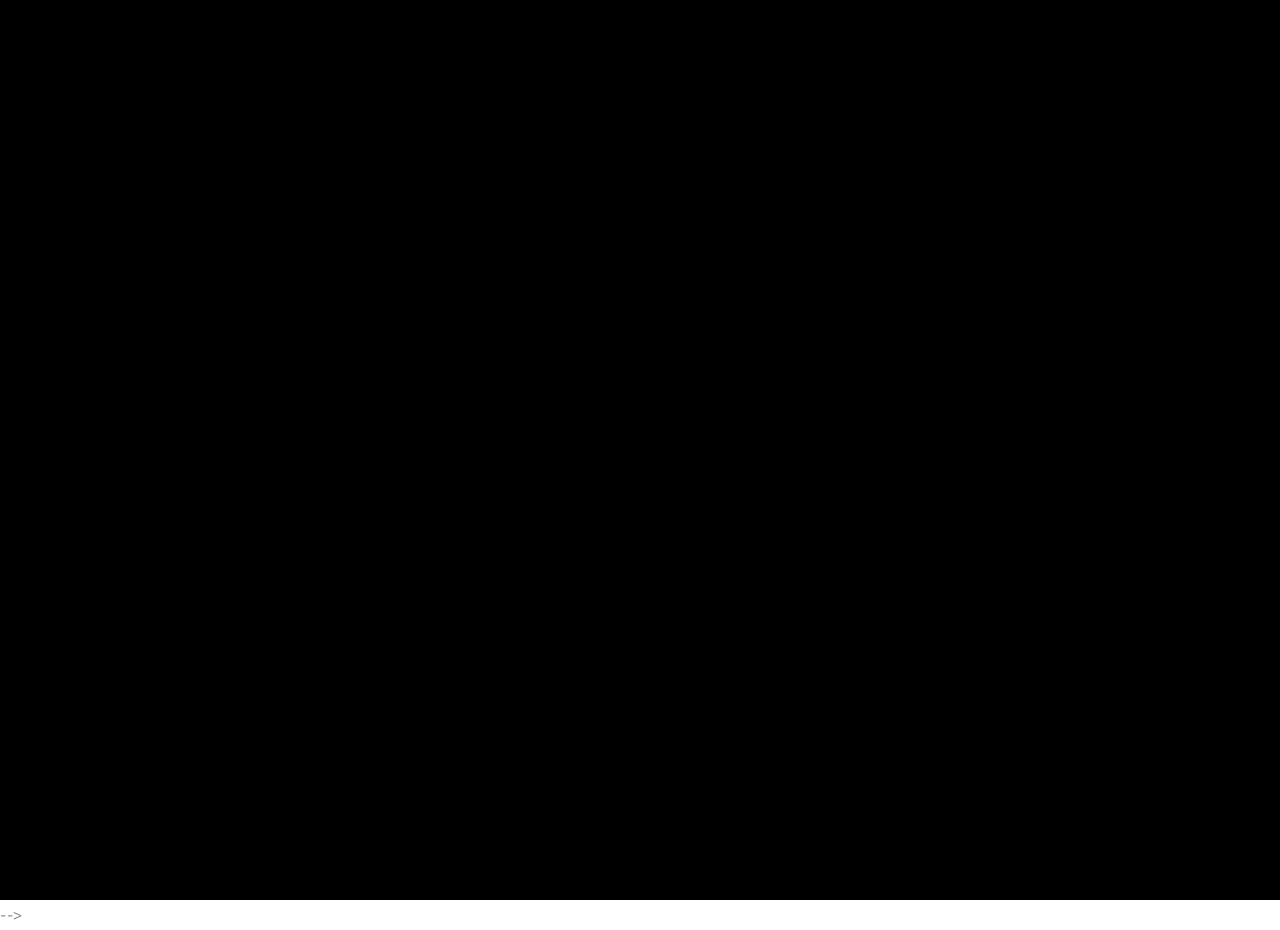
==== index.html @ 00a11daa "test" ====
<!DOCTYPE html>
<!--[if lt IE 7 ]><html class="ie ie6" lang="en"> <![endif]-->
<!--[if IE 7 ]><html class="ie ie7" lang="en"> <![endif]-->
<!--[if IE 8 ]><html class="ie ie8" lang="en"> <![endif]-->
<!--[if (gte IE 9)|!(IE)]><!--><html lang="en"> <!--<![endif]-->

<head>

<meta http-equiv="Content-Type" content="text/html; charset=utf-8" />

<meta name="description" content="Name of your web site">
<meta name="author" content="Marketify">

<meta name="viewport" content="width=device-width, initial-scale=1, maximum-scale=1">

<title>Charles Woods</title>

<!-- STYLES -->
<link href="https://fonts.googleapis.com/css2?family=Mulish:ital,wght@0,200;0,300;0,400;0,500;0,600;0,700;0,800;0,900;1,200;1,300;1,400;1,500;1,600;1,700;1,800;1,900&family=Poppins:ital,wght@0,300;0,400;0,500;0,600;0,700;0,800;0,900;1,300;1,400;1,500;1,600;1,700;1,800;1,900&display=swap" rel="stylesheet">
<link href="https://fonts.googleapis.com/css2?family=Montserrat:ital,wght@0,100;0,200;0,300;0,400;0,500;0,600;0,700;0,800;0,900;1,100;1,200;1,300;1,400;1,500;1,600;1,700;1,800;1,900&display=swap" rel="stylesheet">

<link rel="stylesheet" type="text/css" href="css/plugins.css" />
<link rel="stylesheet" type="text/css" href="css/dark.css" />
<link rel="stylesheet" type="text/css" href="css/colors.css" />
<link rel="stylesheet" type="text/css" href="css/style.css" />
<!--[if lt IE 9]> <script type="text/javascript" src="js/modernizr.custom.js"></script> <![endif]-->
<!-- /STYLES -->

</head>

<body> 
	
	<!-- PRELOADER -->
	<div id="preloader">
		<div class="loader_line"></div>
	</div>
	<!-- /PRELOADER -->
	
	<!-- WRAPPER ALL -->
	<div class="tokyo_tm_all_wrap" data-magic-cursor="show" data-color="black" data-enter="fadeInLeft" data-exit=""> 

		<!-- MOBILE MENU -->
		<div class="tokyo_tm_topbar">
			<div class="topbar_inner">
				<div class="logo">
					<a href="#"><img src="img/logo/dark.png" alt="" /></a>
				</div>
				<div class="trigger">
					<div class="hamburger hamburger--slider">
						<div class="hamburger-box">
							<div class="hamburger-inner"></div>
						</div>
					</div>
				</div>
			</div>
		</div>
		<div class="tokyo_tm_mobile_menu">
			<div class="menu_list">
				<ul class="transition_link">
					<li class="active"><a href="#home">Home</a></li>
					<li><a href="#about">About</a></li>
					<li><a href="#portfolio">Portfolio</a></li>
					<!-- <li><a href="#news">News</a></li> -->
					<!-- <li><a href="#contact">Contact</a></li> -->
				</ul>
			</div>
		</div>
		<!-- /MOBILE MENU -->

		<!-- LEFTPART -->
		<div class="leftpart">
			<div class="leftpart_inner">
				<div class="logo">
					<a href="#"><img src="img/logo/dark.png" alt="" /></a>
				</div>
				<div class="menu">
					<ul class="transition_link">
						<li class="active"><a href="#home">Home</a></li>
						<li><a href="#about">About</a></li>
						<li><a href="#portfolio">Portfolio</a></li>
						<!-- <li><a href="#news">News</a></li> -->
						<!-- <li><a href="#contact">Contact</a></li> -->
					</ul>
				</div>
				<div class="copyright">
					<p>&copy; 2022 Tokyo<br>Created by <a href="https://themeforest.net/item/tokyo-personal-portfolio-template/31647361" target="_blank">Marketify</a></p>
				</div>
			</div>
		</div>
		<!-- /LEFTPART -->

		<!-- RIGHTPART -->
		<div class="rightpart">
			<div class="rightpart_in">

				<!-- HOME -->
				<div id="home" class="tokyo_tm_section animated">
					<div class="container">
						<div class="tokyo_tm_home">
							<div class="home_content">
								<div class="avatar">
									<div class="image" data-img-url="img/portfolio/right.jpg"></div>
								</div>
								<div class="details">
									<h3 class="name">Charles <span>Woods</span></h3>
									<p class="job">`I'm a former chef turned software engineer.  Ive spent most of life in and around kitchens. Just recently, I graduated from the App Academy bootcamp. I look forward to working with you.  Let's get in touch.`</p>
									<div class="social">
										<ul>
											<li><a href='https://github.com/CWoods2909' target='_blank' rel='noreferrer'><i class="icon-github-squared"></i></a></li>
											<!-- <li><a href="#"><i class="icon-twitter-squared"></i></a></li>
											<li><a href="#"><i class="icon-behance-squared"></i></a></li> -->
											<li><a href="https://www.linkedin.com/in/charles-woods-319a83231?trk=people-guest_people_search-card"
												target='_blank' rel='noreferrer'
												><i class="icon-linkedin-squared"></i></a></li>
										</ul>
									</div>
								</div>
							</div>
						</div>
					</div>
				</div>
				<!-- /HOME -->

				<!-- ABOUT -->
				<div id="about" class="tokyo_tm_section">
					<div class="container">
						<div class="tokyo_tm_about">
							<div class="about_image">
								<img src="img/thumbs/4-2.jpg" alt="" />
								<div class="main" data-img-url="img/portfolio/right.jpg"></div>
							</div>
							<div class="description">
								<h3 class="name">Charles Woods |<span> Fullstack Software Engineer</span></h3>
								<div class="description_inner">
									<div class="left">
										<p>Hello, I am a full stack software engineer.  Ive recently found a passion for problem solving, writing code, and building full stack applications.</p>
										<div class="tokyo_tm_button">
											<a href="#">Learn More</a>
										</div>
									</div>
									<div class="right">
										<ul>
											<li><p><span>Birthday:</span>11-26.1989</p></li>
											<li><p><span>Age:</span>32</p></li>
											<li><p><span>Address:</span><a class="href_location" href="#" target="_blank">Austin, Texas</a></p></li>
											<li><p><span>Email:</span><a href="charles.woods48@yahoo.com">charles.woods48@yahoo.com</a></p></li>
											<li><p><span>Phone:</span><a href="tel:9708443093">970-844-3093</a></p></li>
											<li><p><span>Study:</span><a class="href_location" href="#" target="_blank">App Academy</a></p></li>
											<li><p><span>Freelance:</span>Available</p></li>
										</ul>
									</div>
								</div>
							</div>
						</div>
					</div>	
				</div>
				<!-- /ABOUT -->

				<!-- MODALBOX ABOUT -->
				<div class="tokyo_tm_modalbox_about">
					<div class="box_inner">
						<div class="close">
							<a href="#"><i class="icon-cancel"></i></a>
						</div>
						<div class="description_wrap">
							<div class="my_box">
								<div class="left">
									<div class="about_title">
										<h3>Front End Technologies</h3>
									</div>
									<div class="tokyo_progress">
										<div class="progress_inner" data-value="100">
											<span><span class="label">JavaScript</span><span class="number"></span></span>
											<div class="background"><div class="bar"><div class="bar_in"></div></div></div>
										</div>
										<div class="progress_inner" data-value="100" >
											<span><span class="label">Python</span><span class="number"></span></span>
											<div class="background"><div class="bar"><div class="bar_in"></div></div></div>
										</div>
										<div class="progress_inner" data-value="100">
											<span><span class="label">React/Redux</span><span class="number"></span></span>
											<div class="background"><div class="bar"><div class="bar_in"></div></div></div>
										</div>
									</div>
								</div>
								<div class="right">
									<div class="about_title">
										<h3>Back End Technologies</h3>
									</div>
									<div class="tokyo_progress">
										<div class="progress_inner" data-value="100">
											<span><span class="label">Flask/SQLAlchemy</span><span class="number"></span></span>
											<div class="background"><div class="bar"><div class="bar_in"></div></div></div>
										</div>
										<div class="progress_inner" data-value="100">
											<span><span class="label">Express</span><span class="number"></span></span>
											<div class="background"><div class="bar"><div class="bar_in"></div></div></div>
										</div>
										<div class="progress_inner" data-value="100">
											<span><span class="label">Sequelize</span><span class="number"></span></span>
											<div class="background"><div class="bar"><div class="bar_in"></div></div></div>
										</div>
									</div>
								</div>
							</div>
							<div class="counter">
								<div class="about_title">
									<h3>Likes</h3>
								</div>
								<ul>
									<li>
										<div class="list_inner">
											<!-- <h3><span class="tokyo_tm_counter" data-from="0" data-to="777" data-speed="1500">0</span></h3> -->
											<span class="name">Mountain and Road biking</span>
										</div>
									</li>
									<li>
										<div class="list_inner">
											<!-- <h3><span class="tokyo_tm_counter" data-from="0" data-to="500" data-speed="1500">0</span>+</h3> -->
											<span class="name">Video Games</span>
										</div>
									</li>
									<li>
										<div class="list_inner">
											<!-- <h3><span class="tokyo_tm_counter" data-from="0" data-to="100" data-speed="1500">0</span>K+</h3> -->
											<span class="name">Exploring the outdoors</span>
										</div>
									</li>
								</ul>
							</div>
							<!-- <div class="partners">
								<div class="about_title">
									<h3>Our Partners</h3>
								</div>
								<ul class="owl-carousel">
									<li class="item"><a href="#"><img src="img/partners/1.png" alt="" /></a></li>
									<li class="item"><a href="#"><img src="img/partners/2.png" alt="" /></a></li>
									<li class="item"><a href="#"><img src="img/partners/3.png" alt="" /></a></li>
									<li class="item"><a href="#"><img src="img/partners/4.png" alt="" /></a></li>
									<li class="item"><a href="#"><img src="img/partners/5.png" alt="" /></a></li>
									<li class="item"><a href="#"><img src="img/partners/6.png" alt="" /></a></li>
									<li class="item"><a href="#"><img src="img/partners/7.png" alt="" /></a></li>
									<li class="item"><a href="#"><img src="img/partners/8.png" alt="" /></a></li>
								</ul>
							</div> -->
						</div>
					</div>
				</div>
				<!-- /MODALBOX ABOUT -->

				<div class="tokyo_tm_portfolio_titles"></div>
				<!-- PORTFOLIO -->
				<div id="portfolio" class="tokyo_tm_section">
					<div class="container">
						<div class="tokyo_tm_portfolio">
							<div class="tokyo_tm_title">
								<div class="title_flex">
									<div class="left">
										<span>Portfolio</span>
										<h3>Creative Portfolio</h3>
									</div>
									<!-- <div class="portfolio_filter">
										<ul>
											<li><a href="#" class="current" data-filter="*">All</a></li>
											<li><a href="#" data-filter=".vimeo">Vimeo</a></li>
											<li><a href="#" data-filter=".youtube">Youtube</a></li>
											<li><a href="#" data-filter=".soundcloud">Soundcloud</a></li>
											<li><a href="#" data-filter=".image">Image</a></li>
											<li><a href="#" data-filter=".detail">Detail</a></li>
										</ul>
									</div> -->
								</div>
							</div>
							<div class="list_wrapper">
								<ul class="portfolio_list gallery_zoom">
									<!-- <li class="vimeo"> -->
										<!-- <div class="inner">
											<div class="entry tokyo_tm_portfolio_animation_wrap" data-title="Teresa Butler" data-category="Vimeo">
												<a class="popup-vimeo" href="https://vimeo.com/312334044">
													<img src="img/thumbs/1-1.jpg" alt="" />
													<div class="main_image" data-img-url="img/portfolio/5.jpg"></div>
												</a>
											</div>
										</div>
									</li> -->
									<li class="youtube">
										<div class="inner">
											<div class="entry tokyo_tm_portfolio_animation_wrap" data-title="One Mile more" data-category="Python, Flask/SQLAlchemy, Javascript, React/Redux">
												<a href="https://one-mile-more.herokuapp.com" target='_blank' rel='noreferrer'>
													<img src="img/thumbs/2.png" alt="" />
													<div class="main_image" data-img-url="img/thumbs/2.png"></div>
												</a>
											</div>
										</div>
									</li>
									<li class="soundcloud">
										<div class="inner">
											<div class="entry tokyo_tm_portfolio_animation_wrap" data-title="DeVelp" data-category="Python, Flask/SQLAlchemy, Javascript, React/Redux, Google maps api">
												<a href="https://develp7.herokuapp.com" target='_blank' rel='noreferrer'>
													<img src="img/thumbs/1.png" alt="" />
													<div class="main_image" data-img-url="img/thumbs/1.png"></div>
												</a>
											</div>
										</div>
									</li>
									<!-- <li class="image">
										<div class="inner">
											<div class="entry tokyo_tm_portfolio_animation_wrap" data-title="Gloria Jenkins" data-category="Image">
												<a class="zoom" href="img/portfolio/3.jpg">
													<img src="img/thumbs/1-1.jpg" alt="" />
													<div class="main_image" data-img-url="img/portfolio/3.jpg"></div>
												</a>
											</div>
										</div>
									</li> -->
									<!-- <li class="detail">
										<div class="inner">
											<div class="entry tokyo_tm_portfolio_animation_wrap" data-title="Selena Gomez" data-category="Detail">
												<a class="popup_info" href="#">
													<img src="img/thumbs/1-1.jpg" alt="" />
													<div class="main_image" data-img-url="img/portfolio/7.jpg"></div>
												</a>
											</div>
										</div>
										<div class="details_all_wrap">
											<div class="popup_details">
												<div class="top_image"></div>
												<div class="portfolio_main_title"></div>
												<div class="main_details">
													<div class="textbox">
														<p>We live in a world where we need to move quickly and iterate on our ideas as flexibly as possible. Building mockups strikes the ideal balance between true-life representation of the end product and ease of modification.</p>
														<p>Mockups are useful both for the creative phase of the project - for instance when you're trying to figure out your user flows or the proper visual hierarchy - and the production phase when they will represent the target product. Making mockups a part of your creative and development process allows you to quickly and easily ideate.</p>
													</div>
													<div class="detailbox">
														<ul>
															<li>
																<span class="first">Client</span>
																<span>Alvaro Morata</span>
															</li>
															<li>
																<span class="first">Category</span>
																<span><a href="#">Detail</a></span>
															</li>
															<li>
																<span class="first">Date</span>
																<span>March 07, 2021</span>
															</li>
															<li>
																<span class="first">Share</span>
																<ul class="share">
																	<li><a href="#"><i class="icon-facebook-squared"></i></a></li>
																	<li><a href="#"><i class="icon-twitter-squared"></i></a></li>
																	<li><a href="#"><i class="icon-behance-squared"></i></a></li>
																	<li><a href="#"><i class="icon-linkedin-squared"></i></a></li>
																</ul>
															</li>
														</ul>
													</div>
												</div>
												<div class="additional_images">
													<ul>
														<li>
															<div class="list_inner">
																<div class="my_image">
																	<img src="img/thumbs/4-2.jpg" alt="" />
																	<div class="main" data-img-url="img/portfolio/1.jpg"></div>
																</div>
															</div>
														</li>
														<li>
															<div class="list_inner">
																<div class="my_image">
																	<img src="img/thumbs/4-2.jpg" alt="" />
																	<div class="main" data-img-url="img/portfolio/2.jpg"></div>
																</div>
															</div>
														</li>
														<li>
															<div class="list_inner">
																<div class="my_image">
																	<img src="img/thumbs/4-2.jpg" alt="" />
																	<div class="main" data-img-url="img/portfolio/3.jpg"></div>
																</div>
															</div>
														</li>
													</ul>
												</div>
											</div>
										</div>
									</li> -->
									<!-- <li class="detail">
										<div class="inner">
											<div class="entry tokyo_tm_portfolio_animation_wrap" data-title="Ave Simone" data-category="Detail">
												<a class="popup_info" href="#">
													<img src="img/thumbs/1-1.jpg" alt="" />
													<div class="main_image" data-img-url="img/portfolio/8.jpg"></div>
												</a>
											</div>
										</div>
										<div class="details_all_wrap">
											<div class="popup_details">
												<div class="top_image"></div>
												<div class="portfolio_main_title"></div>
												<div class="main_details">
													<div class="textbox">
														<p>We live in a world where we need to move quickly and iterate on our ideas as flexibly as possible. Building mockups strikes the ideal balance between true-life representation of the end product and ease of modification.</p>
														<p>Mockups are useful both for the creative phase of the project - for instance when you're trying to figure out your user flows or the proper visual hierarchy - and the production phase when they will represent the target product. Making mockups a part of your creative and development process allows you to quickly and easily ideate.</p>
													</div>
													<div class="detailbox">
														<ul>
															<li>
																<span class="first">Client</span>
																<span>Alvaro Morata</span>
															</li>
															<li>
																<span class="first">Category</span>
																<span><a href="#">Detail</a></span>
															</li>
															<li>
																<span class="first">Date</span>
																<span>March 07, 2021</span>
															</li>
															<li>
																<span class="first">Share</span>
																<ul class="share">
																	<li><a href="#"><i class="icon-facebook-squared"></i></a></li>
																	<li><a href="#"><i class="icon-twitter-squared"></i></a></li>
																	<li><a href="#"><i class="icon-behance-squared"></i></a></li>
																	<li><a href="#"><i class="icon-linkedin-squared"></i></a></li>
																</ul>
															</li>
														</ul>
													</div>
												</div>
												<div class="additional_images">
													<ul>
														<li>
															<div class="list_inner">
																<div class="my_image">
																	<img src="img/thumbs/4-2.jpg" alt="" />
																	<div class="main" data-img-url="img/portfolio/1.jpg"></div>
																</div>
															</div>
														</li>
														<li>
															<div class="list_inner">
																<div class="my_image">
																	<img src="img/thumbs/4-2.jpg" alt="" />
																	<div class="main" data-img-url="img/portfolio/2.jpg"></div>
																</div>
															</div>
														</li>
														<li>
															<div class="list_inner">
																<div class="my_image">
																	<img src="img/thumbs/4-2.jpg" alt="" />
																	<div class="main" data-img-url="img/portfolio/3.jpg"></div>
																</div>
															</div>
														</li> -->
													</ul>
												</div>
											</div>
										</div>
									</li>
								</ul>
							</div>
						</div>
					</div>	
				</div>
				<!-- /PORTFOLIO -->

				<!-- NEWS -->
				<!-- <div id="news" class="tokyo_tm_section">
					<div class="container">
						<div class="tokyo_tm_news">
							<div class="tokyo_tm_title">
								<div class="title_flex">
									<div class="left">
										<span>News</span>
										<h3>Latest News</h3>
									</div>
								</div>
							</div>
							<ul>
								<li>
									<div class="list_inner">
										<div class="image">
											<img src="img/thumbs/4-3.jpg" alt="" />
											<div class="main" data-img-url="img/news/1.jpg"></div>
											<a class="tokyo_tm_full_link" href="#"></a>
										</div>
										<div class="details">
											<div class="extra">
												<div class="short">
													<p class="date">By <a href="#">Alex Watson</a> <span>05 April 2021</span></p>
												</div>
											</div>
											<h3 class="title"><a href="#">Format releases a new tool that enables direct video hosting</a></h3>
											<div class="tokyo_tm_read_more">
												<a href="#"><span>Read More</span></a>
											</div>
										</div>
										<div class="main_content">
											<div class="descriptions">
												<p class="bigger">Just because we can't get out and about like we normally would, doesn’t mean we have to stop taking pictures. There’s still plenty you can do, provided you're prepared to use some imagination. Here are a few ideas to keep you shooting until normal life resumes.</p>
												<p>Most photographers love to shoot the unusual, and you don’t get much more unusual than These Unprecedented Times. Right now everything counts as out of the ordinary. There are a number of remarkable things about these lockdown days that are worth photographing now so we can remember them when it is all over.</p>
												<div class="quotebox">
													<div class="icon">
														<i class="icon-quote-left"></i>
													</div>
													<p>Most photographers find it hard to see interesting pictures in places in which they are most familiar. A trip somewhere new seems always exactly what our photography needed, as shooting away from home consistently inspires us to new artistic heights.</p>
												</div>
												<p>Streets empty that are usually busy are remarkable and can evoke the sense of historical pictures from before the invention of the motorcar. Other things that are different at the moment will be queues to get into stores and the lines marked out on the floor to show how far apart we should be.</p>
												<p>Pretend everything is new and that you haven’t seen it before, and then you will be free to notice the leading lines, the places where one edge meets another in delightful geometric harmony, and how the ordinary things in the kitchen are transformed when the light is on or off.</p>
												<p>The trick here is to look slowly, and then look again. Take the time to look in detail and to look at the same thing from different angles, with different light, long lenses and wide lenses. Then move to the left a bit. You may never feel the need to leave the house again.</p>
											</div>
										</div>
									</div>
								</li>
								<li>
									<div class="list_inner">
										<div class="image">
											<img src="img/thumbs/4-3.jpg" alt="" />
											<div class="main" data-img-url="img/news/2.jpg"></div>
											<a class="tokyo_tm_full_link" href="#"></a>
										</div>
										<div class="details">
											<div class="extra">
												<div class="short">
													<p class="date">By <a href="#">Brook Kennedy</a> <span>22 March 2021</span></p>
												</div>
											</div>
											<h3 class="title"><a href="#">Sony announced two new full frame cameras with zero fanfare</a></h3>
											<div class="tokyo_tm_read_more">
												<a href="#"><span>Read More</span></a>
											</div>
										</div>
										<div class="main_content">
											<div class="descriptions">
												<p class="bigger">Just because we can't get out and about like we normally would, doesn’t mean we have to stop taking pictures. There’s still plenty you can do, provided you're prepared to use some imagination. Here are a few ideas to keep you shooting until normal life resumes.</p>
												<p>Most photographers love to shoot the unusual, and you don’t get much more unusual than These Unprecedented Times. Right now everything counts as out of the ordinary. There are a number of remarkable things about these lockdown days that are worth photographing now so we can remember them when it is all over.</p>
												<div class="quotebox">
													<div class="icon">
														<i class="icon-quote-left"></i>
													</div>
													<p>Most photographers find it hard to see interesting pictures in places in which they are most familiar. A trip somewhere new seems always exactly what our photography needed, as shooting away from home consistently inspires us to new artistic heights.</p>
												</div>
												<p>Streets empty that are usually busy are remarkable and can evoke the sense of historical pictures from before the invention of the motorcar. Other things that are different at the moment will be queues to get into stores and the lines marked out on the floor to show how far apart we should be.</p>
												<p>Pretend everything is new and that you haven’t seen it before, and then you will be free to notice the leading lines, the places where one edge meets another in delightful geometric harmony, and how the ordinary things in the kitchen are transformed when the light is on or off.</p>
												<p>The trick here is to look slowly, and then look again. Take the time to look in detail and to look at the same thing from different angles, with different light, long lenses and wide lenses. Then move to the left a bit. You may never feel the need to leave the house again.</p>
											</div>
										</div>
									</div>
								</li>
								<li>
									<div class="list_inner">
										<div class="image">
											<img src="img/thumbs/4-3.jpg" alt="" />
											<div class="main" data-img-url="img/news/3.jpg"></div>
											<a class="tokyo_tm_full_link" href="#"></a>
										</div>
										<div class="details">
											<div class="extra">
												<div class="short">
													<p class="date">By <a href="#">Paola Atkins</a> <span>15 Feb 2021</span></p>
												</div>
											</div>
											<h3 class="title"><a href="#">Why every photographer should shoot film, even in 2021</a></h3>
											<div class="tokyo_tm_read_more">
												<a href="#"><span>Read More</span></a>
											</div>
										</div>
										<div class="main_content">
											<div class="descriptions">
												<p class="bigger">Just because we can't get out and about like we normally would, doesn’t mean we have to stop taking pictures. There’s still plenty you can do, provided you're prepared to use some imagination. Here are a few ideas to keep you shooting until normal life resumes.</p>
												<p>Most photographers love to shoot the unusual, and you don’t get much more unusual than These Unprecedented Times. Right now everything counts as out of the ordinary. There are a number of remarkable things about these lockdown days that are worth photographing now so we can remember them when it is all over.</p>
												<div class="quotebox">
													<div class="icon">
														<i class="icon-quote-left"></i>
													</div>
													<p>Most photographers find it hard to see interesting pictures in places in which they are most familiar. A trip somewhere new seems always exactly what our photography needed, as shooting away from home consistently inspires us to new artistic heights.</p>
												</div>
												<p>Streets empty that are usually busy are remarkable and can evoke the sense of historical pictures from before the invention of the motorcar. Other things that are different at the moment will be queues to get into stores and the lines marked out on the floor to show how far apart we should be.</p>
												<p>Pretend everything is new and that you haven’t seen it before, and then you will be free to notice the leading lines, the places where one edge meets another in delightful geometric harmony, and how the ordinary things in the kitchen are transformed when the light is on or off.</p>
												<p>The trick here is to look slowly, and then look again. Take the time to look in detail and to look at the same thing from different angles, with different light, long lenses and wide lenses. Then move to the left a bit. You may never feel the need to leave the house again.</p>
											</div>
										</div>
									</div>
								</li>
								<li>
									<div class="list_inner">
										<div class="image">
											<img src="img/thumbs/4-3.jpg" alt="" />
											<div class="main" data-img-url="img/news/4.jpg"></div>
											<a class="tokyo_tm_full_link" href="#"></a>
										</div>
										<div class="details">
											<div class="extra">
												<div class="short">
													<p class="date">By <a href="#">Kevin Stone</a> <span>22 Jan 2021</span></p>
												</div>
											</div>
											<h3 class="title"><a href="#">Stay creative in lockdown with these fun photo projects</a></h3>
											<div class="tokyo_tm_read_more">
												<a href="#"><span>Read More</span></a>
											</div>
										</div>
										<div class="main_content">
											<div class="descriptions">
												<p class="bigger">Just because we can't get out and about like we normally would, doesn’t mean we have to stop taking pictures. There’s still plenty you can do, provided you're prepared to use some imagination. Here are a few ideas to keep you shooting until normal life resumes.</p>
												<p>Most photographers love to shoot the unusual, and you don’t get much more unusual than These Unprecedented Times. Right now everything counts as out of the ordinary. There are a number of remarkable things about these lockdown days that are worth photographing now so we can remember them when it is all over.</p>
												<div class="quotebox">
													<div class="icon">
														<i class="icon-quote-left"></i>
													</div>
													<p>Most photographers find it hard to see interesting pictures in places in which they are most familiar. A trip somewhere new seems always exactly what our photography needed, as shooting away from home consistently inspires us to new artistic heights.</p>
												</div>
												<p>Streets empty that are usually busy are remarkable and can evoke the sense of historical pictures from before the invention of the motorcar. Other things that are different at the moment will be queues to get into stores and the lines marked out on the floor to show how far apart we should be.</p>
												<p>Pretend everything is new and that you haven’t seen it before, and then you will be free to notice the leading lines, the places where one edge meets another in delightful geometric harmony, and how the ordinary things in the kitchen are transformed when the light is on or off.</p>
												<p>The trick here is to look slowly, and then look again. Take the time to look in detail and to look at the same thing from different angles, with different light, long lenses and wide lenses. Then move to the left a bit. You may never feel the need to leave the house again.</p>
											</div>
										</div>
									</div>
								</li>
							</ul>
						</div>
					</div>	
				</div> -->
				<!-- /NEWS -->

				<!-- CONTACT -->
				<!-- <div id="contact" class="tokyo_tm_section">
					<div class="container">
						<div class="tokyo_tm_contact">
							<div class="tokyo_tm_title">
								<div class="title_flex">
									<div class="left">
										<span>Contact</span>
										<h3>Get in Touch</h3>
									</div>
								</div>
							</div>
							<div class="map_wrap">
								<div class="map" id="ieatmaps"></div>
							</div>
							<div class="fields">
								<form action="/" method="post" class="contact_form" id="contact_form" autocomplete="off">
									<div class="returnmessage" data-success="Your message has been received, We will contact you soon."></div>
									<div class="empty_notice"><span>Please Fill Required Fields</span></div>
									<div class="first">
										<ul>
											<li>
												<input id="name" type="text" placeholder="Name">
											</li>
											<li>
												<input id="email" type="text" placeholder="Email">
											</li>
										</ul>
									</div>
									<div class="last">
										<textarea id="message" placeholder="Message"></textarea>
									</div>
									<div class="tokyo_tm_button" data-position="left">
										<a id="send_message" href="#">
											<span>Send Message</span>
										</a>
									</div> -->

									<!-- If you want to change mail address to yours, please open modal.php and go to line 4 -->

								</form>
							</div>
						</div>
					</div>	
				</div> -->
				<!-- /CONTACT -->

			</div>
		</div>
		<!-- /RIGHTPART -->

		<!-- CURSOR -->
		<div class="mouse-cursor cursor-outer"></div>
		<div class="mouse-cursor cursor-inner"></div>
		<!-- /CURSOR -->

	</div>
	<!-- / WRAPPER ALL -->
	
<!-- SCRIPTS -->
<script src="js/jquery.js"></script>
<!--[if lt IE 10]> <script type="text/javascript" src="js/ie8.js"></script> <![endif]-->	
<script src="js/plugins.js"></script>
<script src="js/init.js"></script>

<!-- <script async defer src="https://maps.googleapis.com/maps/api/js?key=AIzaSyA5bpEs3xlB8vhxNFErwoo3MXR64uavf6Y&callback=initMap"></script> -->
<!-- /SCRIPTS -->

</body>
</html>
---- css/plugins.css ----
/*
This file is made by Marketify (2021-2022)

01) BASE
02) FORM ELEMENTS
03) FONTELLO
04) SKELETON OR GRID
05) ANIMATION


*/

/*------------------------------------------------------------------*/ 
/*	BASE
/*------------------------------------------------------------------*/

html,body,div,span,applet,object,iframe,h1,h2,h3,h4,h5,h6,p,blockquote,pre,a,abbr,acronym,address,big,cite,code,del,dfn,em,font,ins,kbd,q,s,samp,small,strike,strong,sub,sup,tt,var,b,u,i,center,dl,dt,dd,ol,ul,li,fieldset,form,label,legend,table,caption,tbody,tfoot,thead,tr,th,td
	{
	background: transparent;
	border: 0;
	margin: 0;
	padding: 0;
	vertical-align: baseline;
	outline: none;
}

article, aside, details, figcaption, figure, footer, header, hgroup, nav, section {
    display: block;
}

blockquote {
	quotes: none;
}

blockquote:before,blockquote:after {
	content: '';
	content: none;
}
ul, ol{
	margin:0px;	
}
ul li, ol li{
	margin:0px;
}
img{
	vertical-align:middle;
	max-width:100%;
}
iframe{
	max-width:100%;
}
del {
	text-decoration: line-through;
}
a, i{
	border:none;
}
a:hover{text-decoration:none;}

/*------------------------------------------------------------------*/ 
/*	FORM ELEMENTS
/*------------------------------------------------------------------*/

textarea{
	border-radius:0;
	font-size:13px;
	resize:vertical;
	font-family:"Poppins";
	letter-spacing: 1.2px !important;
	
	-webkit-box-sizing: border-box; /* Safari/Chrome, other WebKit */
	-moz-box-sizing: border-box;    /* Firefox, other Gecko */
	-ms-box-sizing: border-box;     /* IE 10 + */
	box-sizing: border-box;         /* Opera/IE 8+ */
	
	line-height:1.4;
	padding:10px!important;
	width:100%;
	border:1px solid #eee;
	
	-webkit-transition: all .3s ease;
	   -moz-transition: all .3s ease;
	    -ms-transition: all .3s ease;
	     -o-transition: all .3s ease;
	        transition: all .3s ease;
}
input[type="text"],
input[type="password"],
input[type="datetime"],
input[type="datetime-local"],
input[type="date"],
input[type="month"],
input[type="time"],
input[type="week"],
input[type="number"],
input[type="email"],
input[type="url"],
input[type="search"],
input[type="tel"],
input[type="color"],
.uneditable-input {
	border-radius:0;
	font-size:13px;
	min-width:auto;
	letter-spacing:1.4px;
	
	-webkit-box-sizing: border-box; /* Safari/Chrome, other WebKit */
	-moz-box-sizing: border-box;    /* Firefox, other Gecko */
	-ms-box-sizing: border-box;     /* IE 10 + */
	box-sizing: border-box;         /* Opera/IE 8+ */
	
	font-family:"Poppins";
	
	line-height:1.6;
	padding:10px!important;
	height:44px;
	vertical-align:middle;
	border:1px solid #eee;
	
	-webkit-transition: all .3s ease;
	   -moz-transition: all .3s ease;
	    -ms-transition: all .3s ease;
	     -o-transition: all .3s ease;
	        transition: all .3s ease;
}

textarea:focus,
input[type="text"]:focus,
input[type="password"]:focus,
input[type="datetime"]:focus,
input[type="datetime-local"]:focus,
input[type="date"]:focus,
input[type="month"]:focus,
input[type="time"]:focus,
input[type="week"]:focus,
input[type="number"]:focus,
input[type="email"]:focus,
input[type="url"]:focus,
input[type="search"]:focus,
input[type="tel"]:focus,
input[type="color"]:focus,
.uneditable-input:focus {
	border-color:#ccc;
	background:#eee;
}

input[type="submit"]{
	padding: 13px 15px;
	height: 40px;
	line-height: 1;
	text-transform: uppercase;
	font-size: 13px;
	font-weight: 600;
	text-decoration: none;
	letter-spacing: 0.5px;
	border:none;
	cursor:pointer;
	color: #FFF;
	background:#777;
	
	-webkit-transition: all .3s ease;
	   -moz-transition: all .3s ease;
	    -ms-transition: all .3s ease;
	     -o-transition: all .3s ease;
	        transition: all .3s ease;
}
input[type="submit"]:hover{
	background:#444;
}
select{
	padding:8px;
	border:2px solid #eee;
}
input[type="button"]{
	cursor:pointer;
	-webkit-transition: all .3s ease;
	   -moz-transition: all .3s ease;
	    -ms-transition: all .3s ease;
	     -o-transition: all .3s ease;
	        transition: all .3s ease;
}

/*------------------------------------------------------------------*/ 
/*	03) FONTELLO
/*------------------------------------------------------------------*/


@font-face {
  font-family: 'fontello';
  src: url('font/fontello.eot?26650032');
  src: url('font/fontello.eot?26650032#iefix') format('embedded-opentype'),
       url('font/fontello.woff2?26650032') format('woff2'),
       url('font/fontello.woff?26650032') format('woff'),
       url('font/fontello.ttf?26650032') format('truetype'),
       url('font/fontello.svg?26650032#fontello') format('svg');
  font-weight: normal;
  font-style: normal;
}
/* Chrome hack: SVG is rendered more smooth in Windozze. 100% magic, uncomment if you need it. */
/* Note, that will break hinting! In other OS-es font will be not as sharp as it could be */
/*
@media screen and (-webkit-min-device-pixel-ratio:0) {
  @font-face {
    font-family: 'fontello';
    src: url('../font/fontello.svg?26650032#fontello') format('svg');
  }
}
*/
[class^="icon-"]:before, [class*=" icon-"]:before {
  font-family: "fontello";
  font-style: normal;
  font-weight: normal;
  speak: never;

  display: inline-block;
  text-decoration: inherit;
  width: 1em;
  margin-right: .2em;
  text-align: center;
  /* opacity: .8; */

  /* For safety - reset parent styles, that can break glyph codes*/
  font-variant: normal;
  text-transform: none;

  /* fix buttons height, for twitter bootstrap */
  line-height: 1em;

  /* Animation center compensation - margins should be symmetric */
  /* remove if not needed */
  margin-left: .2em;

  /* you can be more comfortable with increased icons size */
  /* font-size: 120%; */

  /* Font smoothing. That was taken from TWBS */
  -webkit-font-smoothing: antialiased;
  -moz-osx-font-smoothing: grayscale;

  /* Uncomment for 3D effect */
  /* text-shadow: 1px 1px 1px rgba(127, 127, 127, 0.3); */
}

.icon-wrench-1:before { content: '\e013'; } /* '' */
.icon-basket-circled:before { content: '\e014'; } /* '' */
.icon-folder:before { content: '\e015'; } /* '' */
.icon-doc-new-circled:before { content: '\e016'; } /* '' */
.icon-cogs:before { content: '\e020'; } /* '' */
.icon-wrench:before { content: '\e021'; } /* '' */
.icon-rss:before { content: '\e028'; } /* '' */
.icon-folder-open:before { content: '\e029'; } /* '' */
.icon-wrench-outline:before { content: '\e02f'; } /* '' */
.icon-calendar:before { content: '\e054'; } /* '' */
.icon-doc:before { content: '\e06c'; } /* '' */
.icon-trash-circled:before { content: '\e06d'; } /* '' */
.icon-doc-new:before { content: '\e07d'; } /* '' */
.icon-doc-circled:before { content: '\e07e'; } /* '' */
.icon-basket-2:before { content: '\e091'; } /* '' */
.icon-folder-circled:before { content: '\e09d'; } /* '' */
.icon-basket:before { content: '\e0c3'; } /* '' */
.icon-wrench-circled:before { content: '\e0c4'; } /* '' */
.icon-cog:before { content: '\e0e6'; } /* '' */
.icon-phone-circled:before { content: '\e0f3'; } /* '' */
.icon-phone:before { content: '\e0f4'; } /* '' */
.icon-cog-circled:before { content: '\e101'; } /* '' */
.icon-folder-close:before { content: '\e102'; } /* '' */
.icon-right-small:before { content: '\e800'; } /* '' */
.icon-down-dir:before { content: '\e801'; } /* '' */
.icon-up-dir:before { content: '\e802'; } /* '' */
.icon-left-dir:before { content: '\e803'; } /* '' */
.icon-right-dir:before { content: '\e804'; } /* '' */
.icon-down-open:before { content: '\e805'; } /* '' */
.icon-left-open:before { content: '\e806'; } /* '' */
.icon-right-open:before { content: '\e807'; } /* '' */
.icon-up-open:before { content: '\e808'; } /* '' */
.icon-down-big:before { content: '\e809'; } /* '' */
.icon-left-big:before { content: '\e80a'; } /* '' */
.icon-right-big:before { content: '\e80b'; } /* '' */
.icon-up-big:before { content: '\e80c'; } /* '' */
.icon-arrows-cw:before { content: '\e80d'; } /* '' */
.icon-ccw:before { content: '\e80e'; } /* '' */
.icon-print-1:before { content: '\e80f'; } /* '' */
.icon-twitter-5:before { content: '\e80f'; } /* '' */
.icon-attach-1:before { content: '\e810'; } /* '' */
.icon-twitter-rect:before { content: '\e810'; } /* '' */
.icon-videocam-2:before { content: '\e811'; } /* '' */
.icon-ok-outline:before { content: '\e811'; } /* '' */
.icon-picture-outline:before { content: '\e812'; } /* '' */
.icon-th-large-1:before { content: '\e812'; } /* '' */
.icon-camera-outline:before { content: '\e813'; } /* '' */
.icon-th-outline:before { content: '\e813'; } /* '' */
.icon-export-1:before { content: '\e814'; } /* '' */
.icon-lock-filled:before { content: '\e814'; } /* '' */
.icon-code-2:before { content: '\e815'; } /* '' */
.icon-menu-outline:before { content: '\e815'; } /* '' */
.icon-folder-1:before { content: '\e816'; } /* '' */
.icon-looped-square-interest:before { content: '\e816'; } /* '' */
.icon-arrows-cw-2:before { content: '\e817'; } /* '' */
.icon-rss-2:before { content: '\e817'; } /* '' */
.icon-loop-2:before { content: '\e818'; } /* '' */
.icon-link-outline:before { content: '\e818'; } /* '' */
.icon-resize-normal-outline:before { content: '\e819'; } /* '' */
.icon-star-circled:before { content: '\e819'; } /* '' */
.icon-folder-add:before { content: '\e81a'; } /* '' */
.icon-braille:before { content: '\e81a'; } /* '' */
.icon-user-delete:before { content: '\e81b'; } /* '' */
.icon-compass:before { content: '\e81b'; } /* '' */
.icon-lock-1:before { content: '\e81c'; } /* '' */
.icon-user-add-outline:before { content: '\e81c'; } /* '' */
.icon-bookmark:before { content: '\e81d'; } /* '' */
.icon-forward-outline:before { content: '\e81d'; } /* '' */
.icon-flag:before { content: '\e81e'; } /* '' */
.icon-minus-outline:before { content: '\e81e'; } /* '' */
.icon-floppy:before { content: '\e81f'; } /* '' */
.icon-clock-1:before { content: '\e81f'; } /* '' */
.icon-megaphone:before { content: '\e820'; } /* '' */
.icon-volume-low:before { content: '\e820'; } /* '' */
.icon-key:before { content: '\e821'; } /* '' */
.icon-brush-1:before { content: '\e821'; } /* '' */
.icon-globe-alt:before { content: '\e822'; } /* '' */
.icon-compass-circled:before { content: '\e822'; } /* '' */
.icon-fast-fw-1:before { content: '\e823'; } /* '' */
.icon-star-empty:before { content: '\e823'; } /* '' */
.icon-rewind-outline:before { content: '\e824'; } /* '' */
.icon-user:before { content: '\e824'; } /* '' */
.icon-flash-1:before { content: '\e825'; } /* '' */
.icon-group:before { content: '\e825'; } /* '' */
.icon-moon-1:before { content: '\e826'; } /* '' */
.icon-trash:before { content: '\e826'; } /* '' */
.icon-gift:before { content: '\e827'; } /* '' */
.icon-cloud-1:before { content: '\e827'; } /* '' */
.icon-adjust:before { content: '\e827'; } /* '' */
.icon-cancel-circled2:before { content: '\e828'; } /* '' */
.icon-flash-outline:before { content: '\e828'; } /* '' */
.icon-volume-up:before { content: '\e828'; } /* '' */
.icon-comment-1:before { content: '\e829'; } /* '' */
.icon-zoom-out-2:before { content: '\e829'; } /* '' */
.icon-zoom-out:before { content: '\e829'; } /* '' */
.icon-chat-1:before { content: '\e82a'; } /* '' */
.icon-popup-4:before { content: '\e82a'; } /* '' */
.icon-down-circled:before { content: '\e82a'; } /* '' */
.icon-bell-1:before { content: '\e82b'; } /* '' */
.icon-lock-open-filled:before { content: '\e82b'; } /* '' */
.icon-left-circled:before { content: '\e82b'; } /* '' */
.icon-stumbleupon-circled:before { content: '\e82c'; } /* '' */
.icon-pin-outline:before { content: '\e82c'; } /* '' */
.icon-record-1:before { content: '\e82c'; } /* '' */
.icon-lastfm-1:before { content: '\e82d'; } /* '' */
.icon-chat-1:before { content: '\e82d'; } /* '' */
.icon-eject-outline:before { content: '\e82d'; } /* '' */
.icon-lastfm-circled:before { content: '\e82e'; } /* '' */
.icon-chat-alt:before { content: '\e82e'; } /* '' */
.icon-cloud-sun:before { content: '\e82e'; } /* '' */
.icon-plus-1:before { content: '\e82f'; } /* '' */
.icon-menu-2:before { content: '\e82f'; } /* '' */
.icon-clock:before { content: '\e82f'; } /* '' */
.icon-plus-circled:before { content: '\e830'; } /* '' */
.icon-edit-2:before { content: '\e830'; } /* '' */
.icon-clock-circled:before { content: '\e830'; } /* '' */
.icon-hammer:before { content: '\e831'; } /* '' */
.icon-down-1:before { content: '\e831'; } /* '' */
.icon-megaphone:before { content: '\e831'; } /* '' */
.icon-home-1:before { content: '\e832'; } /* '' */
.icon-left-1:before { content: '\e832'; } /* '' */
.icon-up-circled:before { content: '\e832'; } /* '' */
.icon-cog-1:before { content: '\e833'; } /* '' */
.icon-right-1:before { content: '\e833'; } /* '' */
.icon-shuffle:before { content: '\e833'; } /* '' */
.icon-cog-alt:before { content: '\e834'; } /* '' */
.icon-up-1:before { content: '\e834'; } /* '' */
.icon-play:before { content: '\e834'; } /* '' */
.icon-basket:before { content: '\e835'; } /* '' */
.icon-down-bold:before { content: '\e835'; } /* '' */
.icon-play-circled2:before { content: '\e835'; } /* '' */
.icon-flickr-1:before { content: '\e836'; } /* '' */
.icon-left-bold:before { content: '\e836'; } /* '' */
.icon-help:before { content: '\e836'; } /* '' */
.icon-github-circled-1:before { content: '\e837'; } /* '' */
.icon-right-bold:before { content: '\e837'; } /* '' */
.icon-help-circled:before { content: '\e837'; } /* '' */
.icon-lastfm-circled-1:before { content: '\e838'; } /* '' */
.icon-up-bold:before { content: '\e838'; } /* '' */
.icon-info-circled:before { content: '\e838'; } /* '' */
.icon-info-circled-1:before { content: '\e839'; } /* '' */
.icon-down-fat:before { content: '\e839'; } /* '' */
.icon-up-hand:before { content: '\e839'; } /* '' */
.icon-minus-circled:before { content: '\e83a'; } /* '' */
.icon-right-fat:before { content: '\e83a'; } /* '' */
.icon-cw:before { content: '\e83a'; } /* '' */
.icon-rdio-circled:before { content: '\e83b'; } /* '' */
.icon-list-alt:before { content: '\e83b'; } /* '' */
.icon-up-fat:before { content: '\e83b'; } /* '' */
.icon-folder-1:before { content: '\e83c'; } /* '' */
.icon-aboveground-rail:before { content: '\e83c'; } /* '' */
.icon-pause-circled:before { content: '\e83c'; } /* '' */
.icon-minus:before { content: '\e83d'; } /* '' */
.icon-airfield:before { content: '\e83d'; } /* '' */
.icon-thumbs-up:before { content: '\e83e'; } /* '' */
.icon-airport:before { content: '\e83e'; } /* '' */
.icon-thumbs-down:before { content: '\e83f'; } /* '' */
.icon-art-gallery:before { content: '\e83f'; } /* '' */
.icon-download-1:before { content: '\e840'; } /* '' */
.icon-bar:before { content: '\e840'; } /* '' */
.icon-upload-1:before { content: '\e841'; } /* '' */
.icon-baseball:before { content: '\e841'; } /* '' */
.icon-forward:before { content: '\e842'; } /* '' */
.icon-basketball:before { content: '\e842'; } /* '' */
.icon-pencil-1:before { content: '\e843'; } /* '' */
.icon-beer:before { content: '\e843'; } /* '' */
.icon-edit:before { content: '\e844'; } /* '' */
.icon-belowground-rail:before { content: '\e844'; } /* '' */
.icon-eject:before { content: '\e845'; } /* '' */
.icon-bicycle:before { content: '\e845'; } /* '' */
.icon-flight:before { content: '\e846'; } /* '' */
.icon-bus:before { content: '\e846'; } /* '' */
.icon-th:before { content: '\e847'; } /* '' */
.icon-cafe:before { content: '\e847'; } /* '' */
.icon-th-list-1:before { content: '\e848'; } /* '' */
.icon-campsite:before { content: '\e848'; } /* '' */
.icon-ok-1:before { content: '\e849'; } /* '' */
.icon-cemetery:before { content: '\e849'; } /* '' */
.icon-ok-circled-1:before { content: '\e84a'; } /* '' */
.icon-cinema:before { content: '\e84a'; } /* '' */
.icon-ok-circled2:before { content: '\e84b'; } /* '' */
.icon-college:before { content: '\e84b'; } /* '' */
.icon-tags:before { content: '\e84c'; } /* '' */
.icon-commerical-building:before { content: '\e84c'; } /* '' */
.icon-tag:before { content: '\e84d'; } /* '' */
.icon-credit-card:before { content: '\e84d'; } /* '' */
.icon-eye-off:before { content: '\e84e'; } /* '' */
.icon-cricket:before { content: '\e84e'; } /* '' */
.icon-eye-1:before { content: '\e84f'; } /* '' */
.icon-embassy:before { content: '\e84f'; } /* '' */
.icon-lock-open-1:before { content: '\e850'; } /* '' */
.icon-fast-food:before { content: '\e850'; } /* '' */
.icon-ferry:before { content: '\e851'; } /* '' */
.icon-quote-circled:before { content: '\e851'; } /* '' */
.icon-fire-station:before { content: '\e852'; } /* '' */
.icon-export:before { content: '\e852'; } /* '' */
.icon-football:before { content: '\e853'; } /* '' */
.icon-pencil:before { content: '\e853'; } /* '' */
.icon-fuel:before { content: '\e854'; } /* '' */
.icon-pencil-circled:before { content: '\e854'; } /* '' */
.icon-garden:before { content: '\e855'; } /* '' */
.icon-edit:before { content: '\e855'; } /* '' */
.icon-giraffe:before { content: '\e856'; } /* '' */
.icon-edit-circled:before { content: '\e856'; } /* '' */
.icon-golf:before { content: '\e857'; } /* '' */
.icon-edit-alt:before { content: '\e857'; } /* '' */
.icon-grocery-store:before { content: '\e858'; } /* '' */
.icon-print:before { content: '\e858'; } /* '' */
.icon-harbor:before { content: '\e859'; } /* '' */
.icon-retweet:before { content: '\e859'; } /* '' */
.icon-heliport:before { content: '\e85a'; } /* '' */
.icon-comment:before { content: '\e85a'; } /* '' */
.icon-hospital:before { content: '\e85b'; } /* '' */
.icon-comment-alt:before { content: '\e85b'; } /* '' */
.icon-up-circled2:before { content: '\e85c'; } /* '' */
.icon-industrial-building:before { content: '\e85c'; } /* '' */
.icon-signal:before { content: '\e85c'; } /* '' */
.icon-down-circled2:before { content: '\e85d'; } /* '' */
.icon-library:before { content: '\e85d'; } /* '' */
.icon-desktop:before { content: '\e85d'; } /* '' */
.icon-left-hand:before { content: '\e85e'; } /* '' */
.icon-lodging:before { content: '\e85e'; } /* '' */
.icon-laptop:before { content: '\e85e'; } /* '' */
.icon-skype-outline:before { content: '\e85f'; } /* '' */
.icon-london-underground:before { content: '\e85f'; } /* '' */
.icon-error:before { content: '\e85f'; } /* '' */
.icon-tumbler-circled:before { content: '\e860'; } /* '' */
.icon-minefield:before { content: '\e860'; } /* '' */
.icon-error-alt:before { content: '\e860'; } /* '' */
.icon-tumbler:before { content: '\e861'; } /* '' */
.icon-monument:before { content: '\e861'; } /* '' */
.icon-location:before { content: '\e861'; } /* '' */
.icon-dribbble-circled-1:before { content: '\e862'; } /* '' */
.icon-right-open-outline:before { content: '\e862'; } /* '' */
.icon-museum:before { content: '\e862'; } /* '' */
.icon-volume-off:before { content: '\e863'; } /* '' */
.icon-pharmacy:before { content: '\e863'; } /* '' */
.icon-inbox-circled:before { content: '\e863'; } /* '' */
.icon-attention-circled:before { content: '\e864'; } /* '' */
.icon-pitch:before { content: '\e864'; } /* '' */
.icon-laptop-circled:before { content: '\e864'; } /* '' */
.icon-attention-1:before { content: '\e865'; } /* '' */
.icon-police:before { content: '\e865'; } /* '' */
.icon-network:before { content: '\e865'; } /* '' */
.icon-post:before { content: '\e866'; } /* '' */
.icon-attach:before { content: '\e866'; } /* '' */
.icon-prison:before { content: '\e867'; } /* '' */
.icon-attach-circled:before { content: '\e867'; } /* '' */
.icon-rail:before { content: '\e868'; } /* '' */
.icon-lock:before { content: '\e868'; } /* '' */
.icon-religious-christian:before { content: '\e869'; } /* '' */
.icon-lock-circled:before { content: '\e869'; } /* '' */
.icon-religious-islam:before { content: '\e86a'; } /* '' */
.icon-lock-open:before { content: '\e86a'; } /* '' */
.icon-religious-jewish:before { content: '\e86b'; } /* '' */
.icon-lock-open-alt:before { content: '\e86b'; } /* '' */
.icon-restaurant:before { content: '\e86c'; } /* '' */
.icon-eye:before { content: '\e86c'; } /* '' */
.icon-roadblock:before { content: '\e86d'; } /* '' */
.icon-eye-off:before { content: '\e86d'; } /* '' */
.icon-school:before { content: '\e86e'; } /* '' */
.icon-tag:before { content: '\e86e'; } /* '' */
.icon-shop:before { content: '\e86f'; } /* '' */
.icon-tags:before { content: '\e86f'; } /* '' */
.icon-skiing:before { content: '\e870'; } /* '' */
.icon-bookmark:before { content: '\e870'; } /* '' */
.icon-soccer:before { content: '\e871'; } /* '' */
.icon-bookmark-empty:before { content: '\e871'; } /* '' */
.icon-swimming:before { content: '\e872'; } /* '' */
.icon-flag:before { content: '\e872'; } /* '' */
.icon-tennis:before { content: '\e873'; } /* '' */
.icon-flag-circled:before { content: '\e873'; } /* '' */
.icon-theatre:before { content: '\e874'; } /* '' */
.icon-thumbs-up:before { content: '\e874'; } /* '' */
.icon-toilet:before { content: '\e875'; } /* '' */
.icon-thumbs-down:before { content: '\e875'; } /* '' */
.icon-town-hall:before { content: '\e876'; } /* '' */
.icon-download:before { content: '\e876'; } /* '' */
.icon-trash-2:before { content: '\e877'; } /* '' */
.icon-download-alt:before { content: '\e877'; } /* '' */
.icon-tree-1:before { content: '\e878'; } /* '' */
.icon-upload:before { content: '\e878'; } /* '' */
.icon-tree-2:before { content: '\e879'; } /* '' */
.icon-quote:before { content: '\e879'; } /* '' */
.icon-award:before { content: '\e87a'; } /* '' */
.icon-warehouse:before { content: '\e87a'; } /* '' */
.icon-align-justify:before { content: '\e87a'; } /* '' */
.icon-signal:before { content: '\e87b'; } /* '' */
.icon-duckduckgo:before { content: '\e87b'; } /* '' */
.icon-list:before { content: '\e87b'; } /* '' */
.icon-target:before { content: '\e87c'; } /* '' */
.icon-aim:before { content: '\e87c'; } /* '' */
.icon-indent-left:before { content: '\e87c'; } /* '' */
.icon-search-1:before { content: '\e87d'; } /* '' */
.icon-delicious:before { content: '\e87d'; } /* '' */
.icon-volume-off:before { content: '\e87d'; } /* '' */
.icon-music:before { content: '\e87e'; } /* '' */
.icon-paypal:before { content: '\e87e'; } /* '' */
.icon-volume-down:before { content: '\e87e'; } /* '' */
.icon-linkedin-circled-1:before { content: '\e87f'; } /* '' */
.icon-flattr:before { content: '\e87f'; } /* '' */
.icon-cancel-circled2:before { content: '\e87f'; } /* '' */
.icon-facebook-squared-1:before { content: '\e880'; } /* '' */
.icon-android:before { content: '\e880'; } /* '' */
.icon-qrcode:before { content: '\e880'; } /* '' */
.icon-cancel-1:before { content: '\e881'; } /* '' */
.icon-eventful:before { content: '\e881'; } /* '' */
.icon-headphones:before { content: '\e881'; } /* '' */
.icon-up-hand:before { content: '\e882'; } /* '' */
.icon-smashmag:before { content: '\e882'; } /* '' */
.icon-chart:before { content: '\e882'; } /* '' */
.icon-down-hand:before { content: '\e883'; } /* '' */
.icon-gplus:before { content: '\e883'; } /* '' */
.icon-chart-circled:before { content: '\e883'; } /* '' */
.icon-phone:before { content: '\e884'; } /* '' */
.icon-wikipedia:before { content: '\e884'; } /* '' */
.icon-cw-circled:before { content: '\e884'; } /* '' */
.icon-wrench:before { content: '\e885'; } /* '' */
.icon-lanyrd:before { content: '\e885'; } /* '' */
.icon-play-circled:before { content: '\e885'; } /* '' */
.icon-calendar-1:before { content: '\e886'; } /* '' */
.icon-calendar-1:before { content: '\e886'; } /* '' */
.icon-stop:before { content: '\e886'; } /* '' */
.icon-login-1:before { content: '\e887'; } /* '' */
.icon-stumbleupon:before { content: '\e887'; } /* '' */
.icon-stop-circled:before { content: '\e887'; } /* '' */
.icon-volume-down:before { content: '\e888'; } /* '' */
.icon-fivehundredpx:before { content: '\e888'; } /* '' */
.icon-record:before { content: '\e888'; } /* '' */
.icon-volume-up:before { content: '\e889'; } /* '' */
.icon-pinterest:before { content: '\e889'; } /* '' */
.icon-eject:before { content: '\e889'; } /* '' */
.icon-headphones:before { content: '\e88a'; } /* '' */
.icon-bitcoin:before { content: '\e88a'; } /* '' */
.icon-backward:before { content: '\e88a'; } /* '' */
.icon-clock-1:before { content: '\e88b'; } /* '' */
.icon-w3c:before { content: '\e88b'; } /* '' */
.icon-backward-circled:before { content: '\e88b'; } /* '' */
.icon-camera-alt:before { content: '\e88c'; } /* '' */
.icon-foursquare:before { content: '\e88c'; } /* '' */
.icon-move:before { content: '\e88c'; } /* '' */
.icon-th-large:before { content: '\e88d'; } /* '' */
.icon-html5:before { content: '\e88d'; } /* '' */
.icon-zoom-in:before { content: '\e88d'; } /* '' */
.icon-magnet:before { content: '\e88e'; } /* '' */
.icon-ie:before { content: '\e88e'; } /* '' */
.icon-check:before { content: '\e88e'; } /* '' */
.icon-chart-bar-1:before { content: '\e88f'; } /* '' */
.icon-call:before { content: '\e88f'; } /* '' */
.icon-check-empty:before { content: '\e88f'; } /* '' */
.icon-credit-card-1:before { content: '\e890'; } /* '' */
.icon-grooveshark:before { content: '\e890'; } /* '' */
.icon-asterisk:before { content: '\e890'; } /* '' */
.icon-vimeo-circled-1:before { content: '\e891'; } /* '' */
.icon-ninetyninedesigns:before { content: '\e891'; } /* '' */
.icon-website:before { content: '\e891'; } /* '' */
.icon-twitter-squared:before { content: '\e892'; } /* '' */
.icon-forrst:before { content: '\e892'; } /* '' */
.icon-book:before { content: '\e892'; } /* '' */
.icon-pin:before { content: '\e893'; } /* '' */
.icon-digg:before { content: '\e893'; } /* '' */
.icon-down-hand:before { content: '\e893'; } /* '' */
.icon-attach-1:before { content: '\e894'; } /* '' */
.icon-spotify:before { content: '\e894'; } /* '' */
.icon-left-hand:before { content: '\e894'; } /* '' */
.icon-help-circled-1:before { content: '\e895'; } /* '' */
.icon-reddit:before { content: '\e895'; } /* '' */
.icon-right-hand:before { content: '\e895'; } /* '' */
.icon-rdio:before { content: '\e896'; } /* '' */
.icon-adjust:before { content: '\e896'; } /* '' */
.icon-guest:before { content: '\e896'; } /* '' */
.icon-qq:before { content: '\e897'; } /* '' */
.icon-calendar-outlilne:before { content: '\e897'; } /* '' */
.icon-gowalla:before { content: '\e897'; } /* '' */
.icon-play-1:before { content: '\e898'; } /* '' */
.icon-appstore:before { content: '\e898'; } /* '' */
.icon-inbox-alt:before { content: '\e898'; } /* '' */
.icon-spotify-circled:before { content: '\e899'; } /* '' */
.icon-down-4:before { content: '\e899'; } /* '' */
.icon-blogger:before { content: '\e899'; } /* '' */
.icon-dribbble-circled:before { content: '\e89a'; } /* '' */
.icon-rewind:before { content: '\e89a'; } /* '' */
.icon-cc:before { content: '\e89a'; } /* '' */
.icon-play-circled2:before { content: '\e89b'; } /* '' */
.icon-dribbble:before { content: '\e89b'; } /* '' */
.icon-globe:before { content: '\e89b'; } /* '' */
.icon-stumbleupon-1:before { content: '\e89c'; } /* '' */
.icon-record-outline:before { content: '\e89c'; } /* '' */
.icon-evernote:before { content: '\e89c'; } /* '' */
.icon-stop-1:before { content: '\e89d'; } /* '' */
.icon-flickr:before { content: '\e89d'; } /* '' */
.icon-globe-alt:before { content: '\e89d'; } /* '' */
.icon-pause-1:before { content: '\e89e'; } /* '' */
.icon-google:before { content: '\e89e'; } /* '' */
.icon-flight:before { content: '\e89e'; } /* '' */
.icon-cancel-circled-1:before { content: '\e89f'; } /* '' */
.icon-viadeo:before { content: '\e89f'; } /* '' */
.icon-location-circled:before { content: '\e89f'; } /* '' */
.icon-asterisk:before { content: '\e8a0'; } /* '' */
.icon-instapaper:before { content: '\e8a0'; } /* '' */
.icon-tint:before { content: '\e8a0'; } /* '' */
.icon-to-start-1:before { content: '\e8a1'; } /* '' */
.icon-weibo:before { content: '\e8a1'; } /* '' */
.icon-leaf:before { content: '\e8a1'; } /* '' */
.icon-to-start-alt:before { content: '\e8a2'; } /* '' */
.icon-klout:before { content: '\e8a2'; } /* '' */
.icon-font:before { content: '\e8a2'; } /* '' */
.icon-fast-fw:before { content: '\e8a3'; } /* '' */
.icon-linkedin:before { content: '\e8a3'; } /* '' */
.icon-fontsize:before { content: '\e8a3'; } /* '' */
.icon-fast-bw:before { content: '\e8a4'; } /* '' */
.icon-meetup:before { content: '\e8a4'; } /* '' */
.icon-bold:before { content: '\e8a4'; } /* '' */
.icon-print-1:before { content: '\e8a5'; } /* '' */
.icon-vk:before { content: '\e8a5'; } /* '' */
.icon-fast-backward:before { content: '\e8a5'; } /* '' */
.icon-retweet-1:before { content: '\e8a6'; } /* '' */
.icon-plancast:before { content: '\e8a6'; } /* '' */
.icon-fast-forward:before { content: '\e8a6'; } /* '' */
.icon-resize-vertical:before { content: '\e8a7'; } /* '' */
.icon-disqus:before { content: '\e8a7'; } /* '' */
.icon-forward:before { content: '\e8a7'; } /* '' */
.icon-resize-small:before { content: '\e8a8'; } /* '' */
.icon-rss:before { content: '\e8a8'; } /* '' */
.icon-forward-circled:before { content: '\e8a8'; } /* '' */
.icon-resize-horizontal:before { content: '\e8a9'; } /* '' */
.icon-skype:before { content: '\e8a9'; } /* '' */
.icon-step-backward:before { content: '\e8a9'; } /* '' */
.icon-trash-empty:before { content: '\e8aa'; } /* '' */
.icon-twitter:before { content: '\e8aa'; } /* '' */
.icon-step-forward:before { content: '\e8aa'; } /* '' */
.icon-zoom-out-1:before { content: '\e8ab'; } /* '' */
.icon-youtube:before { content: '\e8ab'; } /* '' */
.icon-target:before { content: '\e8ab'; } /* '' */
.icon-facebook-circled-1:before { content: '\e8ac'; } /* '' */
.icon-vimeo:before { content: '\e8ac'; } /* '' */
.icon-plus-circled:before { content: '\e8ac'; } /* '' */
.icon-facebook-3:before { content: '\e8ad'; } /* '' */
.icon-windows:before { content: '\e8ad'; } /* '' */
.icon-minus:before { content: '\e8ad'; } /* '' */
.icon-location-1:before { content: '\e8ae'; } /* '' */
.icon-xing:before { content: '\e8ae'; } /* '' */
.icon-desktop-circled:before { content: '\e8ae'; } /* '' */
.icon-flickr-circled-1:before { content: '\e8af'; } /* '' */
.icon-yahoo:before { content: '\e8af'; } /* '' */
.icon-minus-circled:before { content: '\e8af'; } /* '' */
.icon-github-3:before { content: '\e8b0'; } /* '' */
.icon-chrome:before { content: '\e8b0'; } /* '' */
.icon-cancel:before { content: '\e8b0'; } /* '' */
.icon-lastfm-2:before { content: '\e8b1'; } /* '' */
.icon-email:before { content: '\e8b1'; } /* '' */
.icon-cancel-circled:before { content: '\e8b1'; } /* '' */
.icon-link-1:before { content: '\e8b2'; } /* '' */
.icon-macstore:before { content: '\e8b2'; } /* '' */
.icon-volume:before { content: '\e8b2'; } /* '' */
.icon-spotify-1:before { content: '\e8b3'; } /* '' */
.icon-fire-1:before { content: '\e8b3'; } /* '' */
.icon-myspace:before { content: '\e8b3'; } /* '' */
.icon-eye-outline:before { content: '\e8b4'; } /* '' */
.icon-podcast:before { content: '\e8b4'; } /* '' */
.icon-credit-card:before { content: '\e8b4'; } /* '' */
.icon-tag-2:before { content: '\e8b5'; } /* '' */
.icon-amazon:before { content: '\e8b5'; } /* '' */
.icon-clipboard:before { content: '\e8b5'; } /* '' */
.icon-attention-2:before { content: '\e8b6'; } /* '' */
.icon-steam:before { content: '\e8b6'; } /* '' */
.icon-hdd:before { content: '\e8b6'; } /* '' */
.icon-move:before { content: '\e8b7'; } /* '' */
.icon-cloudapp:before { content: '\e8b7'; } /* '' */
.icon-cloud:before { content: '\e8b7'; } /* '' */
.icon-zoom-in-1:before { content: '\e8b8'; } /* '' */
.icon-dropbox:before { content: '\e8b8'; } /* '' */
.icon-cloud-circled:before { content: '\e8b8'; } /* '' */
.icon-attention-filled:before { content: '\e8b9'; } /* '' */
.icon-ebay:before { content: '\e8b9'; } /* '' */
.icon-key:before { content: '\e8b9'; } /* '' */
.icon-scissors:before { content: '\e8ba'; } /* '' */
.icon-facebook:before { content: '\e8ba'; } /* '' */
.icon-certificate:before { content: '\e8ba'; } /* '' */
.icon-align-justify:before { content: '\e8bb'; } /* '' */
.icon-github:before { content: '\e8bb'; } /* '' */
.icon-tasks:before { content: '\e8bb'; } /* '' */
.icon-list:before { content: '\e8bc'; } /* '' */
.icon-github-circled:before { content: '\e8bc'; } /* '' */
.icon-filter:before { content: '\e8bc'; } /* '' */
.icon-indent-left:before { content: '\e8bd'; } /* '' */
.icon-googleplay:before { content: '\e8bd'; } /* '' */
.icon-gauge:before { content: '\e8bd'; } /* '' */
.icon-block:before { content: '\e8be'; } /* '' */
.icon-itunes:before { content: '\e8be'; } /* '' */
.icon-italic:before { content: '\e8be'; } /* '' */
.icon-resize-full:before { content: '\e8bf'; } /* '' */
.icon-plurk:before { content: '\e8bf'; } /* '' */
.icon-text-height:before { content: '\e8bf'; } /* '' */
.icon-flash-1:before { content: '\e8c0'; } /* '' */
.icon-songkick:before { content: '\e8c0'; } /* '' */
.icon-text-width:before { content: '\e8c0'; } /* '' */
.icon-cloud-1:before { content: '\e8c1'; } /* '' */
.icon-lastfm:before { content: '\e8c1'; } /* '' */
.icon-align-left:before { content: '\e8c1'; } /* '' */
.icon-globe-1:before { content: '\e8c2'; } /* '' */
.icon-gmail:before { content: '\e8c2'; } /* '' */
.icon-align-center:before { content: '\e8c2'; } /* '' */
.icon-inbox-1:before { content: '\e8c3'; } /* '' */
.icon-pinboard:before { content: '\e8c3'; } /* '' */
.icon-align-right:before { content: '\e8c3'; } /* '' */
.icon-pinterest-circled-1:before { content: '\e8c4'; } /* '' */
.icon-openid:before { content: '\e8c4'; } /* '' */
.icon-bell:before { content: '\e8c4'; } /* '' */
.icon-pinterest-1:before { content: '\e8c5'; } /* '' */
.icon-quora:before { content: '\e8c5'; } /* '' */
.icon-warning:before { content: '\e8c5'; } /* '' */
.icon-skype-2:before { content: '\e8c6'; } /* '' */
.icon-soundcloud:before { content: '\e8c6'; } /* '' */
.icon-exclamation:before { content: '\e8c6'; } /* '' */
.icon-right-hand:before { content: '\e8c7'; } /* '' */
.icon-tumblr:before { content: '\e8c7'; } /* '' */
.icon-indent-right:before { content: '\e8c7'; } /* '' */
.icon-folder-open-1:before { content: '\e8c8'; } /* '' */
.icon-eventasaurus:before { content: '\e8c8'; } /* '' */
.icon-right-circled:before { content: '\e8c8'; } /* '' */
.icon-to-end-1:before { content: '\e8c9'; } /* '' */
.icon-wordpress:before { content: '\e8c9'; } /* '' */
.icon-off:before { content: '\e8c9'; } /* '' */
.icon-logout-1:before { content: '\e8ca'; } /* '' */
.icon-yelp:before { content: '\e8ca'; } /* '' */
.icon-pause:before { content: '\e8ca'; } /* '' */
.icon-dribbble-1:before { content: '\e8cb'; } /* '' */
.icon-right-open-4:before { content: '\e8cb'; } /* '' */
.icon-intensedebate:before { content: '\e8cb'; } /* '' */
.icon-cw:before { content: '\e8cc'; } /* '' */
.icon-eventbrite:before { content: '\e8cc'; } /* '' */
.icon-inbox:before { content: '\e8cc'; } /* '' */
.icon-truck:before { content: '\e8cd'; } /* '' */
.icon-scribd:before { content: '\e8cd'; } /* '' */
.icon-briefcase:before { content: '\e8cd'; } /* '' */
.icon-linkedin-3:before { content: '\e8ce'; } /* '' */
.icon-posterous:before { content: '\e8ce'; } /* '' */
.icon-plus:before { content: '\e8ce'; } /* '' */
.icon-linkedin-squared:before { content: '\e8cf'; } /* '' */
.icon-stripe:before { content: '\e8cf'; } /* '' */
.icon-road:before { content: '\e8cf'; } /* '' */
.icon-vimeo-2:before { content: '\e8d0'; } /* '' */
.icon-opentable:before { content: '\e8d0'; } /* '' */
.icon-website-circled:before { content: '\e8d0'; } /* '' */
.icon-heart-1:before { content: '\e8d1'; } /* '' */
.icon-cart:before { content: '\e8d1'; } /* '' */
.icon-calendar-circled:before { content: '\e8d1'; } /* '' */
.icon-heart-empty:before { content: '\e8d2'; } /* '' */
.icon-print-2:before { content: '\e8d2'; } /* '' */
.icon-mic:before { content: '\e8d2'; } /* '' */
.icon-mail-1:before { content: '\e8d3'; } /* '' */
.icon-angellist:before { content: '\e8d3'; } /* '' */
.icon-mic-circled:before { content: '\e8d3'; } /* '' */
.icon-github-squared:before { content: '\e8d4'; } /* '' */
.icon-instagram:before { content: '\e8d4'; } /* '' */
.icon-gift:before { content: '\e8d4'; } /* '' */
.icon-to-end-alt:before { content: '\e8d5'; } /* '' */
.icon-dwolla:before { content: '\e8d5'; } /* '' */
.icon-fire:before { content: '\e8d5'; } /* '' */
.icon-check:before { content: '\e8d6'; } /* '' */
.icon-appnet:before { content: '\e8d6'; } /* '' */
.icon-magnet:before { content: '\e8d6'; } /* '' */
.icon-twitter-circled-1:before { content: '\e8d7'; } /* '' */
.icon-statusnet:before { content: '\e8d7'; } /* '' */
.icon-home:before { content: '\e8d7'; } /* '' */
.icon-twitter-3:before { content: '\e8d8'; } /* '' */
.icon-acrobat:before { content: '\e8d8'; } /* '' */
.icon-home-circled:before { content: '\e8d8'; } /* '' */
.icon-user-1:before { content: '\e8d9'; } /* '' */
.icon-drupal:before { content: '\e8d9'; } /* '' */
.icon-lightbulb:before { content: '\e8d9'; } /* '' */
.icon-lemon:before { content: '\e8da'; } /* '' */
.icon-buffer:before { content: '\e8da'; } /* '' */
.icon-barcode:before { content: '\e8da'; } /* '' */
.icon-star-1:before { content: '\e8db'; } /* '' */
.icon-pocket:before { content: '\e8db'; } /* '' */
.icon-lightbulb-alt:before { content: '\e8db'; } /* '' */
.icon-star-empty-1:before { content: '\e8dc'; } /* '' */
.icon-bitbucket:before { content: '\e8dc'; } /* '' */
.icon-block:before { content: '\e8dc'; } /* '' */
.icon-star-half-1:before { content: '\e8dd'; } /* '' */
.icon-lego:before { content: '\e8dd'; } /* '' */
.icon-resize-full:before { content: '\e8dd'; } /* '' */
.icon-users-1:before { content: '\e8de'; } /* '' */
.icon-login-1:before { content: '\e8de'; } /* '' */
.icon-resize-full-alt:before { content: '\e8de'; } /* '' */
.icon-video:before { content: '\e8df'; } /* '' */
.icon-stackoverflow:before { content: '\e8df'; } /* '' */
.icon-resize-small:before { content: '\e8df'; } /* '' */
.icon-videocam-1:before { content: '\e8e0'; } /* '' */
.icon-hackernews:before { content: '\e8e0'; } /* '' */
.icon-resize-vertical:before { content: '\e8e0'; } /* '' */
.icon-camera-1:before { content: '\e8e1'; } /* '' */
.icon-lkdto:before { content: '\e8e1'; } /* '' */
.icon-resize-horizontal:before { content: '\e8e1'; } /* '' */
.icon-indent-right:before { content: '\e8e2'; } /* '' */
.icon-smiley:before { content: '\e8e2'; } /* '' */
.icon-umbrella:before { content: '\e8e3'; } /* '' */
.icon-smiley-circled:before { content: '\e8e3'; } /* '' */
.icon-leaf:before { content: '\e8e4'; } /* '' */
.icon-address-book:before { content: '\e8e4'; } /* '' */
.icon-bold:before { content: '\e8e5'; } /* '' */
.icon-address-book-alt:before { content: '\e8e5'; } /* '' */
.icon-font:before { content: '\e8e6'; } /* '' */
.icon-asl:before { content: '\e8e6'; } /* '' */
.icon-italic:before { content: '\e8e7'; } /* '' */
.icon-glasses:before { content: '\e8e7'; } /* '' */
.icon-book:before { content: '\e8e8'; } /* '' */
.icon-hearing-impaired:before { content: '\e8e8'; } /* '' */
.icon-tint:before { content: '\e8e9'; } /* '' */
.icon-iphone-home:before { content: '\e8e9'; } /* '' */
.icon-text-height:before { content: '\e8ea'; } /* '' */
.icon-person:before { content: '\e8ea'; } /* '' */
.icon-text-width:before { content: '\e8eb'; } /* '' */
.icon-adult:before { content: '\e8eb'; } /* '' */
.icon-align-left:before { content: '\e8ec'; } /* '' */
.icon-child:before { content: '\e8ec'; } /* '' */
.icon-align-center:before { content: '\e8ed'; } /* '' */
.icon-blind:before { content: '\e8ed'; } /* '' */
.icon-align-right:before { content: '\e8ee'; } /* '' */
.icon-guidedog:before { content: '\e8ee'; } /* '' */
.icon-glass:before { content: '\e8ef'; } /* '' */
.icon-accessibility:before { content: '\e8ef'; } /* '' */
.icon-emo-happy:before { content: '\e8f0'; } /* '' */
.icon-behance-1:before { content: '\e8f0'; } /* '' */
.icon-emo-wink:before { content: '\e8f1'; } /* '' */
.icon-blogger:before { content: '\e8f1'; } /* '' */
.icon-emo-wink2:before { content: '\e8f2'; } /* '' */
.icon-cc:before { content: '\e8f2'; } /* '' */
.icon-emo-unhappy:before { content: '\e8f3'; } /* '' */
.icon-delicious:before { content: '\e8f3'; } /* '' */
.icon-emo-sleep:before { content: '\e8f4'; } /* '' */
.icon-w3c:before { content: '\e8f4'; } /* '' */
.icon-deviantart:before { content: '\e8f4'; } /* '' */
.icon-emo-thumbsup:before { content: '\e8f5'; } /* '' */
.icon-youtube:before { content: '\e8f5'; } /* '' */
.icon-digg:before { content: '\e8f5'; } /* '' */
.icon-emo-devil:before { content: '\e8f6'; } /* '' */
.icon-dribbble-3:before { content: '\e8f6'; } /* '' */
.icon-emo-tongue:before { content: '\e8f7'; } /* '' */
.icon-facebook-2:before { content: '\e8f7'; } /* '' */
.icon-emo-sunglasses:before { content: '\e8f8'; } /* '' */
.icon-flickr-2:before { content: '\e8f8'; } /* '' */
.icon-emo-coffee:before { content: '\e8f9'; } /* '' */
.icon-foursquare:before { content: '\e8f9'; } /* '' */
.icon-emo-surprised:before { content: '\e8fa'; } /* '' */
.icon-friendfeed:before { content: '\e8fa'; } /* '' */
.icon-emo-displeased:before { content: '\e8fb'; } /* '' */
.icon-friendfeed-rect:before { content: '\e8fb'; } /* '' */
.icon-emo-beer:before { content: '\e8fc'; } /* '' */
.icon-github-2:before { content: '\e8fc'; } /* '' */
.icon-emo-saint:before { content: '\e8fd'; } /* '' */
.icon-github-text:before { content: '\e8fd'; } /* '' */
.icon-emo-angry:before { content: '\e8fe'; } /* '' */
.icon-googleplus:before { content: '\e8fe'; } /* '' */
.icon-emo-grin:before { content: '\e8ff'; } /* '' */
.icon-instagram-2:before { content: '\e8ff'; } /* '' */
.icon-emo-cry:before { content: '\e900'; } /* '' */
.icon-linkedin-2:before { content: '\e900'; } /* '' */
.icon-emo-shoot:before { content: '\e901'; } /* '' */
.icon-down-open-2:before { content: '\e901'; } /* '' */
.icon-emo-laugh:before { content: '\e902'; } /* '' */
.icon-left-open-2:before { content: '\e902'; } /* '' */
.icon-spin1:before { content: '\e903'; } /* '' */
.icon-right-open-2:before { content: '\e903'; } /* '' */
.icon-emo-squint:before { content: '\e904'; } /* '' */
.icon-up-open-2:before { content: '\e904'; } /* '' */
.icon-spin3:before { content: '\e905'; } /* '' */
.icon-down-2:before { content: '\e905'; } /* '' */
.icon-spin2:before { content: '\e906'; } /* '' */
.icon-left-2:before { content: '\e906'; } /* '' */
.icon-spin4:before { content: '\e907'; } /* '' */
.icon-right-2:before { content: '\e907'; } /* '' */
.icon-spin5:before { content: '\e908'; } /* '' */
.icon-up-2:before { content: '\e908'; } /* '' */
.icon-spin6:before { content: '\e909'; } /* '' */
.icon-universal-access:before { content: '\e909'; } /* '' */
.icon-opera-1:before { content: '\e90a'; } /* '' */
.icon-male:before { content: '\e90a'; } /* '' */
.icon-ie-1:before { content: '\e90b'; } /* '' */
.icon-female:before { content: '\e90b'; } /* '' */
.icon-crown:before { content: '\e90c'; } /* '' */
.icon-css:before { content: '\e90c'; } /* '' */
.icon-crown-plus:before { content: '\e90d'; } /* '' */
.icon-path:before { content: '\e90d'; } /* '' */
.icon-chrome-1:before { content: '\e90e'; } /* '' */
.icon-picasa-2:before { content: '\e90e'; } /* '' */
.icon-firefox-1:before { content: '\e90f'; } /* '' */
.icon-pinterest-2:before { content: '\e90f'; } /* '' */
.icon-marquee:before { content: '\e910'; } /* '' */
.icon-reddit:before { content: '\e910'; } /* '' */
.icon-crown-minus:before { content: '\e911'; } /* '' */
.icon-skype-3:before { content: '\e911'; } /* '' */
.icon-picture:before { content: '\e912'; } /* '' */
.icon-slideshare:before { content: '\e912'; } /* '' */
.icon-note:before { content: '\e913'; } /* '' */
.icon-stackoverflow:before { content: '\e913'; } /* '' */
.icon-note-beamed:before { content: '\e914'; } /* '' */
.icon-stumbleupon-2:before { content: '\e914'; } /* '' */
.icon-music-1:before { content: '\e915'; } /* '' */
.icon-twitter-2:before { content: '\e915'; } /* '' */
.icon-search-1:before { content: '\e916'; } /* '' */
.icon-tumblr-1:before { content: '\e916'; } /* '' */
.icon-flashlight:before { content: '\e917'; } /* '' */
.icon-vimeo-3:before { content: '\e917'; } /* '' */
.icon-mail-1:before { content: '\e918'; } /* '' */
.icon-vkontakte-1:before { content: '\e918'; } /* '' */
.icon-heart-1:before { content: '\e919'; } /* '' */
.icon-wordpress:before { content: '\e919'; } /* '' */
.icon-heart-empty-1:before { content: '\e91a'; } /* '' */
.icon-music-1:before { content: '\e91a'; } /* '' */
.icon-star-1:before { content: '\e91b'; } /* '' */
.icon-search-2:before { content: '\e91b'; } /* '' */
.icon-star-empty-1:before { content: '\e91c'; } /* '' */
.icon-mail-2:before { content: '\e91c'; } /* '' */
.icon-user-1:before { content: '\e91d'; } /* '' */
.icon-heart-2:before { content: '\e91d'; } /* '' */
.icon-users-1:before { content: '\e91e'; } /* '' */
.icon-star-2:before { content: '\e91e'; } /* '' */
.icon-user-add:before { content: '\e91f'; } /* '' */
.icon-user-2:before { content: '\e91f'; } /* '' */
.icon-video-1:before { content: '\e920'; } /* '' */
.icon-videocam-2:before { content: '\e920'; } /* '' */
.icon-picture-1:before { content: '\e921'; } /* '' */
.icon-camera-2:before { content: '\e921'; } /* '' */
.icon-camera-1:before { content: '\e922'; } /* '' */
.icon-photo-1:before { content: '\e922'; } /* '' */
.icon-layout:before { content: '\e923'; } /* '' */
.icon-attach-3:before { content: '\e923'; } /* '' */
.icon-menu-1:before { content: '\e924'; } /* '' */
.icon-lock-3:before { content: '\e924'; } /* '' */
.icon-check-1:before { content: '\e925'; } /* '' */
.icon-eye-2:before { content: '\e925'; } /* '' */
.icon-cancel-squared:before { content: '\e926'; } /* '' */
.icon-tag-1:before { content: '\e926'; } /* '' */
.icon-cancel-1:before { content: '\e927'; } /* '' */
.icon-thumbs-up-1:before { content: '\e927'; } /* '' */
.icon-cancel-circled-1:before { content: '\e928'; } /* '' */
.icon-pencil-3:before { content: '\e928'; } /* '' */
.icon-plus-2:before { content: '\e929'; } /* '' */
.icon-comment-3:before { content: '\e929'; } /* '' */
.icon-plus-squared-1:before { content: '\e92a'; } /* '' */
.icon-location-2:before { content: '\e92a'; } /* '' */
.icon-minus-2:before { content: '\e92b'; } /* '' */
.icon-cup:before { content: '\e92b'; } /* '' */
.icon-minus-circled-1:before { content: '\e92c'; } /* '' */
.icon-trash-4:before { content: '\e92c'; } /* '' */
.icon-minus-squared-1:before { content: '\e92d'; } /* '' */
.icon-doc-3:before { content: '\e92d'; } /* '' */
.icon-plus-circled-1:before { content: '\e92e'; } /* '' */
.icon-note:before { content: '\e92e'; } /* '' */
.icon-help-1:before { content: '\e92f'; } /* '' */
.icon-cog-3:before { content: '\e92f'; } /* '' */
.icon-info-2:before { content: '\e930'; } /* '' */
.icon-params:before { content: '\e930'; } /* '' */
.icon-alert:before { content: '\e931'; } /* '' */
.icon-calendar-4:before { content: '\e931'; } /* '' */
.icon-bell-2:before { content: '\e932'; } /* '' */
.icon-sound:before { content: '\e932'; } /* '' */
.icon-help-circled-1:before { content: '\e933'; } /* '' */
.icon-clock-3:before { content: '\e933'; } /* '' */
.icon-info-circled-1:before { content: '\e934'; } /* '' */
.icon-lightbulb-1:before { content: '\e934'; } /* '' */
.icon-attention-1:before { content: '\e935'; } /* '' */
.icon-tv:before { content: '\e935'; } /* '' */
.icon-chat-2:before { content: '\e936'; } /* '' */
.icon-desktop-1:before { content: '\e936'; } /* '' */
.icon-comment-2:before { content: '\e937'; } /* '' */
.icon-mobile:before { content: '\e937'; } /* '' */
.icon-keyboard-1:before { content: '\e938'; } /* '' */
.icon-cd:before { content: '\e938'; } /* '' */
.icon-retweet-1:before { content: '\e939'; } /* '' */
.icon-inbox-2:before { content: '\e939'; } /* '' */
.icon-pencil-2:before { content: '\e93a'; } /* '' */
.icon-globe-3:before { content: '\e93a'; } /* '' */
.icon-feather:before { content: '\e93b'; } /* '' */
.icon-cloud-3:before { content: '\e93b'; } /* '' */
.icon-print-3:before { content: '\e93c'; } /* '' */
.icon-paper-plane:before { content: '\e93c'; } /* '' */
.icon-code-1:before { content: '\e93d'; } /* '' */
.icon-fire-2:before { content: '\e93d'; } /* '' */
.icon-quote:before { content: '\e93e'; } /* '' */
.icon-graduation-cap:before { content: '\e93e'; } /* '' */
.icon-forward-1:before { content: '\e93f'; } /* '' */
.icon-megaphone-1:before { content: '\e93f'; } /* '' */
.icon-reply-all-1:before { content: '\e940'; } /* '' */
.icon-database:before { content: '\e940'; } /* '' */
.icon-reply-1:before { content: '\e941'; } /* '' */
.icon-key-1:before { content: '\e941'; } /* '' */
.icon-upload-2:before { content: '\e942'; } /* '' */
.icon-beaker:before { content: '\e942'; } /* '' */
.icon-upload-cloud-2:before { content: '\e943'; } /* '' */
.icon-truck:before { content: '\e943'; } /* '' */
.icon-flag-1:before { content: '\e944'; } /* '' */
.icon-money:before { content: '\e944'; } /* '' */
.icon-tag-1:before { content: '\e945'; } /* '' */
.icon-food:before { content: '\e945'; } /* '' */
.icon-lock-open-2:before { content: '\e946'; } /* '' */
.icon-shop:before { content: '\e946'; } /* '' */
.icon-link-2:before { content: '\e947'; } /* '' */
.icon-diamond:before { content: '\e947'; } /* '' */
.icon-home-2:before { content: '\e948'; } /* '' */
.icon-t-shirt:before { content: '\e948'; } /* '' */
.icon-back:before { content: '\e949'; } /* '' */
.icon-wallet:before { content: '\e949'; } /* '' */
.icon-vcard:before { content: '\e94a'; } /* '' */
.icon-search-3:before { content: '\e94a'; } /* '' */
.icon-address:before { content: '\e94b'; } /* '' */
.icon-mail-3:before { content: '\e94b'; } /* '' */
.icon-location-1:before { content: '\e94c'; } /* '' */
.icon-heart-3:before { content: '\e94c'; } /* '' */
.icon-map-1:before { content: '\e94d'; } /* '' */
.icon-heart-empty-1:before { content: '\e94d'; } /* '' */
.icon-direction-1:before { content: '\e94e'; } /* '' */
.icon-star-3:before { content: '\e94e'; } /* '' */
.icon-compass-1:before { content: '\e94f'; } /* '' */
.icon-user-3:before { content: '\e94f'; } /* '' */
.icon-trash-3:before { content: '\e950'; } /* '' */
.icon-video-1:before { content: '\e950'; } /* '' */
.icon-doc-2:before { content: '\e951'; } /* '' */
.icon-picture-1:before { content: '\e951'; } /* '' */
.icon-docs-1:before { content: '\e952'; } /* '' */
.icon-th-large-1:before { content: '\e952'; } /* '' */
.icon-doc-landscape:before { content: '\e953'; } /* '' */
.icon-th-1:before { content: '\e953'; } /* '' */
.icon-doc-text-1:before { content: '\e954'; } /* '' */
.icon-th-list-2:before { content: '\e954'; } /* '' */
.icon-doc-text-inv-1:before { content: '\e955'; } /* '' */
.icon-ok-2:before { content: '\e955'; } /* '' */
.icon-book-open:before { content: '\e956'; } /* '' */
.icon-ok-circle:before { content: '\e956'; } /* '' */
.icon-book-1:before { content: '\e957'; } /* '' */
.icon-cancel-2:before { content: '\e957'; } /* '' */
.icon-left-circled-1:before { content: '\e958'; } /* '' */
.icon-cancel-circle:before { content: '\e958'; } /* '' */
.icon-cd:before { content: '\e959'; } /* '' */
.icon-plus-circle:before { content: '\e959'; } /* '' */
.icon-up-thin:before { content: '\e95a'; } /* '' */
.icon-minus-circle:before { content: '\e95a'; } /* '' */
.icon-right-thin:before { content: '\e95b'; } /* '' */
.icon-link:before { content: '\e95b'; } /* '' */
.icon-left-thin:before { content: '\e95c'; } /* '' */
.icon-attach-4:before { content: '\e95c'; } /* '' */
.icon-mobile-2:before { content: '\e95d'; } /* '' */
.icon-lock-4:before { content: '\e95d'; } /* '' */
.icon-water:before { content: '\e95e'; } /* '' */
.icon-lock-open-3:before { content: '\e95e'; } /* '' */
.icon-ticket-1:before { content: '\e95f'; } /* '' */
.icon-tag-2:before { content: '\e95f'; } /* '' */
.icon-cc-share:before { content: '\e960'; } /* '' */
.icon-reply:before { content: '\e960'; } /* '' */
.icon-cc-zero:before { content: '\e961'; } /* '' */
.icon-reply-all:before { content: '\e961'; } /* '' */
.icon-cc-pd:before { content: '\e962'; } /* '' */
.icon-forward-1:before { content: '\e962'; } /* '' */
.icon-cc-nc-eu:before { content: '\e963'; } /* '' */
.icon-code:before { content: '\e963'; } /* '' */
.icon-cc-nc-jp:before { content: '\e964'; } /* '' */
.icon-retweet-2:before { content: '\e964'; } /* '' */
.icon-cc-nc:before { content: '\e965'; } /* '' */
.icon-comment-4:before { content: '\e965'; } /* '' */
.icon-cc-by:before { content: '\e966'; } /* '' */
.icon-comment-alt-1:before { content: '\e966'; } /* '' */
.icon-magnet-1:before { content: '\e967'; } /* '' */
.icon-chat:before { content: '\e967'; } /* '' */
.icon-infinity:before { content: '\e968'; } /* '' */
.icon-attention:before { content: '\e968'; } /* '' */
.icon-progress-3:before { content: '\e969'; } /* '' */
.icon-location-3:before { content: '\e969'; } /* '' */
.icon-up-3:before { content: '\e96a'; } /* '' */
.icon-doc-4:before { content: '\e96a'; } /* '' */
.icon-right-bold-1:before { content: '\e96b'; } /* '' */
.icon-docs-landscape:before { content: '\e96b'; } /* '' */
.icon-resize-small-1:before { content: '\e96c'; } /* '' */
.icon-folder-3:before { content: '\e96c'; } /* '' */
.icon-block-2:before { content: '\e96d'; } /* '' */
.icon-archive:before { content: '\e96d'; } /* '' */
.icon-adjust-1:before { content: '\e96e'; } /* '' */
.icon-rss-2:before { content: '\e96e'; } /* '' */
.icon-down-bold-1:before { content: '\e96f'; } /* '' */
.icon-rss-alt:before { content: '\e96f'; } /* '' */
.icon-light-up:before { content: '\e970'; } /* '' */
.icon-cog-4:before { content: '\e970'; } /* '' */
.icon-up-dir-1:before { content: '\e971'; } /* '' */
.icon-logout:before { content: '\e971'; } /* '' */
.icon-list-add:before { content: '\e972'; } /* '' */
.icon-clock-4:before { content: '\e972'; } /* '' */
.icon-right-dir-1:before { content: '\e973'; } /* '' */
.icon-block-1:before { content: '\e973'; } /* '' */
.icon-down-dir-1:before { content: '\e974'; } /* '' */
.icon-resize-full-1:before { content: '\e974'; } /* '' */
.icon-lamp:before { content: '\e975'; } /* '' */
.icon-resize-full-circle:before { content: '\e975'; } /* '' */
.icon-volume:before { content: '\e976'; } /* '' */
.icon-popup:before { content: '\e976'; } /* '' */
.icon-right-3:before { content: '\e977'; } /* '' */
.icon-left-open-1:before { content: '\e977'; } /* '' */
.icon-left-3:before { content: '\e978'; } /* '' */
.icon-right-open-1:before { content: '\e978'; } /* '' */
.icon-sound:before { content: '\e979'; } /* '' */
.icon-down-circle:before { content: '\e979'; } /* '' */
.icon-progress-1:before { content: '\e97a'; } /* '' */
.icon-left-circle:before { content: '\e97a'; } /* '' */
.icon-progress-2:before { content: '\e97b'; } /* '' */
.icon-right-circle:before { content: '\e97b'; } /* '' */
.icon-cc-2:before { content: '\e97c'; } /* '' */
.icon-up-circle:before { content: '\e97c'; } /* '' */
.icon-brush-2:before { content: '\e97d'; } /* '' */
.icon-down-dir-1:before { content: '\e97d'; } /* '' */
.icon-erase:before { content: '\e97e'; } /* '' */
.icon-right-dir-1:before { content: '\e97e'; } /* '' */
.icon-target-1:before { content: '\e97f'; } /* '' */
.icon-down-micro:before { content: '\e97f'; } /* '' */
.icon-palette:before { content: '\e980'; } /* '' */
.icon-up-micro:before { content: '\e980'; } /* '' */
.icon-list-1:before { content: '\e981'; } /* '' */
.icon-cw-circle:before { content: '\e981'; } /* '' */
.icon-chart-pie-2:before { content: '\e982'; } /* '' */
.icon-arrows-cw-1:before { content: '\e982'; } /* '' */
.icon-cc-sa:before { content: '\e983'; } /* '' */
.icon-updown-circle:before { content: '\e983'; } /* '' */
.icon-cc-nd:before { content: '\e984'; } /* '' */
.icon-target-1:before { content: '\e984'; } /* '' */
.icon-chart-bar-2:before { content: '\e985'; } /* '' */
.icon-signal-1:before { content: '\e985'; } /* '' */
.icon-chart-line-1:before { content: '\e986'; } /* '' */
.icon-progress-0:before { content: '\e986'; } /* '' */
.icon-chart-area-1:before { content: '\e987'; } /* '' */
.icon-progress-1:before { content: '\e987'; } /* '' */
.icon-tape:before { content: '\e988'; } /* '' */
.icon-progress-2:before { content: '\e988'; } /* '' */
.icon-graduation-cap-1:before { content: '\e989'; } /* '' */
.icon-progress-3:before { content: '\e989'; } /* '' */
.icon-cc-remix:before { content: '\e98a'; } /* '' */
.icon-progress-4:before { content: '\e98a'; } /* '' */
.icon-back-in-time:before { content: '\e98b'; } /* '' */
.icon-progress-5:before { content: '\e98b'; } /* '' */
.icon-language-1:before { content: '\e98c'; } /* '' */
.icon-progress-6:before { content: '\e98c'; } /* '' */
.icon-trophy-1:before { content: '\e98d'; } /* '' */
.icon-progress-7:before { content: '\e98d'; } /* '' */
.icon-signal-1:before { content: '\e98e'; } /* '' */
.icon-font-1:before { content: '\e98e'; } /* '' */
.icon-left-bold-1:before { content: '\e98f'; } /* '' */
.icon-list-1:before { content: '\e98f'; } /* '' */
.icon-down-thin:before { content: '\e990'; } /* '' */
.icon-list-numbered:before { content: '\e990'; } /* '' */
.icon-monitor-1:before { content: '\e991'; } /* '' */
.icon-indent-left-1:before { content: '\e991'; } /* '' */
.icon-battery:before { content: '\e992'; } /* '' */
.icon-indent-right-1:before { content: '\e992'; } /* '' */
.icon-resize-full-2:before { content: '\e993'; } /* '' */
.icon-cloud-4:before { content: '\e993'; } /* '' */
.icon-left-dir-1:before { content: '\e994'; } /* '' */
.icon-terminal:before { content: '\e994'; } /* '' */
.icon-light-down:before { content: '\e995'; } /* '' */
.icon-facebook-rect:before { content: '\e995'; } /* '' */
.icon-clock-2:before { content: '\e996'; } /* '' */
.icon-twitter-bird:before { content: '\e996'; } /* '' */
.icon-attach-2:before { content: '\e997'; } /* '' */
.icon-vimeo-rect:before { content: '\e997'; } /* '' */
.icon-lock-2:before { content: '\e998'; } /* '' */
.icon-tumblr-rect:before { content: '\e998'; } /* '' */
.icon-hourglass-4:before { content: '\e999'; } /* '' */
.icon-googleplus-rect:before { content: '\e999'; } /* '' */
.icon-cup:before { content: '\e99a'; } /* '' */
.icon-linkedin-rect:before { content: '\e99a'; } /* '' */
.icon-bookmark-1:before { content: '\e99b'; } /* '' */
.icon-vkontakte-rect:before { content: '\e99b'; } /* '' */
.icon-bookmarks:before { content: '\e99c'; } /* '' */
.icon-youtube:before { content: '\e99c'; } /* '' */
.icon-eye-1:before { content: '\e99d'; } /* '' */
.icon-odnoklassniki-rect:before { content: '\e99d'; } /* '' */
.icon-thumbs-up-1:before { content: '\e99e'; } /* '' */
.icon-share-2:before { content: '\e99e'; } /* '' */
.icon-download-1:before { content: '\e99f'; } /* '' */
.icon-arrows-cw-2:before { content: '\e99f'; } /* '' */
.icon-window:before { content: '\e9a0'; } /* '' */
.icon-publish:before { content: '\e9a1'; } /* '' */
.icon-popup:before { content: '\e9a2'; } /* '' */
.icon-thumbs-down-1:before { content: '\e9a3'; } /* '' */
.icon-up-bold-1:before { content: '\e9a4'; } /* '' */
.icon-network:before { content: '\e9a5'; } /* '' */
.icon-droplet:before { content: '\e9a6'; } /* '' */
.icon-air:before { content: '\e9a7'; } /* '' */
.icon-credit-card-1:before { content: '\e9a8'; } /* '' */
.icon-inbox-1:before { content: '\e9a9'; } /* '' */
.icon-ccw-2:before { content: '\e9aa'; } /* '' */
.icon-down-circled-1:before { content: '\e9ab'; } /* '' */
.icon-arrow-combo:before { content: '\e9ac'; } /* '' */
.icon-folder-2:before { content: '\e9ad'; } /* '' */
.icon-box-2:before { content: '\e9ae'; } /* '' */
.icon-archive:before { content: '\e9af'; } /* '' */
.icon-rss-1:before { content: '\e9b0'; } /* '' */
.icon-cog-2:before { content: '\e9b1'; } /* '' */
.icon-up-open-3:before { content: '\e9b2'; } /* '' */
.icon-right-open-3:before { content: '\e9b3'; } /* '' */
.icon-left-open-3:before { content: '\e9b4'; } /* '' */
.icon-down-open-3:before { content: '\e9b5'; } /* '' */
.icon-up-circled-1:before { content: '\e9b6'; } /* '' */
.icon-right-circled-1:before { content: '\e9b7'; } /* '' */
.icon-cw-2:before { content: '\e9b8'; } /* '' */
.icon-globe-2:before { content: '\e9b9'; } /* '' */
.icon-clipboard:before { content: '\e9ba'; } /* '' */
.icon-level-down-1:before { content: '\e9bb'; } /* '' */
.icon-install:before { content: '\e9bc'; } /* '' */
.icon-floppy-1:before { content: '\e9bd'; } /* '' */
.icon-database-1:before { content: '\e9be'; } /* '' */
.icon-cloud-2:before { content: '\e9bf'; } /* '' */
.icon-cloud-thunder:before { content: '\e9c0'; } /* '' */
.icon-level-up-1:before { content: '\e9c1'; } /* '' */
.icon-arrows-ccw:before { content: '\e9c2'; } /* '' */
.icon-shuffle-1:before { content: '\e9c3'; } /* '' */
.icon-drive:before { content: '\e9c4'; } /* '' */
.icon-bucket:before { content: '\e9c5'; } /* '' */
.icon-switch:before { content: '\e9c6'; } /* '' */
.icon-flight-1:before { content: '\e9c7'; } /* '' */
.icon-moon-2:before { content: '\e9c8'; } /* '' */
.icon-loop:before { content: '\e9c9'; } /* '' */
.icon-flash-2:before { content: '\e9ca'; } /* '' */
.icon-thermometer-1:before { content: '\e9cb'; } /* '' */
.icon-key-2:before { content: '\e9cc'; } /* '' */
.icon-flow-cascade:before { content: '\e9cd'; } /* '' */
.icon-flow-branch:before { content: '\e9ce'; } /* '' */
.icon-flow-tree:before { content: '\e9cf'; } /* '' */
.icon-flow-line:before { content: '\e9d0'; } /* '' */
.icon-flow-parallel:before { content: '\e9d1'; } /* '' */
.icon-rocket-1:before { content: '\e9d2'; } /* '' */
.icon-gauge-1:before { content: '\e9d3'; } /* '' */
.icon-traffic-cone:before { content: '\e9d4'; } /* '' */
.icon-dot-2:before { content: '\e9d5'; } /* '' */
.icon-dot:before { content: '\e9d6'; } /* '' */
.icon-suitcase-1:before { content: '\e9d7'; } /* '' */
.icon-briefcase-1:before { content: '\e9d8'; } /* '' */
.icon-paper-plane-1:before { content: '\e9d9'; } /* '' */
.icon-play-2:before { content: '\e9da'; } /* '' */
.icon-stop-2:before { content: '\e9db'; } /* '' */
.icon-pause-2:before { content: '\e9dc'; } /* '' */
.icon-record:before { content: '\e9dd'; } /* '' */
.icon-to-start-1:before { content: '\e9de'; } /* '' */
.icon-fast-backward-1:before { content: '\e9df'; } /* '' */
.icon-progress-0:before { content: '\e9e0'; } /* '' */
.icon-right-open-big:before { content: '\e9e1'; } /* '' */
.icon-left-open-big:before { content: '\e9e2'; } /* '' */
.icon-up-open-mini:before { content: '\e9e3'; } /* '' */
.icon-right-open-mini:before { content: '\e9e4'; } /* '' */
.icon-down-open-mini:before { content: '\e9e5'; } /* '' */
.icon-logout-1:before { content: '\e9e6'; } /* '' */
.icon-login-2:before { content: '\e9e7'; } /* '' */
.icon-calendar-2:before { content: '\e9e8'; } /* '' */
.icon-bag:before { content: '\e9e9'; } /* '' */
.icon-left-open-mini:before { content: '\e9ea'; } /* '' */
.icon-to-end-1:before { content: '\e9eb'; } /* '' */
.icon-leaf-1:before { content: '\e9ec'; } /* '' */
.icon-lifebuoy-1:before { content: '\e9ed'; } /* '' */
.icon-mouse:before { content: '\e9ee'; } /* '' */
.icon-fast-forward-1:before { content: '\e9ef'; } /* '' */
.icon-up-open-big:before { content: '\e9f0'; } /* '' */
.icon-down-3:before { content: '\e9f1'; } /* '' */
.icon-dot-3:before { content: '\e9f2'; } /* '' */
.icon-down-open-big:before { content: '\e9f3'; } /* '' */
.icon-shareable:before { content: '\e9f4'; } /* '' */
.icon-basket-1:before { content: '\e9f5'; } /* '' */
.icon-mic-1:before { content: '\e9f6'; } /* '' */
.icon-mute-1:before { content: '\e9f7'; } /* '' */
.icon-tools:before { content: '\e9f8'; } /* '' */
.icon-phone-1:before { content: '\e9f9'; } /* '' */
.icon-newspaper-1:before { content: '\e9fa'; } /* '' */
.icon-megaphone-1:before { content: '\e9fb'; } /* '' */
.icon-music-outline:before { content: '\e9fc'; } /* '' */
.icon-cancel-outline:before { content: '\e9fd'; } /* '' */
.icon-contacts:before { content: '\e9fe'; } /* '' */
.icon-eject-1:before { content: '\e9ff'; } /* '' */
.icon-drizzle:before { content: '\ea00'; } /* '' */
.icon-flow-split:before { content: '\ea01'; } /* '' */
.icon-right-4:before { content: '\ea02'; } /* '' */
.icon-bookmark-2:before { content: '\ea03'; } /* '' */
.icon-calendar-3:before { content: '\ea04'; } /* '' */
.icon-music-2:before { content: '\ea05'; } /* '' */
.icon-cancel-2:before { content: '\ea06'; } /* '' */
.icon-flag-2:before { content: '\ea07'; } /* '' */
.icon-vcard-1:before { content: '\ea08'; } /* '' */
.icon-mic-outline:before { content: '\ea09'; } /* '' */
.icon-up-4:before { content: '\ea0a'; } /* '' */
.icon-eject-alt-outline:before { content: '\ea0b'; } /* '' */
.icon-snow:before { content: '\ea0c'; } /* '' */
.icon-flow-merge:before { content: '\ea0d'; } /* '' */
.icon-flow-parallel-1:before { content: '\ea0e'; } /* '' */
.icon-cloud-flash:before { content: '\ea0f'; } /* '' */
.icon-eject-alt:before { content: '\ea10'; } /* '' */
.icon-down-outline:before { content: '\ea11'; } /* '' */
.icon-flag-filled:before { content: '\ea12'; } /* '' */
.icon-search-outline:before { content: '\ea13'; } /* '' */
.icon-mic-2:before { content: '\ea14'; } /* '' */
.icon-cancel-alt:before { content: '\ea15'; } /* '' */
.icon-address-1:before { content: '\ea16'; } /* '' */
.icon-search-2:before { content: '\ea17'; } /* '' */
.icon-thumbs-up-2:before { content: '\ea18'; } /* '' */
.icon-location-outline:before { content: '\ea19'; } /* '' */
.icon-volume-off-1:before { content: '\ea1a'; } /* '' */
.icon-left-outline:before { content: '\ea1b'; } /* '' */
.icon-bat1:before { content: '\ea1c'; } /* '' */
.icon-cloud-wind:before { content: '\ea1d'; } /* '' */
.icon-flow-cross:before { content: '\ea1e'; } /* '' */
.icon-certificate-outline:before { content: '\ea1f'; } /* '' */
.icon-bat2:before { content: '\ea20'; } /* '' */
.icon-right-outline:before { content: '\ea21'; } /* '' */
.icon-mail-2:before { content: '\ea22'; } /* '' */
.icon-location-2:before { content: '\ea23'; } /* '' */
.icon-thumbs-down-2:before { content: '\ea24'; } /* '' */
.icon-cancel-circled-outline:before { content: '\ea25'; } /* '' */
.icon-heart-2:before { content: '\ea26'; } /* '' */
.icon-download-outline:before { content: '\ea27'; } /* '' */
.icon-map-2:before { content: '\ea28'; } /* '' */
.icon-up-outline:before { content: '\ea29'; } /* '' */
.icon-volume-middle:before { content: '\ea2a'; } /* '' */
.icon-bat3:before { content: '\ea2b'; } /* '' */
.icon-plane-outline:before { content: '\ea2c'; } /* '' */
.icon-certificate-1:before { content: '\ea2d'; } /* '' */
.icon-scissors-outline:before { content: '\ea2e'; } /* '' */
.icon-volume-high:before { content: '\ea2f'; } /* '' */
.icon-direction-outline:before { content: '\ea30'; } /* '' */
.icon-heart-filled:before { content: '\ea31'; } /* '' */
.icon-cancel-circled-2:before { content: '\ea32'; } /* '' */
.icon-bat4:before { content: '\ea33'; } /* '' */
.icon-wind:before { content: '\ea34'; } /* '' */
.icon-plane:before { content: '\ea35'; } /* '' */
.icon-leaf-2:before { content: '\ea36'; } /* '' */
.icon-down-small:before { content: '\ea37'; } /* '' */
.icon-left-small:before { content: '\ea38'; } /* '' */
.icon-download-2:before { content: '\ea39'; } /* '' */
.icon-upload-outline:before { content: '\ea3a'; } /* '' */
.icon-compass-2:before { content: '\ea3b'; } /* '' */
.icon-bat-charge:before { content: '\ea3c'; } /* '' */
.icon-plug-1:before { content: '\ea3d'; } /* '' */
.icon-lifebuoy-2:before { content: '\ea3e'; } /* '' */
.icon-flask:before { content: '\ea3f'; } /* '' */
.icon-wine:before { content: '\ea40'; } /* '' */
.icon-scissors-1:before { content: '\ea41'; } /* '' */
.icon-anchor-outline:before { content: '\ea42'; } /* '' */
.icon-anchor-1:before { content: '\ea43'; } /* '' */
.icon-beer-1:before { content: '\ea44'; } /* '' */
.icon-coffee-1:before { content: '\ea45'; } /* '' */
.icon-pipette:before { content: '\ea46'; } /* '' */
.icon-briefcase-2:before { content: '\ea47'; } /* '' */
.icon-target-2:before { content: '\ea48'; } /* '' */
.icon-wifi-1:before { content: '\ea49'; } /* '' */
.icon-arrows-cw-outline:before { content: '\ea4a'; } /* '' */
.icon-star-2:before { content: '\ea4b'; } /* '' */
.icon-star-filled:before { content: '\ea4c'; } /* '' */
.icon-user-outline:before { content: '\ea4d'; } /* '' */
.icon-user-2:before { content: '\ea4e'; } /* '' */
.icon-users-outline:before { content: '\ea4f'; } /* '' */
.icon-users-2:before { content: '\ea50'; } /* '' */
.icon-user-add-1:before { content: '\ea51'; } /* '' */
.icon-user-delete-outline:before { content: '\ea52'; } /* '' */
.icon-video-2:before { content: '\ea53'; } /* '' */
.icon-videocam-outline:before { content: '\ea54'; } /* '' */
.icon-picture-2:before { content: '\ea55'; } /* '' */
.icon-camera-2:before { content: '\ea56'; } /* '' */
.icon-th-1:before { content: '\ea57'; } /* '' */
.icon-th-large-outline:before { content: '\ea58'; } /* '' */
.icon-th-list-outline:before { content: '\ea59'; } /* '' */
.icon-th-list-1:before { content: '\ea5a'; } /* '' */
.icon-ok-1:before { content: '\ea5b'; } /* '' */
.icon-qrcode:before { content: '\ea5c'; } /* '' */
.icon-mail:before { content: '\ea5c'; } /* '' */
.icon-road:before { content: '\ea5d'; } /* '' */
.icon-heart:before { content: '\ea5d'; } /* '' */
.icon-off:before { content: '\ea5e'; } /* '' */
.icon-star:before { content: '\ea5e'; } /* '' */
.icon-briefcase:before { content: '\ea5f'; } /* '' */
.icon-star-empty:before { content: '\ea5f'; } /* '' */
.icon-ok:before { content: '\ea60'; } /* '' */
.icon-video-chat:before { content: '\ea60'; } /* '' */
.icon-cancel:before { content: '\ea61'; } /* '' */
.icon-picture:before { content: '\ea61'; } /* '' */
.icon-plus:before { content: '\ea62'; } /* '' */
.icon-camera:before { content: '\ea62'; } /* '' */
.icon-barcode:before { content: '\ea63'; } /* '' */
.icon-help-circled:before { content: '\ea63'; } /* '' */
.icon-help-circled-alt:before { content: '\ea64'; } /* '' */
.icon-photo-circled:before { content: '\ea64'; } /* '' */
.icon-home:before { content: '\ea65'; } /* '' */
.icon-th-large:before { content: '\ea65'; } /* '' */
.icon-pencil:before { content: '\ea66'; } /* '' */
.icon-th:before { content: '\ea66'; } /* '' */
.icon-attention:before { content: '\ea67'; } /* '' */
.icon-th-list:before { content: '\ea67'; } /* '' */
.icon-attention-alt:before { content: '\ea68'; } /* '' */
.icon-view-mode:before { content: '\ea68'; } /* '' */
.icon-cog:before { content: '\ea69'; } /* '' */
.icon-ok:before { content: '\ea69'; } /* '' */
.icon-clock:before { content: '\ea6a'; } /* '' */
.icon-ok-circled:before { content: '\ea6a'; } /* '' */
.icon-stopwatch:before { content: '\ea6b'; } /* '' */
.icon-ok-circled2:before { content: '\ea6b'; } /* '' */
.icon-hourglass:before { content: '\ea6c'; } /* '' */
.icon-glass:before { content: '\ea6c'; } /* '' */
.icon-left-fat:before { content: '\ea6d'; } /* '' */
.icon-music:before { content: '\ea6d'; } /* '' */
.icon-flash:before { content: '\ea6e'; } /* '' */
.icon-search:before { content: '\ea6e'; } /* '' */
.icon-cloud:before { content: '\ea6f'; } /* '' */
.icon-search-circled:before { content: '\ea6f'; } /* '' */
.icon-vector-pencil:before { content: '\ea70'; } /* '' */
.icon-mail:before { content: '\ea70'; } /* '' */
.icon-at:before { content: '\ea71'; } /* '' */
.icon-mail-circled:before { content: '\ea71'; } /* '' */
.icon-female:before { content: '\ea72'; } /* '' */
.icon-heart:before { content: '\ea72'; } /* '' */
.icon-male:before { content: '\ea73'; } /* '' */
.icon-heart-circled:before { content: '\ea73'; } /* '' */
.icon-king:before { content: '\ea74'; } /* '' */
.icon-heart-empty:before { content: '\ea74'; } /* '' */
.icon-anchor:before { content: '\ea75'; } /* '' */
.icon-star:before { content: '\ea75'; } /* '' */
.icon-search-3:before { content: '\ea76'; } /* '' */
.icon-mail-3:before { content: '\ea77'; } /* '' */
.icon-heart-3:before { content: '\ea78'; } /* '' */
.icon-heart-empty-2:before { content: '\ea79'; } /* '' */
.icon-star-3:before { content: '\ea7a'; } /* '' */
.icon-user-3:before { content: '\ea7b'; } /* '' */
.icon-video-3:before { content: '\ea7c'; } /* '' */
.icon-picture-3:before { content: '\ea7d'; } /* '' */
.icon-pin-2:before { content: '\ea7e'; } /* '' */
.icon-camera-3:before { content: '\ea7e'; } /* '' */
.icon-lock-open-1:before { content: '\ea7f'; } /* '' */
.icon-ok-2:before { content: '\ea7f'; } /* '' */
.icon-lock-1:before { content: '\ea80'; } /* '' */
.icon-ok-circle:before { content: '\ea80'; } /* '' */
.icon-attach-outline:before { content: '\ea81'; } /* '' */
.icon-cancel-3:before { content: '\ea81'; } /* '' */
.icon-link-1:before { content: '\ea82'; } /* '' */
.icon-cancel-circle:before { content: '\ea82'; } /* '' */
.icon-home-1:before { content: '\ea83'; } /* '' */
.icon-plus-2:before { content: '\ea83'; } /* '' */
.icon-home-outline:before { content: '\ea84'; } /* '' */
.icon-plus-circle:before { content: '\ea84'; } /* '' */
.icon-info-1:before { content: '\ea85'; } /* '' */
.icon-minus-2:before { content: '\ea85'; } /* '' */
.icon-info-outline:before { content: '\ea86'; } /* '' */
.icon-minus-circle:before { content: '\ea86'; } /* '' */
.icon-eq:before { content: '\ea87'; } /* '' */
.icon-help-2:before { content: '\ea87'; } /* '' */
.icon-eq-outline:before { content: '\ea88'; } /* '' */
.icon-info-2:before { content: '\ea88'; } /* '' */
.icon-divide:before { content: '\ea89'; } /* '' */
.icon-home-2:before { content: '\ea89'; } /* '' */
.icon-divide-outline:before { content: '\ea8a'; } /* '' */
.icon-link-2:before { content: '\ea8a'; } /* '' */
.icon-minus-1:before { content: '\ea8b'; } /* '' */
.icon-attach-2:before { content: '\ea8b'; } /* '' */
.icon-plus-outline:before { content: '\ea8c'; } /* '' */
.icon-lock-2:before { content: '\ea8c'; } /* '' */
.icon-direction-2:before { content: '\ea8d'; } /* '' */
.icon-lock-empty:before { content: '\ea8d'; } /* '' */
.icon-headphones-2:before { content: '\ea8e'; } /* '' */
.icon-lock-open-2:before { content: '\ea8e'; } /* '' */
.icon-wristwatch:before { content: '\ea8f'; } /* '' */
.icon-lock-open-empty:before { content: '\ea8f'; } /* '' */
.icon-target-outline:before { content: '\ea90'; } /* '' */
.icon-pin-1:before { content: '\ea90'; } /* '' */
.icon-wifi-outline:before { content: '\ea91'; } /* '' */
.icon-eye-3:before { content: '\ea91'; } /* '' */
.icon-upload-cloud-1:before { content: '\ea92'; } /* '' */
.icon-tag-3:before { content: '\ea92'; } /* '' */
.icon-reply-outline:before { content: '\ea93'; } /* '' */
.icon-tag-empty:before { content: '\ea93'; } /* '' */
.icon-upload-cloud-outline:before { content: '\ea94'; } /* '' */
.icon-download-3:before { content: '\ea94'; } /* '' */
.icon-trash-1:before { content: '\ea95'; } /* '' */
.icon-upload-2:before { content: '\ea95'; } /* '' */
.icon-doc-1:before { content: '\ea96'; } /* '' */
.icon-download-cloud-1:before { content: '\ea96'; } /* '' */
.icon-lightbulb-1:before { content: '\ea97'; } /* '' */
.icon-upload-cloud-2:before { content: '\ea97'; } /* '' */
.icon-up-small:before { content: '\ea98'; } /* '' */
.icon-quote-left-1:before { content: '\ea98'; } /* '' */
.icon-cw-outline:before { content: '\ea99'; } /* '' */
.icon-quote-right-1:before { content: '\ea99'; } /* '' */
.icon-cw-1:before { content: '\ea9a'; } /* '' */
.icon-quote-left-alt:before { content: '\ea9a'; } /* '' */
.icon-stopwatch-1:before { content: '\ea9b'; } /* '' */
.icon-quote-right-alt:before { content: '\ea9b'; } /* '' */
.icon-upload-1:before { content: '\ea9c'; } /* '' */
.icon-pencil-2:before { content: '\ea9c'; } /* '' */
.icon-plus-1:before { content: '\ea9d'; } /* '' */
.icon-pencil-neg:before { content: '\ea9d'; } /* '' */
.icon-rain:before { content: '\ea9e'; } /* '' */
.icon-waves:before { content: '\ea9f'; } /* '' */
.icon-waves-outline:before { content: '\eaa0'; } /* '' */
.icon-left-4:before { content: '\eaa1'; } /* '' */
.icon-warning-empty:before { content: '\eaa2'; } /* '' */
.icon-warning:before { content: '\eaa3'; } /* '' */
.icon-cancel-alt-filled:before { content: '\eaa4'; } /* '' */
.icon-pencil-alt:before { content: '\eaa4'; } /* '' */
.icon-doc-text-2:before { content: '\eaa5'; } /* '' */
.icon-undo:before { content: '\eaa5'; } /* '' */
.icon-contrast:before { content: '\eaa6'; } /* '' */
.icon-cog-outline:before { content: '\eaa6'; } /* '' */
.icon-reply-2:before { content: '\eaa7'; } /* '' */
.icon-comment-2:before { content: '\eaa7'; } /* '' */
.icon-doc-add:before { content: '\eaa8'; } /* '' */
.icon-comment-inv:before { content: '\eaa8'; } /* '' */
.icon-block-outline:before { content: '\eaa9'; } /* '' */
.icon-comment-alt:before { content: '\eaa9'; } /* '' */
.icon-doc-remove:before { content: '\eaaa'; } /* '' */
.icon-comment-inv-alt:before { content: '\eaaa'; } /* '' */
.icon-forward-2:before { content: '\eaab'; } /* '' */
.icon-comment-alt2:before { content: '\eaab'; } /* '' */
.icon-news:before { content: '\eaac'; } /* '' */
.icon-comment-inv-alt2:before { content: '\eaac'; } /* '' */
.icon-resize-full-outline:before { content: '\eaad'; } /* '' */
.icon-chat-2:before { content: '\eaad'; } /* '' */
.icon-block-1:before { content: '\eaae'; } /* '' */
.icon-chat-inv:before { content: '\eaae'; } /* '' */
.icon-loop-outline:before { content: '\eaaf'; } /* '' */
.icon-location-3:before { content: '\eaaf'; } /* '' */
.icon-power:before { content: '\eab0'; } /* '' */
.icon-location-inv:before { content: '\eab0'; } /* '' */
.icon-check-outline:before { content: '\eab1'; } /* '' */
.icon-location-alt:before { content: '\eab1'; } /* '' */
.icon-power-outline:before { content: '\eab2'; } /* '' */
.icon-compass-3:before { content: '\eab2'; } /* '' */
.icon-puzzle-outline:before { content: '\eab3'; } /* '' */
.icon-trash-2:before { content: '\eab3'; } /* '' */
.icon-puzzle-1:before { content: '\eab4'; } /* '' */
.icon-trash-empty-1:before { content: '\eab4'; } /* '' */
.icon-check-2:before { content: '\eab5'; } /* '' */
.icon-doc-2:before { content: '\eab5'; } /* '' */
.icon-code-outline:before { content: '\eab6'; } /* '' */
.icon-doc-inv-1:before { content: '\eab6'; } /* '' */
.icon-loop-alt-outline:before { content: '\eab7'; } /* '' */
.icon-doc-alt:before { content: '\eab7'; } /* '' */
.icon-gift-1:before { content: '\eab8'; } /* '' */
.icon-doc-inv-alt:before { content: '\eab8'; } /* '' */
.icon-tree-3:before { content: '\eab9'; } /* '' */
.icon-article:before { content: '\eab9'; } /* '' */
.icon-folder-delete:before { content: '\eaba'; } /* '' */
.icon-article-alt:before { content: '\eaba'; } /* '' */
.icon-export-outline:before { content: '\eabb'; } /* '' */
.icon-book-open-1:before { content: '\eabb'; } /* '' */
.icon-move-outline:before { content: '\eabc'; } /* '' */
.icon-folder-2:before { content: '\eabc'; } /* '' */
.icon-shuffle-2:before { content: '\eabd'; } /* '' */
.icon-folder-empty-1:before { content: '\eabd'; } /* '' */
.icon-globe-outline:before { content: '\eabe'; } /* '' */
.icon-box-2:before { content: '\eabe'; } /* '' */
.icon-pi-outline:before { content: '\eabf'; } /* '' */
.icon-rss-3:before { content: '\eabf'; } /* '' */
.icon-looped-square-outline:before { content: '\eac0'; } /* '' */
.icon-rss-alt:before { content: '\eac0'; } /* '' */
.icon-sort-alphabet-outline:before { content: '\eac1'; } /* '' */
.icon-cog-2:before { content: '\eac1'; } /* '' */
.icon-sort-alphabet:before { content: '\eac2'; } /* '' */
.icon-wrench-2:before { content: '\eac2'; } /* '' */
.icon-sort-numeric-outline:before { content: '\eac3'; } /* '' */
.icon-share-3:before { content: '\eac3'; } /* '' */
.icon-sort-numeric:before { content: '\eac4'; } /* '' */
.icon-calendar-3:before { content: '\eac4'; } /* '' */
.icon-key-outline:before { content: '\eac5'; } /* '' */
.icon-calendar-inv:before { content: '\eac5'; } /* '' */
.icon-key-1:before { content: '\eac6'; } /* '' */
.icon-calendar-alt:before { content: '\eac6'; } /* '' */
.icon-cog-1:before { content: '\eac7'; } /* '' */
.icon-mic-3:before { content: '\eac7'; } /* '' */
.icon-bell-1:before { content: '\eac8'; } /* '' */
.icon-volume-off-2:before { content: '\eac8'; } /* '' */
.icon-fast-fw-outline:before { content: '\eac9'; } /* '' */
.icon-volume-up-1:before { content: '\eac9'; } /* '' */
.icon-resize-full-1:before { content: '\eaca'; } /* '' */
.icon-headphones-1:before { content: '\eaca'; } /* '' */
.icon-resize-normal:before { content: '\eacb'; } /* '' */
.icon-clock-2:before { content: '\eacb'; } /* '' */
.icon-archive-1:before { content: '\eacc'; } /* '' */
.icon-lamp-1:before { content: '\eacc'; } /* '' */
.icon-comment-1:before { content: '\eacd'; } /* '' */
.icon-block-2:before { content: '\eacd'; } /* '' */
.icon-feather-1:before { content: '\eace'; } /* '' */
.icon-resize-full-2:before { content: '\eace'; } /* '' */
.icon-phone-outline:before { content: '\eacf'; } /* '' */
.icon-resize-full-alt-1:before { content: '\eacf'; } /* '' */
.icon-phone-2:before { content: '\ead0'; } /* '' */
.icon-resize-small-2:before { content: '\ead0'; } /* '' */
.icon-zoom-out-outline:before { content: '\ead1'; } /* '' */
.icon-resize-small-alt:before { content: '\ead1'; } /* '' */
.icon-zoom-in-2:before { content: '\ead2'; } /* '' */
.icon-resize-vertical-1:before { content: '\ead2'; } /* '' */
.icon-zoom-in-outline:before { content: '\ead3'; } /* '' */
.icon-resize-horizontal-1:before { content: '\ead3'; } /* '' */
.icon-stop-outline:before { content: '\ead4'; } /* '' */
.icon-move-1:before { content: '\ead4'; } /* '' */
.icon-stop-1:before { content: '\ead5'; } /* '' */
.icon-popup-1:before { content: '\ead5'; } /* '' */
.icon-pause-outline:before { content: '\ead6'; } /* '' */
.icon-down-5:before { content: '\ead6'; } /* '' */
.icon-pause-1:before { content: '\ead7'; } /* '' */
.icon-left-5:before { content: '\ead7'; } /* '' */
.icon-sun-filled:before { content: '\ead8'; } /* '' */
.icon-right-5:before { content: '\ead8'; } /* '' */
.icon-sun-3:before { content: '\ead9'; } /* '' */
.icon-up-5:before { content: '\ead9'; } /* '' */
.icon-chart-1:before { content: '\eada'; } /* '' */
.icon-down-circle:before { content: '\eada'; } /* '' */
.icon-chart-alt-outline:before { content: '\eadb'; } /* '' */
.icon-left-circle:before { content: '\eadb'; } /* '' */
.icon-pi:before { content: '\eadc'; } /* '' */
.icon-right-circle:before { content: '\eadc'; } /* '' */
.icon-at-3:before { content: '\eadd'; } /* '' */
.icon-up-circle:before { content: '\eadd'; } /* '' */
.icon-at-circled:before { content: '\eade'; } /* '' */
.icon-cw-2:before { content: '\eade'; } /* '' */
.icon-infinity-1:before { content: '\eadf'; } /* '' */
.icon-loop-1:before { content: '\eadf'; } /* '' */
.icon-chart-outline:before { content: '\eae0'; } /* '' */
.icon-loop-alt:before { content: '\eae0'; } /* '' */
.icon-temperatire:before { content: '\eae1'; } /* '' */
.icon-exchange-1:before { content: '\eae1'; } /* '' */
.icon-calculator:before { content: '\eae2'; } /* '' */
.icon-split:before { content: '\eae2'; } /* '' */
.icon-infinity-outline:before { content: '\eae3'; } /* '' */
.icon-arrow-curved:before { content: '\eae3'; } /* '' */
.icon-loop-alt-1:before { content: '\eae4'; } /* '' */
.icon-play-2:before { content: '\eae4'; } /* '' */
.icon-desktop-1:before { content: '\eae5'; } /* '' */
.icon-play-circle2:before { content: '\eae5'; } /* '' */
.icon-laptop-1:before { content: '\eae6'; } /* '' */
.icon-stop-2:before { content: '\eae6'; } /* '' */
.icon-tablet-2:before { content: '\eae7'; } /* '' */
.icon-pause-2:before { content: '\eae7'; } /* '' */
.icon-mobile-1:before { content: '\eae8'; } /* '' */
.icon-to-start-2:before { content: '\eae8'; } /* '' */
.icon-pencil-1:before { content: '\eae9'; } /* '' */
.icon-to-end-2:before { content: '\eae9'; } /* '' */
.icon-pen:before { content: '\eaea'; } /* '' */
.icon-eject-2:before { content: '\eaea'; } /* '' */
.icon-box-1:before { content: '\eaeb'; } /* '' */
.icon-target-3:before { content: '\eaeb'; } /* '' */
.icon-rss-outline:before { content: '\eaec'; } /* '' */
.icon-signal-2:before { content: '\eaec'; } /* '' */
.icon-move-2:before { content: '\eaed'; } /* '' */
.icon-award-1:before { content: '\eaed'; } /* '' */
.icon-popup-3:before { content: '\eaee'; } /* '' */
.icon-award-empty:before { content: '\eaee'; } /* '' */
.icon-play-outline:before { content: '\eaef'; } /* '' */
.icon-list-2:before { content: '\eaef'; } /* '' */
.icon-play-1:before { content: '\eaf0'; } /* '' */
.icon-list-nested:before { content: '\eaf0'; } /* '' */
.icon-globe-1:before { content: '\eaf1'; } /* '' */
.icon-bat-empty:before { content: '\eaf1'; } /* '' */
.icon-globe-alt-outline:before { content: '\eaf2'; } /* '' */
.icon-bat-half:before { content: '\eaf2'; } /* '' */
.icon-chart-alt:before { content: '\eaf3'; } /* '' */
.icon-bat-full:before { content: '\eaf3'; } /* '' */
.icon-chart-bar-outline:before { content: '\eaf4'; } /* '' */
.icon-bat-charge-1:before { content: '\eaf4'; } /* '' */
.icon-chart-bar-1:before { content: '\eaf5'; } /* '' */
.icon-mobile-2:before { content: '\eaf5'; } /* '' */
.icon-chart-pie-outline:before { content: '\eaf6'; } /* '' */
.icon-cd-1:before { content: '\eaf6'; } /* '' */
.icon-chart-pie-1:before { content: '\eaf7'; } /* '' */
.icon-equalizer:before { content: '\eaf7'; } /* '' */
.icon-ticket-2:before { content: '\eaf8'; } /* '' */
.icon-cursor:before { content: '\eaf8'; } /* '' */
.icon-credit-card-2:before { content: '\eaf9'; } /* '' */
.icon-aperture:before { content: '\eaf9'; } /* '' */
.icon-clipboard-1:before { content: '\eafa'; } /* '' */
.icon-aperture-alt:before { content: '\eafa'; } /* '' */
.icon-database-2:before { content: '\eafb'; } /* '' */
.icon-steering-wheel:before { content: '\eafb'; } /* '' */
.icon-left-open-outline:before { content: '\eafc'; } /* '' */
.icon-book-2:before { content: '\eafc'; } /* '' */
.icon-left-open-4:before { content: '\eafd'; } /* '' */
.icon-book-alt:before { content: '\eafd'; } /* '' */
.icon-brush-2:before { content: '\eafe'; } /* '' */
.icon-brush-alt:before { content: '\eaff'; } /* '' */
.icon-eyedropper-1:before { content: '\eb00'; } /* '' */
.icon-layers:before { content: '\eb01'; } /* '' */
.icon-layers-alt:before { content: '\eb02'; } /* '' */
.icon-sun-1:before { content: '\eb03'; } /* '' */
.icon-sun-inv:before { content: '\eb04'; } /* '' */
.icon-cloud-2:before { content: '\eb05'; } /* '' */
.icon-rain-1:before { content: '\eb06'; } /* '' */
.icon-flash-2:before { content: '\eb07'; } /* '' */
.icon-moon-2:before { content: '\eb08'; } /* '' */
.icon-moon-inv:before { content: '\eb09'; } /* '' */
.icon-umbrella-1:before { content: '\eb0a'; } /* '' */
.icon-chart-bar-2:before { content: '\eb0b'; } /* '' */
.icon-chart-pie-2:before { content: '\eb0c'; } /* '' */
.icon-chart-pie-alt:before { content: '\eb0d'; } /* '' */
.icon-key-2:before { content: '\eb0e'; } /* '' */
.icon-key-inv:before { content: '\eb0f'; } /* '' */
.icon-hash-1:before { content: '\eb10'; } /* '' */
.icon-at-1:before { content: '\eb11'; } /* '' */
.icon-pilcrow:before { content: '\eb12'; } /* '' */
.icon-dial:before { content: '\eb13'; } /* '' */
.icon-search-4:before { content: '\eb14'; } /* '' */
.icon-mail-4:before { content: '\eb15'; } /* '' */
.icon-heart-4:before { content: '\eb16'; } /* '' */
.icon-star-4:before { content: '\eb17'; } /* '' */
.icon-user-4:before { content: '\eb18'; } /* '' */
.icon-user-woman:before { content: '\eb19'; } /* '' */
.icon-user-pair:before { content: '\eb1a'; } /* '' */
.icon-video-alt:before { content: '\eb1b'; } /* '' */
.icon-videocam-1:before { content: '\eb1c'; } /* '' */
.icon-videocam-alt:before { content: '\eb1d'; } /* '' */
.icon-camera-4:before { content: '\eb1e'; } /* '' */
.icon-th-2:before { content: '\eb1f'; } /* '' */
.icon-th-list-2:before { content: '\eb20'; } /* '' */
.icon-ok-3:before { content: '\eb21'; } /* '' */
.icon-cancel-4:before { content: '\eb22'; } /* '' */
.icon-cancel-circle-1:before { content: '\eb23'; } /* '' */
.icon-plus-3:before { content: '\eb24'; } /* '' */
.icon-home-3:before { content: '\eb25'; } /* '' */
.icon-lock-3:before { content: '\eb26'; } /* '' */
.icon-lock-open-3:before { content: '\eb27'; } /* '' */
.icon-eye-4:before { content: '\eb28'; } /* '' */
.icon-tag-4:before { content: '\eb29'; } /* '' */
.icon-thumbs-up-3:before { content: '\eb2a'; } /* '' */
.icon-thumbs-down-3:before { content: '\eb2b'; } /* '' */
.icon-download-4:before { content: '\eb2c'; } /* '' */
.icon-export-2:before { content: '\eb2d'; } /* '' */
.icon-pencil-3:before { content: '\eb2e'; } /* '' */
.icon-pencil-alt-1:before { content: '\eb2f'; } /* '' */
.icon-edit-1:before { content: '\eb30'; } /* '' */
.icon-chat-3:before { content: '\eb31'; } /* '' */
.icon-print-2:before { content: '\eb32'; } /* '' */
.icon-bell-2:before { content: '\eb33'; } /* '' */
.icon-attention-3:before { content: '\eb34'; } /* '' */
.icon-info-3:before { content: '\eb35'; } /* '' */
.icon-question:before { content: '\eb36'; } /* '' */
.icon-location-4:before { content: '\eb37'; } /* '' */
.icon-trash-3:before { content: '\eb38'; } /* '' */
.icon-doc-3:before { content: '\eb39'; } /* '' */
.icon-article-1:before { content: '\eb3a'; } /* '' */
.icon-article-alt-1:before { content: '\eb3b'; } /* '' */
.icon-rss-4:before { content: '\eb3c'; } /* '' */
.icon-wrench-3:before { content: '\eb3d'; } /* '' */
.icon-basket-3:before { content: '\eb3e'; } /* '' */
.icon-basket-alt:before { content: '\eb3f'; } /* '' */
.icon-calendar-4:before { content: '\eb40'; } /* '' */
.icon-calendar-alt-1:before { content: '\eb41'; } /* '' */
.icon-volume-off-3:before { content: '\eb42'; } /* '' */
.icon-volume-down-1:before { content: '\eb43'; } /* '' */
.icon-volume-up-2:before { content: '\eb44'; } /* '' */
.icon-bullhorn:before { content: '\eb45'; } /* '' */
.icon-clock-3:before { content: '\eb46'; } /* '' */
.icon-clock-alt:before { content: '\eb47'; } /* '' */
.icon-stop-3:before { content: '\eb48'; } /* '' */
.icon-resize-full-3:before { content: '\eb49'; } /* '' */
.icon-resize-small-3:before { content: '\eb4a'; } /* '' */
.icon-zoom-in-1:before { content: '\eb4b'; } /* '' */
.icon-zoom-out-1:before { content: '\eb4c'; } /* '' */
.icon-popup-2:before { content: '\eb4d'; } /* '' */
.icon-down-dir-2:before { content: '\eb4e'; } /* '' */
.icon-left-dir-2:before { content: '\eb4f'; } /* '' */
.icon-right-dir-2:before { content: '\eb50'; } /* '' */
.icon-up-dir-2:before { content: '\eb51'; } /* '' */
.icon-down-6:before { content: '\eb52'; } /* '' */
.icon-up-6:before { content: '\eb53'; } /* '' */
.icon-cw-3:before { content: '\eb54'; } /* '' */
.icon-signal-3:before { content: '\eb55'; } /* '' */
.icon-award-2:before { content: '\eb56'; } /* '' */
.icon-mobile-3:before { content: '\eb57'; } /* '' */
.icon-mobile-alt:before { content: '\eb58'; } /* '' */
.icon-tablet-1:before { content: '\eb59'; } /* '' */
.icon-ipod:before { content: '\eb5a'; } /* '' */
.icon-cd-2:before { content: '\eb5b'; } /* '' */
.icon-grid:before { content: '\eb5c'; } /* '' */
.icon-book-3:before { content: '\eb5d'; } /* '' */
.icon-easel:before { content: '\eb5e'; } /* '' */
.icon-globe-2:before { content: '\eb5f'; } /* '' */
.icon-chart:before { content: '\eb60'; } /* '' */
.icon-chart-bar-3:before { content: '\eb61'; } /* '' */
.icon-chart-pie-3:before { content: '\eb62'; } /* '' */
.icon-dollar-1:before { content: '\eb63'; } /* '' */
.icon-at-2:before { content: '\eb64'; } /* '' */
.icon-colon:before { content: '\eb65'; } /* '' */
.icon-semicolon:before { content: '\eb66'; } /* '' */
.icon-squares:before { content: '\eb67'; } /* '' */
.icon-money-1:before { content: '\eb68'; } /* '' */
.icon-facebook-5:before { content: '\eb69'; } /* '' */
.icon-facebook-rect-1:before { content: '\eb6a'; } /* '' */
.icon-twitter-bird-1:before { content: '\eb6b'; } /* '' */
.icon-youtube-2:before { content: '\eb6c'; } /* '' */
.icon-windy-rain-inv:before { content: '\eb6d'; } /* '' */
.icon-snow-inv:before { content: '\eb6e'; } /* '' */
.icon-snow-heavy-inv:before { content: '\eb6f'; } /* '' */
.icon-hail-inv:before { content: '\eb70'; } /* '' */
.icon-clouds-inv:before { content: '\eb71'; } /* '' */
.icon-clouds-flash-inv:before { content: '\eb72'; } /* '' */
.icon-temperature:before { content: '\eb73'; } /* '' */
.icon-compass-4:before { content: '\eb74'; } /* '' */
.icon-na:before { content: '\eb75'; } /* '' */
.icon-celcius:before { content: '\eb76'; } /* '' */
.icon-fahrenheit:before { content: '\eb77'; } /* '' */
.icon-clouds-flash-alt:before { content: '\eb78'; } /* '' */
.icon-sun-inv-1:before { content: '\eb79'; } /* '' */
.icon-moon-inv-1:before { content: '\eb7a'; } /* '' */
.icon-cloud-sun-inv:before { content: '\eb7b'; } /* '' */
.icon-cloud-moon-inv:before { content: '\eb7c'; } /* '' */
.icon-cloud-inv:before { content: '\eb7d'; } /* '' */
.icon-cloud-flash-inv:before { content: '\eb7e'; } /* '' */
.icon-drizzle-inv:before { content: '\eb7f'; } /* '' */
.icon-rain-inv:before { content: '\eb80'; } /* '' */
.icon-windy-inv:before { content: '\eb81'; } /* '' */
.icon-sunrise:before { content: '\eb82'; } /* '' */
.icon-sun-2:before { content: '\eb83'; } /* '' */
.icon-moon-3:before { content: '\eb84'; } /* '' */
.icon-eclipse:before { content: '\eb85'; } /* '' */
.icon-mist:before { content: '\eb86'; } /* '' */
.icon-wind-1:before { content: '\eb87'; } /* '' */
.icon-snowflake:before { content: '\eb88'; } /* '' */
.icon-cloud-sun-1:before { content: '\eb89'; } /* '' */
.icon-cloud-moon:before { content: '\eb8a'; } /* '' */
.icon-fog-sun:before { content: '\eb8b'; } /* '' */
.icon-fog-moon:before { content: '\eb8c'; } /* '' */
.icon-fog-cloud:before { content: '\eb8d'; } /* '' */
.icon-fog:before { content: '\eb8e'; } /* '' */
.icon-cloud-3:before { content: '\eb8f'; } /* '' */
.icon-cloud-flash-1:before { content: '\eb90'; } /* '' */
.icon-cloud-flash-alt:before { content: '\eb91'; } /* '' */
.icon-drizzle-1:before { content: '\eb92'; } /* '' */
.icon-rain-2:before { content: '\eb93'; } /* '' */
.icon-windy:before { content: '\eb94'; } /* '' */
.icon-windy-rain:before { content: '\eb95'; } /* '' */
.icon-snow-1:before { content: '\eb96'; } /* '' */
.icon-snow-alt:before { content: '\eb97'; } /* '' */
.icon-snow-heavy:before { content: '\eb98'; } /* '' */
.icon-hail:before { content: '\eb99'; } /* '' */
.icon-clouds:before { content: '\eb9a'; } /* '' */
.icon-clouds-flash:before { content: '\eb9b'; } /* '' */
.icon-down-open-1:before { content: '\f004'; } /* '' */
.icon-up-open-1:before { content: '\f005'; } /* '' */
.icon-right-open-1:before { content: '\f006'; } /* '' */
.icon-left-open-1:before { content: '\f007'; } /* '' */
.icon-menu:before { content: '\f008'; } /* '' */
.icon-th-list:before { content: '\f009'; } /* '' */
.icon-th-thumb:before { content: '\f00a'; } /* '' */
.icon-th-thumb-empty:before { content: '\f00b'; } /* '' */
.icon-coverflow:before { content: '\f00c'; } /* '' */
.icon-coverflow-empty:before { content: '\f00d'; } /* '' */
.icon-pause:before { content: '\f00e'; } /* '' */
.icon-play:before { content: '\f00f'; } /* '' */
.icon-to-end:before { content: '\f010'; } /* '' */
.icon-to-start:before { content: '\f011'; } /* '' */
.icon-fast-forward:before { content: '\f012'; } /* '' */
.icon-fast-backward:before { content: '\f013'; } /* '' */
.icon-upload-cloud:before { content: '\f014'; } /* '' */
.icon-download-cloud:before { content: '\f015'; } /* '' */
.icon-data-science:before { content: '\f016'; } /* '' */
.icon-data-science-inv:before { content: '\f017'; } /* '' */
.icon-globe:before { content: '\f018'; } /* '' */
.icon-globe-inv:before { content: '\f019'; } /* '' */
.icon-math:before { content: '\f01a'; } /* '' */
.icon-math-circled-empty:before { content: '\f01b'; } /* '' */
.icon-math-circled:before { content: '\f01c'; } /* '' */
.icon-paper-plane:before { content: '\f01d'; } /* '' */
.icon-paper-plane-alt2:before { content: '\f01e'; } /* '' */
.icon-paper-plane-alt:before { content: '\f01f'; } /* '' */
.icon-color-adjust:before { content: '\f020'; } /* '' */
.icon-star-half:before { content: '\f022'; } /* '' */
.icon-star-half_empty:before { content: '\f024'; } /* '' */
.icon-ccw-1:before { content: '\f025'; } /* '' */
.icon-heart-broken:before { content: '\f028'; } /* '' */
.icon-hash:before { content: '\f029'; } /* '' */
.icon-reply:before { content: '\f02a'; } /* '' */
.icon-retweet:before { content: '\f02b'; } /* '' */
.icon-login:before { content: '\f02c'; } /* '' */
.icon-logout:before { content: '\f02d'; } /* '' */
.icon-download:before { content: '\f02e'; } /* '' */
.icon-upload:before { content: '\f02f'; } /* '' */
.icon-location:before { content: '\f031'; } /* '' */
.icon-monitor:before { content: '\f032'; } /* '' */
.icon-tablet:before { content: '\f033'; } /* '' */
.icon-mobile:before { content: '\f034'; } /* '' */
.icon-connected-object:before { content: '\f035'; } /* '' */
.icon-isight:before { content: '\f039'; } /* '' */
.icon-videocam:before { content: '\f03a'; } /* '' */
.icon-shuffle:before { content: '\f03b'; } /* '' */
.icon-chat:before { content: '\f03d'; } /* '' */
.icon-bell:before { content: '\f03f'; } /* '' */
.icon-movie:before { content: '\f040'; } /* '' */
.icon-ruler:before { content: '\f044'; } /* '' */
.icon-vector:before { content: '\f045'; } /* '' */
.icon-doc-1:before { content: '\f047'; } /* '' */
.icon-mic-off:before { content: '\f047'; } /* '' */
.icon-mic:before { content: '\f048'; } /* '' */
.icon-doc:before { content: '\f04a'; } /* '' */
.icon-dribbble-circled-2:before { content: '\f04f'; } /* '' */
.icon-dribbble-2:before { content: '\f050'; } /* '' */
.icon-facebook-circled-2:before { content: '\f051'; } /* '' */
.icon-facebook-2:before { content: '\f052'; } /* '' */
.icon-github-circled-alt:before { content: '\f053'; } /* '' */
.icon-github-circled-2:before { content: '\f054'; } /* '' */
.icon-github-2:before { content: '\f055'; } /* '' */
.icon-github-circled-alt2:before { content: '\f056'; } /* '' */
.icon-twitter-circled-2:before { content: '\f057'; } /* '' */
.icon-twitter-2:before { content: '\f058'; } /* '' */
.icon-gplus-circled-1:before { content: '\f059'; } /* '' */
.icon-gplus-1:before { content: '\f05a'; } /* '' */
.icon-linkedin-circled-2:before { content: '\f05b'; } /* '' */
.icon-linkedin-2:before { content: '\f05c'; } /* '' */
.icon-instagram-1:before { content: '\f05d'; } /* '' */
.icon-instagram-circled:before { content: '\f05e'; } /* '' */
.icon-mfg-logo:before { content: '\f05f'; } /* '' */
.icon-mfg-logo-circled:before { content: '\f060'; } /* '' */
.icon-user:before { content: '\f061'; } /* '' */
.icon-user-male:before { content: '\f062'; } /* '' */
.icon-user-female:before { content: '\f063'; } /* '' */
.icon-users:before { content: '\f064'; } /* '' */
.icon-folder:before { content: '\f067'; } /* '' */
.icon-folder-open:before { content: '\f068'; } /* '' */
.icon-folder-empty:before { content: '\f069'; } /* '' */
.icon-attach:before { content: '\f06a'; } /* '' */
.icon-ok-circled:before { content: '\f06d'; } /* '' */
.icon-cancel-circled:before { content: '\f06e'; } /* '' */
.icon-inbox:before { content: '\f070'; } /* '' */
.icon-trophy:before { content: '\f074'; } /* '' */
.icon-lock-open-alt:before { content: '\f075'; } /* '' */
.icon-link:before { content: '\f07b'; } /* '' */
.icon-zoom-in:before { content: '\f07e'; } /* '' */
.icon-zoom-out:before { content: '\f07f'; } /* '' */
.icon-stop:before { content: '\f080'; } /* '' */
.icon-export:before { content: '\f081'; } /* '' */
.icon-eye:before { content: '\f082'; } /* '' */
.icon-trash:before { content: '\f083'; } /* '' */
.icon-hdd:before { content: '\f084'; } /* '' */
.icon-info-circled:before { content: '\f085'; } /* '' */
.icon-info-circled-alt:before { content: '\f086'; } /* '' */
.icon-print:before { content: '\f087'; } /* '' */
.icon-fontsize:before { content: '\f088'; } /* '' */
.icon-soundcloud-1:before { content: '\f089'; } /* '' */
.icon-soundcloud-circled:before { content: '\f08a'; } /* '' */
.icon-link-ext:before { content: '\f08e'; } /* '' */
.icon-check-empty:before { content: '\f096'; } /* '' */
.icon-bookmark-empty:before { content: '\f097'; } /* '' */
.icon-phone-squared:before { content: '\f098'; } /* '' */
.icon-twitter-4:before { content: '\f099'; } /* '' */
.icon-facebook-4:before { content: '\f09a'; } /* '' */
.icon-github-circled-3:before { content: '\f09b'; } /* '' */
.icon-rss-1:before { content: '\f09e'; } /* '' */
.icon-hdd-1:before { content: '\f0a0'; } /* '' */
.icon-certificate:before { content: '\f0a3'; } /* '' */
.icon-left-circled:before { content: '\f0a8'; } /* '' */
.icon-right-circled:before { content: '\f0a9'; } /* '' */
.icon-up-circled:before { content: '\f0aa'; } /* '' */
.icon-down-circled:before { content: '\f0ab'; } /* '' */
.icon-tasks:before { content: '\f0ae'; } /* '' */
.icon-filter:before { content: '\f0b0'; } /* '' */
.icon-resize-full-alt:before { content: '\f0b2'; } /* '' */
.icon-beaker:before { content: '\f0c3'; } /* '' */
.icon-docs:before { content: '\f0c5'; } /* '' */
.icon-blank:before { content: '\f0c8'; } /* '' */
.icon-menu-1:before { content: '\f0c9'; } /* '' */
.icon-list-bullet:before { content: '\f0ca'; } /* '' */
.icon-list-numbered:before { content: '\f0cb'; } /* '' */
.icon-strike:before { content: '\f0cc'; } /* '' */
.icon-underline:before { content: '\f0cd'; } /* '' */
.icon-table:before { content: '\f0ce'; } /* '' */
.icon-magic:before { content: '\f0d0'; } /* '' */
.icon-pinterest-circled-2:before { content: '\f0d2'; } /* '' */
.icon-pinterest-squared:before { content: '\f0d3'; } /* '' */
.icon-gplus-squared:before { content: '\f0d4'; } /* '' */
.icon-gplus-2:before { content: '\f0d5'; } /* '' */
.icon-money:before { content: '\f0d6'; } /* '' */
.icon-columns:before { content: '\f0db'; } /* '' */
.icon-sort:before { content: '\f0dc'; } /* '' */
.icon-sort-down:before { content: '\f0dd'; } /* '' */
.icon-sort-up:before { content: '\f0de'; } /* '' */
.icon-mail-alt:before { content: '\f0e0'; } /* '' */
.icon-linkedin-4:before { content: '\f0e1'; } /* '' */
.icon-gauge:before { content: '\f0e4'; } /* '' */
.icon-comment-empty:before { content: '\f0e5'; } /* '' */
.icon-chat-empty:before { content: '\f0e6'; } /* '' */
.icon-sitemap:before { content: '\f0e8'; } /* '' */
.icon-paste:before { content: '\f0ea'; } /* '' */
.icon-lightbulb:before { content: '\f0eb'; } /* '' */
.icon-exchange:before { content: '\f0ec'; } /* '' */
.icon-download-cloud-1:before { content: '\f0ed'; } /* '' */
.icon-upload-cloud-1:before { content: '\f0ee'; } /* '' */
.icon-user-md:before { content: '\f0f0'; } /* '' */
.icon-stethoscope:before { content: '\f0f1'; } /* '' */
.icon-suitcase:before { content: '\f0f2'; } /* '' */
.icon-bell-alt:before { content: '\f0f3'; } /* '' */
.icon-coffee:before { content: '\f0f4'; } /* '' */
.icon-food:before { content: '\f0f5'; } /* '' */
.icon-doc-text:before { content: '\f0f6'; } /* '' */
.icon-building:before { content: '\f0f7'; } /* '' */
.icon-hospital-1:before { content: '\f0f8'; } /* '' */
.icon-ambulance:before { content: '\f0f9'; } /* '' */
.icon-medkit:before { content: '\f0fa'; } /* '' */
.icon-fighter-jet:before { content: '\f0fb'; } /* '' */
.icon-beer-1:before { content: '\f0fc'; } /* '' */
.icon-h-sigh:before { content: '\f0fd'; } /* '' */
.icon-plus-squared:before { content: '\f0fe'; } /* '' */
.icon-angle-double-left:before { content: '\f100'; } /* '' */
.icon-angle-double-right:before { content: '\f101'; } /* '' */
.icon-angle-double-up:before { content: '\f102'; } /* '' */
.icon-angle-double-down:before { content: '\f103'; } /* '' */
.icon-angle-left:before { content: '\f104'; } /* '' */
.icon-angle-right:before { content: '\f105'; } /* '' */
.icon-angle-up:before { content: '\f106'; } /* '' */
.icon-angle-down:before { content: '\f107'; } /* '' */
.icon-desktop:before { content: '\f108'; } /* '' */
.icon-laptop:before { content: '\f109'; } /* '' */
.icon-tablet-1:before { content: '\f10a'; } /* '' */
.icon-mobile-1:before { content: '\f10b'; } /* '' */
.icon-circle-empty:before { content: '\f10c'; } /* '' */
.icon-quote-left:before { content: '\f10d'; } /* '' */
.icon-quote-right:before { content: '\f10e'; } /* '' */
.icon-spinner:before { content: '\f110'; } /* '' */
.icon-circle:before { content: '\f111'; } /* '' */
.icon-reply-1:before { content: '\f112'; } /* '' */
.icon-github-4:before { content: '\f113'; } /* '' */
.icon-folder-empty-1:before { content: '\f114'; } /* '' */
.icon-folder-open-empty-1:before { content: '\f115'; } /* '' */
.icon-smile:before { content: '\f118'; } /* '' */
.icon-frown:before { content: '\f119'; } /* '' */
.icon-meh:before { content: '\f11a'; } /* '' */
.icon-gamepad:before { content: '\f11b'; } /* '' */
.icon-keyboard:before { content: '\f11c'; } /* '' */
.icon-flag-empty:before { content: '\f11d'; } /* '' */
.icon-flag-checkered:before { content: '\f11e'; } /* '' */
.icon-terminal:before { content: '\f120'; } /* '' */
.icon-code:before { content: '\f121'; } /* '' */
.icon-reply-all:before { content: '\f122'; } /* '' */
.icon-star-half-alt:before { content: '\f123'; } /* '' */
.icon-direction:before { content: '\f124'; } /* '' */
.icon-crop:before { content: '\f125'; } /* '' */
.icon-fork:before { content: '\f126'; } /* '' */
.icon-unlink:before { content: '\f127'; } /* '' */
.icon-help:before { content: '\f128'; } /* '' */
.icon-info:before { content: '\f129'; } /* '' */
.icon-attention-alt-1:before { content: '\f12a'; } /* '' */
.icon-superscript:before { content: '\f12b'; } /* '' */
.icon-subscript:before { content: '\f12c'; } /* '' */
.icon-eraser:before { content: '\f12d'; } /* '' */
.icon-puzzle:before { content: '\f12e'; } /* '' */
.icon-mic-1:before { content: '\f130'; } /* '' */
.icon-mute:before { content: '\f131'; } /* '' */
.icon-shield:before { content: '\f132'; } /* '' */
.icon-calendar-empty:before { content: '\f133'; } /* '' */
.icon-extinguisher:before { content: '\f134'; } /* '' */
.icon-rocket:before { content: '\f135'; } /* '' */
.icon-maxcdn:before { content: '\f136'; } /* '' */
.icon-angle-circled-left:before { content: '\f137'; } /* '' */
.icon-angle-circled-right:before { content: '\f138'; } /* '' */
.icon-angle-circled-up:before { content: '\f139'; } /* '' */
.icon-angle-circled-down:before { content: '\f13a'; } /* '' */
.icon-html5-1:before { content: '\f13b'; } /* '' */
.icon-css3:before { content: '\f13c'; } /* '' */
.icon-anchor-1:before { content: '\f13d'; } /* '' */
.icon-lock-open-alt-1:before { content: '\f13e'; } /* '' */
.icon-bullseye:before { content: '\f140'; } /* '' */
.icon-ellipsis:before { content: '\f141'; } /* '' */
.icon-ellipsis-vert:before { content: '\f142'; } /* '' */
.icon-rss-squared:before { content: '\f143'; } /* '' */
.icon-play-circled:before { content: '\f144'; } /* '' */
.icon-ticket:before { content: '\f145'; } /* '' */
.icon-minus-squared:before { content: '\f146'; } /* '' */
.icon-minus-squared-alt:before { content: '\f147'; } /* '' */
.icon-level-up:before { content: '\f148'; } /* '' */
.icon-level-down:before { content: '\f149'; } /* '' */
.icon-ok-squared:before { content: '\f14a'; } /* '' */
.icon-pencil-squared:before { content: '\f14b'; } /* '' */
.icon-link-ext-alt:before { content: '\f14c'; } /* '' */
.icon-export-alt:before { content: '\f14d'; } /* '' */
.icon-compass:before { content: '\f14e'; } /* '' */
.icon-expand:before { content: '\f150'; } /* '' */
.icon-collapse:before { content: '\f151'; } /* '' */
.icon-expand-right:before { content: '\f152'; } /* '' */
.icon-euro:before { content: '\f153'; } /* '' */
.icon-pound:before { content: '\f154'; } /* '' */
.icon-dollar:before { content: '\f155'; } /* '' */
.icon-rupee:before { content: '\f156'; } /* '' */
.icon-yen:before { content: '\f157'; } /* '' */
.icon-rouble:before { content: '\f158'; } /* '' */
.icon-won:before { content: '\f159'; } /* '' */
.icon-bitcoin-1:before { content: '\f15a'; } /* '' */
.icon-doc-inv:before { content: '\f15b'; } /* '' */
.icon-doc-text-inv:before { content: '\f15c'; } /* '' */
.icon-sort-name-up:before { content: '\f15d'; } /* '' */
.icon-sort-name-down:before { content: '\f15e'; } /* '' */
.icon-sort-alt-up:before { content: '\f160'; } /* '' */
.icon-sort-alt-down:before { content: '\f161'; } /* '' */
.icon-sort-number-up:before { content: '\f162'; } /* '' */
.icon-sort-number-down:before { content: '\f163'; } /* '' */
.icon-thumbs-up-alt:before { content: '\f164'; } /* '' */
.icon-thumbs-down-alt:before { content: '\f165'; } /* '' */
.icon-youtube-squared:before { content: '\f166'; } /* '' */
.icon-youtube-1:before { content: '\f167'; } /* '' */
.icon-xing-1:before { content: '\f168'; } /* '' */
.icon-xing-squared:before { content: '\f169'; } /* '' */
.icon-youtube-play:before { content: '\f16a'; } /* '' */
.icon-dropbox-1:before { content: '\f16b'; } /* '' */
.icon-stackoverflow-1:before { content: '\f16c'; } /* '' */
.icon-instagram-3:before { content: '\f16d'; } /* '' */
.icon-flickr-3:before { content: '\f16e'; } /* '' */
.icon-adn:before { content: '\f170'; } /* '' */
.icon-bitbucket-1:before { content: '\f171'; } /* '' */
.icon-bitbucket-squared:before { content: '\f172'; } /* '' */
.icon-tumblr-2:before { content: '\f173'; } /* '' */
.icon-tumblr-squared:before { content: '\f174'; } /* '' */
.icon-down:before { content: '\f175'; } /* '' */
.icon-up:before { content: '\f176'; } /* '' */
.icon-left:before { content: '\f177'; } /* '' */
.icon-right:before { content: '\f178'; } /* '' */
.icon-apple:before { content: '\f179'; } /* '' */
.icon-windows-1:before { content: '\f17a'; } /* '' */
.icon-android-1:before { content: '\f17b'; } /* '' */
.icon-linux:before { content: '\f17c'; } /* '' */
.icon-dribbble-4:before { content: '\f17d'; } /* '' */
.icon-skype-3:before { content: '\f17e'; } /* '' */
.icon-foursquare-1:before { content: '\f180'; } /* '' */
.icon-trello:before { content: '\f181'; } /* '' */
.icon-female-1:before { content: '\f182'; } /* '' */
.icon-male-1:before { content: '\f183'; } /* '' */
.icon-gittip:before { content: '\f184'; } /* '' */
.icon-sun:before { content: '\f185'; } /* '' */
.icon-moon:before { content: '\f186'; } /* '' */
.icon-box-1:before { content: '\f187'; } /* '' */
.icon-bug:before { content: '\f188'; } /* '' */
.icon-vkontakte-2:before { content: '\f189'; } /* '' */
.icon-weibo-1:before { content: '\f18a'; } /* '' */
.icon-renren-1:before { content: '\f18b'; } /* '' */
.icon-pagelines:before { content: '\f18c'; } /* '' */
.icon-stackexchange:before { content: '\f18d'; } /* '' */
.icon-right-circled2:before { content: '\f18e'; } /* '' */
.icon-left-circled2:before { content: '\f190'; } /* '' */
.icon-collapse-left:before { content: '\f191'; } /* '' */
.icon-dot-circled:before { content: '\f192'; } /* '' */
.icon-wheelchair:before { content: '\f193'; } /* '' */
.icon-vimeo-squared:before { content: '\f194'; } /* '' */
.icon-try:before { content: '\f195'; } /* '' */
.icon-plus-squared-alt:before { content: '\f196'; } /* '' */
.icon-space-shuttle:before { content: '\f197'; } /* '' */
.icon-slack:before { content: '\f198'; } /* '' */
.icon-mail-squared:before { content: '\f199'; } /* '' */
.icon-wordpress-2:before { content: '\f19a'; } /* '' */
.icon-openid-1:before { content: '\f19b'; } /* '' */
.icon-bank:before { content: '\f19c'; } /* '' */
.icon-graduation-cap:before { content: '\f19d'; } /* '' */
.icon-yahoo-1:before { content: '\f19e'; } /* '' */
.icon-google-1:before { content: '\f1a0'; } /* '' */
.icon-reddit-1:before { content: '\f1a1'; } /* '' */
.icon-reddit-squared:before { content: '\f1a2'; } /* '' */
.icon-stumbleupon-circled-1:before { content: '\f1a3'; } /* '' */
.icon-stumbleupon-2:before { content: '\f1a4'; } /* '' */
.icon-delicious-1:before { content: '\f1a5'; } /* '' */
.icon-digg-1:before { content: '\f1a6'; } /* '' */
.icon-pied-piper-squared:before { content: '\f1a7'; } /* '' */
.icon-pied-piper-alt:before { content: '\f1a8'; } /* '' */
.icon-drupal-1:before { content: '\f1a9'; } /* '' */
.icon-joomla:before { content: '\f1aa'; } /* '' */
.icon-language:before { content: '\f1ab'; } /* '' */
.icon-fax:before { content: '\f1ac'; } /* '' */
.icon-building-filled:before { content: '\f1ad'; } /* '' */
.icon-child:before { content: '\f1ae'; } /* '' */
.icon-paw:before { content: '\f1b0'; } /* '' */
.icon-spoon:before { content: '\f1b1'; } /* '' */
.icon-cube:before { content: '\f1b2'; } /* '' */
.icon-cubes:before { content: '\f1b3'; } /* '' */
.icon-behance-2:before { content: '\f1b4'; } /* '' */
.icon-behance-squared:before { content: '\f1b5'; } /* '' */
.icon-steam-1:before { content: '\f1b6'; } /* '' */
.icon-steam-squared:before { content: '\f1b7'; } /* '' */
.icon-recycle:before { content: '\f1b8'; } /* '' */
.icon-cab:before { content: '\f1b9'; } /* '' */
.icon-taxi:before { content: '\f1ba'; } /* '' */
.icon-tree:before { content: '\f1bb'; } /* '' */
.icon-spotify-1:before { content: '\f1bc'; } /* '' */
.icon-deviantart-1:before { content: '\f1bd'; } /* '' */
.icon-soundcloud-2:before { content: '\f1be'; } /* '' */
.icon-database:before { content: '\f1c0'; } /* '' */
.icon-file-pdf:before { content: '\f1c1'; } /* '' */
.icon-file-word:before { content: '\f1c2'; } /* '' */
.icon-file-excel:before { content: '\f1c3'; } /* '' */
.icon-file-powerpoint:before { content: '\f1c4'; } /* '' */
.icon-file-image:before { content: '\f1c5'; } /* '' */
.icon-file-archive:before { content: '\f1c6'; } /* '' */
.icon-file-audio:before { content: '\f1c7'; } /* '' */
.icon-file-video:before { content: '\f1c8'; } /* '' */
.icon-file-code:before { content: '\f1c9'; } /* '' */
.icon-vine:before { content: '\f1ca'; } /* '' */
.icon-codeopen:before { content: '\f1cb'; } /* '' */
.icon-jsfiddle:before { content: '\f1cc'; } /* '' */
.icon-lifebuoy:before { content: '\f1cd'; } /* '' */
.icon-circle-notch:before { content: '\f1ce'; } /* '' */
.icon-rebel:before { content: '\f1d0'; } /* '' */
.icon-empire:before { content: '\f1d1'; } /* '' */
.icon-git-squared:before { content: '\f1d2'; } /* '' */
.icon-git:before { content: '\f1d3'; } /* '' */
.icon-hacker-news:before { content: '\f1d4'; } /* '' */
.icon-tencent-weibo:before { content: '\f1d5'; } /* '' */
.icon-qq-1:before { content: '\f1d6'; } /* '' */
.icon-wechat:before { content: '\f1d7'; } /* '' */
.icon-paper-plane-1:before { content: '\f1d8'; } /* '' */
.icon-paper-plane-empty:before { content: '\f1d9'; } /* '' */
.icon-history:before { content: '\f1da'; } /* '' */
.icon-circle-thin:before { content: '\f1db'; } /* '' */
.icon-header:before { content: '\f1dc'; } /* '' */
.icon-paragraph:before { content: '\f1dd'; } /* '' */
.icon-sliders:before { content: '\f1de'; } /* '' */
.icon-share:before { content: '\f1e0'; } /* '' */
.icon-share-squared:before { content: '\f1e1'; } /* '' */
.icon-bomb:before { content: '\f1e2'; } /* '' */
.icon-soccer-ball:before { content: '\f1e3'; } /* '' */
.icon-tty:before { content: '\f1e4'; } /* '' */
.icon-binoculars:before { content: '\f1e5'; } /* '' */
.icon-plug:before { content: '\f1e6'; } /* '' */
.icon-slideshare-1:before { content: '\f1e7'; } /* '' */
.icon-twitch:before { content: '\f1e8'; } /* '' */
.icon-yelp-1:before { content: '\f1e9'; } /* '' */
.icon-newspaper-1:before { content: '\f1ea'; } /* '' */
.icon-wifi:before { content: '\f1eb'; } /* '' */
.icon-calc:before { content: '\f1ec'; } /* '' */
.icon-paypal-1:before { content: '\f1ed'; } /* '' */
.icon-gwallet:before { content: '\f1ee'; } /* '' */
.icon-cc-visa:before { content: '\f1f0'; } /* '' */
.icon-cc-mastercard:before { content: '\f1f1'; } /* '' */
.icon-cc-discover:before { content: '\f1f2'; } /* '' */
.icon-cc-amex:before { content: '\f1f3'; } /* '' */
.icon-cc-paypal:before { content: '\f1f4'; } /* '' */
.icon-cc-stripe:before { content: '\f1f5'; } /* '' */
.icon-bell-off:before { content: '\f1f6'; } /* '' */
.icon-bell-off-empty:before { content: '\f1f7'; } /* '' */
.icon-trash-1:before { content: '\f1f8'; } /* '' */
.icon-copyright:before { content: '\f1f9'; } /* '' */
.icon-at-1:before { content: '\f1fa'; } /* '' */
.icon-eyedropper:before { content: '\f1fb'; } /* '' */
.icon-brush:before { content: '\f1fc'; } /* '' */
.icon-birthday:before { content: '\f1fd'; } /* '' */
.icon-chart-area:before { content: '\f1fe'; } /* '' */
.icon-chart-pie:before { content: '\f200'; } /* '' */
.icon-chart-line:before { content: '\f201'; } /* '' */
.icon-lastfm-2:before { content: '\f202'; } /* '' */
.icon-lastfm-squared:before { content: '\f203'; } /* '' */
.icon-toggle-off:before { content: '\f204'; } /* '' */
.icon-toggle-on:before { content: '\f205'; } /* '' */
.icon-bicycle-1:before { content: '\f206'; } /* '' */
.icon-bus-1:before { content: '\f207'; } /* '' */
.icon-ioxhost:before { content: '\f208'; } /* '' */
.icon-angellist-1:before { content: '\f209'; } /* '' */
.icon-cc-1:before { content: '\f20a'; } /* '' */
.icon-shekel:before { content: '\f20b'; } /* '' */
.icon-meanpath:before { content: '\f20c'; } /* '' */
.icon-buysellads:before { content: '\f20d'; } /* '' */
.icon-connectdevelop:before { content: '\f20e'; } /* '' */
.icon-dashcube:before { content: '\f210'; } /* '' */
.icon-forumbee:before { content: '\f211'; } /* '' */
.icon-leanpub:before { content: '\f212'; } /* '' */
.icon-sellsy:before { content: '\f213'; } /* '' */
.icon-shirtsinbulk:before { content: '\f214'; } /* '' */
.icon-simplybuilt:before { content: '\f215'; } /* '' */
.icon-skyatlas:before { content: '\f216'; } /* '' */
.icon-cart-plus:before { content: '\f217'; } /* '' */
.icon-cart-arrow-down:before { content: '\f218'; } /* '' */
.icon-diamond:before { content: '\f219'; } /* '' */
.icon-ship:before { content: '\f21a'; } /* '' */
.icon-user-secret:before { content: '\f21b'; } /* '' */
.icon-motorcycle:before { content: '\f21c'; } /* '' */
.icon-street-view:before { content: '\f21d'; } /* '' */
.icon-heartbeat:before { content: '\f21e'; } /* '' */
.icon-venus:before { content: '\f221'; } /* '' */
.icon-mars:before { content: '\f222'; } /* '' */
.icon-mercury:before { content: '\f223'; } /* '' */
.icon-transgender:before { content: '\f224'; } /* '' */
.icon-transgender-alt:before { content: '\f225'; } /* '' */
.icon-venus-double:before { content: '\f226'; } /* '' */
.icon-mars-double:before { content: '\f227'; } /* '' */
.icon-venus-mars:before { content: '\f228'; } /* '' */
.icon-mars-stroke:before { content: '\f229'; } /* '' */
.icon-mars-stroke-v:before { content: '\f22a'; } /* '' */
.icon-mars-stroke-h:before { content: '\f22b'; } /* '' */
.icon-neuter:before { content: '\f22c'; } /* '' */
.icon-genderless:before { content: '\f22d'; } /* '' */
.icon-facebook-official:before { content: '\f230'; } /* '' */
.icon-pinterest-3:before { content: '\f231'; } /* '' */
.icon-whatsapp:before { content: '\f232'; } /* '' */
.icon-server:before { content: '\f233'; } /* '' */
.icon-user-plus:before { content: '\f234'; } /* '' */
.icon-user-times:before { content: '\f235'; } /* '' */
.icon-bed:before { content: '\f236'; } /* '' */
.icon-viacoin:before { content: '\f237'; } /* '' */
.icon-train:before { content: '\f238'; } /* '' */
.icon-subway:before { content: '\f239'; } /* '' */
.icon-medium:before { content: '\f23a'; } /* '' */
.icon-y-combinator:before { content: '\f23b'; } /* '' */
.icon-optin-monster:before { content: '\f23c'; } /* '' */
.icon-opencart:before { content: '\f23d'; } /* '' */
.icon-expeditedssl:before { content: '\f23e'; } /* '' */
.icon-battery-4:before { content: '\f240'; } /* '' */
.icon-battery-3:before { content: '\f241'; } /* '' */
.icon-battery-2:before { content: '\f242'; } /* '' */
.icon-battery-1:before { content: '\f243'; } /* '' */
.icon-battery-0:before { content: '\f244'; } /* '' */
.icon-mouse-pointer:before { content: '\f245'; } /* '' */
.icon-i-cursor:before { content: '\f246'; } /* '' */
.icon-object-group:before { content: '\f247'; } /* '' */
.icon-object-ungroup:before { content: '\f248'; } /* '' */
.icon-sticky-note:before { content: '\f249'; } /* '' */
.icon-sticky-note-o:before { content: '\f24a'; } /* '' */
.icon-cc-jcb:before { content: '\f24b'; } /* '' */
.icon-cc-diners-club:before { content: '\f24c'; } /* '' */
.icon-clone:before { content: '\f24d'; } /* '' */
.icon-balance-scale:before { content: '\f24e'; } /* '' */
.icon-hourglass-o:before { content: '\f250'; } /* '' */
.icon-hourglass-4:before { content: '\f251'; } /* '' */
.icon-hourglass-2:before { content: '\f252'; } /* '' */
.icon-hourglass-3:before { content: '\f253'; } /* '' */
.icon-hourglass-1:before { content: '\f254'; } /* '' */
.icon-hand-grab-o:before { content: '\f255'; } /* '' */
.icon-hand-paper-o:before { content: '\f256'; } /* '' */
.icon-hand-scissors-o:before { content: '\f257'; } /* '' */
.icon-hand-lizard-o:before { content: '\f258'; } /* '' */
.icon-hand-spock-o:before { content: '\f259'; } /* '' */
.icon-hand-pointer-o:before { content: '\f25a'; } /* '' */
.icon-hand-peace-o:before { content: '\f25b'; } /* '' */
.icon-trademark:before { content: '\f25c'; } /* '' */
.icon-registered:before { content: '\f25d'; } /* '' */
.icon-creative-commons:before { content: '\f25e'; } /* '' */
.icon-gg:before { content: '\f260'; } /* '' */
.icon-gg-circle:before { content: '\f261'; } /* '' */
.icon-tripadvisor:before { content: '\f262'; } /* '' */
.icon-odnoklassniki-1:before { content: '\f263'; } /* '' */
.icon-odnoklassniki-square:before { content: '\f264'; } /* '' */
.icon-get-pocket:before { content: '\f265'; } /* '' */
.icon-wikipedia-w:before { content: '\f266'; } /* '' */
.icon-safari:before { content: '\f267'; } /* '' */
.icon-chrome-1:before { content: '\f268'; } /* '' */
.icon-firefox:before { content: '\f269'; } /* '' */
.icon-opera:before { content: '\f26a'; } /* '' */
.icon-internet-explorer:before { content: '\f26b'; } /* '' */
.icon-television:before { content: '\f26c'; } /* '' */
.icon-contao:before { content: '\f26d'; } /* '' */
.icon-500px:before { content: '\f26e'; } /* '' */
.icon-amazon-1:before { content: '\f270'; } /* '' */
.icon-calendar-plus-o:before { content: '\f271'; } /* '' */
.icon-calendar-minus-o:before { content: '\f272'; } /* '' */
.icon-calendar-times-o:before { content: '\f273'; } /* '' */
.icon-calendar-check-o:before { content: '\f274'; } /* '' */
.icon-industry:before { content: '\f275'; } /* '' */
.icon-map-pin:before { content: '\f276'; } /* '' */
.icon-map-signs:before { content: '\f277'; } /* '' */
.icon-map-o:before { content: '\f278'; } /* '' */
.icon-map:before { content: '\f279'; } /* '' */
.icon-commenting:before { content: '\f27a'; } /* '' */
.icon-commenting-o:before { content: '\f27b'; } /* '' */
.icon-houzz-1:before { content: '\f27c'; } /* '' */
.icon-vimeo-3:before { content: '\f27d'; } /* '' */
.icon-black-tie:before { content: '\f27e'; } /* '' */
.icon-fonticons:before { content: '\f280'; } /* '' */
.icon-reddit-alien:before { content: '\f281'; } /* '' */
.icon-edge:before { content: '\f282'; } /* '' */
.icon-credit-card-alt:before { content: '\f283'; } /* '' */
.icon-codiepie:before { content: '\f284'; } /* '' */
.icon-modx:before { content: '\f285'; } /* '' */
.icon-fort-awesome:before { content: '\f286'; } /* '' */
.icon-usb:before { content: '\f287'; } /* '' */
.icon-product-hunt:before { content: '\f288'; } /* '' */
.icon-mixcloud:before { content: '\f289'; } /* '' */
.icon-scribd-1:before { content: '\f28a'; } /* '' */
.icon-pause-circle:before { content: '\f28b'; } /* '' */
.icon-pause-circle-o:before { content: '\f28c'; } /* '' */
.icon-stop-circle:before { content: '\f28d'; } /* '' */
.icon-stop-circle-o:before { content: '\f28e'; } /* '' */
.icon-shopping-bag:before { content: '\f290'; } /* '' */
.icon-shopping-basket:before { content: '\f291'; } /* '' */
.icon-hashtag:before { content: '\f292'; } /* '' */
.icon-bluetooth:before { content: '\f293'; } /* '' */
.icon-bluetooth-b:before { content: '\f294'; } /* '' */
.icon-percent:before { content: '\f295'; } /* '' */
.icon-gitlab:before { content: '\f296'; } /* '' */
.icon-wpbeginner:before { content: '\f297'; } /* '' */
.icon-wpforms:before { content: '\f298'; } /* '' */
.icon-envira:before { content: '\f299'; } /* '' */
.icon-universal-access:before { content: '\f29a'; } /* '' */
.icon-wheelchair-alt:before { content: '\f29b'; } /* '' */
.icon-question-circle-o:before { content: '\f29c'; } /* '' */
.icon-blind:before { content: '\f29d'; } /* '' */
.icon-audio-description:before { content: '\f29e'; } /* '' */
.icon-volume-control-phone:before { content: '\f2a0'; } /* '' */
.icon-braille:before { content: '\f2a1'; } /* '' */
.icon-assistive-listening-systems:before { content: '\f2a2'; } /* '' */
.icon-american-sign-language-interpreting:before { content: '\f2a3'; } /* '' */
.icon-asl-interpreting:before { content: '\f2a4'; } /* '' */
.icon-glide:before { content: '\f2a5'; } /* '' */
.icon-glide-g:before { content: '\f2a6'; } /* '' */
.icon-sign-language:before { content: '\f2a7'; } /* '' */
.icon-low-vision:before { content: '\f2a8'; } /* '' */
.icon-viadeo-1:before { content: '\f2a9'; } /* '' */
.icon-viadeo-square:before { content: '\f2aa'; } /* '' */
.icon-snapchat:before { content: '\f2ab'; } /* '' */
.icon-snapchat-ghost:before { content: '\f2ac'; } /* '' */
.icon-snapchat-square:before { content: '\f2ad'; } /* '' */
.icon-pied-piper:before { content: '\f2ae'; } /* '' */
.icon-first-order:before { content: '\f2b0'; } /* '' */
.icon-yoast:before { content: '\f2b1'; } /* '' */
.icon-themeisle:before { content: '\f2b2'; } /* '' */
.icon-google-plus-circle:before { content: '\f2b3'; } /* '' */
.icon-font-awesome:before { content: '\f2b4'; } /* '' */
.icon-handshake-o:before { content: '\f2b5'; } /* '' */
.icon-envelope-open:before { content: '\f2b6'; } /* '' */
.icon-envelope-open-o:before { content: '\f2b7'; } /* '' */
.icon-linode:before { content: '\f2b8'; } /* '' */
.icon-address-book:before { content: '\f2b9'; } /* '' */
.icon-address-book-o:before { content: '\f2ba'; } /* '' */
.icon-address-card:before { content: '\f2bb'; } /* '' */
.icon-address-card-o:before { content: '\f2bc'; } /* '' */
.icon-user-circle:before { content: '\f2bd'; } /* '' */
.icon-user-circle-o:before { content: '\f2be'; } /* '' */
.icon-user-o:before { content: '\f2c0'; } /* '' */
.icon-id-badge:before { content: '\f2c1'; } /* '' */
.icon-id-card:before { content: '\f2c2'; } /* '' */
.icon-id-card-o:before { content: '\f2c3'; } /* '' */
.icon-quora-1:before { content: '\f2c4'; } /* '' */
.icon-free-code-camp:before { content: '\f2c5'; } /* '' */
.icon-telegram:before { content: '\f2c6'; } /* '' */
.icon-thermometer:before { content: '\f2c7'; } /* '' */
.icon-thermometer-3:before { content: '\f2c8'; } /* '' */
.icon-thermometer-2:before { content: '\f2c9'; } /* '' */
.icon-thermometer-quarter:before { content: '\f2ca'; } /* '' */
.icon-thermometer-0:before { content: '\f2cb'; } /* '' */
.icon-shower:before { content: '\f2cc'; } /* '' */
.icon-bath:before { content: '\f2cd'; } /* '' */
.icon-podcast-1:before { content: '\f2ce'; } /* '' */
.icon-window-maximize:before { content: '\f2d0'; } /* '' */
.icon-window-minimize:before { content: '\f2d1'; } /* '' */
.icon-window-restore:before { content: '\f2d2'; } /* '' */
.icon-window-close:before { content: '\f2d3'; } /* '' */
.icon-window-close-o:before { content: '\f2d4'; } /* '' */
.icon-bandcamp-1:before { content: '\f2d5'; } /* '' */
.icon-grav:before { content: '\f2d6'; } /* '' */
.icon-etsy:before { content: '\f2d7'; } /* '' */
.icon-imdb:before { content: '\f2d8'; } /* '' */
.icon-ravelry:before { content: '\f2d9'; } /* '' */
.icon-eercast:before { content: '\f2da'; } /* '' */
.icon-microchip:before { content: '\f2db'; } /* '' */
.icon-snowflake-o:before { content: '\f2dc'; } /* '' */
.icon-superpowers:before { content: '\f2dd'; } /* '' */
.icon-wpexplorer:before { content: '\f2de'; } /* '' */
.icon-meetup-1:before { content: '\f2e0'; } /* '' */
.icon-facebook-1:before { content: '\f300'; } /* '' */
.icon-group-circled:before { content: '\f300'; } /* '' */
.icon-facebook-rect:before { content: '\f301'; } /* '' */
.icon-torso:before { content: '\f301'; } /* '' */
.icon-eye-2:before { content: '\f302'; } /* '' */
.icon-twitter-1:before { content: '\f302'; } /* '' */
.icon-twitter-bird:before { content: '\f303'; } /* '' */
.icon-video:before { content: '\f303'; } /* '' */
.icon-icq:before { content: '\f304'; } /* '' */
.icon-video-circled:before { content: '\f304'; } /* '' */
.icon-yandex:before { content: '\f305'; } /* '' */
.icon-yandex-rect:before { content: '\f306'; } /* '' */
.icon-video-alt:before { content: '\f306'; } /* '' */
.icon-github-text:before { content: '\f307'; } /* '' */
.icon-videocam:before { content: '\f307'; } /* '' */
.icon-shuffle-1:before { content: '\f308'; } /* '' */
.icon-github-1:before { content: '\f308'; } /* '' */
.icon-share-1:before { content: '\f309'; } /* '' */
.icon-googleplus-rect:before { content: '\f309'; } /* '' */
.icon-export-2:before { content: '\f30a'; } /* '' */
.icon-vkontakte-rect:before { content: '\f30a'; } /* '' */
.icon-skype-1:before { content: '\f30b'; } /* '' */
.icon-skype:before { content: '\f30b'; } /* '' */
.icon-export-3:before { content: '\f30c'; } /* '' */
.icon-odnoklassniki:before { content: '\f30c'; } /* '' */
.icon-odnoklassniki-rect:before { content: '\f30d'; } /* '' */
.icon-photo:before { content: '\f30d'; } /* '' */
.icon-github-1:before { content: '\f30e'; } /* '' */
.icon-vimeo-rect:before { content: '\f30e'; } /* '' */
.icon-github-circled-1:before { content: '\f30f'; } /* '' */
.icon-vimeo-1:before { content: '\f30f'; } /* '' */
.icon-flickr-1:before { content: '\f310'; } /* '' */
.icon-tumblr-rect:before { content: '\f310'; } /* '' */
.icon-tumblr-1:before { content: '\f311'; } /* '' */
.icon-flickr-circled:before { content: '\f312'; } /* '' */
.icon-friendfeed:before { content: '\f312'; } /* '' */
.icon-vimeo-1:before { content: '\f313'; } /* '' */
.icon-friendfeed-rect:before { content: '\f313'; } /* '' */
.icon-tags-1:before { content: '\f314'; } /* '' */
.icon-blogger-1:before { content: '\f314'; } /* '' */
.icon-vimeo-circled:before { content: '\f315'; } /* '' */
.icon-blogger-rect:before { content: '\f315'; } /* '' */
.icon-twitter-1:before { content: '\f316'; } /* '' */
.icon-deviantart:before { content: '\f316'; } /* '' */
.icon-jabber:before { content: '\f317'; } /* '' */
.icon-twitter-circled:before { content: '\f318'; } /* '' */
.icon-lastfm-1:before { content: '\f318'; } /* '' */
.icon-facebook-1:before { content: '\f319'; } /* '' */
.icon-lastfm-rect:before { content: '\f319'; } /* '' */
.icon-linkedin-1:before { content: '\f31a'; } /* '' */
.icon-facebook-circled:before { content: '\f31b'; } /* '' */
.icon-linkedin-rect:before { content: '\f31b'; } /* '' */
.icon-facebook-squared:before { content: '\f31c'; } /* '' */
.icon-picasa:before { content: '\f31c'; } /* '' */
.icon-wordpress-1:before { content: '\f31d'; } /* '' */
.icon-gplus-2:before { content: '\f31e'; } /* '' */
.icon-instagram-2:before { content: '\f31e'; } /* '' */
.icon-gplus-circled:before { content: '\f31f'; } /* '' */
.icon-instagram-filled:before { content: '\f31f'; } /* '' */
.icon-diigo:before { content: '\f320'; } /* '' */
.icon-pinterest-1:before { content: '\f321'; } /* '' */
.icon-box:before { content: '\f321'; } /* '' */
.icon-pinterest-circled:before { content: '\f322'; } /* '' */
.icon-box-rect:before { content: '\f322'; } /* '' */
.icon-tudou:before { content: '\f323'; } /* '' */
.icon-tumblr-2:before { content: '\f324'; } /* '' */
.icon-youku:before { content: '\f324'; } /* '' */
.icon-tumblr-circled:before { content: '\f325'; } /* '' */
.icon-win8:before { content: '\f325'; } /* '' */
.icon-amex:before { content: '\f326'; } /* '' */
.icon-linkedin-1:before { content: '\f327'; } /* '' */
.icon-discover:before { content: '\f327'; } /* '' */
.icon-linkedin-circled:before { content: '\f328'; } /* '' */
.icon-visa:before { content: '\f328'; } /* '' */
.icon-mastercard:before { content: '\f329'; } /* '' */
.icon-dribbble-1:before { content: '\f32a'; } /* '' */
.icon-houzz:before { content: '\f32a'; } /* '' */
.icon-bandcamp:before { content: '\f32b'; } /* '' */
.icon-codepen:before { content: '\f32c'; } /* '' */
.icon-instagram-3:before { content: '\f32d'; } /* '' */
.icon-dropbox-1:before { content: '\f330'; } /* '' */
.icon-evernote-1:before { content: '\f333'; } /* '' */
.icon-flattr-1:before { content: '\f336'; } /* '' */
.icon-skype-1:before { content: '\f339'; } /* '' */
.icon-skype-circled:before { content: '\f33a'; } /* '' */
.icon-renren:before { content: '\f33c'; } /* '' */
.icon-sina-weibo:before { content: '\f33f'; } /* '' */
.icon-paypal-1:before { content: '\f342'; } /* '' */
.icon-picasa-1:before { content: '\f345'; } /* '' */
.icon-soundcloud-2:before { content: '\f348'; } /* '' */
.icon-mixi:before { content: '\f34b'; } /* '' */
.icon-behance:before { content: '\f34e'; } /* '' */
.icon-google-circles:before { content: '\f351'; } /* '' */
.icon-vkontakte:before { content: '\f354'; } /* '' */
.icon-smashing:before { content: '\f357'; } /* '' */
.icon-comment:before { content: '\f4ac'; } /* '' */
.icon-folder-open-empty:before { content: '\f4c2'; } /* '' */
.icon-calendar:before { content: '\f4c5'; } /* '' */
.icon-newspaper:before { content: '\f4f0'; } /* '' */
.icon-camera:before { content: '\f4f7'; } /* '' */
.icon-search:before { content: '\f50d'; } /* '' */
.icon-lock-alt:before { content: '\f510'; } /* '' */
.icon-lock:before { content: '\f512'; } /* '' */
.icon-lock-open:before { content: '\f513'; } /* '' */
.icon-joystick:before { content: '\f514'; } /* '' */
.icon-fire:before { content: '\f525'; } /* '' */
.icon-chart-bar:before { content: '\f526'; } /* '' */
.icon-spread:before { content: '\f527'; } /* '' */
.icon-spinner1:before { content: '\f528'; } /* '' */
.icon-spinner2:before { content: '\f529'; } /* '' */
.icon-db-shape:before { content: '\f600'; } /* '' */
.icon-sweden:before { content: '\f601'; } /* '' */
.icon-logo-db:before { content: '\f603'; } /* '' */


/*------------------------------------------------------------------*/ 
/*	MAGNIFIC POPUP
/*------------------------------------------------------------------*/

.mfp-bg,.mfp-wrap{position:fixed;left:0;top:0}.mfp-bg,.mfp-container,.mfp-wrap{height:100%;width:100%}.mfp-arrow:after,.mfp-arrow:before,.mfp-container:before,.mfp-figure:after{content:''}.mfp-bg{z-index:1042;overflow:hidden;background:#0b0b0b;opacity:.8}.mfp-wrap{z-index:1043;outline:0!important;-webkit-backface-visibility:hidden}.mfp-container{text-align:center;position:absolute;left:0;top:0;padding:0 8px;box-sizing:border-box}.mfp-container:before{display:inline-block;height:100%;vertical-align:middle}.mfp-align-top .mfp-container:before{display:none}.mfp-content{position:relative;display:inline-block;vertical-align:middle;margin:0 auto;text-align:left;z-index:1045}.mfp-ajax-holder .mfp-content,.mfp-inline-holder .mfp-content{width:100%;cursor:auto}.mfp-ajax-cur{cursor:progress}.mfp-zoom-out-cur,.mfp-zoom-out-cur .mfp-image-holder .mfp-close{cursor:-moz-zoom-out;cursor:-webkit-zoom-out;cursor:zoom-out}.mfp-zoom{cursor:pointer;cursor:-webkit-zoom-in;cursor:-moz-zoom-in;cursor:zoom-in}.mfp-auto-cursor .mfp-content{cursor:auto}.mfp-arrow,.mfp-close,.mfp-counter,.mfp-preloader{-webkit-user-select:none;-moz-user-select:none;user-select:none}.mfp-loading.mfp-figure{display:none}.mfp-hide{display:none!important}.mfp-preloader{color:#CCC;position:absolute;top:50%;width:auto;text-align:center;margin-top:-.8em;left:8px;right:8px;z-index:1044}.mfp-preloader a{color:#CCC}.mfp-close,.mfp-preloader a:hover{color:#FFF}.mfp-s-error .mfp-content,.mfp-s-ready .mfp-preloader{display:none}button.mfp-arrow,button.mfp-close{overflow:visible;cursor:pointer;background:0 0;border:0;-webkit-appearance:none;display:block;outline:0;padding:0;z-index:1046;box-shadow:none;touch-action:manipulation}.mfp-figure:after,.mfp-iframe-scaler iframe{box-shadow:0 0 8px rgba(0,0,0,.6);position:absolute;left:0}button::-moz-focus-inner{padding:0;border:0}.mfp-close{width:44px;height:44px;line-height:44px;position:absolute;right:0;top:0;text-decoration:none;text-align:center;opacity:.65;padding:0 0 18px 10px;font-style:normal;font-size:28px;font-family:Arial,Baskerville,monospace}.mfp-close:focus,.mfp-close:hover{opacity:1}.mfp-close:active{top:1px}.mfp-close-btn-in .mfp-close{color:#333}.mfp-iframe-holder .mfp-close,.mfp-image-holder .mfp-close{color:#FFF;right:-6px;text-align:right;padding-right:6px;width:100%}.mfp-counter{position:absolute;top:0;right:0;color:#CCC;font-size:12px;line-height:18px;white-space:nowrap}.mfp-figure,img.mfp-img{line-height:0}.mfp-arrow{position:absolute;opacity:.65;margin:-55px 0 0;top:50%;padding:0;width:90px;height:110px;-webkit-tap-highlight-color:transparent}.mfp-arrow:active{margin-top:-54px}.mfp-arrow:focus,.mfp-arrow:hover{opacity:1}.mfp-arrow:after,.mfp-arrow:before{display:block;width:0;height:0;position:absolute;left:0;top:0;margin-top:35px;margin-left:35px;border:inset transparent}.mfp-arrow:after{border-top-width:13px;border-bottom-width:13px;top:8px}.mfp-arrow:before{border-top-width:21px;border-bottom-width:21px;opacity:.7}.mfp-arrow-left{left:0}.mfp-arrow-left:after{border-right:17px solid #FFF;margin-left:31px}.mfp-arrow-left:before{margin-left:25px;border-right:27px solid #3F3F3F}.mfp-arrow-right{right:0}.mfp-arrow-right:after{border-left:17px solid #FFF;margin-left:39px}.mfp-arrow-right:before{border-left:27px solid #3F3F3F}.mfp-iframe-holder{padding-top:40px;padding-bottom:40px}.mfp-iframe-holder .mfp-content{line-height:0;width:100%;max-width:900px}.mfp-image-holder .mfp-content,img.mfp-img{max-width:100%}.mfp-iframe-holder .mfp-close{top:-40px}.mfp-iframe-scaler{width:100%;height:0;overflow:hidden;padding-top:56.25%}.mfp-iframe-scaler iframe{display:block;top:0;width:100%;height:100%;background:#000}.mfp-figure:after,img.mfp-img{width:auto;height:auto;display:block}img.mfp-img{box-sizing:border-box;padding:40px 0;margin:0 auto}.mfp-figure:after{top:40px;bottom:40px;right:0;z-index:-1;background:#444}.mfp-figure small{color:#BDBDBD;display:block;font-size:12px;line-height:14px}.mfp-figure figure{margin:0}.mfp-bottom-bar{margin-top:-36px;position:absolute;top:100%;left:0;width:100%;cursor:auto}.mfp-title{text-align:left;line-height:18px;color:#F3F3F3;word-wrap:break-word;padding-right:36px}.mfp-gallery .mfp-image-holder .mfp-figure{cursor:pointer}@media screen and (max-width:800px) and (orientation:landscape),screen and (max-height:300px){.mfp-img-mobile .mfp-image-holder{padding-left:0;padding-right:0}.mfp-img-mobile img.mfp-img{padding:0}.mfp-img-mobile .mfp-figure:after{top:0;bottom:0}.mfp-img-mobile .mfp-figure small{display:inline;margin-left:5px}.mfp-img-mobile .mfp-bottom-bar{background:rgba(0,0,0,.6);bottom:0;margin:0;top:auto;padding:3px 5px;position:fixed;box-sizing:border-box}.mfp-img-mobile .mfp-bottom-bar:empty{padding:0}.mfp-img-mobile .mfp-counter{right:5px;top:3px}.mfp-img-mobile .mfp-close{top:0;right:0;width:35px;height:35px;line-height:35px;background:rgba(0,0,0,.6);position:fixed;text-align:center;padding:0}}@media all and (max-width:900px){.mfp-arrow{-webkit-transform:scale(.75);transform:scale(.75)}.mfp-arrow-left{-webkit-transform-origin:0;transform-origin:0}.mfp-arrow-right{-webkit-transform-origin:100%;transform-origin:100%}.mfp-container{padding-left:6px;padding-right:6px}}



/*------------------------------------------------------------------*/ 
/*	ANIMATION
/*------------------------------------------------------------------*/

/*!
 * animate.css -http://daneden.me/animate
 * Version - 3.5.2
 * Licensed under the MIT license - http://opensource.org/licenses/MIT
 *
 * Copyright (c) 2017 Daniel Eden
 */

.animated {
  animation-duration: 1s;
  animation-fill-mode: both;
}

.animated.infinite {
  animation-iteration-count: infinite;
}

.animated.hinge {
  animation-duration: 2s;
}

.animated.flipOutX,
.animated.flipOutY,
.animated.bounceIn,
.animated.bounceOut {
  animation-duration: .75s;
}

@keyframes bounce {
  from, 20%, 53%, 80%, to {
    animation-timing-function: cubic-bezier(0.215, 0.610, 0.355, 1.000);
    transform: translate3d(0,0,0);
  }

  40%, 43% {
    animation-timing-function: cubic-bezier(0.755, 0.050, 0.855, 0.060);
    transform: translate3d(0, -30px, 0);
  }

  70% {
    animation-timing-function: cubic-bezier(0.755, 0.050, 0.855, 0.060);
    transform: translate3d(0, -15px, 0);
  }

  90% {
    transform: translate3d(0,-4px,0);
  }
}

.bounce {
  animation-name: bounce;
  transform-origin: center bottom;
}

@keyframes flash {
  from, 50%, to {
    opacity: 1;
  }

  25%, 75% {
    opacity: 0;
  }
}

.flash {
  animation-name: flash;
}

/* originally authored by Nick Pettit - https://github.com/nickpettit/glide */

@keyframes pulse {
  from {
    transform: scale3d(1, 1, 1);
  }

  50% {
    transform: scale3d(1.05, 1.05, 1.05);
  }

  to {
    transform: scale3d(1, 1, 1);
  }
}

.pulse {
  animation-name: pulse;
}

@keyframes rubberBand {
  from {
    transform: scale3d(1, 1, 1);
  }

  30% {
    transform: scale3d(1.25, 0.75, 1);
  }

  40% {
    transform: scale3d(0.75, 1.25, 1);
  }

  50% {
    transform: scale3d(1.15, 0.85, 1);
  }

  65% {
    transform: scale3d(.95, 1.05, 1);
  }

  75% {
    transform: scale3d(1.05, .95, 1);
  }

  to {
    transform: scale3d(1, 1, 1);
  }
}

.rubberBand {
  animation-name: rubberBand;
}

@keyframes shake {
  from, to {
    transform: translate3d(0, 0, 0);
  }

  10%, 30%, 50%, 70%, 90% {
    transform: translate3d(-10px, 0, 0);
  }

  20%, 40%, 60%, 80% {
    transform: translate3d(10px, 0, 0);
  }
}

.shake {
  animation-name: shake;
}

@keyframes headShake {
  0% {
    transform: translateX(0);
  }

  6.5% {
    transform: translateX(-6px) rotateY(-9deg);
  }

  18.5% {
    transform: translateX(5px) rotateY(7deg);
  }

  31.5% {
    transform: translateX(-3px) rotateY(-5deg);
  }

  43.5% {
    transform: translateX(2px) rotateY(3deg);
  }

  50% {
    transform: translateX(0);
  }
}

.headShake {
  animation-timing-function: ease-in-out;
  animation-name: headShake;
}

@keyframes swing {
  20% {
    transform: rotate3d(0, 0, 1, 15deg);
  }

  40% {
    transform: rotate3d(0, 0, 1, -10deg);
  }

  60% {
    transform: rotate3d(0, 0, 1, 5deg);
  }

  80% {
    transform: rotate3d(0, 0, 1, -5deg);
  }

  to {
    transform: rotate3d(0, 0, 1, 0deg);
  }
}

.swing {
  transform-origin: top center;
  animation-name: swing;
}

@keyframes tada {
  from {
    transform: scale3d(1, 1, 1);
  }

  10%, 20% {
    transform: scale3d(.9, .9, .9) rotate3d(0, 0, 1, -3deg);
  }

  30%, 50%, 70%, 90% {
    transform: scale3d(1.1, 1.1, 1.1) rotate3d(0, 0, 1, 3deg);
  }

  40%, 60%, 80% {
    transform: scale3d(1.1, 1.1, 1.1) rotate3d(0, 0, 1, -3deg);
  }

  to {
    transform: scale3d(1, 1, 1);
  }
}

.tada {
  animation-name: tada;
}

/* originally authored by Nick Pettit - https://github.com/nickpettit/glide */

@keyframes wobble {
  from {
    transform: none;
  }

  15% {
    transform: translate3d(-25%, 0, 0) rotate3d(0, 0, 1, -5deg);
  }

  30% {
    transform: translate3d(20%, 0, 0) rotate3d(0, 0, 1, 3deg);
  }

  45% {
    transform: translate3d(-15%, 0, 0) rotate3d(0, 0, 1, -3deg);
  }

  60% {
    transform: translate3d(10%, 0, 0) rotate3d(0, 0, 1, 2deg);
  }

  75% {
    transform: translate3d(-5%, 0, 0) rotate3d(0, 0, 1, -1deg);
  }

  to {

    transform: none;
  }
}

.wobble {
  animation-name: wobble;
}

@keyframes jello {
  from, 11.1%, to {
    transform: none;
  }

  22.2% {
    transform: skewX(-12.5deg) skewY(-12.5deg);
  }

  33.3% {
    transform: skewX(6.25deg) skewY(6.25deg);
  }

  44.4% {
    transform: skewX(-3.125deg) skewY(-3.125deg);
  }

  55.5% {
    transform: skewX(1.5625deg) skewY(1.5625deg);
  }

  66.6% {
    transform: skewX(-0.78125deg) skewY(-0.78125deg);
  }

  77.7% {
    transform: skewX(0.390625deg) skewY(0.390625deg);
  }

  88.8% {
    transform: skewX(-0.1953125deg) skewY(-0.1953125deg);
  }
}

.jello {
  animation-name: jello;
  transform-origin: center;
}

@keyframes bounceIn {
  from, 20%, 40%, 60%, 80%, to {
    animation-timing-function: cubic-bezier(0.215, 0.610, 0.355, 1.000);
  }

  0% {
    opacity: 0;
    transform: scale3d(.3, .3, .3);
  }

  20% {
    transform: scale3d(1.1, 1.1, 1.1);
  }

  40% {
    transform: scale3d(.9, .9, .9);
  }

  60% {
    opacity: 1;
    transform: scale3d(1.03, 1.03, 1.03);
  }

  80% {
    transform: scale3d(.97, .97, .97);
  }

  to {
    opacity: 1;
    transform: scale3d(1, 1, 1);
  }
}

.bounceIn {
  animation-name: bounceIn;
}

@keyframes bounceInDown {
  from, 60%, 75%, 90%, to {
    animation-timing-function: cubic-bezier(0.215, 0.610, 0.355, 1.000);
  }

  0% {
    opacity: 0;
    transform: translate3d(0, -3000px, 0);
  }

  60% {
    opacity: 1;
    transform: translate3d(0, 25px, 0);
  }

  75% {
    transform: translate3d(0, -10px, 0);
  }

  90% {
    transform: translate3d(0, 5px, 0);
  }

  to {
    transform: none;
  }
}

.bounceInDown {
  animation-name: bounceInDown;
}

@keyframes bounceInLeft {
  from, 60%, 75%, 90%, to {
    animation-timing-function: cubic-bezier(0.215, 0.610, 0.355, 1.000);
  }

  0% {
    opacity: 0;
    transform: translate3d(-3000px, 0, 0);
  }

  60% {
    opacity: 1;
    transform: translate3d(25px, 0, 0);
  }

  75% {
    transform: translate3d(-10px, 0, 0);
  }

  90% {
    transform: translate3d(5px, 0, 0);
  }

  to {
    transform: none;
  }
}

.bounceInLeft {
  animation-name: bounceInLeft;
}

@keyframes bounceInRight {
  from, 60%, 75%, 90%, to {
    animation-timing-function: cubic-bezier(0.215, 0.610, 0.355, 1.000);
  }

  from {
    opacity: 0;
    transform: translate3d(3000px, 0, 0);
  }

  60% {
    opacity: 1;
    transform: translate3d(-25px, 0, 0);
  }

  75% {
    transform: translate3d(10px, 0, 0);
  }

  90% {
    transform: translate3d(-5px, 0, 0);
  }

  to {
    transform: none;
  }
}

.bounceInRight {
  animation-name: bounceInRight;
}

@keyframes bounceInUp {
  from, 60%, 75%, 90%, to {
    animation-timing-function: cubic-bezier(0.215, 0.610, 0.355, 1.000);
  }

  from {
    opacity: 0;
    transform: translate3d(0, 3000px, 0);
  }

  60% {
    opacity: 1;
    transform: translate3d(0, -20px, 0);
  }

  75% {
    transform: translate3d(0, 10px, 0);
  }

  90% {
    transform: translate3d(0, -5px, 0);
  }

  to {
    transform: translate3d(0, 0, 0);
  }
}

.bounceInUp {
  animation-name: bounceInUp;
}

@keyframes bounceOut {
  20% {
    transform: scale3d(.9, .9, .9);
  }

  50%, 55% {
    opacity: 1;
    transform: scale3d(1.1, 1.1, 1.1);
  }

  to {
    opacity: 0;
    transform: scale3d(.3, .3, .3);
  }
}

.bounceOut {
  animation-name: bounceOut;
}

@keyframes bounceOutDown {
  20% {
    transform: translate3d(0, 10px, 0);
  }

  40%, 45% {
    opacity: 1;
    transform: translate3d(0, -20px, 0);
  }

  to {
    opacity: 0;
    transform: translate3d(0, 2000px, 0);
  }
}

.bounceOutDown {
  animation-name: bounceOutDown;
}

@keyframes bounceOutLeft {
  20% {
    opacity: 1;
    transform: translate3d(20px, 0, 0);
  }

  to {
    opacity: 0;
    transform: translate3d(-2000px, 0, 0);
  }
}

.bounceOutLeft {
  animation-name: bounceOutLeft;
}

@keyframes bounceOutRight {
  20% {
    opacity: 1;
    transform: translate3d(-20px, 0, 0);
  }

  to {
    opacity: 0;
    transform: translate3d(2000px, 0, 0);
  }
}

.bounceOutRight {
  animation-name: bounceOutRight;
}

@keyframes bounceOutUp {
  20% {
    transform: translate3d(0, -10px, 0);
  }

  40%, 45% {
    opacity: 1;
    transform: translate3d(0, 20px, 0);
  }

  to {
    opacity: 0;
    transform: translate3d(0, -2000px, 0);
  }
}

.bounceOutUp {
  animation-name: bounceOutUp;
}

@keyframes fadeIn {
  from {
    opacity: 0;
  }

  to {
    opacity: 1;
  }
}

.fadeIn {
  animation-name: fadeIn;
}

@keyframes fadeInDown {
  from {
    opacity: 0;
    transform: translate3d(0, -100%, 0);
  }

  to {
    opacity: 1;
    transform: none;
  }
}

.fadeInDown {
  animation-name: fadeInDown;
}

@keyframes fadeInDownBig {
  from {
    opacity: 0;
    transform: translate3d(0, -2000px, 0);
  }

  to {
    opacity: 1;
    transform: none;
  }
}

.fadeInDownBig {
  animation-name: fadeInDownBig;
}

@keyframes fadeInLeft {
  from {
    opacity: 0;
    transform: translate3d(-100%, 0, 0);
  }

  to {
    opacity: 1;
    transform: none;
  }
}

.fadeInLeft {
  animation-name: fadeInLeft;
}

@keyframes fadeInLeftBig {
  from {
    opacity: 0;
    transform: translate3d(-2000px, 0, 0);
  }

  to {
    opacity: 1;
    transform: none;
  }
}

.fadeInLeftBig {
  animation-name: fadeInLeftBig;
}

@keyframes fadeInRight {
  from {
    opacity: 0;
    transform: translate3d(100%, 0, 0);
  }

  to {
    opacity: 1;
    transform: none;
  }
}

.fadeInRight {
  animation-name: fadeInRight;
}

@keyframes fadeInRightBig {
  from {
    opacity: 0;
    transform: translate3d(2000px, 0, 0);
  }

  to {
    opacity: 1;
    transform: none;
  }
}

.fadeInRightBig {
  animation-name: fadeInRightBig;
}

@keyframes fadeInUp {
  from {
    opacity: 0;
    transform: translate3d(0, 100%, 0);
  }

  to {
    opacity: 1;
    transform: none;
  }
}

.fadeInUp {
  animation-name: fadeInUp;
}

@keyframes fadeInUpBig {
  from {
    opacity: 0;
    transform: translate3d(0, 2000px, 0);
  }

  to {
    opacity: 1;
    transform: none;
  }
}

.fadeInUpBig {
  animation-name: fadeInUpBig;
}

@keyframes fadeOut {
  from {
    opacity: 1;
  }

  to {
    opacity: 0;
  }
}

.fadeOut {
  animation-name: fadeOut;
}

@keyframes fadeOutDown {
  from {
    opacity: 1;
  }

  to {
    opacity: 0;
    transform: translate3d(0, 100%, 0);
  }
}

.fadeOutDown {
  animation-name: fadeOutDown;
}

@keyframes fadeOutDownBig {
  from {
    opacity: 1;
  }

  to {
    opacity: 0;
    transform: translate3d(0, 2000px, 0);
  }
}

.fadeOutDownBig {
  animation-name: fadeOutDownBig;
}

@keyframes fadeOutLeft {
  from {
    opacity: 1;
  }

  to {
    opacity: 0;
    transform: translate3d(-100%, 0, 0);
  }
}

.fadeOutLeft {
  animation-name: fadeOutLeft;
}

@keyframes fadeOutLeftBig {
  from {
    opacity: 1;
  }

  to {
    opacity: 0;
    transform: translate3d(-2000px, 0, 0);
  }
}

.fadeOutLeftBig {
  animation-name: fadeOutLeftBig;
}

@keyframes fadeOutRight {
  from {
    opacity: 1;
  }

  to {
    opacity: 0;
    transform: translate3d(100%, 0, 0);
  }
}

.fadeOutRight {
  animation-name: fadeOutRight;
}

@keyframes fadeOutRightBig {
  from {
    opacity: 1;
  }

  to {
    opacity: 0;
    transform: translate3d(2000px, 0, 0);
  }
}

.fadeOutRightBig {
  animation-name: fadeOutRightBig;
}

@keyframes fadeOutUp {
  from {
    opacity: 1;
  }

  to {
    opacity: 0;
    transform: translate3d(0, -100%, 0);
  }
}

.fadeOutUp {
  animation-name: fadeOutUp;
}

@keyframes fadeOutUpBig {
  from {
    opacity: 1;
  }

  to {
    opacity: 0;
    transform: translate3d(0, -2000px, 0);
  }
}

.fadeOutUpBig {
  animation-name: fadeOutUpBig;
}

@keyframes flip {
  from {
    transform: perspective(400px) rotate3d(0, 1, 0, -360deg);
    animation-timing-function: ease-out;
  }

  40% {
    transform: perspective(400px) translate3d(0, 0, 150px) rotate3d(0, 1, 0, -190deg);
    animation-timing-function: ease-out;
  }

  50% {
    transform: perspective(400px) translate3d(0, 0, 150px) rotate3d(0, 1, 0, -170deg);
    animation-timing-function: ease-in;
  }

  80% {
    transform: perspective(400px) scale3d(.95, .95, .95);
    animation-timing-function: ease-in;
  }

  to {
    transform: perspective(400px);
    animation-timing-function: ease-in;
  }
}

.animated.flip {
  -webkit-backface-visibility: visible;
  backface-visibility: visible;
  animation-name: flip;
}

@keyframes flipInX {
  from {
    transform: perspective(400px) rotate3d(1, 0, 0, 90deg);
    animation-timing-function: ease-in;
    opacity: 0;
  }

  40% {
    transform: perspective(400px) rotate3d(1, 0, 0, -20deg);
    animation-timing-function: ease-in;
  }

  60% {
    transform: perspective(400px) rotate3d(1, 0, 0, 10deg);
    opacity: 1;
  }

  80% {
    transform: perspective(400px) rotate3d(1, 0, 0, -5deg);
  }

  to {
    transform: perspective(400px);
  }
}

.flipInX {
  -webkit-backface-visibility: visible !important;
  backface-visibility: visible !important;
  animation-name: flipInX;
}

@keyframes flipInY {
  from {
    transform: perspective(400px) rotate3d(0, 1, 0, 90deg);
    animation-timing-function: ease-in;
    opacity: 0;
  }

  40% {
    transform: perspective(400px) rotate3d(0, 1, 0, -20deg);
    animation-timing-function: ease-in;
  }

  60% {
    transform: perspective(400px) rotate3d(0, 1, 0, 10deg);
    opacity: 1;
  }

  80% {
    transform: perspective(400px) rotate3d(0, 1, 0, -5deg);
  }

  to {
    transform: perspective(400px);
  }
}

.flipInY {
  -webkit-backface-visibility: visible !important;
  backface-visibility: visible !important;
  animation-name: flipInY;
}

@keyframes flipOutX {
  from {
    transform: perspective(400px);
  }

  30% {
    transform: perspective(400px) rotate3d(1, 0, 0, -20deg);
    opacity: 1;
  }

  to {
    transform: perspective(400px) rotate3d(1, 0, 0, 90deg);
    opacity: 0;
  }
}

.flipOutX {
  animation-name: flipOutX;
  -webkit-backface-visibility: visible !important;
  backface-visibility: visible !important;
}

@keyframes flipOutY {
  from {
    transform: perspective(400px);
  }

  30% {
    transform: perspective(400px) rotate3d(0, 1, 0, -15deg);
    opacity: 1;
  }

  to {
    transform: perspective(400px) rotate3d(0, 1, 0, 90deg);
    opacity: 0;
  }
}

.flipOutY {
  -webkit-backface-visibility: visible !important;
  backface-visibility: visible !important;
  animation-name: flipOutY;
}

@keyframes lightSpeedIn {
  from {
    transform: translate3d(100%, 0, 0) skewX(-30deg);
    opacity: 0;
  }

  60% {
    transform: skewX(20deg);
    opacity: 1;
  }

  80% {
    transform: skewX(-5deg);
    opacity: 1;
  }

  to {
    transform: none;
    opacity: 1;
  }
}

.lightSpeedIn {
  animation-name: lightSpeedIn;
  animation-timing-function: ease-out;
}

@keyframes lightSpeedOut {
  from {
    opacity: 1;
  }

  to {
    transform: translate3d(100%, 0, 0) skewX(30deg);
    opacity: 0;
  }
}

.lightSpeedOut {
  animation-name: lightSpeedOut;
  animation-timing-function: ease-in;
}

@keyframes rotateIn {
  from {
    transform-origin: center;
    transform: rotate3d(0, 0, 1, -200deg);
    opacity: 0;
  }

  to {
    transform-origin: center;
    transform: none;
    opacity: 1;
  }
}

.rotateIn {
  animation-name: rotateIn;
}

@keyframes rotateInDownLeft {
  from {
    transform-origin: left bottom;
    transform: rotate3d(0, 0, 1, -45deg);
    opacity: 0;
  }

  to {
    transform-origin: left bottom;
    transform: none;
    opacity: 1;
  }
}

.rotateInDownLeft {
  animation-name: rotateInDownLeft;
}

@keyframes rotateInDownRight {
  from {
    transform-origin: right bottom;
    transform: rotate3d(0, 0, 1, 45deg);
    opacity: 0;
  }

  to {
    transform-origin: right bottom;
    transform: none;
    opacity: 1;
  }
}

.rotateInDownRight {
  animation-name: rotateInDownRight;
}

@keyframes rotateInUpLeft {
  from {
    transform-origin: left bottom;
    transform: rotate3d(0, 0, 1, 45deg);
    opacity: 0;
  }

  to {
    transform-origin: left bottom;
    transform: none;
    opacity: 1;
  }
}

.rotateInUpLeft {
  animation-name: rotateInUpLeft;
}

@keyframes rotateInUpRight {
  from {
    transform-origin: right bottom;
    transform: rotate3d(0, 0, 1, -90deg);
    opacity: 0;
  }

  to {
    transform-origin: right bottom;
    transform: none;
    opacity: 1;
  }
}

.rotateInUpRight {
  animation-name: rotateInUpRight;
}

@keyframes rotateOut {
  from {
    transform-origin: center;
    opacity: 1;
  }

  to {
    transform-origin: center;
    transform: rotate3d(0, 0, 1, 200deg);
    opacity: 0;
  }
}

.rotateOut {
  animation-name: rotateOut;
}

@keyframes rotateOutDownLeft {
  from {
    transform-origin: left bottom;
    opacity: 1;
  }

  to {
    transform-origin: left bottom;
    transform: rotate3d(0, 0, 1, 45deg);
    opacity: 0;
  }
}

.rotateOutDownLeft {
  animation-name: rotateOutDownLeft;
}

@keyframes rotateOutDownRight {
  from {
    transform-origin: right bottom;
    opacity: 1;
  }

  to {
    transform-origin: right bottom;
    transform: rotate3d(0, 0, 1, -45deg);
    opacity: 0;
  }
}

.rotateOutDownRight {
  animation-name: rotateOutDownRight;
}

@keyframes rotateOutUpLeft {
  from {
    transform-origin: left bottom;
    opacity: 1;
  }

  to {
    transform-origin: left bottom;
    transform: rotate3d(0, 0, 1, -45deg);
    opacity: 0;
  }
}

.rotateOutUpLeft {
  animation-name: rotateOutUpLeft;
}

@keyframes rotateOutUpRight {
  from {
    transform-origin: right bottom;
    opacity: 1;
  }

  to {
    transform-origin: right bottom;
    transform: rotate3d(0, 0, 1, 90deg);
    opacity: 0;
  }
}

.rotateOutUpRight {
  animation-name: rotateOutUpRight;
}

@keyframes hinge {
  0% {
    transform-origin: top left;
    animation-timing-function: ease-in-out;
  }

  20%, 60% {
    transform: rotate3d(0, 0, 1, 80deg);
    transform-origin: top left;
    animation-timing-function: ease-in-out;
  }

  40%, 80% {
    transform: rotate3d(0, 0, 1, 60deg);
    transform-origin: top left;
    animation-timing-function: ease-in-out;
    opacity: 1;
  }

  to {
    transform: translate3d(0, 700px, 0);
    opacity: 0;
  }
}

.hinge {
  animation-name: hinge;
}

@keyframes jackInTheBox {
  from {
    opacity: 0;
    transform: scale(0.1) rotate(30deg);
    transform-origin: center bottom;
  }

  50% {
    transform: rotate(-10deg);
  }

  70% {
    transform: rotate(3deg);
  }

  to {
    opacity: 1;
    transform: scale(1);
  }
}

.jackInTheBox {
  animation-name: jackInTheBox;
}

/* originally authored by Nick Pettit - https://github.com/nickpettit/glide */

@keyframes rollIn {
  from {
    opacity: 0;
    transform: translate3d(-100%, 0, 0) rotate3d(0, 0, 1, -120deg);
  }

  to {
    opacity: 1;
    transform: none;
  }
}

.rollIn {
  animation-name: rollIn;
}

/* originally authored by Nick Pettit - https://github.com/nickpettit/glide */

@keyframes rollOut {
  from {
    opacity: 1;
  }

  to {
    opacity: 0;
    transform: translate3d(100%, 0, 0) rotate3d(0, 0, 1, 120deg);
  }
}

.rollOut {
  animation-name: rollOut;
}

@keyframes zoomIn {
  from {
    opacity: 0;
    transform: scale3d(.3, .3, .3);
  }

  50% {
    opacity: 1;
  }
}

.zoomIn {
  animation-name: zoomIn;
}

@keyframes zoomInDown {
  from {
    opacity: 0;
    transform: scale3d(.1, .1, .1) translate3d(0, -1000px, 0);
    animation-timing-function: cubic-bezier(0.550, 0.055, 0.675, 0.190);
  }

  60% {
    opacity: 1;

    transform: scale3d(.475, .475, .475) translate3d(0, 60px, 0);
    animation-timing-function: cubic-bezier(0.175, 0.885, 0.320, 1);
  }
}

.zoomInDown {
  animation-name: zoomInDown;
}

@keyframes zoomInLeft {
  from {
    opacity: 0;
    transform: scale3d(.1, .1, .1) translate3d(-1000px, 0, 0);
    animation-timing-function: cubic-bezier(0.550, 0.055, 0.675, 0.190);
  }

  60% {
    opacity: 1;
    transform: scale3d(.475, .475, .475) translate3d(10px, 0, 0);
    animation-timing-function: cubic-bezier(0.175, 0.885, 0.320, 1);
  }
}

.zoomInLeft {
  animation-name: zoomInLeft;
}

@keyframes zoomInRight {
  from {
    opacity: 0;
    transform: scale3d(.1, .1, .1) translate3d(1000px, 0, 0);
    animation-timing-function: cubic-bezier(0.550, 0.055, 0.675, 0.190);
  }

  60% {
    opacity: 1;
    transform: scale3d(.475, .475, .475) translate3d(-10px, 0, 0);
    animation-timing-function: cubic-bezier(0.175, 0.885, 0.320, 1);
  }
}

.zoomInRight {
  animation-name: zoomInRight;
}

@keyframes zoomInUp {
  from {
    opacity: 0;
    transform: scale3d(.1, .1, .1) translate3d(0, 1000px, 0);
    animation-timing-function: cubic-bezier(0.550, 0.055, 0.675, 0.190);
  }

  60% {
    opacity: 1;
    transform: scale3d(.475, .475, .475) translate3d(0, -60px, 0);
    animation-timing-function: cubic-bezier(0.175, 0.885, 0.320, 1);
  }
}

.zoomInUp {
  animation-name: zoomInUp;
}

@keyframes zoomOut {
  from {
    opacity: 1;
  }

  50% {
    opacity: 0;
    transform: scale3d(.3, .3, .3);
  }

  to {
    opacity: 0;
  }
}

.zoomOut {
  animation-name: zoomOut;
}

@keyframes zoomOutDown {
  40% {
    opacity: 1;
    transform: scale3d(.475, .475, .475) translate3d(0, -60px, 0);
    animation-timing-function: cubic-bezier(0.550, 0.055, 0.675, 0.190);
  }

  to {
    opacity: 0;
    transform: scale3d(.1, .1, .1) translate3d(0, 2000px, 0);
    transform-origin: center bottom;
    animation-timing-function: cubic-bezier(0.175, 0.885, 0.320, 1);
  }
}

.zoomOutDown {
  animation-name: zoomOutDown;
}

@keyframes zoomOutLeft {
  40% {
    opacity: 1;
    transform: scale3d(.475, .475, .475) translate3d(42px, 0, 0);
  }

  to {
    opacity: 0;
    transform: scale(.1) translate3d(-2000px, 0, 0);
    transform-origin: left center;
  }
}

.zoomOutLeft {
  animation-name: zoomOutLeft;
}

@keyframes zoomOutRight {
  40% {
    opacity: 1;
    transform: scale3d(.475, .475, .475) translate3d(-42px, 0, 0);
  }

  to {
    opacity: 0;
    transform: scale(.1) translate3d(2000px, 0, 0);
    transform-origin: right center;
  }
}

.zoomOutRight {
  animation-name: zoomOutRight;
}

@keyframes zoomOutUp {
  40% {
    opacity: 1;
    transform: scale3d(.475, .475, .475) translate3d(0, 60px, 0);
    animation-timing-function: cubic-bezier(0.550, 0.055, 0.675, 0.190);
  }

  to {
    opacity: 0;
    transform: scale3d(.1, .1, .1) translate3d(0, -2000px, 0);
    transform-origin: center bottom;
    animation-timing-function: cubic-bezier(0.175, 0.885, 0.320, 1);
  }
}

.zoomOutUp {
  animation-name: zoomOutUp;
}

@keyframes slideInDown {
  from {
    transform: translate3d(0, -100%, 0);
    visibility: visible;
  }

  to {
    transform: translate3d(0, 0, 0);
  }
}

.slideInDown {
  animation-name: slideInDown;
}

@keyframes slideInLeft {
  from {
    transform: translate3d(-100%, 0, 0);
    visibility: visible;
  }

  to {
    transform: translate3d(0, 0, 0);
  }
}

.slideInLeft {
  animation-name: slideInLeft;
}

@keyframes slideInRight {
  from {
    transform: translate3d(100%, 0, 0);
    visibility: visible;
  }

  to {
    transform: translate3d(0, 0, 0);
  }
}

.slideInRight {
  animation-name: slideInRight;
}

@keyframes slideInUp {
  from {
    transform: translate3d(0, 100%, 0);
    visibility: visible;
  }

  to {
    transform: translate3d(0, 0, 0);
  }
}

.slideInUp {
  animation-name: slideInUp;
}

@keyframes slideOutDown {
  from {
    transform: translate3d(0, 0, 0);
  }

  to {
    visibility: hidden;
    transform: translate3d(0, 100%, 0);
  }
}

.slideOutDown {
  animation-name: slideOutDown;
}

@keyframes slideOutLeft {
  from {
    transform: translate3d(0, 0, 0);
  }

  to {
    visibility: hidden;
    transform: translate3d(-100%, 0, 0);
  }
}

.slideOutLeft {
  animation-name: slideOutLeft;
}

@keyframes slideOutRight {
  from {
    transform: translate3d(0, 0, 0);
  }

  to {
    visibility: hidden;
    transform: translate3d(100%, 0, 0);
  }
}

.slideOutRight {
  animation-name: slideOutRight;
}

@keyframes slideOutUp {
  from {
    transform: translate3d(0, 0, 0);
  }

  to {
    visibility: hidden;
    transform: translate3d(0, -100%, 0);
  }
}

.slideOutUp {
  animation-name: slideOutUp;
}


/*
Animate.css - http://daneden.me/animate
Licensed under the ☺ license (http://licence.visualidiot.com/)

Copyright (c) 2012 Dan Eden

Permission is hereby granted, free of charge, to any person obtaining a copy of this software and associated documentation files (the "Software"), to deal in the Software without restriction, including without limitation the rights to use, copy, modify, merge, publish, distribute, sublicense, and/or sell copies of the Software, and to permit persons to whom the Software is furnished to do so, subject to the following conditions:

The above copyright notice and this permission notice shall be included in all copies or substantial portions of the Software.

THE SOFTWARE IS PROVIDED "AS IS", WITHOUT WARRANTY OF ANY KIND, EXPRESS OR IMPLIED, INCLUDING BUT NOT LIMITED TO THE WARRANTIES OF MERCHANTABILITY, FITNESS FOR A PARTICULAR PURPOSE AND NONINFRINGEMENT. IN NO EVENT SHALL THE AUTHORS OR COPYRIGHT HOLDERS BE LIABLE FOR ANY CLAIM, DAMAGES OR OTHER LIABILITY, WHETHER IN AN ACTION OF CONTRACT, TORT OR OTHERWISE, ARISING FROM, OUT OF OR IN CONNECTION WITH THE SOFTWARE OR THE USE OR OTHER DEALINGS IN THE SOFTWARE.
*/
body { /* Addresses a small issue in webkit: http://bit.ly/NEdoDq */
	-webkit-backface-visibility: hidden;
}
.animated {
	-webkit-animation-duration: 1s;
	   -moz-animation-duration: 1s;
	     -o-animation-duration: 1s;
	        animation-duration: 1s;
	-webkit-animation-fill-mode: both;
	   -moz-animation-fill-mode: both;
	     -o-animation-fill-mode: both;
	        animation-fill-mode: both;
}

.animated.hinge {
	-webkit-animation-duration: 2s;
	   -moz-animation-duration: 2s;
	     -o-animation-duration: 2s;
	        animation-duration: 2s;
}

@-webkit-keyframes flash {
	0%, 50%, 100% {opacity: 1;}	
	25%, 75% {opacity: 0;}
}

@-moz-keyframes flash {
	0%, 50%, 100% {opacity: 1;}	
	25%, 75% {opacity: 0;}
}

@-o-keyframes flash {
	0%, 50%, 100% {opacity: 1;}	
	25%, 75% {opacity: 0;}
}

@keyframes flash {
	0%, 50%, 100% {opacity: 1;}	
	25%, 75% {opacity: 0;}
}

.flash {
	-webkit-animation-name: flash;
	-moz-animation-name: flash;
	-o-animation-name: flash;
	animation-name: flash;
}
@-webkit-keyframes shake {
	0%, 100% {-webkit-transform: translateX(0);}
	10%, 30%, 50%, 70%, 90% {-webkit-transform: translateX(-10px);}
	20%, 40%, 60%, 80% {-webkit-transform: translateX(10px);}
}

@-moz-keyframes shake {
	0%, 100% {-moz-transform: translateX(0);}
	10%, 30%, 50%, 70%, 90% {-moz-transform: translateX(-10px);}
	20%, 40%, 60%, 80% {-moz-transform: translateX(10px);}
}

@-o-keyframes shake {
	0%, 100% {-o-transform: translateX(0);}
	10%, 30%, 50%, 70%, 90% {-o-transform: translateX(-10px);}
	20%, 40%, 60%, 80% {-o-transform: translateX(10px);}
}

@keyframes shake {
	0%, 100% {transform: translateX(0);}
	10%, 30%, 50%, 70%, 90% {transform: translateX(-10px);}
	20%, 40%, 60%, 80% {transform: translateX(10px);}
}

.shake {
	-webkit-animation-name: shake;
	-moz-animation-name: shake;
	-o-animation-name: shake;
	animation-name: shake;
}
@-webkit-keyframes bounce {
	0%, 20%, 50%, 80%, 100% {-webkit-transform: translateY(0);}
	40% {-webkit-transform: translateY(-30px);}
	60% {-webkit-transform: translateY(-15px);}
}

@-moz-keyframes bounce {
	0%, 20%, 50%, 80%, 100% {-moz-transform: translateY(0);}
	40% {-moz-transform: translateY(-30px);}
	60% {-moz-transform: translateY(-15px);}
}

@-o-keyframes bounce {
	0%, 20%, 50%, 80%, 100% {-o-transform: translateY(0);}
	40% {-o-transform: translateY(-30px);}
	60% {-o-transform: translateY(-15px);}
}
@keyframes bounce {
	0%, 20%, 50%, 80%, 100% {transform: translateY(0);}
	40% {transform: translateY(-30px);}
	60% {transform: translateY(-15px);}
}

.bounce {
	-webkit-animation-name: bounce;
	-moz-animation-name: bounce;
	-o-animation-name: bounce;
	animation-name: bounce;
}
@-webkit-keyframes tada {
	0% {-webkit-transform: scale(1);}	
	10%, 20% {-webkit-transform: scale(0.9) rotate(-3deg);}
	30%, 50%, 70%, 90% {-webkit-transform: scale(1.1) rotate(3deg);}
	40%, 60%, 80% {-webkit-transform: scale(1.1) rotate(-3deg);}
	100% {-webkit-transform: scale(1) rotate(0);}
}

@-moz-keyframes tada {
	0% {-moz-transform: scale(1);}	
	10%, 20% {-moz-transform: scale(0.9) rotate(-3deg);}
	30%, 50%, 70%, 90% {-moz-transform: scale(1.1) rotate(3deg);}
	40%, 60%, 80% {-moz-transform: scale(1.1) rotate(-3deg);}
	100% {-moz-transform: scale(1) rotate(0);}
}

@-o-keyframes tada {
	0% {-o-transform: scale(1);}	
	10%, 20% {-o-transform: scale(0.9) rotate(-3deg);}
	30%, 50%, 70%, 90% {-o-transform: scale(1.1) rotate(3deg);}
	40%, 60%, 80% {-o-transform: scale(1.1) rotate(-3deg);}
	100% {-o-transform: scale(1) rotate(0);}
}

@keyframes tada {
	0% {transform: scale(1);}	
	10%, 20% {transform: scale(0.9) rotate(-3deg);}
	30%, 50%, 70%, 90% {transform: scale(1.1) rotate(3deg);}
	40%, 60%, 80% {transform: scale(1.1) rotate(-3deg);}
	100% {transform: scale(1) rotate(0);}
}

.tada {
	-webkit-animation-name: tada;
	-moz-animation-name: tada;
	-o-animation-name: tada;
	animation-name: tada;
}
@-webkit-keyframes swing {
	20%, 40%, 60%, 80%, 100% { -webkit-transform-origin: top center; }
	20% { -webkit-transform: rotate(15deg); }	
	40% { -webkit-transform: rotate(-10deg); }
	60% { -webkit-transform: rotate(5deg); }	
	80% { -webkit-transform: rotate(-5deg); }	
	100% { -webkit-transform: rotate(0deg); }
}

@-moz-keyframes swing {
	20% { -moz-transform: rotate(15deg); }	
	40% { -moz-transform: rotate(-10deg); }
	60% { -moz-transform: rotate(5deg); }	
	80% { -moz-transform: rotate(-5deg); }	
	100% { -moz-transform: rotate(0deg); }
}

@-o-keyframes swing {
	20% { -o-transform: rotate(15deg); }	
	40% { -o-transform: rotate(-10deg); }
	60% { -o-transform: rotate(5deg); }	
	80% { -o-transform: rotate(-5deg); }	
	100% { -o-transform: rotate(0deg); }
}

@keyframes swing {
	20% { transform: rotate(15deg); }	
	40% { transform: rotate(-10deg); }
	60% { transform: rotate(5deg); }	
	80% { transform: rotate(-5deg); }	
	100% { transform: rotate(0deg); }
}

.swing {
	-webkit-transform-origin: top center;
	-moz-transform-origin: top center;
	-o-transform-origin: top center;
	transform-origin: top center;
	-webkit-animation-name: swing;
	-moz-animation-name: swing;
	-o-animation-name: swing;
	animation-name: swing;
}
/* originally authored by Nick Pettit - https://github.com/nickpettit/glide */

@-webkit-keyframes wobble {
  0% { -webkit-transform: translateX(0%); }
  15% { -webkit-transform: translateX(-25%) rotate(-5deg); }
  30% { -webkit-transform: translateX(20%) rotate(3deg); }
  45% { -webkit-transform: translateX(-15%) rotate(-3deg); }
  60% { -webkit-transform: translateX(10%) rotate(2deg); }
  75% { -webkit-transform: translateX(-5%) rotate(-1deg); }
  100% { -webkit-transform: translateX(0%); }
}

@-moz-keyframes wobble {
  0% { -moz-transform: translateX(0%); }
  15% { -moz-transform: translateX(-25%) rotate(-5deg); }
  30% { -moz-transform: translateX(20%) rotate(3deg); }
  45% { -moz-transform: translateX(-15%) rotate(-3deg); }
  60% { -moz-transform: translateX(10%) rotate(2deg); }
  75% { -moz-transform: translateX(-5%) rotate(-1deg); }
  100% { -moz-transform: translateX(0%); }
}

@-o-keyframes wobble {
  0% { -o-transform: translateX(0%); }
  15% { -o-transform: translateX(-25%) rotate(-5deg); }
  30% { -o-transform: translateX(20%) rotate(3deg); }
  45% { -o-transform: translateX(-15%) rotate(-3deg); }
  60% { -o-transform: translateX(10%) rotate(2deg); }
  75% { -o-transform: translateX(-5%) rotate(-1deg); }
  100% { -o-transform: translateX(0%); }
}

@keyframes wobble {
  0% { transform: translateX(0%); }
  15% { transform: translateX(-25%) rotate(-5deg); }
  30% { transform: translateX(20%) rotate(3deg); }
  45% { transform: translateX(-15%) rotate(-3deg); }
  60% { transform: translateX(10%) rotate(2deg); }
  75% { transform: translateX(-5%) rotate(-1deg); }
  100% { transform: translateX(0%); }
}

.wobble {
	-webkit-animation-name: wobble;
	-moz-animation-name: wobble;
	-o-animation-name: wobble;
	animation-name: wobble;
}
/* originally authored by Nick Pettit - https://github.com/nickpettit/glide */

@-webkit-keyframes pulse {
    0% { -webkit-transform: scale(1); }	
	50% { -webkit-transform: scale(1.1); }
    100% { -webkit-transform: scale(1); }
}
@-moz-keyframes pulse {
    0% { -moz-transform: scale(1); }	
	50% { -moz-transform: scale(1.1); }
    100% { -moz-transform: scale(1); }
}
@-o-keyframes pulse {
    0% { -o-transform: scale(1); }	
	50% { -o-transform: scale(1.1); }
    100% { -o-transform: scale(1); }
}
@keyframes pulse {
    0% { transform: scale(1); }	
	50% { transform: scale(1.1); }
    100% { transform: scale(1); }
}

.pulse {
	-webkit-animation-name: pulse;
	-moz-animation-name: pulse;
	-o-animation-name: pulse;
	animation-name: pulse;
}
@-webkit-keyframes flip {
	0% {
		-webkit-transform: perspective(400px) rotateY(0);
		-webkit-animation-timing-function: ease-out;
	}
	40% {
		-webkit-transform: perspective(400px) translateZ(150px) rotateY(170deg);
		-webkit-animation-timing-function: ease-out;
	}
	50% {
		-webkit-transform: perspective(400px) translateZ(150px) rotateY(190deg) scale(1);
		-webkit-animation-timing-function: ease-in;
	}
	80% {
		-webkit-transform: perspective(400px) rotateY(360deg) scale(.95);
		-webkit-animation-timing-function: ease-in;
	}
	100% {
		-webkit-transform: perspective(400px) scale(1);
		-webkit-animation-timing-function: ease-in;
	}
}
@-moz-keyframes flip {
	0% {
		-moz-transform: perspective(400px) rotateY(0);
		-moz-animation-timing-function: ease-out;
	}
	40% {
		-moz-transform: perspective(400px) translateZ(150px) rotateY(170deg);
		-moz-animation-timing-function: ease-out;
	}
	50% {
		-moz-transform: perspective(400px) translateZ(150px) rotateY(190deg) scale(1);
		-moz-animation-timing-function: ease-in;
	}
	80% {
		-moz-transform: perspective(400px) rotateY(360deg) scale(.95);
		-moz-animation-timing-function: ease-in;
	}
	100% {
		-moz-transform: perspective(400px) scale(1);
		-moz-animation-timing-function: ease-in;
	}
}
@-o-keyframes flip {
	0% {
		-o-transform: perspective(400px) rotateY(0);
		-o-animation-timing-function: ease-out;
	}
	40% {
		-o-transform: perspective(400px) translateZ(150px) rotateY(170deg);
		-o-animation-timing-function: ease-out;
	}
	50% {
		-o-transform: perspective(400px) translateZ(150px) rotateY(190deg) scale(1);
		-o-animation-timing-function: ease-in;
	}
	80% {
		-o-transform: perspective(400px) rotateY(360deg) scale(.95);
		-o-animation-timing-function: ease-in;
	}
	100% {
		-o-transform: perspective(400px) scale(1);
		-o-animation-timing-function: ease-in;
	}
}
@keyframes flip {
	0% {
		transform: perspective(400px) rotateY(0);
		animation-timing-function: ease-out;
	}
	40% {
		transform: perspective(400px) translateZ(150px) rotateY(170deg);
		animation-timing-function: ease-out;
	}
	50% {
		transform: perspective(400px) translateZ(150px) rotateY(190deg) scale(1);
		animation-timing-function: ease-in;
	}
	80% {
		transform: perspective(400px) rotateY(360deg) scale(.95);
		animation-timing-function: ease-in;
	}
	100% {
		transform: perspective(400px) scale(1);
		animation-timing-function: ease-in;
	}
}

.flip {
	-webkit-backface-visibility: visible !important;
	-webkit-animation-name: flip;
	-moz-backface-visibility: visible !important;
	-moz-animation-name: flip;
	-o-backface-visibility: visible !important;
	-o-animation-name: flip;
	backface-visibility: visible !important;
	animation-name: flip;
}
@-webkit-keyframes flipInX {
    0% {
        -webkit-transform: perspective(400px) rotateX(90deg);
        opacity: 0;
    }
    
    40% {
        -webkit-transform: perspective(400px) rotateX(-10deg);
    }
    
    70% {
        -webkit-transform: perspective(400px) rotateX(10deg);
    }
    
    100% {
        -webkit-transform: perspective(400px) rotateX(0deg);
        opacity: 1;
    }
}
@-moz-keyframes flipInX {
    0% {
        -moz-transform: perspective(400px) rotateX(90deg);
        opacity: 0;
    }
    
    40% {
        -moz-transform: perspective(400px) rotateX(-10deg);
    }
    
    70% {
        -moz-transform: perspective(400px) rotateX(10deg);
    }
    
    100% {
        -moz-transform: perspective(400px) rotateX(0deg);
        opacity: 1;
    }
}
@-o-keyframes flipInX {
    0% {
        -o-transform: perspective(400px) rotateX(90deg);
        opacity: 0;
    }
    
    40% {
        -o-transform: perspective(400px) rotateX(-10deg);
    }
    
    70% {
        -o-transform: perspective(400px) rotateX(10deg);
    }
    
    100% {
        -o-transform: perspective(400px) rotateX(0deg);
        opacity: 1;
    }
}
@keyframes flipInX {
    0% {
        transform: perspective(400px) rotateX(90deg);
        opacity: 0;
    }
    
    40% {
        transform: perspective(400px) rotateX(-10deg);
    }
    
    70% {
        transform: perspective(400px) rotateX(10deg);
    }
    
    100% {
        transform: perspective(400px) rotateX(0deg);
        opacity: 1;
    }
}

.flipInX {
	-webkit-backface-visibility: visible !important;
	-webkit-animation-name: flipInX;
	-moz-backface-visibility: visible !important;
	-moz-animation-name: flipInX;
	-o-backface-visibility: visible !important;
	-o-animation-name: flipInX;
	backface-visibility: visible !important;
	animation-name: flipInX;
}
@-webkit-keyframes flipOutX {
    0% {
        -webkit-transform: perspective(400px) rotateX(0deg);
        opacity: 1;
    }
	100% {
        -webkit-transform: perspective(400px) rotateX(90deg);
        opacity: 0;
    }
}

@-moz-keyframes flipOutX {
    0% {
        -moz-transform: perspective(400px) rotateX(0deg);
        opacity: 1;
    }
	100% {
        -moz-transform: perspective(400px) rotateX(90deg);
        opacity: 0;
    }
}

@-o-keyframes flipOutX {
    0% {
        -o-transform: perspective(400px) rotateX(0deg);
        opacity: 1;
    }
	100% {
        -o-transform: perspective(400px) rotateX(90deg);
        opacity: 0;
    }
}

@keyframes flipOutX {
    0% {
        transform: perspective(400px) rotateX(0deg);
        opacity: 1;
    }
	100% {
        transform: perspective(400px) rotateX(90deg);
        opacity: 0;
    }
}

.flipOutX {
	-webkit-animation-name: flipOutX;
	-webkit-backface-visibility: visible !important;
	-moz-animation-name: flipOutX;
	-moz-backface-visibility: visible !important;
	-o-animation-name: flipOutX;
	-o-backface-visibility: visible !important;
	animation-name: flipOutX;
	backface-visibility: visible !important;
}
@-webkit-keyframes flipInY {
    0% {
        -webkit-transform: perspective(400px) rotateY(90deg);
        opacity: 0;
    }
    
    40% {
        -webkit-transform: perspective(400px) rotateY(-10deg);
    }
    
    70% {
        -webkit-transform: perspective(400px) rotateY(10deg);
    }
    
    100% {
        -webkit-transform: perspective(400px) rotateY(0deg);
        opacity: 1;
    }
}
@-moz-keyframes flipInY {
    0% {
        -moz-transform: perspective(400px) rotateY(90deg);
        opacity: 0;
    }
    
    40% {
        -moz-transform: perspective(400px) rotateY(-10deg);
    }
    
    70% {
        -moz-transform: perspective(400px) rotateY(10deg);
    }
    
    100% {
        -moz-transform: perspective(400px) rotateY(0deg);
        opacity: 1;
    }
}
@-o-keyframes flipInY {
    0% {
        -o-transform: perspective(400px) rotateY(90deg);
        opacity: 0;
    }
    
    40% {
        -o-transform: perspective(400px) rotateY(-10deg);
    }
    
    70% {
        -o-transform: perspective(400px) rotateY(10deg);
    }
    
    100% {
        -o-transform: perspective(400px) rotateY(0deg);
        opacity: 1;
    }
}
@keyframes flipInY {
    0% {
        transform: perspective(400px) rotateY(90deg);
        opacity: 0;
    }
    
    40% {
        transform: perspective(400px) rotateY(-10deg);
    }

    
    70% {
        transform: perspective(400px) rotateY(10deg);
    }
    
    100% {
        transform: perspective(400px) rotateY(0deg);
        opacity: 1;
    }
}

.flipInY {
	-webkit-backface-visibility: visible !important;
	-webkit-animation-name: flipInY;
	-moz-backface-visibility: visible !important;
	-moz-animation-name: flipInY;
	-o-backface-visibility: visible !important;
	-o-animation-name: flipInY;
	backface-visibility: visible !important;
	animation-name: flipInY;
}
@-webkit-keyframes flipOutY {
    0% {
        -webkit-transform: perspective(400px) rotateY(0deg);
        opacity: 1;
    }
	100% {
        -webkit-transform: perspective(400px) rotateY(90deg);
        opacity: 0;
    }
}
@-moz-keyframes flipOutY {
    0% {
        -moz-transform: perspective(400px) rotateY(0deg);
        opacity: 1;
    }
	100% {
        -moz-transform: perspective(400px) rotateY(90deg);
        opacity: 0;
    }
}
@-o-keyframes flipOutY {
    0% {
        -o-transform: perspective(400px) rotateY(0deg);
        opacity: 1;
    }
	100% {
        -o-transform: perspective(400px) rotateY(90deg);
        opacity: 0;
    }
}
@keyframes flipOutY {
    0% {
        transform: perspective(400px) rotateY(0deg);
        opacity: 1;
    }
	100% {
        transform: perspective(400px) rotateY(90deg);
        opacity: 0;
    }
}

.flipOutY {
	-webkit-backface-visibility: visible !important;
	-webkit-animation-name: flipOutY;
	-moz-backface-visibility: visible !important;
	-moz-animation-name: flipOutY;
	-o-backface-visibility: visible !important;
	-o-animation-name: flipOutY;
	backface-visibility: visible !important;
	animation-name: flipOutY;
}
@-webkit-keyframes fadeIn {
	0% {opacity: 0;}	
	100% {opacity: 1;}
}

@-moz-keyframes fadeIn {
	0% {opacity: 0;}	
	100% {opacity: 1;}
}

@-o-keyframes fadeIn {
	0% {opacity: 0;}	
	100% {opacity: 1;}
}

@keyframes fadeIn {
	0% {opacity: 0;}	
	100% {opacity: 1;}
}

.fadeIn {
	-webkit-animation-name: fadeIn;
	-moz-animation-name: fadeIn;
	-o-animation-name: fadeIn;
	animation-name: fadeIn;
}
@-webkit-keyframes fadeInUp {
	0% {
		opacity: 0;
		-webkit-transform: translateY(20px);
	}
	
	100% {
		opacity: 1;
		-webkit-transform: translateY(0);
	}
}

@-moz-keyframes fadeInUp {
	0% {
		opacity: 0;
		-moz-transform: translateY(20px);
	}
	
	100% {
		opacity: 1;
		-moz-transform: translateY(0);
	}
}

@-o-keyframes fadeInUp {
	0% {
		opacity: 0;
		-o-transform: translateY(20px);
	}
	
	100% {
		opacity: 1;
		-o-transform: translateY(0);
	}
}

@keyframes fadeInUp {
	0% {
		opacity: 0;
		transform: translateY(20px);
	}
	
	100% {
		opacity: 1;
		transform: translateY(0);
	}
}

.fadeInUp {
	-webkit-animation-name: fadeInUp;
	-moz-animation-name: fadeInUp;
	-o-animation-name: fadeInUp;
	animation-name: fadeInUp;
}
@-webkit-keyframes fadeInDown {
	0% {
		opacity: 0;
		-webkit-transform: translateY(-20px);
	}
	
	100% {
		opacity: 1;
		-webkit-transform: translateY(0);
	}
}

@-moz-keyframes fadeInDown {
	0% {
		opacity: 0;
		-moz-transform: translateY(-20px);
	}
	
	100% {
		opacity: 1;
		-moz-transform: translateY(0);
	}
}

@-o-keyframes fadeInDown {
	0% {
		opacity: 0;
		-o-transform: translateY(-20px);
	}
	
	100% {
		opacity: 1;
		-o-transform: translateY(0);
	}
}

@keyframes fadeInDown {
	0% {
		opacity: 0;
		transform: translateY(-20px);
	}
	
	100% {
		opacity: 1;
		transform: translateY(0);
	}
}

.fadeInDown {
	-webkit-animation-name: fadeInDown;
	-moz-animation-name: fadeInDown;
	-o-animation-name: fadeInDown;
	animation-name: fadeInDown;
}
@-webkit-keyframes fadeInLeft {
	0% {
		opacity: 0;
		-webkit-transform: translateX(-20px);
	}
	
	100% {
		opacity: 1;
		-webkit-transform: translateX(0);
	}
}

@-moz-keyframes fadeInLeft {
	0% {
		opacity: 0;
		-moz-transform: translateX(-20px);
	}
	
	100% {
		opacity: 1;
		-moz-transform: translateX(0);
	}
}

@-o-keyframes fadeInLeft {
	0% {
		opacity: 0;
		-o-transform: translateX(-20px);
	}
	
	100% {
		opacity: 1;
		-o-transform: translateX(0);
	}
}

@keyframes fadeInLeft {
	0% {
		opacity: 0;
		transform: translateX(-20px);
	}
	
	100% {
		opacity: 1;
		transform: translateX(0);
	}
}

.fadeInLeft {
	-webkit-animation-name: fadeInLeft;
	-moz-animation-name: fadeInLeft;
	-o-animation-name: fadeInLeft;
	animation-name: fadeInLeft;
}
@-webkit-keyframes fadeInRight {
	0% {
		opacity: 0;
		-webkit-transform: translateX(20px);
	}
	
	100% {
		opacity: 1;
		-webkit-transform: translateX(0);
	}
}

@-moz-keyframes fadeInRight {
	0% {
		opacity: 0;
		-moz-transform: translateX(20px);
	}
	
	100% {
		opacity: 1;
		-moz-transform: translateX(0);
	}
}

@-o-keyframes fadeInRight {
	0% {
		opacity: 0;
		-o-transform: translateX(20px);
	}
	
	100% {
		opacity: 1;
		-o-transform: translateX(0);
	}
}

@keyframes fadeInRight {
	0% {
		opacity: 0;
		transform: translateX(20px);
	}
	
	100% {
		opacity: 1;
		transform: translateX(0);
	}
}

.fadeInRight {
	-webkit-animation-name: fadeInRight;
	-moz-animation-name: fadeInRight;
	-o-animation-name: fadeInRight;
	animation-name: fadeInRight;
}
@-webkit-keyframes fadeInUpBig {
	0% {
		opacity: 0;
		-webkit-transform: translateY(2000px);
	}
	
	100% {
		opacity: 1;
		-webkit-transform: translateY(0);
	}
}

@-moz-keyframes fadeInUpBig {
	0% {
		opacity: 0;
		-moz-transform: translateY(2000px);
	}
	
	100% {
		opacity: 1;
		-moz-transform: translateY(0);
	}
}

@-o-keyframes fadeInUpBig {
	0% {
		opacity: 0;
		-o-transform: translateY(2000px);
	}
	
	100% {
		opacity: 1;
		-o-transform: translateY(0);
	}
}

@keyframes fadeInUpBig {
	0% {
		opacity: 0;
		transform: translateY(2000px);
	}
	
	100% {
		opacity: 1;
		transform: translateY(0);
	}
}

.fadeInUpBig {
	-webkit-animation-name: fadeInUpBig;
	-moz-animation-name: fadeInUpBig;
	-o-animation-name: fadeInUpBig;
	animation-name: fadeInUpBig;
}
@-webkit-keyframes fadeInDownBig {
	0% {
		opacity: 0;
		-webkit-transform: translateY(-2000px);
	}
	
	100% {
		opacity: 1;
		-webkit-transform: translateY(0);
	}
}

@-moz-keyframes fadeInDownBig {
	0% {
		opacity: 0;
		-moz-transform: translateY(-2000px);
	}
	
	100% {
		opacity: 1;
		-moz-transform: translateY(0);
	}
}

@-o-keyframes fadeInDownBig {
	0% {
		opacity: 0;
		-o-transform: translateY(-2000px);
	}
	
	100% {
		opacity: 1;
		-o-transform: translateY(0);
	}
}

@keyframes fadeInDownBig {
	0% {
		opacity: 0;
		transform: translateY(-2000px);
	}
	
	100% {
		opacity: 1;
		transform: translateY(0);
	}
}

.fadeInDownBig {
	-webkit-animation-name: fadeInDownBig;
	-moz-animation-name: fadeInDownBig;
	-o-animation-name: fadeInDownBig;
	animation-name: fadeInDownBig;
}
@-webkit-keyframes fadeInLeftBig {
	0% {
		opacity: 0;
		-webkit-transform: translateX(-2000px);
	}
	
	100% {
		opacity: 1;
		-webkit-transform: translateX(0);
	}
}
@-moz-keyframes fadeInLeftBig {
	0% {
		opacity: 0;
		-moz-transform: translateX(-2000px);
	}
	
	100% {
		opacity: 1;
		-moz-transform: translateX(0);
	}
}
@-o-keyframes fadeInLeftBig {
	0% {
		opacity: 0;
		-o-transform: translateX(-2000px);
	}
	
	100% {
		opacity: 1;
		-o-transform: translateX(0);
	}
}
@keyframes fadeInLeftBig {
	0% {
		opacity: 0;
		transform: translateX(-2000px);
	}
	
	100% {
		opacity: 1;
		transform: translateX(0);
	}
}

.fadeInLeftBig {
	-webkit-animation-name: fadeInLeftBig;
	-moz-animation-name: fadeInLeftBig;
	-o-animation-name: fadeInLeftBig;
	animation-name: fadeInLeftBig;
}
@-webkit-keyframes fadeInRightBig {
	0% {
		opacity: 0;
		-webkit-transform: translateX(2000px);
	}
	
	100% {
		opacity: 1;
		-webkit-transform: translateX(0);
	}
}

@-moz-keyframes fadeInRightBig {
	0% {
		opacity: 0;
		-moz-transform: translateX(2000px);
	}
	
	100% {
		opacity: 1;
		-moz-transform: translateX(0);
	}
}

@-o-keyframes fadeInRightBig {
	0% {
		opacity: 0;
		-o-transform: translateX(2000px);
	}
	
	100% {
		opacity: 1;
		-o-transform: translateX(0);
	}
}

@keyframes fadeInRightBig {
	0% {
		opacity: 0;
		transform: translateX(2000px);
	}
	
	100% {
		opacity: 1;
		transform: translateX(0);
	}
}

.fadeInRightBig {
	-webkit-animation-name: fadeInRightBig;
	-moz-animation-name: fadeInRightBig;
	-o-animation-name: fadeInRightBig;
	animation-name: fadeInRightBig;
}
@-webkit-keyframes fadeOut {
	0% {opacity: 1;}
	100% {opacity: 0;}
}

@-moz-keyframes fadeOut {
	0% {opacity: 1;}
	100% {opacity: 0;}
}

@-o-keyframes fadeOut {
	0% {opacity: 1;}
	100% {opacity: 0;}
}

@keyframes fadeOut {
	0% {opacity: 1;}
	100% {opacity: 0;}
}

.fadeOut {
	-webkit-animation-name: fadeOut;
	-moz-animation-name: fadeOut;
	-o-animation-name: fadeOut;
	animation-name: fadeOut;
}
@-webkit-keyframes fadeOutUp {
	0% {
		opacity: 1;
		-webkit-transform: translateY(0);
	}
	
	100% {
		opacity: 0;
		-webkit-transform: translateY(-20px);
	}
}
@-moz-keyframes fadeOutUp {
	0% {
		opacity: 1;
		-moz-transform: translateY(0);
	}
	
	100% {
		opacity: 0;
		-moz-transform: translateY(-20px);
	}
}
@-o-keyframes fadeOutUp {
	0% {
		opacity: 1;
		-o-transform: translateY(0);
	}
	
	100% {
		opacity: 0;
		-o-transform: translateY(-20px);
	}
}
@keyframes fadeOutUp {
	0% {
		opacity: 1;
		transform: translateY(0);
	}
	
	100% {
		opacity: 0;
		transform: translateY(-20px);
	}
}

.fadeOutUp {
	-webkit-animation-name: fadeOutUp;
	-moz-animation-name: fadeOutUp;
	-o-animation-name: fadeOutUp;
	animation-name: fadeOutUp;
}
@-webkit-keyframes fadeOutDown {
	0% {
		opacity: 1;
		-webkit-transform: translateY(0);
	}
	
	100% {
		opacity: 0;
		-webkit-transform: translateY(20px);
	}
}

@-moz-keyframes fadeOutDown {
	0% {
		opacity: 1;
		-moz-transform: translateY(0);
	}
	
	100% {
		opacity: 0;
		-moz-transform: translateY(20px);
	}
}

@-o-keyframes fadeOutDown {
	0% {
		opacity: 1;
		-o-transform: translateY(0);
	}
	
	100% {
		opacity: 0;
		-o-transform: translateY(20px);
	}
}

@keyframes fadeOutDown {
	0% {
		opacity: 1;
		transform: translateY(0);
	}
	
	100% {
		opacity: 0;
		transform: translateY(20px);
	}
}

.fadeOutDown {
	-webkit-animation-name: fadeOutDown;
	-moz-animation-name: fadeOutDown;
	-o-animation-name: fadeOutDown;
	animation-name: fadeOutDown;
}
@-webkit-keyframes fadeOutLeft {
	0% {
		opacity: 1;
		-webkit-transform: translateX(0);
	}
	
	100% {
		opacity: 0;
		-webkit-transform: translateX(-20px);
	}
}

@-moz-keyframes fadeOutLeft {
	0% {
		opacity: 1;
		-moz-transform: translateX(0);
	}
	
	100% {
		opacity: 0;
		-moz-transform: translateX(-20px);
	}
}

@-o-keyframes fadeOutLeft {
	0% {
		opacity: 1;
		-o-transform: translateX(0);
	}
	
	100% {
		opacity: 0;
		-o-transform: translateX(-20px);
	}
}

@keyframes fadeOutLeft {
	0% {
		opacity: 1;
		transform: translateX(0);
	}
	
	100% {
		opacity: 0;
		transform: translateX(-20px);
	}
}

.fadeOutLeft {
	-webkit-animation-name: fadeOutLeft;
	-moz-animation-name: fadeOutLeft;
	-o-animation-name: fadeOutLeft;
	animation-name: fadeOutLeft;
}
@-webkit-keyframes fadeOutRight {
	0% {
		opacity: 1;
		-webkit-transform: translateX(0);
	}
	
	100% {
		opacity: 0;
		-webkit-transform: translateX(20px);
	}
}

@-moz-keyframes fadeOutRight {
	0% {
		opacity: 1;
		-moz-transform: translateX(0);
	}
	
	100% {
		opacity: 0;
		-moz-transform: translateX(20px);
	}
}

@-o-keyframes fadeOutRight {
	0% {
		opacity: 1;
		-o-transform: translateX(0);
	}
	
	100% {
		opacity: 0;
		-o-transform: translateX(20px);
	}
}

@keyframes fadeOutRight {
	0% {
		opacity: 1;
		transform: translateX(0);
	}
	
	100% {
		opacity: 0;
		transform: translateX(20px);
	}
}

.fadeOutRight {
	-webkit-animation-name: fadeOutRight;
	-moz-animation-name: fadeOutRight;
	-o-animation-name: fadeOutRight;
	animation-name: fadeOutRight;
}
@-webkit-keyframes fadeOutUpBig {
	0% {
		opacity: 1;
		-webkit-transform: translateY(0);
	}
	
	100% {
		opacity: 0;
		-webkit-transform: translateY(-2000px);
	}
}

@-moz-keyframes fadeOutUpBig {
	0% {
		opacity: 1;
		-moz-transform: translateY(0);
	}
	
	100% {
		opacity: 0;
		-moz-transform: translateY(-2000px);
	}
}

@-o-keyframes fadeOutUpBig {
	0% {
		opacity: 1;
		-o-transform: translateY(0);
	}
	
	100% {
		opacity: 0;
		-o-transform: translateY(-2000px);
	}
}

@keyframes fadeOutUpBig {
	0% {
		opacity: 1;
		transform: translateY(0);
	}
	
	100% {
		opacity: 0;
		transform: translateY(-2000px);
	}
}

.fadeOutUpBig {
	-webkit-animation-name: fadeOutUpBig;
	-moz-animation-name: fadeOutUpBig;
	-o-animation-name: fadeOutUpBig;
	animation-name: fadeOutUpBig;
}
@-webkit-keyframes fadeOutDownBig {
	0% {
		opacity: 1;
		-webkit-transform: translateY(0);
	}
	
	100% {
		opacity: 0;
		-webkit-transform: translateY(2000px);
	}
}

@-moz-keyframes fadeOutDownBig {
	0% {
		opacity: 1;
		-moz-transform: translateY(0);
	}
	
	100% {
		opacity: 0;
		-moz-transform: translateY(2000px);
	}
}

@-o-keyframes fadeOutDownBig {
	0% {
		opacity: 1;
		-o-transform: translateY(0);
	}
	
	100% {
		opacity: 0;
		-o-transform: translateY(2000px);
	}
}

@keyframes fadeOutDownBig {
	0% {
		opacity: 1;
		transform: translateY(0);
	}
	
	100% {
		opacity: 0;
		transform: translateY(2000px);
	}
}

.fadeOutDownBig {
	-webkit-animation-name: fadeOutDownBig;
	-moz-animation-name: fadeOutDownBig;
	-o-animation-name: fadeOutDownBig;
	animation-name: fadeOutDownBig;
}
@-webkit-keyframes fadeOutLeftBig {
	0% {
		opacity: 1;
		-webkit-transform: translateX(0);
	}
	
	100% {
		opacity: 0;
		-webkit-transform: translateX(-2000px);
	}
}

@-moz-keyframes fadeOutLeftBig {
	0% {
		opacity: 1;
		-moz-transform: translateX(0);
	}
	
	100% {
		opacity: 0;
		-moz-transform: translateX(-2000px);
	}
}

@-o-keyframes fadeOutLeftBig {
	0% {
		opacity: 1;
		-o-transform: translateX(0);
	}
	
	100% {
		opacity: 0;
		-o-transform: translateX(-2000px);
	}
}

@keyframes fadeOutLeftBig {
	0% {
		opacity: 1;
		transform: translateX(0);
	}
	
	100% {
		opacity: 0;
		transform: translateX(-2000px);
	}
}

.fadeOutLeftBig {
	-webkit-animation-name: fadeOutLeftBig;
	-moz-animation-name: fadeOutLeftBig;
	-o-animation-name: fadeOutLeftBig;
	animation-name: fadeOutLeftBig;
}
@-webkit-keyframes fadeOutRightBig {
	0% {
		opacity: 1;
		-webkit-transform: translateX(0);
	}
	
	100% {
		opacity: 0;
		-webkit-transform: translateX(2000px);
	}
}
@-moz-keyframes fadeOutRightBig {
	0% {
		opacity: 1;
		-moz-transform: translateX(0);
	}
	
	100% {
		opacity: 0;
		-moz-transform: translateX(2000px);
	}
}
@-o-keyframes fadeOutRightBig {
	0% {
		opacity: 1;
		-o-transform: translateX(0);
	}
	
	100% {
		opacity: 0;
		-o-transform: translateX(2000px);
	}
}
@keyframes fadeOutRightBig {
	0% {
		opacity: 1;
		transform: translateX(0);
	}
	
	100% {
		opacity: 0;
		transform: translateX(2000px);
	}
}

.fadeOutRightBig {
	-webkit-animation-name: fadeOutRightBig;
	-moz-animation-name: fadeOutRightBig;
	-o-animation-name: fadeOutRightBig;
	animation-name: fadeOutRightBig;
}
@-webkit-keyframes bounceIn {
	0% {
		opacity: 0;
		-webkit-transform: scale(.3);
	}
	
	50% {
		opacity: 1;
		-webkit-transform: scale(1.05);
	}
	
	70% {
		-webkit-transform: scale(.9);
	}
	
	100% {
		-webkit-transform: scale(1);
	}
}

@-moz-keyframes bounceIn {
	0% {
		opacity: 0;
		-moz-transform: scale(.3);
	}
	
	50% {
		opacity: 1;
		-moz-transform: scale(1.05);
	}
	
	70% {
		-moz-transform: scale(.9);
	}
	
	100% {
		-moz-transform: scale(1);
	}
}

@-o-keyframes bounceIn {
	0% {
		opacity: 0;
		-o-transform: scale(.3);
	}
	
	50% {
		opacity: 1;
		-o-transform: scale(1.05);
	}
	
	70% {
		-o-transform: scale(.9);
	}
	
	100% {
		-o-transform: scale(1);
	}
}

@keyframes bounceIn {
	0% {
		opacity: 0;
		transform: scale(.3);
	}
	
	50% {
		opacity: 1;
		transform: scale(1.05);
	}
	
	70% {
		transform: scale(.9);
	}
	
	100% {
		transform: scale(1);
	}
}

.bounceIn {
	-webkit-animation-name: bounceIn;
	-moz-animation-name: bounceIn;
	-o-animation-name: bounceIn;
	animation-name: bounceIn;
}
@-webkit-keyframes bounceInUp {
	0% {
		opacity: 0;
		-webkit-transform: translateY(2000px);
	}
	
	60% {
		opacity: 1;
		-webkit-transform: translateY(-30px);
	}
	
	80% {
		-webkit-transform: translateY(10px);
	}
	
	100% {
		-webkit-transform: translateY(0);
	}
}
@-moz-keyframes bounceInUp {
	0% {
		opacity: 0;
		-moz-transform: translateY(2000px);
	}
	
	60% {
		opacity: 1;
		-moz-transform: translateY(-30px);
	}
	
	80% {
		-moz-transform: translateY(10px);
	}
	
	100% {
		-moz-transform: translateY(0);
	}
}

@-o-keyframes bounceInUp {
	0% {
		opacity: 0;
		-o-transform: translateY(2000px);
	}
	
	60% {
		opacity: 1;
		-o-transform: translateY(-30px);
	}
	
	80% {
		-o-transform: translateY(10px);
	}
	
	100% {
		-o-transform: translateY(0);
	}
}

@keyframes bounceInUp {
	0% {
		opacity: 0;
		transform: translateY(2000px);
	}
	
	60% {
		opacity: 1;
		transform: translateY(-30px);
	}
	
	80% {
		transform: translateY(10px);
	}
	
	100% {
		transform: translateY(0);
	}
}

.bounceInUp {
	-webkit-animation-name: bounceInUp;
	-moz-animation-name: bounceInUp;
	-o-animation-name: bounceInUp;
	animation-name: bounceInUp;
}
@-webkit-keyframes bounceInDown {
	0% {
		opacity: 0;
		-webkit-transform: translateY(-2000px);
	}
	
	60% {
		opacity: 1;
		-webkit-transform: translateY(30px);
	}
	
	80% {
		-webkit-transform: translateY(-10px);
	}
	
	100% {
		-webkit-transform: translateY(0);
	}
}

@-moz-keyframes bounceInDown {
	0% {
		opacity: 0;
		-moz-transform: translateY(-2000px);
	}
	
	60% {
		opacity: 1;
		-moz-transform: translateY(30px);
	}
	
	80% {
		-moz-transform: translateY(-10px);
	}
	
	100% {
		-moz-transform: translateY(0);
	}
}

@-o-keyframes bounceInDown {
	0% {
		opacity: 0;
		-o-transform: translateY(-2000px);
	}
	
	60% {
		opacity: 1;
		-o-transform: translateY(30px);
	}
	
	80% {
		-o-transform: translateY(-10px);
	}
	
	100% {
		-o-transform: translateY(0);
	}
}

@keyframes bounceInDown {
	0% {
		opacity: 0;
		transform: translateY(-2000px);
	}
	
	60% {
		opacity: 1;
		transform: translateY(30px);
	}
	
	80% {
		transform: translateY(-10px);
	}
	
	100% {
		transform: translateY(0);
	}
}

.bounceInDown {
	-webkit-animation-name: bounceInDown;
	-moz-animation-name: bounceInDown;
	-o-animation-name: bounceInDown;
	animation-name: bounceInDown;
}
@-webkit-keyframes bounceInLeft {
	0% {
		opacity: 0;
		-webkit-transform: translateX(-2000px);
	}
	
	60% {
		opacity: 1;
		-webkit-transform: translateX(30px);
	}
	
	80% {
		-webkit-transform: translateX(-10px);
	}
	
	100% {
		-webkit-transform: translateX(0);
	}
}

@-moz-keyframes bounceInLeft {
	0% {
		opacity: 0;
		-moz-transform: translateX(-2000px);
	}
	
	60% {
		opacity: 1;
		-moz-transform: translateX(30px);
	}
	
	80% {
		-moz-transform: translateX(-10px);
	}
	
	100% {
		-moz-transform: translateX(0);
	}
}

@-o-keyframes bounceInLeft {
	0% {
		opacity: 0;
		-o-transform: translateX(-2000px);
	}
	
	60% {
		opacity: 1;
		-o-transform: translateX(30px);
	}
	
	80% {
		-o-transform: translateX(-10px);
	}
	
	100% {
		-o-transform: translateX(0);
	}
}

@keyframes bounceInLeft {
	0% {
		opacity: 0;
		transform: translateX(-2000px);
	}
	
	60% {
		opacity: 1;
		transform: translateX(30px);
	}
	
	80% {
		transform: translateX(-10px);
	}
	
	100% {
		transform: translateX(0);
	}
}

.bounceInLeft {
	-webkit-animation-name: bounceInLeft;
	-moz-animation-name: bounceInLeft;
	-o-animation-name: bounceInLeft;
	animation-name: bounceInLeft;
}
@-webkit-keyframes bounceInRight {
	0% {
		opacity: 0;
		-webkit-transform: translateX(2000px);

	}
	
	60% {
		opacity: 1;
		-webkit-transform: translateX(-30px);
	}
	
	80% {
		-webkit-transform: translateX(10px);
	}
	
	100% {
		-webkit-transform: translateX(0);
	}
}

@-moz-keyframes bounceInRight {
	0% {
		opacity: 0;
		-moz-transform: translateX(2000px);
	}
	
	60% {
		opacity: 1;
		-moz-transform: translateX(-30px);
	}
	
	80% {
		-moz-transform: translateX(10px);
	}
	
	100% {
		-moz-transform: translateX(0);
	}
}

@-o-keyframes bounceInRight {
	0% {
		opacity: 0;
		-o-transform: translateX(2000px);
	}
	
	60% {
		opacity: 1;
		-o-transform: translateX(-30px);
	}
	
	80% {
		-o-transform: translateX(10px);
	}
	
	100% {
		-o-transform: translateX(0);
	}
}

@keyframes bounceInRight {
	0% {
		opacity: 0;
		transform: translateX(2000px);
	}
	
	60% {
		opacity: 1;
		transform: translateX(-30px);
	}
	
	80% {
		transform: translateX(10px);
	}
	
	100% {
		transform: translateX(0);
	}
}

.bounceInRight {
	-webkit-animation-name: bounceInRight;
	-moz-animation-name: bounceInRight;
	-o-animation-name: bounceInRight;
	animation-name: bounceInRight;
}
@-webkit-keyframes bounceOut {
	0% {
		-webkit-transform: scale(1);
	}
	
	25% {
		-webkit-transform: scale(.95);
	}
	
	50% {
		opacity: 1;
		-webkit-transform: scale(1.1);
	}
	
	100% {
		opacity: 0;
		-webkit-transform: scale(.3);
	}	
}

@-moz-keyframes bounceOut {
	0% {
		-moz-transform: scale(1);
	}
	
	25% {
		-moz-transform: scale(.95);
	}
	
	50% {
		opacity: 1;
		-moz-transform: scale(1.1);
	}
	
	100% {
		opacity: 0;
		-moz-transform: scale(.3);
	}	
}

@-o-keyframes bounceOut {
	0% {
		-o-transform: scale(1);
	}
	
	25% {
		-o-transform: scale(.95);
	}
	
	50% {
		opacity: 1;
		-o-transform: scale(1.1);
	}
	
	100% {
		opacity: 0;
		-o-transform: scale(.3);
	}	
}

@keyframes bounceOut {
	0% {
		transform: scale(1);
	}
	
	25% {
		transform: scale(.95);
	}
	
	50% {
		opacity: 1;
		transform: scale(1.1);
	}
	
	100% {
		opacity: 0;
		transform: scale(.3);
	}	
}

.bounceOut {
	-webkit-animation-name: bounceOut;
	-moz-animation-name: bounceOut;
	-o-animation-name: bounceOut;
	animation-name: bounceOut;
}
@-webkit-keyframes bounceOutUp {
	0% {
		-webkit-transform: translateY(0);
	}
	
	20% {
		opacity: 1;
		-webkit-transform: translateY(20px);
	}
	
	100% {
		opacity: 0;
		-webkit-transform: translateY(-2000px);
	}
}

@-moz-keyframes bounceOutUp {
	0% {
		-moz-transform: translateY(0);
	}
	
	20% {
		opacity: 1;
		-moz-transform: translateY(20px);
	}
	
	100% {
		opacity: 0;
		-moz-transform: translateY(-2000px);
	}
}

@-o-keyframes bounceOutUp {
	0% {
		-o-transform: translateY(0);
	}
	
	20% {
		opacity: 1;
		-o-transform: translateY(20px);
	}
	
	100% {
		opacity: 0;
		-o-transform: translateY(-2000px);
	}
}

@keyframes bounceOutUp {
	0% {
		transform: translateY(0);
	}
	
	20% {
		opacity: 1;
		transform: translateY(20px);
	}
	
	100% {
		opacity: 0;
		transform: translateY(-2000px);
	}
}

.bounceOutUp {
	-webkit-animation-name: bounceOutUp;
	-moz-animation-name: bounceOutUp;
	-o-animation-name: bounceOutUp;
	animation-name: bounceOutUp;
}
@-webkit-keyframes bounceOutDown {
	0% {
		-webkit-transform: translateY(0);
	}
	
	20% {
		opacity: 1;
		-webkit-transform: translateY(-20px);
	}
	
	100% {
		opacity: 0;
		-webkit-transform: translateY(2000px);
	}
}

@-moz-keyframes bounceOutDown {
	0% {
		-moz-transform: translateY(0);
	}
	
	20% {
		opacity: 1;
		-moz-transform: translateY(-20px);
	}
	
	100% {
		opacity: 0;
		-moz-transform: translateY(2000px);
	}
}

@-o-keyframes bounceOutDown {
	0% {
		-o-transform: translateY(0);
	}
	
	20% {
		opacity: 1;
		-o-transform: translateY(-20px);
	}
	
	100% {
		opacity: 0;
		-o-transform: translateY(2000px);
	}
}

@keyframes bounceOutDown {
	0% {
		transform: translateY(0);
	}
	
	20% {
		opacity: 1;
		transform: translateY(-20px);
	}
	
	100% {
		opacity: 0;
		transform: translateY(2000px);
	}
}

.bounceOutDown {
	-webkit-animation-name: bounceOutDown;
	-moz-animation-name: bounceOutDown;
	-o-animation-name: bounceOutDown;
	animation-name: bounceOutDown;
}
@-webkit-keyframes bounceOutLeft {
	0% {
		-webkit-transform: translateX(0);
	}
	
	20% {
		opacity: 1;
		-webkit-transform: translateX(20px);
	}
	
	100% {
		opacity: 0;
		-webkit-transform: translateX(-2000px);
	}
}

@-moz-keyframes bounceOutLeft {
	0% {
		-moz-transform: translateX(0);
	}
	
	20% {
		opacity: 1;
		-moz-transform: translateX(20px);
	}
	
	100% {
		opacity: 0;
		-moz-transform: translateX(-2000px);
	}
}

@-o-keyframes bounceOutLeft {
	0% {
		-o-transform: translateX(0);
	}
	
	20% {
		opacity: 1;
		-o-transform: translateX(20px);
	}
	
	100% {
		opacity: 0;
		-o-transform: translateX(-2000px);
	}
}

@keyframes bounceOutLeft {
	0% {
		transform: translateX(0);
	}
	
	20% {
		opacity: 1;
		transform: translateX(20px);
	}
	
	100% {
		opacity: 0;
		transform: translateX(-2000px);
	}
}

.bounceOutLeft {
	-webkit-animation-name: bounceOutLeft;
	-moz-animation-name: bounceOutLeft;
	-o-animation-name: bounceOutLeft;
	animation-name: bounceOutLeft;
}
@-webkit-keyframes bounceOutRight {
	0% {
		-webkit-transform: translateX(0);
	}
	
	20% {
		opacity: 1;
		-webkit-transform: translateX(-20px);
	}
	
	100% {
		opacity: 0;
		-webkit-transform: translateX(2000px);
	}
}

@-moz-keyframes bounceOutRight {
	0% {
		-moz-transform: translateX(0);
	}
	
	20% {
		opacity: 1;
		-moz-transform: translateX(-20px);
	}
	
	100% {
		opacity: 0;
		-moz-transform: translateX(2000px);
	}
}

@-o-keyframes bounceOutRight {
	0% {
		-o-transform: translateX(0);
	}
	
	20% {
		opacity: 1;
		-o-transform: translateX(-20px);
	}
	
	100% {
		opacity: 0;
		-o-transform: translateX(2000px);
	}
}

@keyframes bounceOutRight {
	0% {
		transform: translateX(0);
	}
	
	20% {
		opacity: 1;
		transform: translateX(-20px);
	}
	
	100% {
		opacity: 0;
		transform: translateX(2000px);
	}
}

.bounceOutRight {
	-webkit-animation-name: bounceOutRight;
	-moz-animation-name: bounceOutRight;
	-o-animation-name: bounceOutRight;
	animation-name: bounceOutRight;
}
@-webkit-keyframes rotateIn {
	0% {
		-webkit-transform-origin: center center;
		-webkit-transform: rotate(-200deg);
		opacity: 0;
	}
	
	100% {
		-webkit-transform-origin: center center;
		-webkit-transform: rotate(0);
		opacity: 1;
	}
}
@-moz-keyframes rotateIn {
	0% {
		-moz-transform-origin: center center;
		-moz-transform: rotate(-200deg);
		opacity: 0;
	}
	
	100% {
		-moz-transform-origin: center center;
		-moz-transform: rotate(0);
		opacity: 1;
	}
}
@-o-keyframes rotateIn {
	0% {
		-o-transform-origin: center center;
		-o-transform: rotate(-200deg);
		opacity: 0;
	}
	
	100% {
		-o-transform-origin: center center;
		-o-transform: rotate(0);
		opacity: 1;
	}
}
@keyframes rotateIn {
	0% {
		transform-origin: center center;
		transform: rotate(-200deg);
		opacity: 0;
	}
	
	100% {
		transform-origin: center center;
		transform: rotate(0);
		opacity: 1;
	}
}

.rotateIn {
	-webkit-animation-name: rotateIn;
	-moz-animation-name: rotateIn;
	-o-animation-name: rotateIn;
	animation-name: rotateIn;
}
@-webkit-keyframes rotateInUpLeft {
	0% {
		-webkit-transform-origin: left bottom;
		-webkit-transform: rotate(90deg);
		opacity: 0;
	}
	
	100% {
		-webkit-transform-origin: left bottom;
		-webkit-transform: rotate(0);
		opacity: 1;
	}
}

@-moz-keyframes rotateInUpLeft {
	0% {
		-moz-transform-origin: left bottom;
		-moz-transform: rotate(90deg);
		opacity: 0;
	}
	
	100% {
		-moz-transform-origin: left bottom;
		-moz-transform: rotate(0);
		opacity: 1;
	}
}

@-o-keyframes rotateInUpLeft {
	0% {
		-o-transform-origin: left bottom;
		-o-transform: rotate(90deg);
		opacity: 0;
	}
	
	100% {
		-o-transform-origin: left bottom;
		-o-transform: rotate(0);
		opacity: 1;
	}
}

@keyframes rotateInUpLeft {
	0% {
		transform-origin: left bottom;
		transform: rotate(90deg);
		opacity: 0;
	}
	
	100% {
		transform-origin: left bottom;
		transform: rotate(0);
		opacity: 1;
	}
}

.rotateInUpLeft {
	-webkit-animation-name: rotateInUpLeft;
	-moz-animation-name: rotateInUpLeft;
	-o-animation-name: rotateInUpLeft;
	animation-name: rotateInUpLeft;
}
@-webkit-keyframes rotateInDownLeft {
	0% {
		-webkit-transform-origin: left bottom;
		-webkit-transform: rotate(-90deg);
		opacity: 0;
	}
	
	100% {
		-webkit-transform-origin: left bottom;
		-webkit-transform: rotate(0);
		opacity: 1;
	}
}

@-moz-keyframes rotateInDownLeft {
	0% {
		-moz-transform-origin: left bottom;
		-moz-transform: rotate(-90deg);
		opacity: 0;
	}
	
	100% {
		-moz-transform-origin: left bottom;
		-moz-transform: rotate(0);
		opacity: 1;
	}
}

@-o-keyframes rotateInDownLeft {
	0% {
		-o-transform-origin: left bottom;
		-o-transform: rotate(-90deg);
		opacity: 0;
	}
	
	100% {
		-o-transform-origin: left bottom;
		-o-transform: rotate(0);
		opacity: 1;
	}
}

@keyframes rotateInDownLeft {
	0% {
		transform-origin: left bottom;
		transform: rotate(-90deg);
		opacity: 0;
	}
	
	100% {
		transform-origin: left bottom;
		transform: rotate(0);
		opacity: 1;
	}
}

.rotateInDownLeft {
	-webkit-animation-name: rotateInDownLeft;
	-moz-animation-name: rotateInDownLeft;
	-o-animation-name: rotateInDownLeft;
	animation-name: rotateInDownLeft;
}
@-webkit-keyframes rotateInUpRight {
	0% {
		-webkit-transform-origin: right bottom;
		-webkit-transform: rotate(-90deg);
		opacity: 0;
	}
	
	100% {
		-webkit-transform-origin: right bottom;
		-webkit-transform: rotate(0);
		opacity: 1;
	}
}

@-moz-keyframes rotateInUpRight {
	0% {
		-moz-transform-origin: right bottom;
		-moz-transform: rotate(-90deg);
		opacity: 0;
	}
	
	100% {
		-moz-transform-origin: right bottom;
		-moz-transform: rotate(0);
		opacity: 1;
	}
}

@-o-keyframes rotateInUpRight {
	0% {
		-o-transform-origin: right bottom;
		-o-transform: rotate(-90deg);
		opacity: 0;
	}
	
	100% {
		-o-transform-origin: right bottom;
		-o-transform: rotate(0);
		opacity: 1;
	}
}

@keyframes rotateInUpRight {
	0% {
		transform-origin: right bottom;
		transform: rotate(-90deg);
		opacity: 0;
	}
	
	100% {
		transform-origin: right bottom;
		transform: rotate(0);
		opacity: 1;
	}
}

.rotateInUpRight {
	-webkit-animation-name: rotateInUpRight;
	-moz-animation-name: rotateInUpRight;
	-o-animation-name: rotateInUpRight;
	animation-name: rotateInUpRight;
}
@-webkit-keyframes rotateInDownRight {
	0% {
		-webkit-transform-origin: right bottom;
		-webkit-transform: rotate(90deg);
		opacity: 0;
	}
	
	100% {
		-webkit-transform-origin: right bottom;
		-webkit-transform: rotate(0);
		opacity: 1;
	}
}

@-moz-keyframes rotateInDownRight {
	0% {
		-moz-transform-origin: right bottom;
		-moz-transform: rotate(90deg);
		opacity: 0;
	}
	
	100% {
		-moz-transform-origin: right bottom;
		-moz-transform: rotate(0);
		opacity: 1;
	}
}

@-o-keyframes rotateInDownRight {
	0% {
		-o-transform-origin: right bottom;
		-o-transform: rotate(90deg);
		opacity: 0;
	}
	
	100% {
		-o-transform-origin: right bottom;
		-o-transform: rotate(0);
		opacity: 1;
	}
}

@keyframes rotateInDownRight {
	0% {
		transform-origin: right bottom;
		transform: rotate(90deg);
		opacity: 0;
	}
	
	100% {
		transform-origin: right bottom;
		transform: rotate(0);
		opacity: 1;
	}
}

.rotateInDownRight {
	-webkit-animation-name: rotateInDownRight;
	-moz-animation-name: rotateInDownRight;
	-o-animation-name: rotateInDownRight;
	animation-name: rotateInDownRight;
}
@-webkit-keyframes rotateOut {
	0% {
		-webkit-transform-origin: center center;
		-webkit-transform: rotate(0);
		opacity: 1;
	}
	
	100% {
		-webkit-transform-origin: center center;
		-webkit-transform: rotate(200deg);
		opacity: 0;
	}
}

@-moz-keyframes rotateOut {
	0% {
		-moz-transform-origin: center center;
		-moz-transform: rotate(0);
		opacity: 1;
	}
	
	100% {
		-moz-transform-origin: center center;
		-moz-transform: rotate(200deg);
		opacity: 0;
	}
}

@-o-keyframes rotateOut {
	0% {
		-o-transform-origin: center center;
		-o-transform: rotate(0);
		opacity: 1;
	}
	
	100% {
		-o-transform-origin: center center;
		-o-transform: rotate(200deg);
		opacity: 0;
	}
}

@keyframes rotateOut {
	0% {
		transform-origin: center center;
		transform: rotate(0);
		opacity: 1;
	}
	
	100% {
		transform-origin: center center;
		transform: rotate(200deg);
		opacity: 0;
	}
}

.rotateOut {
	-webkit-animation-name: rotateOut;
	-moz-animation-name: rotateOut;
	-o-animation-name: rotateOut;
	animation-name: rotateOut;
}
@-webkit-keyframes rotateOutUpLeft {
	0% {
		-webkit-transform-origin: left bottom;
		-webkit-transform: rotate(0);
		opacity: 1;
	}
	
	100% {
		-webkit-transform-origin: left bottom;
		-webkit-transform: rotate(-90deg);
		opacity: 0;
	}
}

@-moz-keyframes rotateOutUpLeft {
	0% {
		-moz-transform-origin: left bottom;
		-moz-transform: rotate(0);
		opacity: 1;
	}
	
	100% {
		-moz-transform-origin: left bottom;
		-moz-transform: rotate(-90deg);
		opacity: 0;
	}
}

@-o-keyframes rotateOutUpLeft {
	0% {
		-o-transform-origin: left bottom;
		-o-transform: rotate(0);
		opacity: 1;
	}
	
	100% {
		-o-transform-origin: left bottom;
		-o-transform: rotate(-90deg);
		opacity: 0;
	}
}

@keyframes rotateOutUpLeft {
	0% {
		transform-origin: left bottom;
		transform: rotate(0);
		opacity: 1;
	}
	
	100% {
		transform-origin: left bottom;
		transform: rotate(-90deg);
		opacity: 0;
	}
}

.rotateOutUpLeft {
	-webkit-animation-name: rotateOutUpLeft;
	-moz-animation-name: rotateOutUpLeft;
	-o-animation-name: rotateOutUpLeft;
	animation-name: rotateOutUpLeft;
}
@-webkit-keyframes rotateOutDownLeft {
	0% {
		-webkit-transform-origin: left bottom;
		-webkit-transform: rotate(0);
		opacity: 1;
	}
	
	100% {
		-webkit-transform-origin: left bottom;
		-webkit-transform: rotate(90deg);
		opacity: 0;
	}
}

@-moz-keyframes rotateOutDownLeft {
	0% {
		-moz-transform-origin: left bottom;
		-moz-transform: rotate(0);
		opacity: 1;
	}
	
	100% {
		-moz-transform-origin: left bottom;
		-moz-transform: rotate(90deg);
		opacity: 0;
	}
}

@-o-keyframes rotateOutDownLeft {
	0% {
		-o-transform-origin: left bottom;
		-o-transform: rotate(0);
		opacity: 1;
	}
	
	100% {
		-o-transform-origin: left bottom;
		-o-transform: rotate(90deg);
		opacity: 0;
	}
}

@keyframes rotateOutDownLeft {
	0% {
		transform-origin: left bottom;
		transform: rotate(0);
		opacity: 1;
	}
	
	100% {
		transform-origin: left bottom;
		transform: rotate(90deg);
		opacity: 0;
	}
}

.rotateOutDownLeft {
	-webkit-animation-name: rotateOutDownLeft;
	-moz-animation-name: rotateOutDownLeft;
	-o-animation-name: rotateOutDownLeft;
	animation-name: rotateOutDownLeft;
}
@-webkit-keyframes rotateOutUpRight {
	0% {
		-webkit-transform-origin: right bottom;
		-webkit-transform: rotate(0);
		opacity: 1;
	}
	
	100% {
		-webkit-transform-origin: right bottom;
		-webkit-transform: rotate(90deg);
		opacity: 0;
	}
}

@-moz-keyframes rotateOutUpRight {
	0% {
		-moz-transform-origin: right bottom;
		-moz-transform: rotate(0);
		opacity: 1;
	}
	
	100% {
		-moz-transform-origin: right bottom;
		-moz-transform: rotate(90deg);
		opacity: 0;
	}
}

@-o-keyframes rotateOutUpRight {
	0% {
		-o-transform-origin: right bottom;
		-o-transform: rotate(0);
		opacity: 1;
	}
	
	100% {
		-o-transform-origin: right bottom;
		-o-transform: rotate(90deg);
		opacity: 0;
	}
}

@keyframes rotateOutUpRight {
	0% {
		transform-origin: right bottom;
		transform: rotate(0);
		opacity: 1;
	}
	
	100% {
		transform-origin: right bottom;
		transform: rotate(90deg);
		opacity: 0;
	}
}

.rotateOutUpRight {
	-webkit-animation-name: rotateOutUpRight;
	-moz-animation-name: rotateOutUpRight;
	-o-animation-name: rotateOutUpRight;
	animation-name: rotateOutUpRight;
}
@-webkit-keyframes rotateOutDownRight {
	0% {
		-webkit-transform-origin: right bottom;
		-webkit-transform: rotate(0);
		opacity: 1;
	}
	
	100% {
		-webkit-transform-origin: right bottom;
		-webkit-transform: rotate(-90deg);
		opacity: 0;
	}
}

@-moz-keyframes rotateOutDownRight {
	0% {
		-moz-transform-origin: right bottom;
		-moz-transform: rotate(0);
		opacity: 1;
	}
	
	100% {
		-moz-transform-origin: right bottom;
		-moz-transform: rotate(-90deg);
		opacity: 0;
	}
}

@-o-keyframes rotateOutDownRight {
	0% {
		-o-transform-origin: right bottom;
		-o-transform: rotate(0);
		opacity: 1;
	}
	
	100% {
		-o-transform-origin: right bottom;
		-o-transform: rotate(-90deg);
		opacity: 0;
	}
}

@keyframes rotateOutDownRight {
	0% {
		transform-origin: right bottom;
		transform: rotate(0);
		opacity: 1;
	}
	
	100% {
		transform-origin: right bottom;
		transform: rotate(-90deg);
		opacity: 0;
	}
}

.rotateOutDownRight {
	-webkit-animation-name: rotateOutDownRight;
	-moz-animation-name: rotateOutDownRight;
	-o-animation-name: rotateOutDownRight;
	animation-name: rotateOutDownRight;
}
@-webkit-keyframes hinge {
	0% { -webkit-transform: rotate(0); -webkit-transform-origin: top left; -webkit-animation-timing-function: ease-in-out; }	
	20%, 60% { -webkit-transform: rotate(80deg); -webkit-transform-origin: top left; -webkit-animation-timing-function: ease-in-out; }	
	40% { -webkit-transform: rotate(60deg); -webkit-transform-origin: top left; -webkit-animation-timing-function: ease-in-out; }	
	80% { -webkit-transform: rotate(60deg) translateY(0); opacity: 1; -webkit-transform-origin: top left; -webkit-animation-timing-function: ease-in-out; }	
	100% { -webkit-transform: translateY(700px); opacity: 0; }
}

@-moz-keyframes hinge {
	0% { -moz-transform: rotate(0); -moz-transform-origin: top left; -moz-animation-timing-function: ease-in-out; }	
	20%, 60% { -moz-transform: rotate(80deg); -moz-transform-origin: top left; -moz-animation-timing-function: ease-in-out; }	
	40% { -moz-transform: rotate(60deg); -moz-transform-origin: top left; -moz-animation-timing-function: ease-in-out; }	
	80% { -moz-transform: rotate(60deg) translateY(0); opacity: 1; -moz-transform-origin: top left; -moz-animation-timing-function: ease-in-out; }	
	100% { -moz-transform: translateY(700px); opacity: 0; }
}

@-o-keyframes hinge {
	0% { -o-transform: rotate(0); -o-transform-origin: top left; -o-animation-timing-function: ease-in-out; }	
	20%, 60% { -o-transform: rotate(80deg); -o-transform-origin: top left; -o-animation-timing-function: ease-in-out; }	
	40% { -o-transform: rotate(60deg); -o-transform-origin: top left; -o-animation-timing-function: ease-in-out; }	
	80% { -o-transform: rotate(60deg) translateY(0); opacity: 1; -o-transform-origin: top left; -o-animation-timing-function: ease-in-out; }	
	100% { -o-transform: translateY(700px); opacity: 0; }
}

@keyframes hinge {
	0% { transform: rotate(0); transform-origin: top left; animation-timing-function: ease-in-out; }	
	20%, 60% { transform: rotate(80deg); transform-origin: top left; animation-timing-function: ease-in-out; }	
	40% { transform: rotate(60deg); transform-origin: top left; animation-timing-function: ease-in-out; }	
	80% { transform: rotate(60deg) translateY(0); opacity: 1; transform-origin: top left; animation-timing-function: ease-in-out; }	
	100% { transform: translateY(700px); opacity: 0; }
}

.hinge {
	-webkit-animation-name: hinge;
	-moz-animation-name: hinge;
	-o-animation-name: hinge;
	animation-name: hinge;
}
/* originally authored by Nick Pettit - https://github.com/nickpettit/glide */

@-webkit-keyframes rollIn {
	0% { opacity: 0; -webkit-transform: translateX(-100%) rotate(-120deg); }
	100% { opacity: 1; -webkit-transform: translateX(0px) rotate(0deg); }
}

@-moz-keyframes rollIn {
	0% { opacity: 0; -moz-transform: translateX(-100%) rotate(-120deg); }
	100% { opacity: 1; -moz-transform: translateX(0px) rotate(0deg); }
}

@-o-keyframes rollIn {

	0% { opacity: 0; -o-transform: translateX(-100%) rotate(-120deg); }
	100% { opacity: 1; -o-transform: translateX(0px) rotate(0deg); }
}

@keyframes rollIn {
	0% { opacity: 0; transform: translateX(-100%) rotate(-120deg); }
	100% { opacity: 1; transform: translateX(0px) rotate(0deg); }
}

.rollIn {
	-webkit-animation-name: rollIn;
	-moz-animation-name: rollIn;
	-o-animation-name: rollIn;
	animation-name: rollIn;
}
/* originally authored by Nick Pettit - https://github.com/nickpettit/glide */

@-webkit-keyframes rollOut {
    0% {
		opacity: 1;
		-webkit-transform: translateX(0px) rotate(0deg);
	}

    100% {
		opacity: 0;
		-webkit-transform: translateX(100%) rotate(120deg);
	}
}

@-moz-keyframes rollOut {
    0% {
		opacity: 1;
		-moz-transform: translateX(0px) rotate(0deg);
	}

    100% {
		opacity: 0;
		-moz-transform: translateX(100%) rotate(120deg);
	}
}

@-o-keyframes rollOut {
    0% {
		opacity: 1;
		-o-transform: translateX(0px) rotate(0deg);
	}

    100% {
		opacity: 0;
		-o-transform: translateX(100%) rotate(120deg);
	}
}

@keyframes rollOut {
    0% {
		opacity: 1;
		transform: translateX(0px) rotate(0deg);
	}

    100% {
		opacity: 0;
		transform: translateX(100%) rotate(120deg);
	}
}

.rollOut {
	-webkit-animation-name: rollOut;
	-moz-animation-name: rollOut;
	-o-animation-name: rollOut;
	animation-name: rollOut;
}

/* originally authored by Angelo Rohit - https://github.com/angelorohit */

@-webkit-keyframes lightSpeedIn {
	0% { -webkit-transform: translateX(100%) skewX(-30deg); opacity: 0; }
	60% { -webkit-transform: translateX(-20%) skewX(30deg); opacity: 1; }
	80% { -webkit-transform: translateX(0%) skewX(-15deg); opacity: 1; }
	100% { -webkit-transform: translateX(0%) skewX(0deg); opacity: 1; }
}

@-moz-keyframes lightSpeedIn {
	0% { -moz-transform: translateX(100%) skewX(-30deg); opacity: 0; }
	60% { -moz-transform: translateX(-20%) skewX(30deg); opacity: 1; }
	80% { -moz-transform: translateX(0%) skewX(-15deg); opacity: 1; }
	100% { -moz-transform: translateX(0%) skewX(0deg); opacity: 1; }
}

@-o-keyframes lightSpeedIn {
	0% { -o-transform: translateX(100%) skewX(-30deg); opacity: 0; }
	60% { -o-transform: translateX(-20%) skewX(30deg); opacity: 1; }
	80% { -o-transform: translateX(0%) skewX(-15deg); opacity: 1; }
	100% { -o-transform: translateX(0%) skewX(0deg); opacity: 1; }
}

@keyframes lightSpeedIn {
	0% { transform: translateX(100%) skewX(-30deg); opacity: 0; }
	60% { transform: translateX(-20%) skewX(30deg); opacity: 1; }
	80% { transform: translateX(0%) skewX(-15deg); opacity: 1; }
	100% { transform: translateX(0%) skewX(0deg); opacity: 1; }
}

.lightSpeedIn {
    -webkit-animation-name: lightSpeedIn;
    -moz-animation-name: lightSpeedIn;
    -o-animation-name: lightSpeedIn;
    animation-name: lightSpeedIn;

    -webkit-animation-timing-function: ease-out;
    -moz-animation-timing-function: ease-out;
    -o-animation-timing-function: ease-out;
    animation-timing-function: ease-out;
}

.animated.lightSpeedIn {
    -webkit-animation-duration: 0.5s;
    -moz-animation-duration: 0.5s;
    -o-animation-duration: 0.5s;
    animation-duration: 0.5s;
}

/* originally authored by Angelo Rohit - https://github.com/angelorohit */

@-webkit-keyframes lightSpeedOut {
    0% { -webkit-transform: translateX(0%) skewX(0deg); opacity: 1; }
	100% { -webkit-transform: translateX(100%) skewX(-30deg); opacity: 0; }
}

@-moz-keyframes lightSpeedOut {
	0% { -moz-transform: translateX(0%) skewX(0deg); opacity: 1; }
	100% { -moz-transform: translateX(100%) skewX(-30deg); opacity: 0; }
}

@-o-keyframes lightSpeedOut {
	0% { -o-transform: translateX(0%) skewX(0deg); opacity: 1; }
	100% { -o-transform: translateX(100%) skewX(-30deg); opacity: 0; }
}

@keyframes lightSpeedOut {
	0% { transform: translateX(0%) skewX(0deg); opacity: 1; }
	100% { transform: translateX(100%) skewX(-30deg); opacity: 0; }
}

.lightSpeedOut {
    -webkit-animation-name: lightSpeedOut;
    -moz-animation-name: lightSpeedOut;
    -o-animation-name: lightSpeedOut;
    animation-name: lightSpeedOut;

    -webkit-animation-timing-function: ease-in;
    -moz-animation-timing-function: ease-in;
    -o-animation-timing-function: ease-in;
    animation-timing-function: ease-in;
}

.animated.lightSpeedOut {
    -webkit-animation-duration: 0.25s;
    -moz-animation-duration: 0.25s;
    -o-animation-duration: 0.25s;
    animation-duration: 0.25s;
}

/* originally authored by Angelo Rohit - https://github.com/angelorohit */

@-webkit-keyframes wiggle {
    0% { -webkit-transform: skewX(9deg); }
    10% { -webkit-transform: skewX(-8deg); }
    20% { -webkit-transform: skewX(7deg); }
    30% { -webkit-transform: skewX(-6deg); }
    40% { -webkit-transform: skewX(5deg); }
    50% { -webkit-transform: skewX(-4deg); }
    60% { -webkit-transform: skewX(3deg); }
    70% { -webkit-transform: skewX(-2deg); }
    80% { -webkit-transform: skewX(1deg); }
    90% { -webkit-transform: skewX(0deg); }
	100% { -webkit-transform: skewX(0deg); }
}

@-moz-keyframes wiggle {
    0% { -moz-transform: skewX(9deg); }
    10% { -moz-transform: skewX(-8deg); }
    20% { -moz-transform: skewX(7deg); }
    30% { -moz-transform: skewX(-6deg); }
    40% { -moz-transform: skewX(5deg); }
    50% { -moz-transform: skewX(-4deg); }
    60% { -moz-transform: skewX(3deg); }
    70% { -moz-transform: skewX(-2deg); }
    80% { -moz-transform: skewX(1deg); }
    90% { -moz-transform: skewX(0deg); }
	100% { -moz-transform: skewX(0deg); }
}

@-o-keyframes wiggle {
    0% { -o-transform: skewX(9deg); }
    10% { -o-transform: skewX(-8deg); }
    20% { -o-transform: skewX(7deg); }
    30% { -o-transform: skewX(-6deg); }
    40% { -o-transform: skewX(5deg); }
    50% { -o-transform: skewX(-4deg); }
    60% { -o-transform: skewX(3deg); }
    70% { -o-transform: skewX(-2deg); }
    80% { -o-transform: skewX(1deg); }
    90% { -o-transform: skewX(0deg); }
	100% { -o-transform: skewX(0deg); }
}

@keyframes wiggle {
    0% { transform: skewX(9deg); }
    10% { transform: skewX(-8deg); }
    20% { transform: skewX(7deg); }
    30% { transform: skewX(-6deg); }
    40% { transform: skewX(5deg); }
    50% { transform: skewX(-4deg); }
    60% { transform: skewX(3deg); }
    70% { transform: skewX(-2deg); }
    80% { transform: skewX(1deg); }
    90% { transform: skewX(0deg); }
	100% { transform: skewX(0deg); }
}

.wiggle {
    -webkit-animation-name: wiggle;
    -moz-animation-name: wiggle;
    -o-animation-name: wiggle;
    animation-name: wiggle;

    -webkit-animation-timing-function: ease-in;
    -moz-animation-timing-function: ease-in;
    -o-animation-timing-function: ease-in;
    animation-timing-function: ease-in;
}

.animated.wiggle {
    -webkit-animation-duration: 0.75s;
    -moz-animation-duration: 0.75s;
    -o-animation-duration: 0.75s;
    animation-duration: 0.75s;
}


/**
 * Owl Carousel v2.3.4
 * Copyright 2013-2018 David Deutsch
 * Licensed under: SEE LICENSE IN https://github.com/OwlCarousel2/OwlCarousel2/blob/master/LICENSE
 */
.owl-carousel,.owl-carousel .owl-item{-webkit-tap-highlight-color:transparent;position:relative}.owl-carousel{display:none;width:100%;z-index:1}.owl-carousel .owl-stage{position:relative;-ms-touch-action:pan-Y;-moz-backface-visibility:hidden}.owl-carousel .owl-stage:after{content:".";display:block;clear:both;visibility:hidden;line-height:0;height:0}.owl-carousel .owl-stage-outer{position:relative;overflow:hidden;-webkit-transform:translate3d(0,0,0)}.owl-carousel .owl-item,.owl-carousel .owl-wrapper{-webkit-backface-visibility:hidden;-moz-backface-visibility:hidden;-ms-backface-visibility:hidden;-webkit-transform:translate3d(0,0,0);-moz-transform:translate3d(0,0,0);-ms-transform:translate3d(0,0,0)}.owl-carousel .owl-item{min-height:1px;float:left;-webkit-backface-visibility:hidden;-webkit-touch-callout:none}.owl-carousel .owl-item img{width:auto}.owl-carousel .owl-dots.disabled,.owl-carousel .owl-nav.disabled{display:none}.no-js .owl-carousel,.owl-carousel.owl-loaded{display:block}.owl-carousel .owl-dot,.owl-carousel .owl-nav .owl-next,.owl-carousel .owl-nav .owl-prev{cursor:pointer;cursor:hand;-webkit-user-select:none;-khtml-user-select:none;-moz-user-select:none;-ms-user-select:none;user-select:none}.owl-carousel.owl-loading{opacity:0;display:block}.owl-carousel.owl-hidden{opacity:0}.owl-carousel.owl-refresh .owl-item{visibility:hidden}.owl-carousel.owl-drag .owl-item{-webkit-user-select:none;-moz-user-select:none;-ms-user-select:none;user-select:none}.owl-carousel.owl-grab{cursor:move;cursor:grab}.owl-carousel.owl-rtl{direction:rtl}.owl-carousel.owl-rtl .owl-item{float:right}.owl-carousel .animated{animation-duration:1s;animation-fill-mode:both}.owl-carousel .owl-animated-in{z-index:0}.owl-carousel .owl-animated-out{z-index:1}.owl-carousel .fadeOut{animation-name:fadeOut}@keyframes fadeOut{0%{opacity:1}100%{opacity:0}}.owl-height{transition:height .5s ease-in-out}.owl-carousel .owl-item .owl-lazy{opacity:0;transition:opacity .4s ease}.owl-carousel .owl-item img.owl-lazy{transform-style:preserve-3d}.owl-carousel .owl-video-wrapper{position:relative;height:100%;background:#000}.owl-carousel .owl-video-play-icon{position:absolute;height:80px;width:80px;left:50%;top:50%;margin-left:-40px;margin-top:-40px;background:url(owl.video.play.png) no-repeat;cursor:pointer;z-index:1;-webkit-backface-visibility:hidden;transition:transform .1s ease}.owl-carousel .owl-video-play-icon:hover{-ms-transform:scale(1.3,1.3);transform:scale(1.3,1.3)}.owl-carousel .owl-video-playing .owl-video-play-icon,.owl-carousel .owl-video-playing .owl-video-tn{display:none}.owl-carousel .owl-video-tn{opacity:0;height:100%;background-position:center center;background-repeat:no-repeat;background-size:contain;transition:opacity .4s ease}.owl-carousel .owl-video-frame{position:relative;z-index:1;height:100%;width:100%}

/*!
 * Hamburgers
 * @description Tasty CSS-animated hamburgers
 * @author Jonathan Suh @jonsuh
 * @site https://jonsuh.com/hamburgers
 * @link https://github.com/jonsuh/hamburgers
 */.hamburger{font:inherit;display:inline-block;overflow:visible;margin:0;padding:15px;cursor:pointer;transition-timing-function:linear;transition-duration:.15s;transition-property:opacity,filter;text-transform:none;color:inherit;border:0;background-color:transparent}.hamburger.is-active:hover,.hamburger:hover{opacity:1}.hamburger.is-active .hamburger-inner,.hamburger.is-active .hamburger-inner:after,.hamburger.is-active .hamburger-inner:before{background-color:#000}.hamburger-box{position:relative;display:inline-block;width:40px;height:24px}.hamburger-inner{top:50%;display:block;margin-top:-2px}.hamburger-inner,.hamburger-inner:after,.hamburger-inner:before{position:absolute;width:40px;height:4px;transition-timing-function:ease;transition-duration:.15s;transition-property:transform;border-radius:4px;background-color:#000}.hamburger-inner:after,.hamburger-inner:before{display:block;content:""}.hamburger-inner:before{top:-10px}.hamburger-inner:after{bottom:-10px}.hamburger--3dx .hamburger-box{perspective:80px}.hamburger--3dx .hamburger-inner{transition:transform .15s cubic-bezier(.645,.045,.355,1),background-color 0s cubic-bezier(.645,.045,.355,1) .1s}.hamburger--3dx .hamburger-inner:after,.hamburger--3dx .hamburger-inner:before{transition:transform 0s cubic-bezier(.645,.045,.355,1) .1s}.hamburger--3dx.is-active .hamburger-inner{transform:rotateY(180deg);background-color:transparent!important}.hamburger--3dx.is-active .hamburger-inner:before{transform:translate3d(0,10px,0) rotate(45deg)}.hamburger--3dx.is-active .hamburger-inner:after{transform:translate3d(0,-10px,0) rotate(-45deg)}.hamburger--3dx-r .hamburger-box{perspective:80px}.hamburger--3dx-r .hamburger-inner{transition:transform .15s cubic-bezier(.645,.045,.355,1),background-color 0s cubic-bezier(.645,.045,.355,1) .1s}.hamburger--3dx-r .hamburger-inner:after,.hamburger--3dx-r .hamburger-inner:before{transition:transform 0s cubic-bezier(.645,.045,.355,1) .1s}.hamburger--3dx-r.is-active .hamburger-inner{transform:rotateY(-180deg);background-color:transparent!important}.hamburger--3dx-r.is-active .hamburger-inner:before{transform:translate3d(0,10px,0) rotate(45deg)}.hamburger--3dx-r.is-active .hamburger-inner:after{transform:translate3d(0,-10px,0) rotate(-45deg)}.hamburger--3dy .hamburger-box{perspective:80px}.hamburger--3dy .hamburger-inner{transition:transform .15s cubic-bezier(.645,.045,.355,1),background-color 0s cubic-bezier(.645,.045,.355,1) .1s}.hamburger--3dy .hamburger-inner:after,.hamburger--3dy .hamburger-inner:before{transition:transform 0s cubic-bezier(.645,.045,.355,1) .1s}.hamburger--3dy.is-active .hamburger-inner{transform:rotateX(-180deg);background-color:transparent!important}.hamburger--3dy.is-active .hamburger-inner:before{transform:translate3d(0,10px,0) rotate(45deg)}.hamburger--3dy.is-active .hamburger-inner:after{transform:translate3d(0,-10px,0) rotate(-45deg)}.hamburger--3dy-r .hamburger-box{perspective:80px}.hamburger--3dy-r .hamburger-inner{transition:transform .15s cubic-bezier(.645,.045,.355,1),background-color 0s cubic-bezier(.645,.045,.355,1) .1s}.hamburger--3dy-r .hamburger-inner:after,.hamburger--3dy-r .hamburger-inner:before{transition:transform 0s cubic-bezier(.645,.045,.355,1) .1s}.hamburger--3dy-r.is-active .hamburger-inner{transform:rotateX(180deg);background-color:transparent!important}.hamburger--3dy-r.is-active .hamburger-inner:before{transform:translate3d(0,10px,0) rotate(45deg)}.hamburger--3dy-r.is-active .hamburger-inner:after{transform:translate3d(0,-10px,0) rotate(-45deg)}.hamburger--3dxy .hamburger-box{perspective:80px}.hamburger--3dxy .hamburger-inner{transition:transform .15s cubic-bezier(.645,.045,.355,1),background-color 0s cubic-bezier(.645,.045,.355,1) .1s}.hamburger--3dxy .hamburger-inner:after,.hamburger--3dxy .hamburger-inner:before{transition:transform 0s cubic-bezier(.645,.045,.355,1) .1s}.hamburger--3dxy.is-active .hamburger-inner{transform:rotateX(180deg) rotateY(180deg);background-color:transparent!important}.hamburger--3dxy.is-active .hamburger-inner:before{transform:translate3d(0,10px,0) rotate(45deg)}.hamburger--3dxy.is-active .hamburger-inner:after{transform:translate3d(0,-10px,0) rotate(-45deg)}.hamburger--3dxy-r .hamburger-box{perspective:80px}.hamburger--3dxy-r .hamburger-inner{transition:transform .15s cubic-bezier(.645,.045,.355,1),background-color 0s cubic-bezier(.645,.045,.355,1) .1s}.hamburger--3dxy-r .hamburger-inner:after,.hamburger--3dxy-r .hamburger-inner:before{transition:transform 0s cubic-bezier(.645,.045,.355,1) .1s}.hamburger--3dxy-r.is-active .hamburger-inner{transform:rotateX(180deg) rotateY(180deg) rotate(-180deg);background-color:transparent!important}.hamburger--3dxy-r.is-active .hamburger-inner:before{transform:translate3d(0,10px,0) rotate(45deg)}.hamburger--3dxy-r.is-active .hamburger-inner:after{transform:translate3d(0,-10px,0) rotate(-45deg)}.hamburger--arrow.is-active .hamburger-inner:before{transform:translate3d(-8px,0,0) rotate(-45deg) scaleX(.7)}.hamburger--arrow.is-active .hamburger-inner:after{transform:translate3d(-8px,0,0) rotate(45deg) scaleX(.7)}.hamburger--arrow-r.is-active .hamburger-inner:before{transform:translate3d(8px,0,0) rotate(45deg) scaleX(.7)}.hamburger--arrow-r.is-active .hamburger-inner:after{transform:translate3d(8px,0,0) rotate(-45deg) scaleX(.7)}.hamburger--arrowalt .hamburger-inner:before{transition:top .1s ease .1s,transform .1s cubic-bezier(.165,.84,.44,1)}.hamburger--arrowalt .hamburger-inner:after{transition:bottom .1s ease .1s,transform .1s cubic-bezier(.165,.84,.44,1)}.hamburger--arrowalt.is-active .hamburger-inner:before{top:0;transition:top .1s ease,transform .1s cubic-bezier(.895,.03,.685,.22) .1s;transform:translate3d(-8px,-10px,0) rotate(-45deg) scaleX(.7)}.hamburger--arrowalt.is-active .hamburger-inner:after{bottom:0;transition:bottom .1s ease,transform .1s cubic-bezier(.895,.03,.685,.22) .1s;transform:translate3d(-8px,10px,0) rotate(45deg) scaleX(.7)}.hamburger--arrowalt-r .hamburger-inner:before{transition:top .1s ease .1s,transform .1s cubic-bezier(.165,.84,.44,1)}.hamburger--arrowalt-r .hamburger-inner:after{transition:bottom .1s ease .1s,transform .1s cubic-bezier(.165,.84,.44,1)}.hamburger--arrowalt-r.is-active .hamburger-inner:before{top:0;transition:top .1s ease,transform .1s cubic-bezier(.895,.03,.685,.22) .1s;transform:translate3d(8px,-10px,0) rotate(45deg) scaleX(.7)}.hamburger--arrowalt-r.is-active .hamburger-inner:after{bottom:0;transition:bottom .1s ease,transform .1s cubic-bezier(.895,.03,.685,.22) .1s;transform:translate3d(8px,10px,0) rotate(-45deg) scaleX(.7)}.hamburger--arrowturn.is-active .hamburger-inner{transform:rotate(-180deg)}.hamburger--arrowturn.is-active .hamburger-inner:before{transform:translate3d(8px,0,0) rotate(45deg) scaleX(.7)}.hamburger--arrowturn.is-active .hamburger-inner:after{transform:translate3d(8px,0,0) rotate(-45deg) scaleX(.7)}.hamburger--arrowturn-r.is-active .hamburger-inner{transform:rotate(-180deg)}.hamburger--arrowturn-r.is-active .hamburger-inner:before{transform:translate3d(-8px,0,0) rotate(-45deg) scaleX(.7)}.hamburger--arrowturn-r.is-active .hamburger-inner:after{transform:translate3d(-8px,0,0) rotate(45deg) scaleX(.7)}.hamburger--boring .hamburger-inner,.hamburger--boring .hamburger-inner:after,.hamburger--boring .hamburger-inner:before{transition-property:none}.hamburger--boring.is-active .hamburger-inner{transform:rotate(45deg)}.hamburger--boring.is-active .hamburger-inner:before{top:0;opacity:0}.hamburger--boring.is-active .hamburger-inner:after{bottom:0;transform:rotate(-90deg)}.hamburger--collapse .hamburger-inner{top:auto;bottom:0;transition-delay:.13s;transition-timing-function:cubic-bezier(.55,.055,.675,.19);transition-duration:.13s}.hamburger--collapse .hamburger-inner:after{top:-20px;transition:top .2s cubic-bezier(.33333,.66667,.66667,1) .2s,opacity .1s linear}.hamburger--collapse .hamburger-inner:before{transition:top .12s cubic-bezier(.33333,.66667,.66667,1) .2s,transform .13s cubic-bezier(.55,.055,.675,.19)}.hamburger--collapse.is-active .hamburger-inner{transition-delay:.22s;transition-timing-function:cubic-bezier(.215,.61,.355,1);transform:translate3d(0,-10px,0) rotate(-45deg)}.hamburger--collapse.is-active .hamburger-inner:after{top:0;transition:top .2s cubic-bezier(.33333,0,.66667,.33333),opacity .1s linear .22s;opacity:0}.hamburger--collapse.is-active .hamburger-inner:before{top:0;transition:top .1s cubic-bezier(.33333,0,.66667,.33333) .16s,transform .13s cubic-bezier(.215,.61,.355,1) .25s;transform:rotate(-90deg)}.hamburger--collapse-r .hamburger-inner{top:auto;bottom:0;transition-delay:.13s;transition-timing-function:cubic-bezier(.55,.055,.675,.19);transition-duration:.13s}.hamburger--collapse-r .hamburger-inner:after{top:-20px;transition:top .2s cubic-bezier(.33333,.66667,.66667,1) .2s,opacity .1s linear}.hamburger--collapse-r .hamburger-inner:before{transition:top .12s cubic-bezier(.33333,.66667,.66667,1) .2s,transform .13s cubic-bezier(.55,.055,.675,.19)}.hamburger--collapse-r.is-active .hamburger-inner{transition-delay:.22s;transition-timing-function:cubic-bezier(.215,.61,.355,1);transform:translate3d(0,-10px,0) rotate(45deg)}.hamburger--collapse-r.is-active .hamburger-inner:after{top:0;transition:top .2s cubic-bezier(.33333,0,.66667,.33333),opacity .1s linear .22s;opacity:0}.hamburger--collapse-r.is-active .hamburger-inner:before{top:0;transition:top .1s cubic-bezier(.33333,0,.66667,.33333) .16s,transform .13s cubic-bezier(.215,.61,.355,1) .25s;transform:rotate(90deg)}.hamburger--elastic .hamburger-inner{top:2px;transition-timing-function:cubic-bezier(.68,-.55,.265,1.55);transition-duration:.275s}.hamburger--elastic .hamburger-inner:before{top:10px;transition:opacity .125s ease .275s}.hamburger--elastic .hamburger-inner:after{top:20px;transition:transform .275s cubic-bezier(.68,-.55,.265,1.55)}.hamburger--elastic.is-active .hamburger-inner{transition-delay:75ms;transform:translate3d(0,10px,0) rotate(135deg)}.hamburger--elastic.is-active .hamburger-inner:before{transition-delay:0s;opacity:0}.hamburger--elastic.is-active .hamburger-inner:after{transition-delay:75ms;transform:translate3d(0,-20px,0) rotate(-270deg)}.hamburger--elastic-r .hamburger-inner{top:2px;transition-timing-function:cubic-bezier(.68,-.55,.265,1.55);transition-duration:.275s}.hamburger--elastic-r .hamburger-inner:before{top:10px;transition:opacity .125s ease .275s}.hamburger--elastic-r .hamburger-inner:after{top:20px;transition:transform .275s cubic-bezier(.68,-.55,.265,1.55)}.hamburger--elastic-r.is-active .hamburger-inner{transition-delay:75ms;transform:translate3d(0,10px,0) rotate(-135deg)}.hamburger--elastic-r.is-active .hamburger-inner:before{transition-delay:0s;opacity:0}.hamburger--elastic-r.is-active .hamburger-inner:after{transition-delay:75ms;transform:translate3d(0,-20px,0) rotate(270deg)}.hamburger--emphatic{overflow:hidden}.hamburger--emphatic .hamburger-inner{transition:background-color .125s ease-in .175s}.hamburger--emphatic .hamburger-inner:before{left:0;transition:transform .125s cubic-bezier(.6,.04,.98,.335),top .05s linear .125s,left .125s ease-in .175s}.hamburger--emphatic .hamburger-inner:after{top:10px;right:0;transition:transform .125s cubic-bezier(.6,.04,.98,.335),top .05s linear .125s,right .125s ease-in .175s}.hamburger--emphatic.is-active .hamburger-inner{transition-delay:0s;transition-timing-function:ease-out;background-color:transparent!important}.hamburger--emphatic.is-active .hamburger-inner:before{top:-80px;left:-80px;transition:left .125s ease-out,top .05s linear .125s,transform .125s cubic-bezier(.075,.82,.165,1) .175s;transform:translate3d(80px,80px,0) rotate(45deg)}.hamburger--emphatic.is-active .hamburger-inner:after{top:-80px;right:-80px;transition:right .125s ease-out,top .05s linear .125s,transform .125s cubic-bezier(.075,.82,.165,1) .175s;transform:translate3d(-80px,80px,0) rotate(-45deg)}.hamburger--emphatic-r{overflow:hidden}.hamburger--emphatic-r .hamburger-inner{transition:background-color .125s ease-in .175s}.hamburger--emphatic-r .hamburger-inner:before{left:0;transition:transform .125s cubic-bezier(.6,.04,.98,.335),top .05s linear .125s,left .125s ease-in .175s}.hamburger--emphatic-r .hamburger-inner:after{top:10px;right:0;transition:transform .125s cubic-bezier(.6,.04,.98,.335),top .05s linear .125s,right .125s ease-in .175s}.hamburger--emphatic-r.is-active .hamburger-inner{transition-delay:0s;transition-timing-function:ease-out;background-color:transparent!important}.hamburger--emphatic-r.is-active .hamburger-inner:before{top:80px;left:-80px;transition:left .125s ease-out,top .05s linear .125s,transform .125s cubic-bezier(.075,.82,.165,1) .175s;transform:translate3d(80px,-80px,0) rotate(-45deg)}.hamburger--emphatic-r.is-active .hamburger-inner:after{top:80px;right:-80px;transition:right .125s ease-out,top .05s linear .125s,transform .125s cubic-bezier(.075,.82,.165,1) .175s;transform:translate3d(-80px,-80px,0) rotate(45deg)}.hamburger--minus .hamburger-inner:after,.hamburger--minus .hamburger-inner:before{transition:bottom .08s ease-out 0s,top .08s ease-out 0s,opacity 0s linear}.hamburger--minus.is-active .hamburger-inner:after,.hamburger--minus.is-active .hamburger-inner:before{transition:bottom .08s ease-out,top .08s ease-out,opacity 0s linear .08s;opacity:0}.hamburger--minus.is-active .hamburger-inner:before{top:0}.hamburger--minus.is-active .hamburger-inner:after{bottom:0}.hamburger--slider .hamburger-inner{top:2px}.hamburger--slider .hamburger-inner:before{top:10px;transition-timing-function:ease;transition-duration:.15s;transition-property:transform,opacity}.hamburger--slider .hamburger-inner:after{top:20px}.hamburger--slider.is-active .hamburger-inner{transform:translate3d(0,10px,0) rotate(45deg)}.hamburger--slider.is-active .hamburger-inner:before{transform:rotate(-45deg) translate3d(-5.71429px,-6px,0);opacity:0}.hamburger--slider.is-active .hamburger-inner:after{transform:translate3d(0,-20px,0) rotate(-90deg)}.hamburger--slider-r .hamburger-inner{top:2px}.hamburger--slider-r .hamburger-inner:before{top:10px;transition-timing-function:ease;transition-duration:.15s;transition-property:transform,opacity}.hamburger--slider-r .hamburger-inner:after{top:20px}.hamburger--slider-r.is-active .hamburger-inner{transform:translate3d(0,10px,0) rotate(-45deg)}.hamburger--slider-r.is-active .hamburger-inner:before{transform:rotate(45deg) translate3d(5.71429px,-6px,0);opacity:0}.hamburger--slider-r.is-active .hamburger-inner:after{transform:translate3d(0,-20px,0) rotate(90deg)}.hamburger--spin .hamburger-inner{transition-timing-function:cubic-bezier(.55,.055,.675,.19);transition-duration:.22s}.hamburger--spin .hamburger-inner:before{transition:top .1s ease-in .25s,opacity .1s ease-in}.hamburger--spin .hamburger-inner:after{transition:bottom .1s ease-in .25s,transform .22s cubic-bezier(.55,.055,.675,.19)}.hamburger--spin.is-active .hamburger-inner{transition-delay:.12s;transition-timing-function:cubic-bezier(.215,.61,.355,1);transform:rotate(225deg)}.hamburger--spin.is-active .hamburger-inner:before{top:0;transition:top .1s ease-out,opacity .1s ease-out .12s;opacity:0}.hamburger--spin.is-active .hamburger-inner:after{bottom:0;transition:bottom .1s ease-out,transform .22s cubic-bezier(.215,.61,.355,1) .12s;transform:rotate(-90deg)}.hamburger--spin-r .hamburger-inner{transition-timing-function:cubic-bezier(.55,.055,.675,.19);transition-duration:.22s}.hamburger--spin-r .hamburger-inner:before{transition:top .1s ease-in .25s,opacity .1s ease-in}.hamburger--spin-r .hamburger-inner:after{transition:bottom .1s ease-in .25s,transform .22s cubic-bezier(.55,.055,.675,.19)}.hamburger--spin-r.is-active .hamburger-inner{transition-delay:.12s;transition-timing-function:cubic-bezier(.215,.61,.355,1);transform:rotate(-225deg)}.hamburger--spin-r.is-active .hamburger-inner:before{top:0;transition:top .1s ease-out,opacity .1s ease-out .12s;opacity:0}.hamburger--spin-r.is-active .hamburger-inner:after{bottom:0;transition:bottom .1s ease-out,transform .22s cubic-bezier(.215,.61,.355,1) .12s;transform:rotate(90deg)}.hamburger--spring .hamburger-inner{top:2px;transition:background-color 0s linear .13s}.hamburger--spring .hamburger-inner:before{top:10px;transition:top .1s cubic-bezier(.33333,.66667,.66667,1) .2s,transform .13s cubic-bezier(.55,.055,.675,.19)}.hamburger--spring .hamburger-inner:after{top:20px;transition:top .2s cubic-bezier(.33333,.66667,.66667,1) .2s,transform .13s cubic-bezier(.55,.055,.675,.19)}.hamburger--spring.is-active .hamburger-inner{transition-delay:.22s;background-color:transparent!important}.hamburger--spring.is-active .hamburger-inner:before{top:0;transition:top .1s cubic-bezier(.33333,0,.66667,.33333) .15s,transform .13s cubic-bezier(.215,.61,.355,1) .22s;transform:translate3d(0,10px,0) rotate(45deg)}.hamburger--spring.is-active .hamburger-inner:after{top:0;transition:top .2s cubic-bezier(.33333,0,.66667,.33333),transform .13s cubic-bezier(.215,.61,.355,1) .22s;transform:translate3d(0,10px,0) rotate(-45deg)}.hamburger--spring-r .hamburger-inner{top:auto;bottom:0;transition-delay:0s;transition-timing-function:cubic-bezier(.55,.055,.675,.19);transition-duration:.13s}.hamburger--spring-r .hamburger-inner:after{top:-20px;transition:top .2s cubic-bezier(.33333,.66667,.66667,1) .2s,opacity 0s linear}.hamburger--spring-r .hamburger-inner:before{transition:top .1s cubic-bezier(.33333,.66667,.66667,1) .2s,transform .13s cubic-bezier(.55,.055,.675,.19)}.hamburger--spring-r.is-active .hamburger-inner{transition-delay:.22s;transition-timing-function:cubic-bezier(.215,.61,.355,1);transform:translate3d(0,-10px,0) rotate(-45deg)}.hamburger--spring-r.is-active .hamburger-inner:after{top:0;transition:top .2s cubic-bezier(.33333,0,.66667,.33333),opacity 0s linear .22s;opacity:0}.hamburger--spring-r.is-active .hamburger-inner:before{top:0;transition:top .1s cubic-bezier(.33333,0,.66667,.33333) .15s,transform .13s cubic-bezier(.215,.61,.355,1) .22s;transform:rotate(90deg)}.hamburger--stand .hamburger-inner{transition:transform 75ms cubic-bezier(.55,.055,.675,.19) .15s,background-color 0s linear 75ms}.hamburger--stand .hamburger-inner:before{transition:top 75ms ease-in 75ms,transform 75ms cubic-bezier(.55,.055,.675,.19) 0s}.hamburger--stand .hamburger-inner:after{transition:bottom 75ms ease-in 75ms,transform 75ms cubic-bezier(.55,.055,.675,.19) 0s}.hamburger--stand.is-active .hamburger-inner{transition:transform 75ms cubic-bezier(.215,.61,.355,1) 0s,background-color 0s linear .15s;transform:rotate(90deg);background-color:transparent!important}.hamburger--stand.is-active .hamburger-inner:before{top:0;transition:top 75ms ease-out .1s,transform 75ms cubic-bezier(.215,.61,.355,1) .15s;transform:rotate(-45deg)}.hamburger--stand.is-active .hamburger-inner:after{bottom:0;transition:bottom 75ms ease-out .1s,transform 75ms cubic-bezier(.215,.61,.355,1) .15s;transform:rotate(45deg)}.hamburger--stand-r .hamburger-inner{transition:transform 75ms cubic-bezier(.55,.055,.675,.19) .15s,background-color 0s linear 75ms}.hamburger--stand-r .hamburger-inner:before{transition:top 75ms ease-in 75ms,transform 75ms cubic-bezier(.55,.055,.675,.19) 0s}.hamburger--stand-r .hamburger-inner:after{transition:bottom 75ms ease-in 75ms,transform 75ms cubic-bezier(.55,.055,.675,.19) 0s}.hamburger--stand-r.is-active .hamburger-inner{transition:transform 75ms cubic-bezier(.215,.61,.355,1) 0s,background-color 0s linear .15s;transform:rotate(-90deg);background-color:transparent!important}.hamburger--stand-r.is-active .hamburger-inner:before{top:0;transition:top 75ms ease-out .1s,transform 75ms cubic-bezier(.215,.61,.355,1) .15s;transform:rotate(-45deg)}.hamburger--stand-r.is-active .hamburger-inner:after{bottom:0;transition:bottom 75ms ease-out .1s,transform 75ms cubic-bezier(.215,.61,.355,1) .15s;transform:rotate(45deg)}.hamburger--squeeze .hamburger-inner{transition-timing-function:cubic-bezier(.55,.055,.675,.19);transition-duration:75ms}.hamburger--squeeze .hamburger-inner:before{transition:top 75ms ease .12s,opacity 75ms ease}.hamburger--squeeze .hamburger-inner:after{transition:bottom 75ms ease .12s,transform 75ms cubic-bezier(.55,.055,.675,.19)}.hamburger--squeeze.is-active .hamburger-inner{transition-delay:.12s;transition-timing-function:cubic-bezier(.215,.61,.355,1);transform:rotate(45deg)}.hamburger--squeeze.is-active .hamburger-inner:before{top:0;transition:top 75ms ease,opacity 75ms ease .12s;opacity:0}.hamburger--squeeze.is-active .hamburger-inner:after{bottom:0;transition:bottom 75ms ease,transform 75ms cubic-bezier(.215,.61,.355,1) .12s;transform:rotate(-90deg)}.hamburger--vortex .hamburger-inner{transition-timing-function:cubic-bezier(.19,1,.22,1);transition-duration:.2s}.hamburger--vortex .hamburger-inner:after,.hamburger--vortex .hamburger-inner:before{transition-delay:.1s;transition-timing-function:linear;transition-duration:0s}.hamburger--vortex .hamburger-inner:before{transition-property:top,opacity}.hamburger--vortex .hamburger-inner:after{transition-property:bottom,transform}.hamburger--vortex.is-active .hamburger-inner{transition-timing-function:cubic-bezier(.19,1,.22,1);transform:rotate(765deg)}.hamburger--vortex.is-active .hamburger-inner:after,.hamburger--vortex.is-active .hamburger-inner:before{transition-delay:0s}.hamburger--vortex.is-active .hamburger-inner:before{top:0;opacity:0}.hamburger--vortex.is-active .hamburger-inner:after{bottom:0;transform:rotate(90deg)}.hamburger--vortex-r .hamburger-inner{transition-timing-function:cubic-bezier(.19,1,.22,1);transition-duration:.2s}.hamburger--vortex-r .hamburger-inner:after,.hamburger--vortex-r .hamburger-inner:before{transition-delay:.1s;transition-timing-function:linear;transition-duration:0s}.hamburger--vortex-r .hamburger-inner:before{transition-property:top,opacity}.hamburger--vortex-r .hamburger-inner:after{transition-property:bottom,transform}.hamburger--vortex-r.is-active .hamburger-inner{transition-timing-function:cubic-bezier(.19,1,.22,1);transform:rotate(-765deg)}.hamburger--vortex-r.is-active .hamburger-inner:after,.hamburger--vortex-r.is-active .hamburger-inner:before{transition-delay:0s}.hamburger--vortex-r.is-active .hamburger-inner:before{top:0;opacity:0}.hamburger--vortex-r.is-active .hamburger-inner:after{bottom:0;transform:rotate(-90deg)}
---- css/dark.css ----
@charset "utf-8";

body.dark ::-webkit-input-placeholder { /* WebKit, Blink, Edge */
    color: #fff;
}
body.dark :-moz-placeholder { /* Mozilla Firefox 4 to 18 */
   color: #fff;
   opacity:  1;
}
body.dark ::-moz-placeholder { /* Mozilla Firefox 19+ */
   color: #fff;
   opacity:  1;
}
body.dark :-ms-input-placeholder { /* Internet Explorer 10-11 */
   color: #fff;
}
body.dark ::-ms-input-placeholder { /* Microsoft Edge */
   color: #fff;
}
body.dark ::placeholder { /* Most modern browsers support this now. */
   color: #fff;
}
body.dark #preloader:before,
body.dark #preloader:after{
    background-color: #fff;
}
body.dark .loader_line:before{
    content: '';
    position: absolute;
    left: 0;
    top: 50%;
    width: 1px;
    height: 0%;
    -webkit-transform: translateY(-50%);
    -ms-transform: translateY(-50%);
    -o-transform: translateY(-50%);
    transform: translateY(-50%);
    background-color: #000;
    -webkit-animation: lineheight 1000ms ease-in-out 0s forwards;
    -o-animation: lineheight 1000ms ease-in-out 0s forwards;
    animation: lineheight 1000ms ease-in-out 0s forwards;
}
body.dark .loader_line:after{
    content: '';
    position: absolute;
    left: 0;
    top: 0;
    width: 1px;
    height: 100%;
    background-color: #ccc;
    -webkit-transform: translateY(-100%);
    -ms-transform: translateY(-100%);
    -o-transform: translateY(-100%);
    transform: translateY(-100%);
    -webkit-animation: lineround 1200ms linear 0s infinite;
    -o-animation: lineround 1200ms linear 0s infinite;
    animation: lineround 1200ms linear 0s infinite;
    animation-delay: 2000ms;
}
body.dark{
	background-color: #34353a;
	color: #bbb;
}
body.dark h1,body.dark h2,body.dark h3,body.dark h4,body.dark h5,body.dark h6{
	color: #fff;
}
body.dark .tokyo_tm_all_wrap .leftpart{
	background-color: #494b50;
}
body.dark .tokyo_tm_all_wrap .leftpart .menu ul li a{
	color: #bbb;
}
body.dark .tokyo_tm_all_wrap .leftpart .menu ul li a:hover{
	color: #fff;
}
body.dark .tokyo_tm_all_wrap .leftpart .menu ul li.active a{
	color: #fff;
}
body.dark .tokyo_tm_all_wrap .leftpart .copyright p{
	color: #bbb;
}
body.dark .tokyo_tm_all_wrap .leftpart .copyright a{
	color: #bbb;
}
body.dark .tokyo_tm_all_wrap .leftpart .copyright a:hover{
	color: #fff;
}
body.dark .tokyo_tm_all_wrap .rightpart{
	background-color: #34353a;
}
body.dark .tokyo_tm_all_wrap .rightpart_in{
	border-left: none;
}
body.dark .tokyo_tm_home .social ul li a{
	color: #fff;
}
body.dark .cursor-inner {
  margin-left: -3px;
  margin-top: -3px;
  width: 6px;
  height: 6px;
  z-index: 50;
  background-color: #fff;
  -webkit-transition: width .3s ease-in-out, height .3s ease-in-out, margin .3s ease-in-out, opacity .3s ease-in-out;
  transition: width .3s ease-in-out, height .3s ease-in-out, margin .3s ease-in-out, opacity .3s ease-in-out;
}
body.dark .cursor-inner.cursor-hover {
  margin-left: -40px;
  margin-top: -40px;
  width: 80px;
  height: 80px;
  background-color: #fff;
  opacity: .3;
}
body.dark .cursor-outer {
  margin-left: -15px;
  margin-top: -15px;
  width: 30px;
  height: 30px;
  border: 2px solid #fff;
  -webkit-box-sizing: border-box;
  box-sizing: border-box;
  z-index: 50;
  opacity: .5;
  -webkit-transition: all .08s ease-out;
  transition: all .08s ease-out;
}
body.dark .cursor-outer.cursor-hover{opacity: 0;}
body.dark .tokyo_tm_topbar{
	background-color: #494b50;
}
body.dark .hamburger-inner, 
body.dark .hamburger-inner:after, 
body.dark .hamburger-inner:before{
	background-color: #fff;
}
body.dark .hamburger.is-active .hamburger-inner, 
body.dark .hamburger.is-active .hamburger-inner:after, 
body.dark .hamburger.is-active .hamburger-inner:before{
	background-color: #fff;
}
body.dark .tokyo_tm_mobile_menu{
	background-color: #494b50;
}
body.dark .tokyo_tm_mobile_menu .menu_list ul li a{
	color: #fff;
}
body.dark .tokyo_tm_button a{
	background-color: #fff;
	color: #000;
}
body.dark .tokyo_tm_about .description .right > ul > li a{
	color: #bbb;
}
body.dark .tokyo_tm_about .description .right > ul > li a:hover{
	color: #fff;
}
body.dark .tokyo_tm_about .description .right>ul>li span{
	color: #fff;
}
body.dark .tokyo_tm_modalbox_about .counter ul li .name{
	color: #bbb;
}
body.dark .tokyo_tm_title span{
	background-color: rgba(255,255,255,.04);
	color: #777;
}
body.dark .tokyo_tm_portfolio .portfolio_filter ul li a{
	color: #bbb;
}
body.dark .tokyo_tm_portfolio .portfolio_filter ul li a:hover{
	color: #fff;
}
body.dark .tokyo_tm_news ul li .details .title a{
	color: #fff;
}
body.dark .tokyo_tm_news ul li .details .date{
	color: #bbb;
}
body.dark .tokyo_tm_news ul li .details .date a{
	color: #bbb;
}
body.dark .tokyo_tm_news ul li .details .date a:hover{
	color: #fff;
}
body.dark .tokyo_tm_modalbox_news .details .title{
	color: #000;
}
body.dark .tokyo_tm_modalbox_news .main_content .descriptions p{
	color: #bbb;
}
body.dark .tokyo_tm_modalbox .main_content .descriptions .bigger{
	color: #bbb;
}
body.dark .tokyo_tm_contact .fields ul li input{
	border: 1px solid rgba(255,255,255,.2);
	color: #fff;
}
body.dark .tokyo_tm_contact .fields .last textarea{
	border: 1px solid rgba(255,255,255,.2);
	color: #fff;
}
body.dark .tokyo_tm_contact .fields ul li input:focus{
	border: 1px solid rgba(255,255,255,1);
}
body.dark .tokyo_tm_contact .fields .last textarea:focus{
	border: 1px solid rgba(255,255,255,1);
	color: #fff;
}
body.dark .tokyo_tm_news ul li .details{
	background-color: #494b50;
}
body.dark .tokyo_tm_news ul li .extra:before{
	background-color: rgba(255,255,255,.1);
}
body.dark .tokyo_tm_read_more a{
	color: #fff;
}
body.dark .tokyo_tm_read_more a span{
	background-color: #494b50;
}
body.dark .tokyo_tm_read_more a:before{
	background-color: #fff;
}
body.dark .tokyo_tm_news ul li .list_inner{
	box-shadow: none;
}
body.dark .tokyo_tm_modalbox_about .box_inner{
	background-color: #34353a;
}
body.dark .tokyo_tm_modalbox_about .about_title h3{
	color: #fff;
}
body.dark .progress_inner > span{
	color: #bbb;
}
body.dark .progress_inner .background{
	background: rgba(255,255,255,.09);
}
body.dark .progress_inner .background .bar_in{
	background: #fff;
}
body.dark .tokyo_tm_modalbox_about .list_inner{
	border:1px solid rgba(255,255,255,.1);
}
body.dark .tokyo_tm_modalbox_about .description_wrap{
  scrollbar-width: thin;
  scrollbar-color: #777 #34353a;
}
body.dark .tokyo_tm_modalbox_about .description_wrap:-webkit-scrollbar-track{
  background: #34353a;
}
body.dark .tokyo_tm_modalbox_about .description_wrap::-webkit-scrollbar-thumb{
  background-color: #777;
  border-radius: 6px;
  border: 3px solid #34353a;
}
body.dark .tokyo_tm_modalbox .description_wrap{
  scrollbar-width: thin;
  scrollbar-color: #777 #34353a;
}
body.dark .tokyo_tm_modalbox .description_wrap:-webkit-scrollbar-track{
  background: #34353a;
}
body.dark .tokyo_tm_modalbox .description_wrap::-webkit-scrollbar-thumb{
  background-color: #777;
  border-radius: 6px;
  border: 3px solid #34353a;
}
body.dark .tokyo_tm_modalbox .box_inner{
	background-color: #34353a;
}
body.dark .tokyo_tm_modalbox .main_details .detailbox .first{
	color: #fff;
}
body.dark .tokyo_tm_modalbox .main_details .detailbox span a{
	color: #bbb;
}
body.dark .tokyo_tm_modalbox .main_details .detailbox span a:hover{
	color: #fff;
}
body.dark .tokyo_tm_modalbox .main_details .detailbox .share li a{
	color: #bbb;
}
body.dark .tokyo_tm_modalbox .main_details .detailbox .share li a:hover{
	color: #fff;
}
body.dark .tokyo_tm_modalbox .main_content .icon i{
	color: #bbb;
}
body.dark .tokyo_tm_modalbox .date{
	color: #bbb;
}
body.dark .tokyo_tm_modalbox .date a{
	color: #bbb;
}
body.dark .tokyo_tm_modalbox .date a:hover{
	color: #fff;
}
body.dark .tokyo_tm_modalbox .details .extra:before{
	background-color: rgba(255,255,255,.1);
}
---- css/colors.css ----
@charset "utf-8";


.tokyo_tm_settings .colors li a.blue{background-color: #4169e1;}
.tokyo_tm_settings .colors li a.green{background-color: #66B95C;}
.tokyo_tm_settings .colors li a.brown{background-color: #ff9800;}
.tokyo_tm_settings .colors li a.pink{background-color: #ff5e94;}
.tokyo_tm_settings .colors li a.orange{background-color: #fa5b0f;}
.tokyo_tm_settings .colors li a.black{background-color: #333;}
.tokyo_tm_settings .colors li a.white{background-color: #e5e5e5;}
.tokyo_tm_settings .colors li a.purple{background-color: #9200ee;}
.tokyo_tm_settings .colors li a.sky{background-color: #00D4BD;}
.tokyo_tm_settings .colors li a.cadetBlue{background-color: #5e9e9f;}
.tokyo_tm_settings .colors li a.crimson{background-color: #e54b4b;}
.tokyo_tm_settings .colors li a.olive{background-color: #666d41;}
.tokyo_tm_settings .colors li a.red{background-color: #fe0000;}


.tokyo_tm_all_wrap[data-color="blue"] .cursor-inner.cursor-hover{background-color: #4169e1;}
.tokyo_tm_all_wrap[data-color="blue"] .cursor-outer{border-color: #4169e1;}
.tokyo_tm_all_wrap[data-color="blue"] .cursor-inner{background-color: #4169e1;}
.tokyo_tm_all_wrap[data-color="blue"] .tokyo_tm_home .details .name span{color: #4169e1;}
.tokyo_tm_all_wrap[data-color="blue"] .tokyo_tm_home .social ul li a:hover{color: #4169e1;}
.tokyo_tm_all_wrap[data-color="blue"] .leftpart .menu ul li.active a{color: #4169e1;}
.tokyo_tm_all_wrap[data-color="blue"] .leftpart .menu ul li a:hover{color: #4169e1;}
.tokyo_tm_all_wrap[data-color="blue"] .leftpart .copyright a:hover{color: #4169e1;}
.tokyo_tm_all_wrap[data-color="blue"] .tokyo_tm_about .description .name span{color: #4169e1;}
.tokyo_tm_all_wrap[data-color="blue"] .tokyo_tm_button a{background-color: #4169e1;}
.tokyo_tm_all_wrap[data-color="blue"] .tokyo_tm_about .description .right > ul > li span{color: #4169e1;}
.tokyo_tm_all_wrap[data-color="blue"] .tokyo_tm_about .description .right > ul > li a:hover{color: #4169e1;}
.tokyo_tm_all_wrap[data-color="blue"] .tokyo_tm_portfolio .portfolio_filter ul li a:hover{color: #4169e1;}
.tokyo_tm_all_wrap[data-color="blue"] .tokyo_tm_title span{background-color: rgba(65,105,225,.04);}
.tokyo_tm_all_wrap[data-color="blue"] .tokyo_tm_news ul li .details .date a:hover{color: #4169e1;}
.tokyo_tm_all_wrap[data-color="blue"] .tokyo_tm_news ul li .details .title a:hover{color: #4169e1;}
.tokyo_tm_all_wrap[data-color="blue"] .tokyo_tm_modalbox_news .date a:hover{color: #4169e1;}
.tokyo_tm_all_wrap[data-color="blue"] .tokyo_tm_modalbox_news .main_content .icon .svg{color: #4169e1;}
.tokyo_tm_all_wrap[data-color="blue"] .progress_inner .background .bar_in{background: #4169e1;}
.tokyo_tm_all_wrap[data-color="blue"] .tokyo_tm_modalbox_about .counter ul li h3{color: #4169e1;}
.tokyo_tm_all_wrap[data-color="blue"] .tokyo_tm_modalbox_news .news_share ul li a:hover{color: #4169e1;}
.tokyo_tm_all_wrap[data-color="blue"] .tokyo_tm_portfolio .portfolio_filter ul li a.current{color: #4169e1;}
body.dark .tokyo_tm_all_wrap[data-color="blue"] .leftpart .copyright a:hover{color: #4169e1;}
body.dark .tokyo_tm_all_wrap[data-color="blue"] .tokyo_tm_button a{color: #fff;}
body.dark .tokyo_tm_all_wrap[data-color="blue"] .leftpart .menu ul li.active a{color: #4169e1;}
body.dark .tokyo_tm_all_wrap[data-color="blue"] .leftpart .menu ul li a:hover{color: #4169e1;}


.tokyo_tm_all_wrap[data-color="green"] .cursor-inner.cursor-hover{background-color: #66B95C;}
.tokyo_tm_all_wrap[data-color="green"] .cursor-outer{border-color: #66B95C;}
.tokyo_tm_all_wrap[data-color="green"] .cursor-inner{background-color: #66B95C;}
.tokyo_tm_all_wrap[data-color="green"] .tokyo_tm_home .details .name span{color: #66B95C;}
.tokyo_tm_all_wrap[data-color="green"] .tokyo_tm_home .social ul li a:hover{color: #66B95C;}
.tokyo_tm_all_wrap[data-color="green"] .leftpart .menu ul li.active a{color: #66B95C;}
.tokyo_tm_all_wrap[data-color="green"] .leftpart .menu ul li a:hover{color: #66B95C;}
.tokyo_tm_all_wrap[data-color="green"] .leftpart .copyright a:hover{color: #66B95C;}
.tokyo_tm_all_wrap[data-color="green"] .tokyo_tm_about .description .name span{color: #66B95C;}
.tokyo_tm_all_wrap[data-color="green"] .tokyo_tm_button a{background-color: #66B95C;}
.tokyo_tm_all_wrap[data-color="green"] .tokyo_tm_about .description .right > ul > li span{color: #66B95C;}
.tokyo_tm_all_wrap[data-color="green"] .tokyo_tm_about .description .right > ul > li a:hover{color: #66B95C;}
.tokyo_tm_all_wrap[data-color="green"] .tokyo_tm_portfolio .portfolio_filter ul li a:hover{color: #66B95C;}
.tokyo_tm_all_wrap[data-color="green"] .tokyo_tm_title span{background-color: rgba(102,185,92,.04);}
.tokyo_tm_all_wrap[data-color="green"] .tokyo_tm_news ul li .details .date a:hover{color: #66B95C;}
.tokyo_tm_all_wrap[data-color="green"] .tokyo_tm_news ul li .details .title a:hover{color: #66B95C;}
.tokyo_tm_all_wrap[data-color="green"] .tokyo_tm_modalbox_news .date a:hover{color: #66B95C;}
.tokyo_tm_all_wrap[data-color="green"] .tokyo_tm_modalbox_news .main_content .icon .svg{color: #66B95C;}
.tokyo_tm_all_wrap[data-color="green"] .progress_inner .background .bar_in{background: #66B95C;}
.tokyo_tm_all_wrap[data-color="green"] .tokyo_tm_modalbox_about .counter ul li h3{color: #66B95C;}
.tokyo_tm_all_wrap[data-color="green"] .tokyo_tm_modalbox_news .news_share ul li a:hover{color: #66B95C;}
.tokyo_tm_all_wrap[data-color="green"] .tokyo_tm_portfolio .portfolio_filter ul li a.current{color: #66B95C;}
body.dark .tokyo_tm_all_wrap[data-color="green"] .leftpart .copyright a:hover{color: #66B95C;}
body.dark .tokyo_tm_all_wrap[data-color="green"] .tokyo_tm_button a{color: #fff;}
body.dark .tokyo_tm_all_wrap[data-color="green"] .leftpart .menu ul li.active a{color: #66B95C;}
body.dark .tokyo_tm_all_wrap[data-color="green"] .leftpart .menu ul li a:hover{color: #66B95C;}


.tokyo_tm_all_wrap[data-color="brown"] .cursor-inner.cursor-hover{background-color: #ff9800;}
.tokyo_tm_all_wrap[data-color="brown"] .cursor-outer{border-color: #ff9800;}
.tokyo_tm_all_wrap[data-color="brown"] .cursor-inner{background-color: #ff9800;}
.tokyo_tm_all_wrap[data-color="brown"] .tokyo_tm_home .details .name span{color: #ff9800;}
.tokyo_tm_all_wrap[data-color="brown"] .tokyo_tm_home .social ul li a:hover{color: #ff9800;}
.tokyo_tm_all_wrap[data-color="brown"] .leftpart .menu ul li.active a{color: #ff9800;}
.tokyo_tm_all_wrap[data-color="brown"] .leftpart .menu ul li a:hover{color: #ff9800;}
.tokyo_tm_all_wrap[data-color="brown"] .leftpart .copyright a:hover{color: #ff9800;}
.tokyo_tm_all_wrap[data-color="brown"] .tokyo_tm_about .description .name span{color: #ff9800;}
.tokyo_tm_all_wrap[data-color="brown"] .tokyo_tm_about .description .right > ul > li span{color: #ff9800;}
.tokyo_tm_all_wrap[data-color="brown"] .tokyo_tm_button a{background-color: #ff9800;}
.tokyo_tm_all_wrap[data-color="brown"] .tokyo_tm_about .description .right > ul > li a:hover{color: #ff9800;}
.tokyo_tm_all_wrap[data-color="brown"] .tokyo_tm_portfolio .portfolio_filter ul li a:hover{color: #ff9800;}
.tokyo_tm_all_wrap[data-color="brown"] .tokyo_tm_title span{background-color: rgba(255,152,0,.04);}
.tokyo_tm_all_wrap[data-color="brown"] .tokyo_tm_news ul li .details .date a:hover{color: #ff9800;}
.tokyo_tm_all_wrap[data-color="brown"] .tokyo_tm_news ul li .details .title a:hover{color: #ff9800;}
.tokyo_tm_all_wrap[data-color="brown"] .tokyo_tm_modalbox_news .date a:hover{color: #ff9800;}
.tokyo_tm_all_wrap[data-color="brown"] .tokyo_tm_modalbox_news .main_content .icon .svg{color: #ff9800;}
.tokyo_tm_all_wrap[data-color="brown"] .progress_inner .background .bar_in{background: #ff9800;}
.tokyo_tm_all_wrap[data-color="brown"] .tokyo_tm_modalbox_about .counter ul li h3{color: #ff9800;}
.tokyo_tm_all_wrap[data-color="brown"] .tokyo_tm_modalbox_news .news_share ul li a:hover{color: #ff9800;}
.tokyo_tm_all_wrap[data-color="brown"] .tokyo_tm_portfolio .portfolio_filter ul li a.current{color: #ff9800;}
body.dark .tokyo_tm_all_wrap[data-color="brown"] .leftpart .copyright a:hover{color: #ff9800;}
body.dark .tokyo_tm_all_wrap[data-color="brown"] .tokyo_tm_button a{color: #fff;}
body.dark .tokyo_tm_all_wrap[data-color="brown"] .leftpart .menu ul li.active a{color: #ff9800;}
body.dark .tokyo_tm_all_wrap[data-color="brown"] .leftpart .menu ul li a:hover{color: #ff9800;}


.tokyo_tm_all_wrap[data-color="pink"] .cursor-inner.cursor-hover{background-color: #ff5e94;}
.tokyo_tm_all_wrap[data-color="pink"] .cursor-outer{border-color: #ff5e94;}
.tokyo_tm_all_wrap[data-color="pink"] .cursor-inner{background-color: #ff5e94;}
.tokyo_tm_all_wrap[data-color="pink"] .tokyo_tm_home .details .name span{color: #ff5e94;}
.tokyo_tm_all_wrap[data-color="pink"] .tokyo_tm_home .social ul li a:hover{color: #ff5e94;}
.tokyo_tm_all_wrap[data-color="pink"] .leftpart .menu ul li.active a{color: #ff5e94;}
.tokyo_tm_all_wrap[data-color="pink"] .leftpart .menu ul li a:hover{color: #ff5e94;}
.tokyo_tm_all_wrap[data-color="pink"] .leftpart .copyright a:hover{color: #ff5e94;}
.tokyo_tm_all_wrap[data-color="pink"] .tokyo_tm_about .description .name span{color: #ff5e94;}
.tokyo_tm_all_wrap[data-color="pink"] .tokyo_tm_button a{background-color: #ff5e94;}
.tokyo_tm_all_wrap[data-color="pink"] .tokyo_tm_about .description .right > ul > li span{color: #ff5e94;}
.tokyo_tm_all_wrap[data-color="pink"] .tokyo_tm_about .description .right > ul > li a:hover{color: #ff5e94;}
.tokyo_tm_all_wrap[data-color="pink"] .tokyo_tm_portfolio .portfolio_filter ul li a:hover{color: #ff5e94;}
.tokyo_tm_all_wrap[data-color="pink"] .tokyo_tm_title span{background-color: rgba(255,94,148,.04);}
.tokyo_tm_all_wrap[data-color="pink"] .tokyo_tm_news ul li .details .date a:hover{color: #ff5e94;}
.tokyo_tm_all_wrap[data-color="pink"] .tokyo_tm_news ul li .details .title a:hover{color: #ff5e94;}
.tokyo_tm_all_wrap[data-color="pink"] .tokyo_tm_modalbox_news .date a:hover{color: #ff5e94;}
.tokyo_tm_all_wrap[data-color="pink"] .tokyo_tm_modalbox_news .main_content .icon .svg{color: #ff5e94;}
.tokyo_tm_all_wrap[data-color="pink"] .progress_inner .background .bar_in{background: #ff5e94;}
.tokyo_tm_all_wrap[data-color="pink"] .tokyo_tm_modalbox_about .counter ul li h3{color: #ff5e94;}
.tokyo_tm_all_wrap[data-color="pink"] .tokyo_tm_modalbox_news .news_share ul li a:hover{color: #ff5e94;}
.tokyo_tm_all_wrap[data-color="pink"] .tokyo_tm_portfolio .portfolio_filter ul li a.current{color: #ff5e94;}
body.dark .tokyo_tm_all_wrap[data-color="pink"] .leftpart .copyright a:hover{color: #ff5e94;}
body.dark .tokyo_tm_all_wrap[data-color="pink"] .tokyo_tm_button a{color: #fff;}
body.dark .tokyo_tm_all_wrap[data-color="pink"] .leftpart .menu ul li.active a{color: #ff5e94;}
body.dark .tokyo_tm_all_wrap[data-color="pink"] .leftpart .menu ul li a:hover{color: #ff5e94;}


.tokyo_tm_all_wrap[data-color="orange"] .cursor-inner.cursor-hover{background-color: #fa5b0f;}
.tokyo_tm_all_wrap[data-color="orange"] .cursor-outer{border-color: #fa5b0f;}
.tokyo_tm_all_wrap[data-color="orange"] .cursor-inner{background-color: #fa5b0f;}
.tokyo_tm_all_wrap[data-color="orange"] .tokyo_tm_home .details .name span{color: #fa5b0f;}
.tokyo_tm_all_wrap[data-color="orange"] .tokyo_tm_home .social ul li a:hover{color: #fa5b0f;}
.tokyo_tm_all_wrap[data-color="orange"] .leftpart .menu ul li.active a{color: #fa5b0f;}
.tokyo_tm_all_wrap[data-color="orange"] .leftpart .menu ul li a:hover{color: #fa5b0f;}
.tokyo_tm_all_wrap[data-color="orange"] .leftpart .copyright a:hover{color: #fa5b0f;}
.tokyo_tm_all_wrap[data-color="orange"] .tokyo_tm_about .description .name span{color: #fa5b0f;}
.tokyo_tm_all_wrap[data-color="orange"] .tokyo_tm_about .description .right > ul > li span{color: #fa5b0f;}
.tokyo_tm_all_wrap[data-color="orange"] .tokyo_tm_button a{background-color: #fa5b0f;}
.tokyo_tm_all_wrap[data-color="orange"] .tokyo_tm_about .description .right > ul > li a:hover{color: #fa5b0f;}
.tokyo_tm_all_wrap[data-color="orange"] .tokyo_tm_portfolio .portfolio_filter ul li a:hover{color: #fa5b0f;}
.tokyo_tm_all_wrap[data-color="orange"] .tokyo_tm_title span{background-color: rgba(250,91,15,.04);}
.tokyo_tm_all_wrap[data-color="orange"] .tokyo_tm_news ul li .details .date a:hover{color: #fa5b0f;}
.tokyo_tm_all_wrap[data-color="orange"] .tokyo_tm_news ul li .details .title a:hover{color: #fa5b0f;}
.tokyo_tm_all_wrap[data-color="orange"] .tokyo_tm_modalbox_news .date a:hover{color: #fa5b0f;}
.tokyo_tm_all_wrap[data-color="orange"] .tokyo_tm_modalbox_news .main_content .icon .svg{color: #fa5b0f;}
.tokyo_tm_all_wrap[data-color="orange"] .progress_inner .background .bar_in{background: #fa5b0f;}
.tokyo_tm_all_wrap[data-color="orange"] .tokyo_tm_modalbox_about .counter ul li h3{color: #fa5b0f;}
.tokyo_tm_all_wrap[data-color="orange"] .tokyo_tm_modalbox_news .news_share ul li a:hover{color: #fa5b0f;}
.tokyo_tm_all_wrap[data-color="orange"] .tokyo_tm_portfolio .portfolio_filter ul li a.current{color: #fa5b0f;}
body.dark .tokyo_tm_all_wrap[data-color="orange"] .leftpart .copyright a:hover{color: #fa5b0f;}
body.dark .tokyo_tm_all_wrap[data-color="orange"] .tokyo_tm_button a{color: #fff;}
body.dark .tokyo_tm_all_wrap[data-color="orange"] .leftpart .menu ul li.active a{color: #fa5b0f;}
body.dark .tokyo_tm_all_wrap[data-color="orange"] .leftpart .menu ul li a:hover{color: #fa5b0f;}


.tokyo_tm_all_wrap[data-color="black"] .cursor-inner.cursor-hover{background-color: #000;}
.tokyo_tm_all_wrap[data-color="black"] .cursor-outer{border-color: #000;}
.tokyo_tm_all_wrap[data-color="black"] .cursor-inner{background-color: #000;}
.tokyo_tm_all_wrap[data-color="black"] .tokyo_tm_home .details .name span{color: #000;}
.tokyo_tm_all_wrap[data-color="black"] .tokyo_tm_home .social ul li a:hover{color: #000;}
.tokyo_tm_all_wrap[data-color="black"] .leftpart .menu ul li.active a{color: #000;}
.tokyo_tm_all_wrap[data-color="black"] .leftpart .menu ul li a:hover{color: #000;}
.tokyo_tm_all_wrap[data-color="black"] .leftpart .copyright a:hover{color: #000;}
.tokyo_tm_all_wrap[data-color="black"] .tokyo_tm_about .description .name span{color: #000;}
.tokyo_tm_all_wrap[data-color="black"] .tokyo_tm_about .description .right > ul > li span{color: #000;}
.tokyo_tm_all_wrap[data-color="black"] .tokyo_tm_button a{background-color: #000;}
.tokyo_tm_all_wrap[data-color="black"] .tokyo_tm_about .description .right > ul > li a:hover{color: #000;}
.tokyo_tm_all_wrap[data-color="black"] .tokyo_tm_portfolio .portfolio_filter ul li a:hover{color: #000;}
.tokyo_tm_all_wrap[data-color="black"] .tokyo_tm_title span{background-color: rgba(0,0,0,.04);}
.tokyo_tm_all_wrap[data-color="black"] .tokyo_tm_news ul li .details .date a:hover{color: #000;}
.tokyo_tm_all_wrap[data-color="black"] .tokyo_tm_news ul li .details .title a:hover{color: #000;}
.tokyo_tm_all_wrap[data-color="black"] .tokyo_tm_modalbox_news .date a:hover{color: #000;}
.tokyo_tm_all_wrap[data-color="black"] .tokyo_tm_modalbox_news .main_content .icon .svg{color: #000;}
.tokyo_tm_all_wrap[data-color="black"] .progress_inner .background .bar_in{background: #000;}
.tokyo_tm_all_wrap[data-color="black"] .tokyo_tm_modalbox_about .counter ul li h3{color: #000;}
.tokyo_tm_all_wrap[data-color="black"] .tokyo_tm_modalbox_news .news_share ul li a:hover{color: #000;}
.tokyo_tm_all_wrap[data-color="black"] .tokyo_tm_portfolio .portfolio_filter ul li a.current{color: #000;}
body.dark .tokyo_tm_all_wrap[data-color="black"] .leftpart .copyright a:hover{color: #000;}
body.dark .tokyo_tm_all_wrap[data-color="black"] .tokyo_tm_button a{color: #fff;}
body.dark .tokyo_tm_all_wrap[data-color="black"] .leftpart .menu ul li.active a{color: #000;}
body.dark .tokyo_tm_all_wrap[data-color="black"] .leftpart .menu ul li a:hover{color: #000;}


.tokyo_tm_all_wrap[data-color="white"] .cursor-inner.cursor-hover{background-color: #fff;}
.tokyo_tm_all_wrap[data-color="white"] .cursor-outer{border-color: #fff;}
.tokyo_tm_all_wrap[data-color="white"] .cursor-inner{background-color: #fff;}
.tokyo_tm_all_wrap[data-color="white"] .tokyo_tm_home .details .name span{color: #fff;}
.tokyo_tm_all_wrap[data-color="white"] .tokyo_tm_home .social ul li a:hover{color: #fff;}
.tokyo_tm_all_wrap[data-color="white"] .leftpart .menu ul li.active a{color: #fff;}
.tokyo_tm_all_wrap[data-color="white"] .leftpart .menu ul li a:hover{color: #fff;}
.tokyo_tm_all_wrap[data-color="white"] .leftpart .copyright a:hover{color: #fff;}
.tokyo_tm_all_wrap[data-color="white"] .tokyo_tm_about .description .name span{color: #fff;}
.tokyo_tm_all_wrap[data-color="white"] .tokyo_tm_about .description .right > ul > li span{color: #fff;}
.tokyo_tm_all_wrap[data-color="white"] .tokyo_tm_button a{background-color: #fff;}
.tokyo_tm_all_wrap[data-color="white"] .tokyo_tm_about .description .right > ul > li a:hover{color: #fff;}
.tokyo_tm_all_wrap[data-color="white"] .tokyo_tm_portfolio .portfolio_filter ul li a:hover{color: #fff;}
.tokyo_tm_all_wrap[data-color="white"] .tokyo_tm_title span{background-color: rgba(255,255,255,.04);}
.tokyo_tm_all_wrap[data-color="white"] .tokyo_tm_news ul li .details .date a:hover{color: #fff;}
.tokyo_tm_all_wrap[data-color="white"] .tokyo_tm_news ul li .details .title a:hover{color: #fff;}
.tokyo_tm_all_wrap[data-color="white"] .tokyo_tm_modalbox_news .date a:hover{color: #fff;}
.tokyo_tm_all_wrap[data-color="white"] .tokyo_tm_modalbox_news .news_share ul li a:hover{color: #fff;}
.tokyo_tm_all_wrap[data-color="white"] .tokyo_tm_portfolio .portfolio_filter ul li a.current{color: #fff;}
body.dark .tokyo_tm_all_wrap[data-color="white"] .leftpart .copyright a:hover{color: #fff;}
body.dark .tokyo_tm_all_wrap[data-color="white"] .leftpart .menu ul li.active a{color: #fff;}
body.dark .tokyo_tm_all_wrap[data-color="white"] .leftpart .menu ul li a:hover{color: #fff;}


.tokyo_tm_all_wrap[data-color="purple"] .cursor-inner.cursor-hover{background-color: #9200ee;}
.tokyo_tm_all_wrap[data-color="purple"] .cursor-outer{border-color: #9200ee;}
.tokyo_tm_all_wrap[data-color="purple"] .cursor-inner{background-color: #9200ee;}
.tokyo_tm_all_wrap[data-color="purple"] .tokyo_tm_home .details .name span{color: #9200ee;}
.tokyo_tm_all_wrap[data-color="purple"] .tokyo_tm_home .social ul li a:hover{color: #9200ee;}
.tokyo_tm_all_wrap[data-color="purple"] .leftpart .menu ul li.active a{color: #9200ee;}
.tokyo_tm_all_wrap[data-color="purple"] .leftpart .menu ul li a:hover{color: #9200ee;}
.tokyo_tm_all_wrap[data-color="purple"] .leftpart .copyright a:hover{color: #9200ee;}
.tokyo_tm_all_wrap[data-color="purple"] .tokyo_tm_about .description .name span{color: #9200ee;}
.tokyo_tm_all_wrap[data-color="purple"] .tokyo_tm_about .description .right > ul > li span{color: #9200ee;}
.tokyo_tm_all_wrap[data-color="purple"] .tokyo_tm_button a{background-color: #9200ee;}
.tokyo_tm_all_wrap[data-color="purple"] .tokyo_tm_about .description .right > ul > li a:hover{color: #9200ee;}
.tokyo_tm_all_wrap[data-color="purple"] .tokyo_tm_portfolio .portfolio_filter ul li a:hover{color: #9200ee;}
.tokyo_tm_all_wrap[data-color="purple"] .tokyo_tm_title span{background-color: rgba(146,0,238,.04);}
.tokyo_tm_all_wrap[data-color="purple"] .tokyo_tm_news ul li .details .date a:hover{color: #9200ee;}
.tokyo_tm_all_wrap[data-color="purple"] .tokyo_tm_news ul li .details .title a:hover{color: #9200ee;}
.tokyo_tm_all_wrap[data-color="purple"] .tokyo_tm_modalbox_news .date a:hover{color: #9200ee;}
.tokyo_tm_all_wrap[data-color="purple"] .tokyo_tm_modalbox_news .main_content .icon .svg{color: #9200ee;}
.tokyo_tm_all_wrap[data-color="purple"] .progress_inner .background .bar_in{background: #9200ee;}
.tokyo_tm_all_wrap[data-color="purple"] .tokyo_tm_modalbox_about .counter ul li h3{color: #9200ee;}
.tokyo_tm_all_wrap[data-color="purple"] .tokyo_tm_modalbox_news .news_share ul li a:hover{color: #9200ee;}
.tokyo_tm_all_wrap[data-color="purple"] .tokyo_tm_portfolio .portfolio_filter ul li a.current{color: #9200ee;}
body.dark .tokyo_tm_all_wrap[data-color="purple"] .leftpart .copyright a:hover{color: #9200ee;}
body.dark .tokyo_tm_all_wrap[data-color="purple"] .tokyo_tm_button a{color: #fff;}
body.dark .tokyo_tm_all_wrap[data-color="purple"] .leftpart .menu ul li.active a{color: #9200ee;}
body.dark .tokyo_tm_all_wrap[data-color="purple"] .leftpart .menu ul li a:hover{color: #9200ee;}


.tokyo_tm_all_wrap[data-color="sky"] .cursor-inner.cursor-hover{background-color: #00D4BD;}
.tokyo_tm_all_wrap[data-color="sky"] .cursor-outer{border-color: #00D4BD;}
.tokyo_tm_all_wrap[data-color="sky"] .cursor-inner{background-color: #00D4BD;}
.tokyo_tm_all_wrap[data-color="sky"] .tokyo_tm_home .details .name span{color: #00D4BD;}
.tokyo_tm_all_wrap[data-color="sky"] .tokyo_tm_home .social ul li a:hover{color: #00D4BD;}
.tokyo_tm_all_wrap[data-color="sky"] .leftpart .menu ul li.active a{color: #00D4BD;}
.tokyo_tm_all_wrap[data-color="sky"] .leftpart .menu ul li a:hover{color: #00D4BD;}
.tokyo_tm_all_wrap[data-color="sky"] .leftpart .copyright a:hover{color: #00D4BD;}
.tokyo_tm_all_wrap[data-color="sky"] .tokyo_tm_about .description .name span{color: #00D4BD;}
.tokyo_tm_all_wrap[data-color="sky"] .tokyo_tm_about .description .right > ul > li span{color: #00D4BD;}
.tokyo_tm_all_wrap[data-color="sky"] .tokyo_tm_button a{background-color: #00D4BD;}
.tokyo_tm_all_wrap[data-color="sky"] .tokyo_tm_about .description .right > ul > li a:hover{color: #00D4BD;}
.tokyo_tm_all_wrap[data-color="sky"] .tokyo_tm_portfolio .portfolio_filter ul li a:hover{color: #00D4BD;}
.tokyo_tm_all_wrap[data-color="sky"] .tokyo_tm_title span{background-color: rgba(0,212,189,.04);}
.tokyo_tm_all_wrap[data-color="sky"] .tokyo_tm_news ul li .details .date a:hover{color: #00D4BD;}
.tokyo_tm_all_wrap[data-color="sky"] .tokyo_tm_news ul li .details .title a:hover{color: #00D4BD;}
.tokyo_tm_all_wrap[data-color="sky"] .tokyo_tm_modalbox_news .date a:hover{color: #00D4BD;}
.tokyo_tm_all_wrap[data-color="sky"] .tokyo_tm_modalbox_news .main_content .icon .svg{color: #00D4BD;}
.tokyo_tm_all_wrap[data-color="sky"] .progress_inner .background .bar_in{background: #00D4BD;}
.tokyo_tm_all_wrap[data-color="sky"] .tokyo_tm_modalbox_about .counter ul li h3{color: #00D4BD;}
.tokyo_tm_all_wrap[data-color="sky"] .tokyo_tm_modalbox_news .news_share ul li a:hover{color: #00D4BD;}
.tokyo_tm_all_wrap[data-color="sky"] .tokyo_tm_portfolio .portfolio_filter ul li a.current{color: #00D4BD;}
body.dark .tokyo_tm_all_wrap[data-color="sky"] .leftpart .copyright a:hover{color: #00D4BD;}
body.dark .tokyo_tm_all_wrap[data-color="sky"] .tokyo_tm_button a{color: #fff;}
body.dark .tokyo_tm_all_wrap[data-color="sky"] .leftpart .menu ul li.active a{color: #00D4BD;}
body.dark .tokyo_tm_all_wrap[data-color="sky"] .leftpart .menu ul li a:hover{color: #00D4BD;}


.tokyo_tm_all_wrap[data-color="cadetBlue"] .cursor-inner.cursor-hover{background-color: #5e9e9f;}
.tokyo_tm_all_wrap[data-color="cadetBlue"] .cursor-outer{border-color: #5e9e9f;}
.tokyo_tm_all_wrap[data-color="cadetBlue"] .cursor-inner{background-color: #5e9e9f;}
.tokyo_tm_all_wrap[data-color="cadetBlue"] .tokyo_tm_home .details .name span{color: #5e9e9f;}
.tokyo_tm_all_wrap[data-color="cadetBlue"] .tokyo_tm_home .social ul li a:hover{color: #5e9e9f;}
.tokyo_tm_all_wrap[data-color="cadetBlue"] .leftpart .menu ul li.active a{color: #5e9e9f;}
.tokyo_tm_all_wrap[data-color="cadetBlue"] .leftpart .menu ul li a:hover{color: #5e9e9f;}
.tokyo_tm_all_wrap[data-color="cadetBlue"] .leftpart .copyright a:hover{color: #5e9e9f;}
.tokyo_tm_all_wrap[data-color="cadetBlue"] .tokyo_tm_about .description .name span{color: #5e9e9f;}
.tokyo_tm_all_wrap[data-color="cadetBlue"] .tokyo_tm_about .description .right > ul > li span{color: #5e9e9f;}
.tokyo_tm_all_wrap[data-color="cadetBlue"] .tokyo_tm_button a{background-color: #5e9e9f;}
.tokyo_tm_all_wrap[data-color="cadetBlue"] .tokyo_tm_about .description .right > ul > li a:hover{color: #5e9e9f;}
.tokyo_tm_all_wrap[data-color="cadetBlue"] .tokyo_tm_portfolio .portfolio_filter ul li a:hover{color: #5e9e9f;}
.tokyo_tm_all_wrap[data-color="cadetBlue"] .tokyo_tm_title span{background-color: rgba(94,158,159,.04);}
.tokyo_tm_all_wrap[data-color="cadetBlue"] .tokyo_tm_news ul li .details .date a:hover{color: #5e9e9f;}
.tokyo_tm_all_wrap[data-color="cadetBlue"] .tokyo_tm_news ul li .details .title a:hover{color: #5e9e9f;}
.tokyo_tm_all_wrap[data-color="cadetBlue"] .tokyo_tm_modalbox_news .date a:hover{color: #5e9e9f;}
.tokyo_tm_all_wrap[data-color="cadetBlue"] .tokyo_tm_modalbox_news .main_content .icon .svg{color: #5e9e9f;}
.tokyo_tm_all_wrap[data-color="cadetBlue"] .progress_inner .background .bar_in{background: #5e9e9f;}
.tokyo_tm_all_wrap[data-color="cadetBlue"] .tokyo_tm_modalbox_about .counter ul li h3{color: #5e9e9f;}
.tokyo_tm_all_wrap[data-color="cadetBlue"] .tokyo_tm_modalbox_news .news_share ul li a:hover{color: #5e9e9f;}
.tokyo_tm_all_wrap[data-color="cadetBlue"] .tokyo_tm_portfolio .portfolio_filter ul li a.current{color: #5e9e9f;}
body.dark .tokyo_tm_all_wrap[data-color="cadetBlue"] .leftpart .copyright a:hover{color: #5e9e9f;}
body.dark .tokyo_tm_all_wrap[data-color="cadetBlue"] .tokyo_tm_button a{color: #fff;}
body.dark .tokyo_tm_all_wrap[data-color="cadetBlue"] .leftpart .menu ul li.active a{color: #5e9e9f;}
body.dark .tokyo_tm_all_wrap[data-color="cadetBlue"] .leftpart .menu ul li a:hover{color: #5e9e9f;}


.tokyo_tm_all_wrap[data-color="olive"] .cursor-inner.cursor-hover{background-color: #666d41;}
.tokyo_tm_all_wrap[data-color="olive"] .cursor-outer{border-color: #666d41;}
.tokyo_tm_all_wrap[data-color="olive"] .cursor-inner{background-color: #666d41;}
.tokyo_tm_all_wrap[data-color="olive"] .tokyo_tm_home .details .name span{color: #666d41;}
.tokyo_tm_all_wrap[data-color="olive"] .tokyo_tm_home .social ul li a:hover{color: #666d41;}
.tokyo_tm_all_wrap[data-color="olive"] .leftpart .menu ul li.active a{color: #666d41;}
.tokyo_tm_all_wrap[data-color="olive"] .leftpart .menu ul li a:hover{color: #666d41;}
.tokyo_tm_all_wrap[data-color="olive"] .leftpart .copyright a:hover{color: #666d41;}
.tokyo_tm_all_wrap[data-color="olive"] .tokyo_tm_about .description .name span{color: #666d41;}
.tokyo_tm_all_wrap[data-color="olive"] .tokyo_tm_about .description .right > ul > li span{color: #666d41;}
.tokyo_tm_all_wrap[data-color="olive"] .tokyo_tm_button a{background-color: #666d41;}
.tokyo_tm_all_wrap[data-color="olive"] .tokyo_tm_about .description .right > ul > li a:hover{color: #666d41;}
.tokyo_tm_all_wrap[data-color="olive"] .tokyo_tm_portfolio .portfolio_filter ul li a:hover{color: #666d41;}
.tokyo_tm_all_wrap[data-color="olive"] .tokyo_tm_title span{background-color: rgba(102,109,65,.04);}
.tokyo_tm_all_wrap[data-color="olive"] .tokyo_tm_news ul li .details .date a:hover{color: #666d41;}
.tokyo_tm_all_wrap[data-color="olive"] .tokyo_tm_news ul li .details .title a:hover{color: #666d41;}
.tokyo_tm_all_wrap[data-color="olive"] .tokyo_tm_modalbox_news .date a:hover{color: #666d41;}
.tokyo_tm_all_wrap[data-color="olive"] .tokyo_tm_modalbox_news .main_content .icon .svg{color: #666d41;}
.tokyo_tm_all_wrap[data-color="olive"] .progress_inner .background .bar_in{background: #666d41;}
.tokyo_tm_all_wrap[data-color="olive"] .tokyo_tm_modalbox_about .counter ul li h3{color: #666d41;}
.tokyo_tm_all_wrap[data-color="olive"] .tokyo_tm_modalbox_news .news_share ul li a:hover{color: #666d41;}
.tokyo_tm_all_wrap[data-color="olive"] .tokyo_tm_portfolio .portfolio_filter ul li a.current{color: #666d41;}
body.dark .tokyo_tm_all_wrap[data-color="olive"] .leftpart .copyright a:hover{color: #666d41;}
body.dark .tokyo_tm_all_wrap[data-color="olive"] .tokyo_tm_button a{color: #fff;}
body.dark .tokyo_tm_all_wrap[data-color="olive"] .leftpart .menu ul li.active a{color: #666d41;}
body.dark .tokyo_tm_all_wrap[data-color="olive"] .leftpart .menu ul li a:hover{color: #666d41;}


.tokyo_tm_all_wrap[data-color="crimson"] .cursor-inner.cursor-hover{background-color: #e54b4b;}
.tokyo_tm_all_wrap[data-color="crimson"] .cursor-outer{border-color: #e54b4b;}
.tokyo_tm_all_wrap[data-color="crimson"] .cursor-inner{background-color: #e54b4b;}
.tokyo_tm_all_wrap[data-color="crimson"] .tokyo_tm_home .details .name span{color: #e54b4b;}
.tokyo_tm_all_wrap[data-color="crimson"] .tokyo_tm_home .social ul li a:hover{color: #e54b4b;}
.tokyo_tm_all_wrap[data-color="crimson"] .leftpart .menu ul li.active a{color: #e54b4b;}
.tokyo_tm_all_wrap[data-color="crimson"] .leftpart .menu ul li a:hover{color: #e54b4b;}
.tokyo_tm_all_wrap[data-color="crimson"] .leftpart .copyright a:hover{color: #e54b4b;}
.tokyo_tm_all_wrap[data-color="crimson"] .tokyo_tm_about .description .name span{color: #e54b4b;}
.tokyo_tm_all_wrap[data-color="crimson"] .tokyo_tm_about .description .right > ul > li span{color: #e54b4b;}
.tokyo_tm_all_wrap[data-color="crimson"] .tokyo_tm_button a{background-color: #e54b4b;}
.tokyo_tm_all_wrap[data-color="crimson"] .tokyo_tm_about .description .right > ul > li a:hover{color: #e54b4b;}
.tokyo_tm_all_wrap[data-color="crimson"] .tokyo_tm_portfolio .portfolio_filter ul li a:hover{color: #e54b4b;}
.tokyo_tm_all_wrap[data-color="crimson"] .tokyo_tm_title span{background-color: rgba(229,75,75,.04);}
.tokyo_tm_all_wrap[data-color="crimson"] .tokyo_tm_news ul li .details .date a:hover{color: #e54b4b;}
.tokyo_tm_all_wrap[data-color="crimson"] .tokyo_tm_news ul li .details .title a:hover{color: #e54b4b;}
.tokyo_tm_all_wrap[data-color="crimson"] .tokyo_tm_modalbox_news .date a:hover{color: #e54b4b;}
.tokyo_tm_all_wrap[data-color="crimson"] .tokyo_tm_modalbox_news .main_content .icon .svg{color: #e54b4b;}
.tokyo_tm_all_wrap[data-color="crimson"] .progress_inner .background .bar_in{background: #e54b4b;}
.tokyo_tm_all_wrap[data-color="crimson"] .tokyo_tm_modalbox_about .counter ul li h3{color: #e54b4b;}
.tokyo_tm_all_wrap[data-color="crimson"] .tokyo_tm_modalbox_news .news_share ul li a:hover{color: #e54b4b;}
.tokyo_tm_all_wrap[data-color="crimson"] .tokyo_tm_portfolio .portfolio_filter ul li a.current{color: #e54b4b;}
body.dark .tokyo_tm_all_wrap[data-color="crimson"] .leftpart .copyright a:hover{color: #e54b4b;}
body.dark .tokyo_tm_all_wrap[data-color="crimson"] .tokyo_tm_button a{color: #fff;}
body.dark .tokyo_tm_all_wrap[data-color="crimson"] .leftpart .menu ul li.active a{color: #e54b4b;}
body.dark .tokyo_tm_all_wrap[data-color="crimson"] .leftpart .menu ul li a:hover{color: #e54b4b;}


.tokyo_tm_all_wrap[data-color="red"] .cursor-inner.cursor-hover{background-color: #fe0000;}
.tokyo_tm_all_wrap[data-color="red"] .cursor-outer{border-color: #fe0000;}
.tokyo_tm_all_wrap[data-color="red"] .cursor-inner{background-color: #fe0000;}
.tokyo_tm_all_wrap[data-color="red"] .tokyo_tm_home .details .name span{color: #fe0000;}
.tokyo_tm_all_wrap[data-color="red"] .tokyo_tm_home .social ul li a:hover{color: #fe0000;}
.tokyo_tm_all_wrap[data-color="red"] .leftpart .menu ul li.active a{color: #fe0000;}
.tokyo_tm_all_wrap[data-color="red"] .leftpart .menu ul li a:hover{color: #fe0000;}
.tokyo_tm_all_wrap[data-color="red"] .leftpart .copyright a:hover{color: #fe0000;}
.tokyo_tm_all_wrap[data-color="red"] .tokyo_tm_about .description .name span{color: #fe0000;}
.tokyo_tm_all_wrap[data-color="red"] .tokyo_tm_about .description .right > ul > li span{color: #fe0000;}
.tokyo_tm_all_wrap[data-color="red"] .tokyo_tm_button a{background-color: #fe0000;}
.tokyo_tm_all_wrap[data-color="red"] .tokyo_tm_about .description .right > ul > li a:hover{color: #fe0000;}
.tokyo_tm_all_wrap[data-color="red"] .tokyo_tm_portfolio .portfolio_filter ul li a:hover{color: #fe0000;}
.tokyo_tm_all_wrap[data-color="red"] .tokyo_tm_title span{background-color: rgba(254,0,0,.04);}
.tokyo_tm_all_wrap[data-color="red"] .tokyo_tm_news ul li .details .date a:hover{color: #fe0000;}
.tokyo_tm_all_wrap[data-color="red"] .tokyo_tm_news ul li .details .title a:hover{color: #fe0000;}
.tokyo_tm_all_wrap[data-color="red"] .tokyo_tm_modalbox_news .date a:hover{color: #fe0000;}
.tokyo_tm_all_wrap[data-color="red"] .tokyo_tm_modalbox_news .main_content .icon .svg{color: #fe0000;}
.tokyo_tm_all_wrap[data-color="red"] .progress_inner .background .bar_in{background: #fe0000;}
.tokyo_tm_all_wrap[data-color="red"] .tokyo_tm_modalbox_about .counter ul li h3{color: #fe0000;}
.tokyo_tm_all_wrap[data-color="red"] .tokyo_tm_modalbox_news .news_share ul li a:hover{color: #fe0000;}
.tokyo_tm_all_wrap[data-color="red"] .tokyo_tm_portfolio .portfolio_filter ul li a.current{color: #fe0000;}
body.dark .tokyo_tm_all_wrap[data-color="red"] .leftpart .copyright a:hover{color: #fe0000;}
body.dark .tokyo_tm_all_wrap[data-color="red"] .tokyo_tm_button a{color: #fff;}
body.dark .tokyo_tm_all_wrap[data-color="red"] .leftpart .menu ul li.active a{color: #fe0000;}
body.dark .tokyo_tm_all_wrap[data-color="red"] .leftpart .menu ul li a:hover{color: #fe0000;}
---- css/style.css ----
@charset "utf-8";

/*
/*	Copyright (c) 2021-2022 Marketify
/*	Author: Marketify
/*	This file is made for CURRENT TEMPLATE


01)	TOKYO TOKYO BASE
02) TOKYO MOBILE MENU
03) TOKYO LEFTPART
04) TOKYO RIGHTPART
05) TOKYO HOME
06) TOKYO ABOUT
07) TOKYO PORTFOLIO
08) TOKYO NEWS
09) TOKYO CONTACT
10) TOKYO MAGIC CURSOR
11) TOKYO MEDIA QUERIES (FOR SMALL DEVIVES)


/*---------------------------------------------------*/
/*	01) TOKYO BASE
/*---------------------------------------------------*/

html {
	overflow-x: hidden;
	padding: 0px;
	margin: 0px
}
body{
	font-family: "Mulish";
	font-size: 15px;
	line-height: 30px;
	letter-spacing: 0.5px;
	word-wrap: break-word;
	font-weight: 400;
	background-color: rgb(255, 255, 255);
	color: #767676;
}
body::-webkit-scrollbar{
  width: 0px;
}
svg{
	fill: currentcolor;
	width: 15px;
	height: 15px;
}
img.svg{
	width: 15px;
	height: 15px;
}
::-webkit-input-placeholder { /* WebKit, Blink, Edge */
    color: #6f6f6f;
}
:-moz-placeholder { /* Mozilla Firefox 4 to 18 */
   color: #6f6f6f;
   opacity:  1;
}
::-moz-placeholder { /* Mozilla Firefox 19+ */
   color: #6f6f6f;
   opacity:  1;
}
:-ms-input-placeholder { /* Internet Explorer 10-11 */
   color: #6f6f6f;
}
::-ms-input-placeholder { /* Microsoft Edge */
   color: #6f6f6f;
}

::placeholder { /* Most modern browsers support this now. */
   color: #6f6f6f;
}

.container{
	max-width: 968px;
	width:100%;
	margin-left: auto;
	margin-right: auto;
	height:auto;
	padding:0px 40px;
	position:relative;
	clear:both;
}

h1, h2, h3, h4, h5, h6{
	font-weight:500;
	line-height: 1.4;
	font-family: "Montserrat";
	color: #000;
}

h1 { font-size: 45px; }
h2 { font-size: 36px; }
h3 { font-size: 30px; }
h4 { font-size: 24px; }
h5 { font-size: 20px; }
h6 { font-size: 16px; }

.tokyo_tm_all_wrap{
	width: 100%;
	height: auto;
	clear: both;
	float: left;
	position: relative;
}
.tokyo_tm_all_wrap,
.tokyo_tm_all_wrap *{
	-webkit-box-sizing: border-box; /* Safari/Chrome, other WebKit */
	   -moz-box-sizing: border-box; /* Firefox, other Gecko */
			box-sizing: border-box; /* Opera/IE 8+ */
}

#preloader{
    position: fixed;
    left: 0;
    top: 0;
    height: 100vh;
    width: 100%;
    z-index: 99999;
    display: flex;
}
#preloader:before,
#preloader:after{
    content: '';
    position: absolute;
    left: 0;
    top: 0;
    width: 50%;
    height: 100%;
    z-index: -1;
    background-color: #000;
    -webkit-transition: all 0.3s ease 0s;
    -o-transition: all 0.3s ease 0s;
    transition: all 0.3s ease 0s;
}
#preloader:after{
    left: auto;
    right: 0;
}
#preloader .loader_line{
    margin: auto;
    width: 1px;
    height: 250px;
    position: relative;
    overflow: hidden;
    -webkit-transition: all 0.8s ease 0s;
    -o-transition: all 0.8s ease 0s;
    transition: all 0.8s ease 0s;
}
.loader_line:before{
    content: '';
    position: absolute;
    left: 0;
    top: 50%;
    width: 1px;
    height: 0%;
    -webkit-transform: translateY(-50%);
    -ms-transform: translateY(-50%);
    -o-transform: translateY(-50%);
    transform: translateY(-50%);
    background-color: #fff;
    -webkit-animation: lineheight 1000ms ease-in-out 0s forwards;
    -o-animation: lineheight 1000ms ease-in-out 0s forwards;
    animation: lineheight 1000ms ease-in-out 0s forwards;
}
.loader_line:after{
    content: '';
    position: absolute;
    left: 0;
    top: 0;
    width: 1px;
    height: 100%;
    background-color: #999999;
    -webkit-transform: translateY(-100%);
    -ms-transform: translateY(-100%);
    -o-transform: translateY(-100%);
    transform: translateY(-100%);
    -webkit-animation: lineround 1200ms linear 0s infinite;
    -o-animation: lineround 1200ms linear 0s infinite;
    animation: lineround 1200ms linear 0s infinite;
    animation-delay: 2000ms;
}

@keyframes lineheight{
    0%{
        height: 0%;
    }
    100%{
        height: 100%;
    }
}

@keyframes lineround{
    0%{
        -webkit-transform: translateY(-100%);
        -ms-transform: translateY(-100%);
        -o-transform: translateY(-100%);
        transform: translateY(-100%);
    }
    100%{
        -webkit-transform: translateY(200%);
        -ms-transform: translateY(200%);
        -o-transform: translateY(200%);
        transform: translateY(200%);
    }
}

/*hiding all*/
.preloaded .loader_line:after{
    opacity: 0;
}
.preloaded  .loader_line{
    opacity: 0;
    height: 100%!important;
}
.preloaded:before,
.preloaded:after{
    -webkit-animation: preloadedzero 300ms ease-in-out 500ms forwards;
    -o-animation: preloadedzero 300ms ease-in-out 500ms forwards;
    animation: preloadedzero 300ms ease-in-out 500ms forwards;
}
@keyframes preloadedzero{
    0%{
        width: 50%;
    }
    100%{
        width: 0%;
    }
}

/*---------------------------------------------------*/
/*	02) TOKYO MOBILE MENU
/*---------------------------------------------------*/

.tokyo_tm_topbar{
	position: fixed;
	top: 0px;
	left: 0px;
	right: 0px;
	height: 50px;
	background-color: #fff;
	z-index: 14;
	display: none;
}
.tokyo_tm_topbar .topbar_inner{
	width: 100%;
	height: 100%;
	clear: both;
	display: flex;
	align-items: center;
	justify-content: space-between;
	padding: 0px 20px;
}
.tokyo_tm_topbar .logo img{
	max-width: 100px;
	max-height: 40px;
}
.tokyo_tm_topbar .hamburger{
	padding: 0px;
}
.tokyo_tm_topbar .hamburger-inner, 
.tokyo_tm_topbar .hamburger-inner:after, 
.tokyo_tm_topbar .hamburger-inner:before{
	width: 30px;
	height: 2px;
}
.tokyo_tm_topbar .trigger{
	position: relative;
	top: 5px;
}
.tokyo_tm_topbar .hamburger-box{
	width: 30px;
}
.tokyo_tm_mobile_menu{
	position: fixed;
	top: 50px;
	right: -200px;
	height: 100vh;
	width: 200px;
	z-index: 15;
	background-color: #fff;
	
	-webkit-transition: all .3s ease;
	   -moz-transition: all .3s ease;
	    -ms-transition: all .3s ease;
	     -o-transition: all .3s ease;
	        transition: all .3s ease;
}
.tokyo_tm_mobile_menu.opened{
	right: 0px;
}
.tokyo_tm_mobile_menu .menu_list{
	width: 100%;
	height: auto;
	clear: both;
	float: left;
	text-align: right;
	padding: 100px 20px 0px 20px;
}
.tokyo_tm_mobile_menu .menu_list ul{
	margin: 0px;
	list-style-type: none;
}
.tokyo_tm_mobile_menu .menu_list ul li{
	margin: 0px 0px 7px 0px;
}
.tokyo_tm_mobile_menu .menu_list ul li a{
	text-decoration: none;
	color: #000;
	font-family: "Montserrat";
}

/*---------------------------------------------------*/
/*	03) TOKYO LEFTPART
/*---------------------------------------------------*/

.tokyo_tm_all_wrap .leftpart{
	width: 450px;
	height: 100vh;
	position: fixed;
	display: flex;
	align-items: center;
	z-index: 12;
	padding: 0px 100px;
	background-color: #fff;
}
.tokyo_tm_all_wrap .leftpart_inner{
	width: 100%;
	height: auto;
}
.tokyo_tm_all_wrap .leftpart img{
	max-width: 150px;
}
.tokyo_tm_all_wrap .leftpart .menu{
	padding: 40px 0px 50px 0px;
	width: 100%;
	float: left;
}
.tokyo_tm_all_wrap .leftpart .menu ul{
	margin: 0px;
	list-style-type: none;
}
.tokyo_tm_all_wrap .leftpart .menu ul li{
	margin: 0px;
	width: 100%;
	float: left;
}
.tokyo_tm_all_wrap .leftpart .menu ul li a{
	text-decoration: none;
	color: #767676;
	display: inline-block;
	font-weight: 500;
	font-family: "Montserrat";
	
	-webkit-transition: all .3s ease;
	   -moz-transition: all .3s ease;
	    -ms-transition: all .3s ease;
	     -o-transition: all .3s ease;
	        transition: all .3s ease;
}
.tokyo_tm_all_wrap .leftpart .menu ul li a:hover{
	color: #000;
	letter-spacing: 2px;
}
.tokyo_tm_all_wrap .leftpart .menu ul li.active a{
	color: #000;
	letter-spacing: 2px;
}
.tokyo_tm_all_wrap .leftpart .copyright{
	width: 100%;
	float: left;
}
.tokyo_tm_all_wrap .leftpart .copyright p{
	font-size: 15px;
	color: #999;
	font-family: "Montserrat";
	line-height: 25px;
	font-style: italic;
}
.tokyo_tm_all_wrap .leftpart .copyright a{
	text-decoration: none;
	color: #787878;
	font-weight: 500;
	
	-webkit-transition: all .3s ease;
	   -moz-transition: all .3s ease;
	    -ms-transition: all .3s ease;
	     -o-transition: all .3s ease;
	        transition: all .3s ease;
}
.tokyo_tm_all_wrap .leftpart .copyright a:hover{
	color: #000;
	letter-spacing: 2px;
}

/*---------------------------------------------------*/
/*	04) TOKYO RIGHTPART 
/*---------------------------------------------------*/

.tokyo_tm_all_wrap .rightpart{
	width: 100%;
	min-height: 100vh;
	float: left;
	position: relative;
	background-color: #f8f8f8;
	padding-left: 450px;
}
.tokyo_tm_all_wrap .rightpart_in{
	position: relative;
	width: 100%;
	float: left;
	clear: both;
	border-left: 1px solid #ebebeb;
	min-height: 100vh;
}
.tokyo_tm_section{
	position: absolute;
    top: 0px;
	bottom: 0px;
	left: 0px;
	right: 0px;
	overflow: hidden;
	overflow-y: scroll;
	
	opacity: 0;
	visibility: hidden;
	z-index: 8;
	transition: visibility 1s linear, opacity 0s linear;
	-moz-transition: visibility 1s linear, opacity 0s linear;
	-webkit-transition: visibility1s linear, opacity 0s linear;
	-o-transition: visibility 1s linear, opacity 0s linear;
}
.tokyo_tm_section.animated {
	opacity: 1;
	visibility: visible;
	z-index: 9;
}
.tokyo_tm_section.active {
	opacity: 1;
	visibility: visible;
	z-index: 10;
}
.tokyo_tm_section.hidden {
	opacity: 0;
	visibility: hidden;
	z-index: 9;
}
.tokyo_tm_section::-webkit-scrollbar{
  width: 0px;
}

/*---------------------------------------------------*/
/*	05) TOKYO HOME
/*---------------------------------------------------*/

.tokyo_tm_home{
	width: 100%;
	min-height: 100vh;
	clear: both;
	display: flex;
	align-items: center;
	justify-content: center;
	position: relative;
}
.tokyo_tm_home .home_content{
	display: flex;
	align-items: center;
}
.tokyo_tm_home .avatar{
	min-width: 300px;
	min-height: 300px;
	position: relative;
	border-radius: 100%;
}
.tokyo_tm_home .avatar .image{
	position: absolute;
	top: 0px;
	bottom: 0px;
	left: 0px;
	right: 0px;
	background-repeat: no-repeat;
	background-position:center;
	background-size: cover;
	animation: morph 8s ease-in-out infinite 1s;
	background-blend-mode: multiply;
	-webkit-box-shadow: inset 0px 0px 0px 9px rgba(255,255,255,.3);
    -moz-box-shadow: inset 0px 0px 0px 9px rgba(255,255,255,.3);
    box-shadow: inset 0px 0px 0px 9px rgba(255,255,255,.3);
}

@keyframes morph {
	 0% {
		 border-radius: 60% 40% 30% 70% / 60% 30% 70% 40%;
	}
	 50% {
		 border-radius: 30% 60% 70% 40% / 50% 60% 30% 60%;
	}
	 100% {
		 border-radius: 60% 40% 30% 70% / 60% 30% 70% 40%;
	}
}

.tokyo_tm_home .details{
	margin-left: 80px;
}
.tokyo_tm_home .details .name{
	font-size: 55px;
	font-weight: 800;
	text-transform: uppercase;
	margin-bottom: 14px;
}
.tokyo_tm_home .details .job{
	font-family: "Montserrat";
	font-style: italic;
	font-weight: 500;
	max-width: 450px;
	margin-bottom: 30px;
}
.tokyo_tm_home .social{
	width: 100%;
	float: left;
}
.tokyo_tm_home .social ul{
	margin: 0px;
	list-style-type: none;
}
.tokyo_tm_home .social ul li{
	margin: 0px 8px 0px 0px;
	display: inline-block;
}
.tokyo_tm_home .social ul li:last-child{
	margin-right: 0px;
}
.tokyo_tm_home .social ul li a{
	text-decoration: none;
	color: #000;
	font-size: 20px;
	
	-webkit-transition: all .3s ease;
	   -moz-transition: all .3s ease;
	    -ms-transition: all .3s ease;
	     -o-transition: all .3s ease;
	        transition: all .3s ease;
}
.tokyo_tm_home .social ul li a:hover{
	color: #000;
}

/*---------------------------------------------------*/
/*	06) TOKYO ABOUT
/*---------------------------------------------------*/

.tokyo_tm_about{
	width: 100%;
	height: auto;
	clear: both;
	float: left;
	padding: 100px 0px 100px 0px;
}
.tokyo_tm_about .about_image{
	position: relative;
	margin-bottom: 48px;
}
.tokyo_tm_about .about_image img{
	opacity: 0;
	min-width: 100%;
}
.tokyo_tm_about .about_image .main{
	position: absolute;
	top: 0px;
	bottom: 0px;
	left: 0px;
	right: 0px;
	background-repeat: no-repeat;
	background-size: cover;
	background-position: center;
}
.tokyo_tm_about .about_image img{
	min-width: 100%;
	box-shadow: 0px 0px 20px rgba(0,0,0,.12);
}
.tokyo_tm_about .description{
	width: 100%;
	height: auto;
	clear: both;
}
.tokyo_tm_about .description_inner{
	width: 100%;
	display: flex;
	justify-content: space-between;
}
.tokyo_tm_about .description .left{
	width: 55%;
	padding-right: 50px;
}
.tokyo_tm_about .description .left p{
	margin-bottom: 35px;
	font-style: italic;
}
.tokyo_tm_about .description .name{
	font-weight: 700;
	font-size: 22px;
	margin-bottom: 26px;
}
.tokyo_tm_about .description .right{
	width: 45%;
	padding-left: 50px;
}
.tokyo_tm_about .description .right > ul{
	margin: 0px;
	list-style-type: none;
}
.tokyo_tm_about .description .right > ul > li{
	margin: 0px;
	width: 100%;
	float: left;
}
.tokyo_tm_about .description .right > ul > li span{
	min-width: 90px;
	display: inline-block;
	font-weight: 700;
	color: #000;
	font-style: italic;
}
.tokyo_tm_about .description .right > ul > li a{
	text-decoration: none;
	color: #787878;
	
	-webkit-transition: all .3s ease;
	   -moz-transition: all .3s ease;
	    -ms-transition: all .3s ease;
	     -o-transition: all .3s ease;
	        transition: all .3s ease;
}
.tokyo_tm_about .description .right > ul > li a:hover{
	color: #000;
	letter-spacing: 2px;
}
.tokyo_tm_button{
	width: 100%;
	height: auto;
	clear: both;
	float: left;
}
.tokyo_tm_button a{
	text-decoration: none;
	color: #fff;
	display: inline-block;
	background-color: #000;
	padding: 9px 40px 14px 40px;
	font-style: italic;
	
	-webkit-transition: all .3s ease;
	   -moz-transition: all .3s ease;
	    -ms-transition: all .3s ease;
	     -o-transition: all .3s ease;
	        transition: all .3s ease;
}
.tokyo_tm_button a:hover{
	letter-spacing: 2px;
}
.tokyo_tm_modalbox_about{
	position: fixed;
	top: 0px;
	left: 0px;
	right: 0px;
	height: 100vh;
	z-index: 15;
	background-color: rgba(0,0,0,.8);
	opacity: 0;
	visibility: hidden;
	
	-webkit-transition: all .3s ease;
	   -moz-transition: all .3s ease;
	    -ms-transition: all .3s ease;
	     -o-transition: all .3s ease;
	        transition: all .3s ease;
}
.tokyo_tm_modalbox_about.opened{
	opacity: 1;
	visibility: visible;
}
.tokyo_tm_modalbox_about .container{
	height: 100vh;
}
.tokyo_tm_modalbox_about .box_inner{
	position: absolute;
	top: 70px;
	bottom: 70px;
	width: 968px;
	left: 50%;
	transform: translateX(-50%);
	background-color: #fff;
	z-index: 1;
	opacity: 0;
	visibility: hidden;
	margin-top: -20px;
	transition-delay: .3s;
	
	-webkit-transition: all .3s ease;
	   -moz-transition: all .3s ease;
	    -ms-transition: all .3s ease;
	     -o-transition: all .3s ease;
	        transition: all .3s ease;
}
.tokyo_tm_modalbox_about.opened .box_inner{
	opacity: 1;
	visibility: visible;
	margin-top: 0px;
}
.tokyo_tm_modalbox_about .close{
	position: fixed;
	left: 100%;
	top: 0px;
	margin-left: 30px;
	z-index: 10;
}
.tokyo_tm_modalbox_about .close a{
	display: block;
	width: 40px;
	height: 40px;
	text-decoration: none;
	color: #fff;
	border:2px solid #fff;
	border-radius: 10px;
	position: relative;
	
	-webkit-transition: all .3s ease;
	   -moz-transition: all .3s ease;
	    -ms-transition: all .3s ease;
	     -o-transition: all .3s ease;
	        transition: all .3s ease;
}
.tokyo_tm_modalbox_about .close a:hover{
	border-radius: 100%;
}
.tokyo_tm_modalbox_about .close a i{
	position: absolute;
	top: 50%;
	left: 50%;
	transform: translate(-50%,-50%);
}
.tokyo_tm_modalbox_about .description_wrap{
	position: relative;
	width: 100%;
	height: 100%;
	float: left;
	overflow: hidden;
	overflow-y: scroll;
	padding: 90px 70px 75px 70px;
}
.tokyo_tm_modalbox_about .description_wrap::-webkit-scrollbar{
  width: 11px;
}
.tokyo_tm_modalbox_about .description_wrap{
  scrollbar-width: thin;
  scrollbar-color: #999 #fff;
}
.tokyo_tm_modalbox_about .description_wrap:-webkit-scrollbar-track{
  background: #fff;
}
.tokyo_tm_modalbox_about .description_wrap::-webkit-scrollbar-thumb{
  background-color: #999;
  border-radius: 6px;
  border: 3px solid #fff;
}
.tokyo_tm_modalbox_about .my_box{
	width: 100%;
	height: auto;
	clear: both;
	display: flex;
	margin-bottom: 92px;
}
.tokyo_tm_modalbox_about .my_box .left{
	width: 50%;
	padding-right: 50px;
}
.tokyo_tm_modalbox_about .about_title h3{
	font-weight: 700;
	color: #000;
	font-size: 20px;
}
.tokyo_progress{
	width: 100%;
	height: auto;
	clear: both;
	float: left;
	padding-top: 33px;
}
.progress_inner{
	width:100%;
	margin-bottom:17px;
}
.progress_inner:last-child{
	margin-bottom: 0px;
}
.progress_inner > span{
	margin:0px 0px 5px 0px;
	width:100%;
	display:block;
	text-align:left;
	color: #000;
	font-style: italic;
}
.progress_inner span.number{
	float: right;
}
.progress_inner .background{
	background:rgba(0,0,0,.09);
	width:100%;
	min-width:100%;
	position:relative;
	height:3px;
}
.progress_inner .background .bar_in{
	height:100%;
	background:#000;
	width:0px;
	overflow:hidden;
}
.progress_inner .background .bar{
	width:0px;
	height:100%;
}
.progress_inner .background .bar.open{
	-webkit-animation: wow 2s cubic-bezier(0.165, 0.840, 0.440, 1.000);  /* Safari 4+ */
	-moz-animation:    wow 2s cubic-bezier(0.165, 0.840, 0.440, 1.000);  /* Fx 5+ */
	animation:         wow 2s cubic-bezier(0.165, 0.840, 0.440, 1.000);  /* IE 10+ */
	width:100%;	
}

@-webkit-keyframes wow {0%{ width:0%; } 100%{ width:100%; }}
@-moz-keyframes wow {0%{ width:0%; } 100%{ width:100%; }}
@keyframes wow {0%{ width:0%; } 100%{ width:100%; }}

.tokyo_tm_modalbox_about .my_box .right{
	width: 50%;
	padding-left: 50px;
}
.tokyo_tm_modalbox_about .counter{
	width: 100%;
	float: left;
	clear: both;
}
.tokyo_tm_modalbox_about .counter ul{
	margin: 0px 0px 42px -50px;
	list-style-type: none;
	padding-top: 45px;
	display: flex;
	flex-wrap: wrap;
}
.tokyo_tm_modalbox_about .counter ul li{
	margin: 0px 0px 50px 0px;
	width: 33.3333%;
	float: left;
	padding-left: 50px;
} 
.tokyo_tm_modalbox_about .list_inner{
	width: 100%;
	height: 100%;
	clear: both;
	float: left;
	position: relative;
	border: 1px solid rgba(0,0,0,.1);
	text-align: center;
	padding: 40px 20px;
}
.tokyo_tm_modalbox_about .counter ul li h3{
	font-weight: 600;
	font-size: 20px;
	margin-bottom: 3px;
}
.tokyo_tm_modalbox_about .counter ul li .name{
	font-style: italic;
}
.tokyo_tm_modalbox_about .partners{
	width: 100%;
	height: auto;
	clear: both;
	float: left;
}
.tokyo_tm_modalbox_about .partners ul{
	margin: 0px;
	list-style-type: none;
	padding-top: 15px;
}
.tokyo_tm_modalbox_about .partners ul li{
	margin: 0px;
	opacity: .5;
	
	-webkit-transition: all .3s ease;
	   -moz-transition: all .3s ease;
	    -ms-transition: all .3s ease;
	     -o-transition: all .3s ease;
	        transition: all .3s ease;
}
.tokyo_tm_modalbox_about .partners ul li:hover{
	opacity: 1;
}

/*---------------------------------------------------*/
/*	07) ARLO PORTFOLIO
/*---------------------------------------------------*/

.tokyo_tm_title{
	width: 100%;
	height: auto;
	clear: both;
	float: left;
	margin-bottom: 62px;
}
.tokyo_tm_title h3{
	font-weight: 800;
	font-family: "Montserrat";
} 
.tokyo_tm_title span{
	display: inline-block;
	background-color: rgba(0,0,0,.04);
	text-transform: uppercase;
	padding: 4px 10px;
	font-weight: 600;
	font-size: 12px;
	color: #333;
	font-family: "Montserrat";
	letter-spacing: 0px;
	margin-bottom: 11px;
}
.tokyo_tm_title .title_flex{
	width: 100%;
	height: auto;
	clear: both;
	display: flex;
	justify-content: space-between;
	align-items: flex-end;
}
.tokyo_tm_portfolio .portfolio_filter ul{
	margin: 0px;
	list-style-type: none;
}
.tokyo_tm_portfolio .portfolio_filter ul li{
	margin: 0px 25px 0px 0px;
	display: inline-block;
}
.tokyo_tm_portfolio .portfolio_filter ul li:last-child{
	margin-right: 0px;
}
.tokyo_tm_portfolio .portfolio_filter ul li a{
	text-decoration: none;
	color: #767676;
	display: inline-block;
	font-weight: 500;
	font-family: "Montserrat";
	
	-webkit-transition: all .3s ease;
	   -moz-transition: all .3s ease;
	    -ms-transition: all .3s ease;
	     -o-transition: all .3s ease;
	        transition: all .3s ease;
}
.tokyo_tm_portfolio .portfolio_filter ul li a.current{
	color: #000;
	letter-spacing: 2px;
}
.tokyo_tm_portfolio .portfolio_filter ul li a:hover{
	color: #000;
	letter-spacing: 2px;
}
.tokyo_tm_portfolio .list_wrapper{
	width: 100%;
	height: auto;
	clear: both;
	float: left;
}
.tokyo_tm_portfolio{
	width: 100%;
	height: auto;
	clear: both;
	float: left;
	padding: 100px 0px 50px 0px;
}
.tokyo_tm_portfolio .portfolio_list{
	margin: 0px 0px 0px -50px;
	list-style-type: none;
}
.tokyo_tm_portfolio .portfolio_list li{
	margin: 0px 0px 50px 0px;
	float: left;
	width: 50%;
	padding-left: 50px;
}
.tokyo_tm_portfolio .portfolio_list li .inner{
	width: 100%;
	height: auto;
	clear: both;
	float: left;
	overflow: hidden;
	position: relative;
}
.tokyo_tm_portfolio .portfolio_list li .inner img{
	opacity: 0;
	min-width: 100%;
}
.tokyo_tm_portfolio .portfolio_list li .inner .main_image{
	position: absolute;
	top: 0px;
	bottom: 0px;
	left: 0px;
	right: 0px;
	background-repeat: no-repeat;
	background-position: center;
	background-size: cover;
	
	-webkit-transition: all .3s ease;
	   -moz-transition: all .3s ease;
	    -ms-transition: all .3s ease;
	     -o-transition: all .3s ease;
	        transition: all .3s ease;
}
.tokyo_tm_portfolio .portfolio_list li .inner:hover .main_image{
	transform: scale(1.1) translateZ(0);
}
.tokyo_tm_portfolio_titles {
	white-space: nowrap;
	background: #ffffff;
	font-size: 18px;
	padding: 5px 15px;
	font-family: "Montserrat";
	font-weight: 600;
	color: #000;
	position: fixed;
	z-index: 15;
	opacity: 0;
	visibility: hidden;
}
.tokyo_tm_portfolio_titles.visible {
	opacity: 1;
	visibility: visible;
}
.tokyo_tm_portfolio_titles .work__cat {
	position: absolute;
	background: #ffffff;
	top: 100%;
	left: 0;
	margin-top: -10px;
	font-family: "Mulish";
	font-weight: 500;
	padding: 5px 15px;
	color: #767676;
	font-size: 15px;
	font-style: italic;
}
.entry{position: relative;}
.tokyo_tm_portfolio .popup_details{
	opacity: 0;
	visibility: hidden;
	position: absolute;
	z-index: -11;
	display: none;
	
}
.tokyo_tm_modalbox .details_all_wrap{
	width: 100%;
	height: auto;
	clear: both;
	float: left;
}
.tokyo_tm_modalbox .popup_details{
	width: 100%;
	height: auto;
	clear: both;
	float: left;
}
.tokyo_tm_modalbox .popup_details .top_image{
	position: relative;
	overflow: hidden;
	margin-bottom: 37px;
}
.tokyo_tm_modalbox .popup_details .top_image img{
	position: relative;
	min-width: 100%;
	opacity: 0;
	margin-bottom: -50%;
}
.tokyo_tm_modalbox .popup_details .main_image{
	position: absolute;
	top: 0;
	left: 0;
	right: 0;
	bottom: 0;
	background-size: cover;
	background-position: center center;
	background-repeat: no-repeat;
}
.tokyo_tm_modalbox .portfolio_main_title{
	width: 100%;
	float: left;
	margin-bottom: 28px;
}
.tokyo_tm_modalbox .portfolio_main_title h3{
	font-weight: 700;
    font-size: 22px;
    margin-bottom: 5px;
}
.tokyo_tm_modalbox .portfolio_main_title span{
	font-style: italic;
}
.tokyo_tm_modalbox .main_details{
	width: 100%;
	height: auto;
	clear: both;
	display: flex;
	margin-bottom: 90px;
}
.tokyo_tm_modalbox .main_details .textbox{
	width: 70%;
	padding-right: 40px;
}
.tokyo_tm_modalbox .main_details .textbox p{
	margin-bottom: 18px;
	font-style: italic;
}
.tokyo_tm_modalbox .main_details .textbox p:last-child{
	margin-bottom: 0px;
}
.tokyo_tm_modalbox .main_details .detailbox{
	width: 30%;
	padding-left: 40px;
}
.tokyo_tm_modalbox .main_details .detailbox > ul{
	margin: 0px;
	list-style-type: none;
}
.tokyo_tm_modalbox .main_details .detailbox > ul > li{
	margin: 0px 0px 8px 0px;
	width: 100%;
	float: left;
}
.tokyo_tm_modalbox .main_details .detailbox > ul > li:last-child{
	margin-bottom: 0px;
}
.tokyo_tm_modalbox .main_details .detailbox .first{
    font-weight: 700;
	display: block;
	color: #000;
	margin-bottom: 3px;
	font-style: italic;
}
.tokyo_tm_modalbox .main_details .detailbox span a{
	text-decoration: none;
	color: #767676;
	
	-webkit-transition: all .3s ease;
	   -moz-transition: all .3s ease;
	    -ms-transition: all .3s ease;
	     -o-transition: all .3s ease;
	        transition: all .3s ease;
}
.tokyo_tm_modalbox .main_details .detailbox span a:hover{
	color: #000;
	letter-spacing: 2px;
}
.tokyo_tm_modalbox .main_details .detailbox .share{
	margin: 0px;
	list-style-type: none;
	position: relative;
	top: 7px;
}
.tokyo_tm_modalbox .main_details .detailbox .share li{
	margin: 0px 5px 0px 0px;
	display: inline-block;
}
.tokyo_tm_modalbox .main_details .detailbox .share li:last-child{
	margin-right: 0px;
}
.tokyo_tm_modalbox .main_details .detailbox .share li a{
	text-decoration: none;
	color: #000;
	font-size: 18px;
}
.tokyo_tm_modalbox .additional_images{
	width: 100%;
	height: auto;
	clear: both;
	float: left;
}
.tokyo_tm_modalbox .additional_images ul{
	margin: 0px 0px 0px -30px;
	list-style-type: none;
}
.tokyo_tm_modalbox .additional_images ul li{
	margin: 0px 0px 30px 0px;
	float: left;
	width: 50%;
	padding-left: 30px;
}
.tokyo_tm_modalbox .additional_images ul li:nth-child(3n-2){
	width: 100%;
}
.tokyo_tm_modalbox .additional_images ul li .list_inner{
	width: 100%;
	height: auto;
	clear: both;
	float: left;
	position: relative;
}
.tokyo_tm_modalbox .additional_images ul li .my_image{
	position: relative;
}
.tokyo_tm_modalbox .additional_images ul li .my_image img{
	opacity: 0;
	min-width: 100%;
}
.tokyo_tm_modalbox .additional_images ul li .my_image .main{
	position: absolute;
	top: 0px;
	bottom: 0px;
	left: 0px;
	right: 0px;
	background-repeat: no-repeat;
	background-size: cover;
	background-position: center;
}

/*---------------------------------------------------*/
/*	08) TOKYO NEWS 
/*---------------------------------------------------*/

.tokyo_tm_news{
	width: 100%;
	height: auto;
	clear: both;
	float: left;
	padding: 100px 0px 45px 0px;
}
.tokyo_tm_news ul{
	margin: 0px 0px 0px -50px;
	list-style-type: none;
}
.tokyo_tm_news ul li{
	margin: 0px 0px 50px 0px;
	float: left;
	width: 50%;
	padding-left: 50px;
}
.tokyo_tm_news ul li .list_inner{
	width: 100%;
	height: auto;
	clear: both;
	float: left;
	position: relative;
	box-shadow: 0px 0px 20px rgba(0,0,0,.07);
}
.tokyo_tm_news ul li .image{
	position: relative;
	overflow: hidden;
}
.tokyo_tm_news ul li .image img{
	min-width: 100%;
	opacity: 0;
}
.tokyo_tm_news ul li .image .main{
	position: absolute;
	top: 0px;
	bottom: 0px;
	left: 0px;
	right: 0px;
	background-repeat: no-repeat;
	background-size: cover;
	background-position:center; 
	
	-webkit-transition: all .3s ease;
	   -moz-transition: all .3s ease;
	    -ms-transition: all .3s ease;
	     -o-transition: all .3s ease;
	        transition: all .3s ease;
}
.tokyo_tm_news ul li .list_inner .image:hover .main{
	transform: scale(1.1) translateZ(0);
}
.tokyo_tm_news ul li .details{
	width: 100%;
	float: left;
	padding: 30px 40px 25px 40px;
	background-color: #fff;
	
	-webkit-transition: all .3s ease;
	   -moz-transition: all .3s ease;
	    -ms-transition: all .3s ease;
	     -o-transition: all .3s ease;
	        transition: all .3s ease;
}
.tokyo_tm_news ul li .list_inner:hover .details{
	box-shadow: 0px 0px 20px rgba(0,0,0,.12);
}
.tokyo_tm_news ul li .details .title{
	margin-bottom: 10px;
	line-height: 1.4;
}
.tokyo_tm_news ul li .details .title a{
	text-decoration: none;
	color: #000;
	font-size: 18px;
	font-weight: 600;
	display: inline-block;
	
	-webkit-transition: all .3s ease;
	   -moz-transition: all .3s ease;
	    -ms-transition: all .3s ease;
	     -o-transition: all .3s ease;
	        transition: all .3s ease;
}
.tokyo_tm_news ul li .details .title a:hover{
	color: #000;
}
.tokyo_tm_news ul li .details .date{
	font-family: "Montserrat";
	font-size: 13px;
	color: #767676;
	font-style: italic;
}
.tokyo_tm_news ul li .details .date a{
	text-decoration: none;
	color: #767676;
	
	-webkit-transition: all .3s ease;
	   -moz-transition: all .3s ease;
	    -ms-transition: all .3s ease;
	     -o-transition: all .3s ease;
	        transition: all .3s ease;
}
.tokyo_tm_news ul li .details .date a:hover{
	color: #000;
}
.tokyo_tm_news ul li .details .date span{
	position: relative;	
}
.tokyo_tm_news ul li .details .date span:before{
	position: relative;
	content: "/";
	font-size: 10px;
	padding: 0px 7px 0px 2px;
}
.tokyo_tm_news ul li .extra{
	display: flex;
	align-items: center;
	justify-content: space-between;
	margin-bottom: 25px;
	position: relative;
}
.tokyo_tm_news ul li .extra:before{
	position: absolute;
	content: "";
	width: 100%;
	height: 1px;
	background-color: rgba(0,0,0,.1);
	bottom: -7px;
}
.tokyo_tm_read_more{
	width: 100%;
	height: auto;
	clear: both;
	float: left;
	position: relative;
	overflow: hidden;
}
.tokyo_tm_read_more a{
	text-decoration: none;
	display: inline-block;
	overflow: hidden;
    color: #000;
	padding-right: 32px;
    position: relative;
	text-transform: uppercase;
    font-weight: 500;
	font-size: 12px;
	font-family: "Montserrat";
}
.tokyo_tm_read_more a:before{
	position: absolute;
	content: '';
    background-color: #000;
    margin: auto;
	width: 100%;
	height: 1px;
	top: 0px;
    left: 0px;
	bottom: 0px;
    transform: scaleX(.2);
    transform-origin: left center;
	animation: read-more-anim;
    animation-fill-mode: forwards;
    animation-duration: .4s;
    animation-timing-function: cubic-bezier(.6, .01, 0, 1);
}
.tokyo_tm_read_more a span{
	display: inline-block;
    position: relative;
	background-color: #fff;
	z-index: 1; 
    transition: .6s cubic-bezier(.6, .01, 0, 1);
	transform: translateX(-110%);
}
.tokyo_tm_news ul li .list_inner:hover .tokyo_tm_read_more a:before{
	animation: read-more-anim-2;
	animation-fill-mode: forwards;
	animation-duration: .4s;
	animation-timing-function: cubic-bezier(.6,.01,0,1);
}
.tokyo_tm_news ul li .list_inner:hover .tokyo_tm_read_more a span{
	transform: translateX(0%);
}

@keyframes read-more-anim{
    0% {
        transform-origin: right center;
        transform: scaleX(.2);
    }
    70% {
        transform-origin: right center;
    }
    71% {
        transform-origin: left center;
        transform: scaleX(1);
    }

    100% {
        transform-origin: left center;
        transform: scaleX(.2);
    }
}

@keyframes read-more-anim-2{
    0% {
        transform-origin: left center;
        transform: scaleX(.2);
    }
    70% {
        transform-origin: left center;
        transform: scaleX(1);
    }
    71% {
        transform-origin: right center;
    }
    100% {
        transform-origin: right center;
        transform: scaleX(.2);
    }
}

.tokyo_tm_modalbox .details .extra{
	display: flex;
	align-items: center;
	justify-content: space-between;
	position: relative;
	margin-bottom: 30px;
}
.tokyo_tm_modalbox .details .extra:before{
	position: absolute;
    content: "";
    width: 100%;
    height: 1px;
    background-color: rgba(0,0,0,.1);
    bottom: -10px;
}
.tokyo_tm_modalbox .tokyo_tm_read_more{
	display: none;
}
.tokyo_tm_full_link{
	position: absolute;
	top: 0px;
	bottom: 0px;
	left: 0px;
	right: 0px;
	z-index: 4;
}
.tokyo_tm_modalbox{
	position: fixed;
	top: 0px;
	left: 0px;
	right: 0px;
	height: 100vh;
	z-index: 15;
	background-color: rgba(0,0,0,.8);
	opacity: 0;
	visibility: hidden;
	
	-webkit-transition: all .3s ease;
	   -moz-transition: all .3s ease;
	    -ms-transition: all .3s ease;
	     -o-transition: all .3s ease;
	        transition: all .3s ease;
}
.tokyo_tm_modalbox.opened{
	opacity: 1;
	visibility: visible;
}
.tokyo_tm_modalbox .container{
	height: 100vh;
}
.tokyo_tm_modalbox .box_inner{
	position: absolute;
	top: 70px;
	bottom: 70px;
	width: 968px;
	left: 50%;
	transform: translateX(-50%);
	background-color: #fff;
	z-index: 1;
	opacity: 0;
	visibility: hidden;
	margin-top: -20px;
	transition-delay: .3s;
	
	-webkit-transition: all .3s ease;
	   -moz-transition: all .3s ease;
	    -ms-transition: all .3s ease;
	     -o-transition: all .3s ease;
	        transition: all .3s ease;
}
.tokyo_tm_modalbox.opened .box_inner{
	opacity: 1;
	visibility: visible;
	margin-top: 0px;
}
.tokyo_tm_modalbox .close{
	position: fixed;
	left: 100%;
	top: 0px;
	margin-left: 30px;
	z-index: 10;
}
.tokyo_tm_modalbox .close a{
	display: block;
	width: 40px;
	height: 40px;
	text-decoration: none;
	color: #fff;
	border:2px solid #fff;
	border-radius: 10px;
	position: relative;
	
	-webkit-transition: all .3s ease;
	   -moz-transition: all .3s ease;
	    -ms-transition: all .3s ease;
	     -o-transition: all .3s ease;
	        transition: all .3s ease;
}
.tokyo_tm_modalbox .close a:hover{
	border-radius: 100%;
}
.tokyo_tm_modalbox .close a i{
	position: absolute;
	top: 50%;
	left: 50%;
	transform: translate(-50%,-50%);
}
.tokyo_tm_modalbox .description_wrap{
	position: relative;
	width: 100%;
	height: 100%;
	float: left;
	overflow: hidden;
	padding: 70px;
	overflow-y: scroll;
}
.tokyo_tm_modalbox .details{
	width: 100%;
	float: left;
	margin-bottom: 20px;
}
.tokyo_tm_modalbox .description_wrap .image{
	position: relative;
	z-index: -1;
	margin-bottom: 40px;
}
.tokyo_tm_modalbox .description_wrap .image img{
	min-width: 100%;
}
.tokyo_tm_modalbox .description_wrap .image .main{
	position: absolute;
	top: 0px;
	bottom: 0px;
	left: 0px;
	right: 0px;
	background-repeat: no-repeat;
	background-position: center;
	background-size: cover;
}
.tokyo_tm_modalbox .details .title{
	font-weight: 600;
	font-size: 23px;
	margin-bottom: 9px;
}
.tokyo_tm_modalbox .date{
	text-transform: uppercase;
    font-family: "Montserrat";
    font-size: 12px;
    color: #767676;
    font-style: italic;
}
.tokyo_tm_modalbox .date a{
	text-decoration: none;
    color: #767676;
	
    -webkit-transition: all .3s ease;
	   -moz-transition: all .3s ease;
	    -ms-transition: all .3s ease;
	     -o-transition: all .3s ease;
	        transition: all .3s ease;
}
.tokyo_tm_modalbox .date a:hover{
	color: #000;
}
.tokyo_tm_modalbox .date span{
	position: relative;
    margin-left: 11px;
}
.tokyo_tm_modalbox .date span:before{
	position: absolute;
    content: "";
    margin-top: 0px;
    top: 50%;
    transform: translateY(-50%) rotate(15deg);
    right: 100%;
    background-color: #939393;
    width: 1px;
    height: 9px;
    margin-right: 7px;
}
.tokyo_tm_news .main_content{
	opacity: 0;
	visibility: hidden;
	position: absolute;
	z-index: -11;
	display: none;
}
body.modal{
	overflow-y: hidden;
}
.tokyo_tm_modalbox .main_content{
	width: 100%;
	float: left;
}
.tokyo_tm_modalbox .main_content .descriptions{
	width: 100%;
	float: left;
}
.tokyo_tm_modalbox .main_content .descriptions .bigger{
	color: #888;
	font-size: 20px;		
	margin-bottom: 31px;
}
.tokyo_tm_modalbox .main_content .descriptions p{
	margin-bottom: 22px;
}
.tokyo_tm_modalbox .main_content .descriptions p:last-child{
	margin-bottom: 0px;
}
.tokyo_tm_modalbox .main_content .quotebox{
	width: 100%;
	height: auto;
	clear: both;
	float: left;
	position: relative;
	padding-left: 70px;
	margin-bottom: 24px;
}
.tokyo_tm_modalbox .main_content .quotebox p{
	font-size: 20px;
	font-style: italic;
	margin-bottom: 23px;
}
.tokyo_tm_modalbox .main_content .icon{
	position: absolute;
	left: 0px;
	top: 5px;
}
.tokyo_tm_modalbox .main_content .icon i{
	font-size: 40px;
	color: #000;
}
.tokyo_tm_modalbox .description_wrap::-webkit-scrollbar{
  width: 11px;
}
.tokyo_tm_modalbox .description_wrap{
  scrollbar-width: thin;
  scrollbar-color: #999 #fff;
}
.tokyo_tm_modalbox .description_wrap:-webkit-scrollbar-track{
  background: #fff;
}
.tokyo_tm_modalbox .description_wrap::-webkit-scrollbar-thumb{
  background-color: #999;
  border-radius: 6px;
  border: 3px solid #fff;
}

/*---------------------------------------------------*/
/*	09) TOKYO CONTACT
/*---------------------------------------------------*/

.tokyo_tm_contact{
	width: 100%;
	height: auto;
	clear: both;
	float: left;
	padding: 100px 0px 100px 0px;
}
.tokyo_tm_contact .map_wrap{
	width: 100%;
	height: auto;
	clear: both;
	float: left;
	margin-bottom: 50px;
}
.tokyo_tm_contact .map_wrap .map{
  min-height: 400px;
  width: 100%;
  filter: grayscale(1);
}
.tokyo_tm_contact .fields{
	width: 100%;
	height: auto;
	clear: both;
	float: left;
}
.tokyo_tm_contact .fields .first{
	width: 100%;
	float: left;
}
.tokyo_tm_contact .fields ul{
	margin: 0px;
	list-style-type: none;
}
.tokyo_tm_contact .fields ul li{
	width: 100%;
	margin: 0px 0px 30px 0px;
	float: left;
}
.tokyo_tm_contact .fields ul li input{
	width: 100%;
	border: 1px solid rgba(0,0,0,.2);
	background-color: transparent;
	font-style: italic;
}
.tokyo_tm_contact .fields ul li input:focus{
	outline: none;
	border: 1px solid rgba(0,0,0,.5);
}
.tokyo_tm_contact .fields .last textarea{
	width: 100%;
	border: 1px solid rgba(0,0,0,.2);
	height: 120px;
	resize: none;
	margin-bottom: 20px;
	background-color: transparent;
	font-style: italic;
}
.tokyo_tm_contact .fields .last textarea:focus{
	outline: none;
	border: 1px solid rgba(0,0,0,.5);
} 
.tokyo_tm_contact .empty_notice{
	color: #F52225;
	margin-bottom: 7px;
	display: none;
	text-align: left;
	font-weight: 500;
}
.tokyo_tm_contact .contact_error{
	color: #F52225;
	text-align: left;
	font-weight: 500;
}
.tokyo_tm_contact .returnmessage{
	color:#3A00FF;
	margin-bottom: 7px;
	text-align: left;
	font-weight: 500;
}

/*---------------------------------------------------*/
/*	10) TOKYO MAGIC CURSOR
/*---------------------------------------------------*/

.tokyo_tm_all_wrap[data-magic-cursor="hide"] .mouse-cursor{
	display: none;
}
.mouse-cursor{
  position: fixed;
  left: 0;
  top: 0;
  pointer-events: none;
  border-radius: 50%;
  -webkit-transform: translateZ(0);
  transform: translateZ(0);
  visibility: hidden;
}
.cursor-inner {
  margin-left: -3px;
  margin-top: -3px;
  width: 6px;
  height: 6px;
  z-index: 50;
  background-color: #000;
  -webkit-transition: width .3s ease-in-out, height .3s ease-in-out, margin .3s ease-in-out, opacity .3s ease-in-out;
  transition: width .3s ease-in-out, height .3s ease-in-out, margin .3s ease-in-out, opacity .3s ease-in-out;
}
.cursor-inner.cursor-hover {
  margin-left: -40px;
  margin-top: -40px;
  width: 80px;
  height: 80px;
  background-color: #000;
  opacity: .3;
}
.cursor-outer {
  margin-left: -15px;
  margin-top: -15px;
  width: 30px;
  height: 30px;
  border: 2px solid #000;
  -webkit-box-sizing: border-box;
  box-sizing: border-box;
  z-index: 50;
  opacity: .5;
  -webkit-transition: all .08s ease-out;
  transition: all .08s ease-out;
}
.cursor-outer.cursor-hover{opacity: 0;}

/*---------------------------------------------------*/
/*	11) TOKYO MEDIA QUERIES (FOR SMALL DEVIVES)
/*---------------------------------------------------*/

@media (max-width: 1600px) {
	.tokyo_tm_all_wrap .leftpart{width: 400px;}
	.tokyo_tm_all_wrap .rightpart{padding-left: 350px;}
	.tokyo_tm_all_wrap .leftpart{width: 350px;padding: 0px 70px;}
	.tokyo_tm_home .avatar{min-width: 250px;min-height: 250px;}
	.tokyo_tm_home .details .name{font-size: 48px;margin-bottom: 10px;}
	.tokyo_tm_home .details .job{margin-bottom: 22px;}
}
@media (max-width: 1200px) {
	.tokyo_tm_topbar{display: block;}
	.tokyo_tm_section{padding-left: 0px;}
	.tokyo_tm_all_wrap .leftpart{display: none;}
	.tokyo_tm_all_wrap .rightpart{padding-left: 0px;}
	.tokyo_tm_all_wrap .rightpart_in{border-left: none;}
	.tokyo_tm_about{padding-top: 170px;}
	.tokyo_tm_portfolio{padding-top: 170px;}
	.tokyo_tm_contact{padding-top: 170px;}
	.tokyo_tm_news{padding-top: 170px;}
	.tokyo_tm_modalbox .description_wrap{padding: 40px;}
	.tokyo_tm_modalbox .box_inner{width: 500px;}
	.tokyo_tm_modalbox .main_details{flex-direction: column;}
	.tokyo_tm_modalbox .main_details .textbox{padding-right: 0px;width: 100%;margin-bottom: 30px;}
	.tokyo_tm_modalbox .main_details .detailbox{padding-left: 0px;width: 100%;}
	.tokyo_tm_modalbox .additional_images ul{margin: 0px;}
	.tokyo_tm_modalbox .additional_images ul li{padding-left: 0px;width: 100%;}
	.tokyo_tm_modalbox_about .box_inner{width: 500px;}
	.tokyo_tm_modalbox_about .description_wrap{padding: 40px;}
	.tokyo_tm_modalbox_about .my_box{flex-direction: column;}
	.tokyo_tm_modalbox_about .my_box .left{width: 100%;padding-right: 0px;margin-bottom: 50px;}
	.tokyo_tm_modalbox_about .my_box .right{width: 100%;padding-left: 0px;}
}
@media (max-width: 1040px) {
	.mouse-cursor{display: none;}
	.tokyo_tm_home .home_content{flex-direction: column;text-align: center;}
	.tokyo_tm_home .avatar{margin-bottom: 30px;}
	.tokyo_tm_home .details{margin-left: 0px;}
	.tokyo_tm_about .description_inner{flex-direction: column;}
	.tokyo_tm_about .description .left{width: 100%;padding: 0px;margin-bottom: 50px;}
	.tokyo_tm_about .description .right{width: 100%;padding: 0px;}
	.tokyo_tm_title .title_flex{flex-direction: column;align-items: flex-start;}
	.tokyo_tm_title .portfolio_filter{padding-top: 48px;}
	.container{padding: 0px 20px;}
}
@media (max-width: 768px) {
	.tokyo_tm_home .details .name{font-size: 30px;}
	.tokyo_tm_home .avatar{min-width: 200px;min-height: 200px;}
	.tokyo_tm_portfolio .portfolio_list{margin: 0px;}
	.tokyo_tm_portfolio .portfolio_list li{width: 100%;padding-left: 0px;}
	.tokyo_tm_news ul{margin: 0px;}
	.tokyo_tm_news ul li{width: 100%;padding-left: 0px;}
	.tokyo_tm_modalbox .main_content .icon{position: relative;margin-bottom: 25px;}
	.tokyo_tm_modalbox .main_content .quotebox{padding-left: 0px;}
	.tokyo_tm_modalbox_about .close a{width: 30px;height: 30px;font-size: 14px;}
	.tokyo_tm_modalbox_about .close{left: auto;right: 0px;top: -40px;}
	.tokyo_tm_modalbox .close a{width: 30px;height: 30px;font-size: 14px;}
	.tokyo_tm_modalbox .close{left: auto;right: 0px;top: -40px;}
	.tokyo_tm_modalbox_about .counter ul{margin: 0px;}
	.tokyo_tm_modalbox_about .counter ul li{width: 100%;padding-left: 0px;}
	.tokyo_tm_modalbox .box_inner{width: 300px;}
	.tokyo_tm_modalbox_about .box_inner{width: 300px;}
	.tokyo_tm_modalbox .description_wrap{padding: 20px;}
	.tokyo_tm_about .description .name{font-size: 18px;}
}
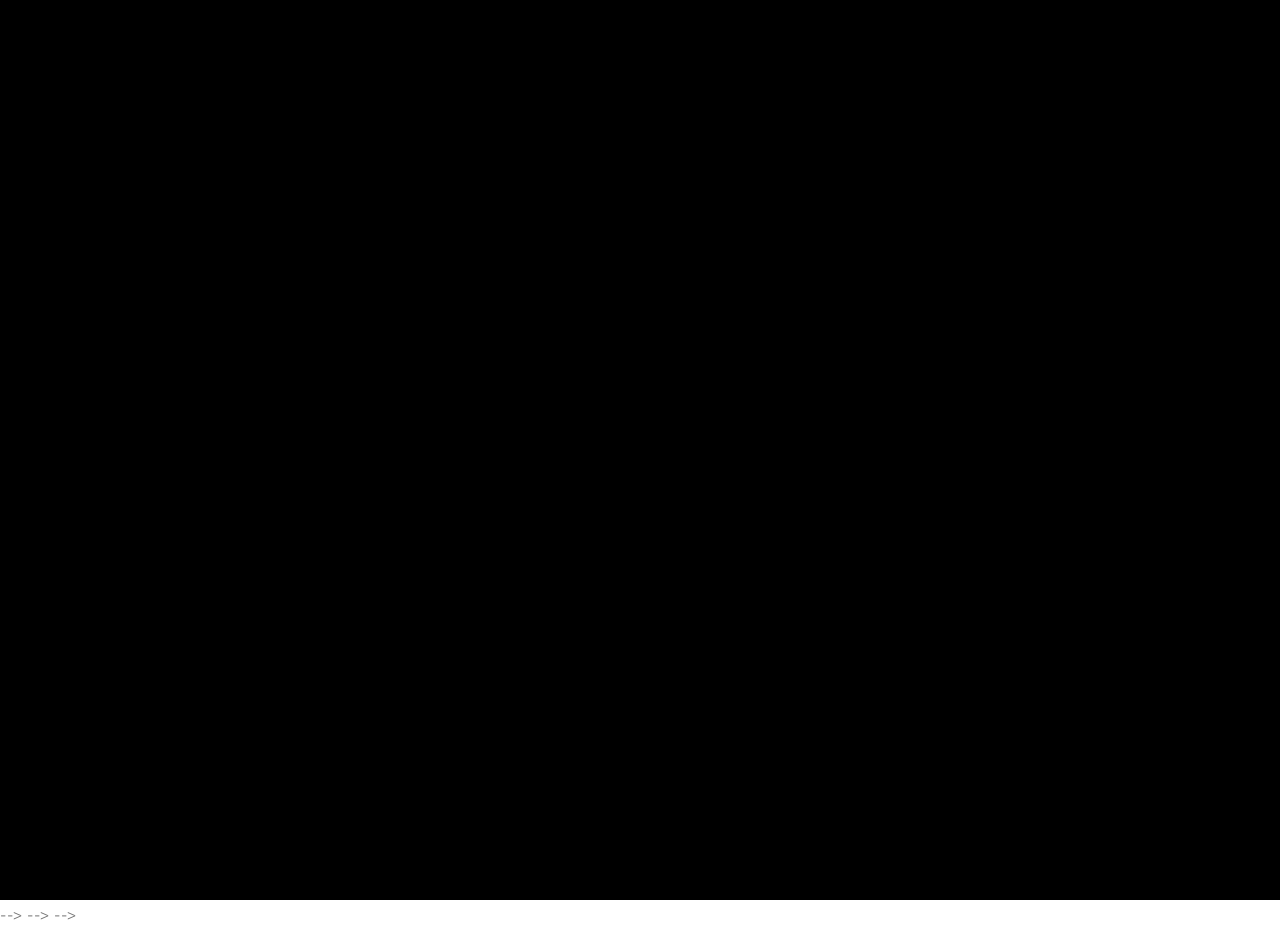
==== commit 3e014141: "fixed contacting info" ====
--- a/index.html
+++ b/index.html
@@ -71,7 +71,7 @@
 		<div class="leftpart">
 			<div class="leftpart_inner">
 				<div class="logo">
-					<a href="#"><img src="img/logo/dark.png" alt="" /></a>
+					<!-- <a href="#"><img src="img/logo/dark.png" alt="" /></a> -->
 				</div>
 				<div class="menu">
 					<ul class="transition_link">
@@ -105,6 +105,9 @@
 									<h3 class="name">Charles <span>Woods</span></h3>
 									<p class="job">`I'm a former chef turned software engineer.  Ive spent most of life in and around kitchens. Just recently, I graduated from the App Academy bootcamp. I look forward to working with you.  Let's get in touch.`</p>
 									<div class="social">
+										<div class="btn-bar">
+											<a class="px-btn px-btn-theme" href="/img/resume.pdf" download>My Resume</a>
+										</div>
 										<ul>
 											<li><a href='https://github.com/CWoods2909' target='_blank' rel='noreferrer'><i class="icon-github-squared"></i></a></li>
 											<!-- <li><a href="#"><i class="icon-twitter-squared"></i></a></li>
@@ -127,7 +130,7 @@
 						<div class="tokyo_tm_about">
 							<div class="about_image">
 								<img src="img/thumbs/4-2.jpg" alt="" />
-								<div class="main" data-img-url="img/portfolio/right.jpg"></div>
+								<div class="main" data-img-url="img/portfolio/jandc.jpg"></div>
 							</div>
 							<div class="description">
 								<h3 class="name">Charles Woods |<span> Fullstack Software Engineer</span></h3>
@@ -143,10 +146,15 @@
 											<li><p><span>Birthday:</span>11-26.1989</p></li>
 											<li><p><span>Age:</span>32</p></li>
 											<li><p><span>Address:</span><a class="href_location" href="#" target="_blank">Austin, Texas</a></p></li>
-											<li><p><span>Email:</span><a href="charles.woods48@yahoo.com">charles.woods48@yahoo.com</a></p></li>
+											<!-- <li><p><span>Email:</span><a href="charles.woods48@yahoo.com">charles.woods48@yahoo.com</a></p></li> -->
 											<li><p><span>Phone:</span><a href="tel:9708443093">970-844-3093</a></p></li>
 											<li><p><span>Study:</span><a class="href_location" href="#" target="_blank">App Academy</a></p></li>
 											<li><p><span>Freelance:</span>Available</p></li>
+											<div>
+												<h3>Contact Me!</h3>
+												<label>Email:</label>
+												<a href="mailto: charles.woods48@yahoo.com?subject=Mail from xyz.com" target="_blank">charles.woods48@yahoo.com</a>
+											</div>
 										</ul>
 									</div>
 								</div>
@@ -211,7 +219,7 @@
 									<li>
 										<div class="list_inner">
 											<!-- <h3><span class="tokyo_tm_counter" data-from="0" data-to="777" data-speed="1500">0</span></h3> -->
-											<span class="name">Mountain and Road biking</span>
+											<span class="name">Mountain biking and Road biking</span>
 										</div>
 									</li>
 									<li>
@@ -228,21 +236,24 @@
 									</li>
 								</ul>
 							</div>
-							<!-- <div class="partners">
+							<div class="partners">
 								<div class="about_title">
-									<h3>Our Partners</h3>
+									<h3>Skills</h3>
 								</div>
 								<ul class="owl-carousel">
-									<li class="item"><a href="#"><img src="img/partners/1.png" alt="" /></a></li>
-									<li class="item"><a href="#"><img src="img/partners/2.png" alt="" /></a></li>
-									<li class="item"><a href="#"><img src="img/partners/3.png" alt="" /></a></li>
-									<li class="item"><a href="#"><img src="img/partners/4.png" alt="" /></a></li>
-									<li class="item"><a href="#"><img src="img/partners/5.png" alt="" /></a></li>
-									<li class="item"><a href="#"><img src="img/partners/6.png" alt="" /></a></li>
-									<li class="item"><a href="#"><img src="img/partners/7.png" alt="" /></a></li>
-									<li class="item"><a href="#"><img src="img/partners/8.png" alt="" /></a></li>
+									<li class="item"><p>JavaScript</p></li>
+									<li class="item"><p>React/Redux</p></li>
+									<li class="item"><p>Python</p></li>
+									<li class="item"><p>Flask</p></li>
+									<li class="item"><p>PostgreSQL</p></li>
+									<li class="item"><p>CSS3</p></li>
+									<li class="item"><p>Express</p></li>
+									<li class="item"><p>Sequelize</p></li>
+									<li class="item"><p>SQLAlchemy</p></li>
+									<li class="item"><p>HTML5</p></li>
+									<li class="item"><p>Git</p></li>
 								</ul>
-							</div> -->
+							</div>
 						</div>
 					</div>
 				</div>
@@ -287,18 +298,28 @@
 										<div class="inner">
 											<div class="entry tokyo_tm_portfolio_animation_wrap" data-title="One Mile more" data-category="Python, Flask/SQLAlchemy, Javascript, React/Redux">
 												<a href="https://one-mile-more.herokuapp.com" target='_blank' rel='noreferrer'>
-													<img src="img/thumbs/2.png" alt="" />
-													<div class="main_image" data-img-url="img/thumbs/2.png"></div>
+													<img src="img/thumbs/omm.png" alt="" />
+													<div class="main_image" data-img-url="img/thumbs/omm.png"></div>
 												</a>
 											</div>
 										</div>
 									</li>
-									<li class="soundcloud">
+									<li class="youtube">
 										<div class="inner">
 											<div class="entry tokyo_tm_portfolio_animation_wrap" data-title="DeVelp" data-category="Python, Flask/SQLAlchemy, Javascript, React/Redux, Google maps api">
 												<a href="https://develp7.herokuapp.com" target='_blank' rel='noreferrer'>
 													<img src="img/thumbs/1.png" alt="" />
 													<div class="main_image" data-img-url="img/thumbs/1.png"></div>
+												</a>
+											</div>
+										</div>
+									</li>
+									<li class="youtube">
+										<div class="inner">
+											<div class="entry tokyo_tm_portfolio_animation_wrap" data-title="Liqr" data-category="Express, Javascript, React/Redux">
+												<a href="https://liqr-app.herokuapp.com" target='_blank' rel='noreferrer'>
+													<img src="img/thumbs/liqr.png" alt="" />
+													<div class="main_image" data-img-url="img/thumbs/liqr.png"></div>
 												</a>
 											</div>
 										</div>
@@ -630,12 +651,12 @@
 				<!-- /NEWS -->
 
 				<!-- CONTACT -->
-				<!-- <div id="contact" class="tokyo_tm_section">
-					<div class="container">
-						<div class="tokyo_tm_contact">
-							<div class="tokyo_tm_title">
-								<div class="title_flex">
-									<div class="left">
+				<!-- <div id="contact" class="tokyo_tm_section"> --> -->
+					<!-- <div class="container"> -->
+						<!-- <div class="tokyo_tm_contact"> -->
+							<!-- <div class="tokyo_tm_title"> -->
+								<!-- <div class="title_flex"> -->
+									<!-- <div class="left">
 										<span>Contact</span>
 										<h3>Get in Touch</h3>
 									</div>
@@ -649,8 +670,8 @@
 									<div class="returnmessage" data-success="Your message has been received, We will contact you soon."></div>
 									<div class="empty_notice"><span>Please Fill Required Fields</span></div>
 									<div class="first">
-										<ul>
-											<li>
+										<ul> -->
+											<!-- <li>
 												<input id="name" type="text" placeholder="Name">
 											</li>
 											<li>
@@ -665,7 +686,7 @@
 										<a id="send_message" href="#">
 											<span>Send Message</span>
 										</a>
-									</div> -->
+									</div> --> -->
 
 									<!-- If you want to change mail address to yours, please open modal.php and go to line 4 -->
 
--- a/css/style.css
+++ b/css/style.css
@@ -24,429 +24,494 @@
 /*---------------------------------------------------*/
 
 html {
-	overflow-x: hidden;
-	padding: 0px;
-	margin: 0px
-}
-body{
-	font-family: "Mulish";
-	font-size: 15px;
-	line-height: 30px;
-	letter-spacing: 0.5px;
-	word-wrap: break-word;
-	font-weight: 400;
-	background-color: rgb(255, 255, 255);
-	color: #767676;
-}
-body::-webkit-scrollbar{
+  overflow-x: hidden;
+  padding: 0px;
+  margin: 0px;
+}
+body {
+  font-family: "Mulish";
+  font-size: 15px;
+  line-height: 30px;
+  letter-spacing: 0.5px;
+  word-wrap: break-word;
+  font-weight: 400;
+  background-color: rgb(255, 255, 255);
+  color: #767676;
+}
+body::-webkit-scrollbar {
   width: 0px;
 }
-svg{
-	fill: currentcolor;
-	width: 15px;
-	height: 15px;
-}
-img.svg{
-	width: 15px;
-	height: 15px;
-}
-::-webkit-input-placeholder { /* WebKit, Blink, Edge */
-    color: #6f6f6f;
-}
-:-moz-placeholder { /* Mozilla Firefox 4 to 18 */
-   color: #6f6f6f;
-   opacity:  1;
-}
-::-moz-placeholder { /* Mozilla Firefox 19+ */
-   color: #6f6f6f;
-   opacity:  1;
-}
-:-ms-input-placeholder { /* Internet Explorer 10-11 */
-   color: #6f6f6f;
-}
-::-ms-input-placeholder { /* Microsoft Edge */
-   color: #6f6f6f;
-}
-
-::placeholder { /* Most modern browsers support this now. */
-   color: #6f6f6f;
-}
-
-.container{
-	max-width: 968px;
-	width:100%;
-	margin-left: auto;
-	margin-right: auto;
-	height:auto;
-	padding:0px 40px;
-	position:relative;
-	clear:both;
-}
-
-h1, h2, h3, h4, h5, h6{
-	font-weight:500;
-	line-height: 1.4;
-	font-family: "Montserrat";
-	color: #000;
-}
-
-h1 { font-size: 45px; }
-h2 { font-size: 36px; }
-h3 { font-size: 30px; }
-h4 { font-size: 24px; }
-h5 { font-size: 20px; }
-h6 { font-size: 16px; }
-
-.tokyo_tm_all_wrap{
-	width: 100%;
-	height: auto;
-	clear: both;
-	float: left;
-	position: relative;
+
+.btn-bar .px-btn {
+  min-width: 150px;
+  text-align: center;
+}
+.btn-bar .px-btn + .px-btn {
+  margin-left: 22px;
+}
+
+.px-btn {
+  padding: 0 25px;
+  line-height: 42px;
+  position: relative;
+  display: inline-block;
+  background: none;
+  border: 1px solid transparent;
+  font-size: 14px;
+  font-weight: 400;
+  letter-spacing: 2px;
+  text-decoration: none !important;
+  -moz-transition: ease all 0.35s;
+  -o-transition: ease all 0.35s;
+  -webkit-transition: ease all 0.35s;
+  transition: ease all 0.35s;
+}
+.px-btn.px-btn-theme {
+  background: #6d2fbf;
+  color: #fff;
+  box-shadow: 4px 4px #fff;
+}
+.theme-light .px-btn.px-btn-theme {
+  box-shadow: 4px 4px #0b0b13;
+}
+.px-btn.px-btn-theme:hover {
+  background: rgb(85, 83, 83);
+  color: #f7f7f7;
+  box-shadow: 4px 4px #6d2fbf;
+}
+.theme-light .px-btn.px-btn-theme:hover {
+  background: #0b0b13;
+  color: #fff;
+}
+svg {
+  fill: currentcolor;
+  width: 15px;
+  height: 15px;
+}
+img.svg {
+  width: 15px;
+  height: 15px;
+}
+::-webkit-input-placeholder {
+  /* WebKit, Blink, Edge */
+  color: #6f6f6f;
+}
+:-moz-placeholder {
+  /* Mozilla Firefox 4 to 18 */
+  color: #6f6f6f;
+  opacity: 1;
+}
+::-moz-placeholder {
+  /* Mozilla Firefox 19+ */
+  color: #6f6f6f;
+  opacity: 1;
+}
+:-ms-input-placeholder {
+  /* Internet Explorer 10-11 */
+  color: #6f6f6f;
+}
+::-ms-input-placeholder {
+  /* Microsoft Edge */
+  color: #6f6f6f;
+}
+
+::placeholder {
+  /* Most modern browsers support this now. */
+  color: #6f6f6f;
+}
+
+.container {
+  max-width: 968px;
+  width: 100%;
+  margin-left: auto;
+  margin-right: auto;
+  height: auto;
+  padding: 0px 40px;
+  position: relative;
+  clear: both;
+}
+
+h1,
+h2,
+h3,
+h4,
+h5,
+h6 {
+  font-weight: 500;
+  line-height: 1.4;
+  font-family: "Montserrat";
+  color: #000;
+}
+
+h1 {
+  font-size: 45px;
+}
+h2 {
+  font-size: 36px;
+}
+h3 {
+  font-size: 30px;
+}
+h4 {
+  font-size: 24px;
+}
+h5 {
+  font-size: 20px;
+}
+h6 {
+  font-size: 16px;
+}
+
+.tokyo_tm_all_wrap {
+  width: 100%;
+  height: auto;
+  clear: both;
+  float: left;
+  position: relative;
 }
 .tokyo_tm_all_wrap,
-.tokyo_tm_all_wrap *{
-	-webkit-box-sizing: border-box; /* Safari/Chrome, other WebKit */
-	   -moz-box-sizing: border-box; /* Firefox, other Gecko */
-			box-sizing: border-box; /* Opera/IE 8+ */
-}
-
-#preloader{
-    position: fixed;
-    left: 0;
-    top: 0;
-    height: 100vh;
-    width: 100%;
-    z-index: 99999;
-    display: flex;
+.tokyo_tm_all_wrap * {
+  -webkit-box-sizing: border-box; /* Safari/Chrome, other WebKit */
+  -moz-box-sizing: border-box; /* Firefox, other Gecko */
+  box-sizing: border-box; /* Opera/IE 8+ */
+}
+
+#preloader {
+  position: fixed;
+  left: 0;
+  top: 0;
+  height: 100vh;
+  width: 100%;
+  z-index: 99999;
+  display: flex;
 }
 #preloader:before,
-#preloader:after{
-    content: '';
-    position: absolute;
-    left: 0;
-    top: 0;
-    width: 50%;
+#preloader:after {
+  content: "";
+  position: absolute;
+  left: 0;
+  top: 0;
+  width: 50%;
+  height: 100%;
+  z-index: -1;
+  background-color: #000;
+  -webkit-transition: all 0.3s ease 0s;
+  -o-transition: all 0.3s ease 0s;
+  transition: all 0.3s ease 0s;
+}
+#preloader:after {
+  left: auto;
+  right: 0;
+}
+#preloader .loader_line {
+  margin: auto;
+  width: 1px;
+  height: 250px;
+  position: relative;
+  overflow: hidden;
+  -webkit-transition: all 0.8s ease 0s;
+  -o-transition: all 0.8s ease 0s;
+  transition: all 0.8s ease 0s;
+}
+.loader_line:before {
+  content: "";
+  position: absolute;
+  left: 0;
+  top: 50%;
+  width: 1px;
+  height: 0%;
+  -webkit-transform: translateY(-50%);
+  -ms-transform: translateY(-50%);
+  -o-transform: translateY(-50%);
+  transform: translateY(-50%);
+  background-color: #fff;
+  -webkit-animation: lineheight 1000ms ease-in-out 0s forwards;
+  -o-animation: lineheight 1000ms ease-in-out 0s forwards;
+  animation: lineheight 1000ms ease-in-out 0s forwards;
+}
+.loader_line:after {
+  content: "";
+  position: absolute;
+  left: 0;
+  top: 0;
+  width: 1px;
+  height: 100%;
+  background-color: #999999;
+  -webkit-transform: translateY(-100%);
+  -ms-transform: translateY(-100%);
+  -o-transform: translateY(-100%);
+  transform: translateY(-100%);
+  -webkit-animation: lineround 1200ms linear 0s infinite;
+  -o-animation: lineround 1200ms linear 0s infinite;
+  animation: lineround 1200ms linear 0s infinite;
+  animation-delay: 2000ms;
+}
+
+@keyframes lineheight {
+  0% {
+    height: 0%;
+  }
+  100% {
     height: 100%;
-    z-index: -1;
-    background-color: #000;
-    -webkit-transition: all 0.3s ease 0s;
-    -o-transition: all 0.3s ease 0s;
-    transition: all 0.3s ease 0s;
-}
-#preloader:after{
-    left: auto;
-    right: 0;
-}
-#preloader .loader_line{
-    margin: auto;
-    width: 1px;
-    height: 250px;
-    position: relative;
-    overflow: hidden;
-    -webkit-transition: all 0.8s ease 0s;
-    -o-transition: all 0.8s ease 0s;
-    transition: all 0.8s ease 0s;
-}
-.loader_line:before{
-    content: '';
-    position: absolute;
-    left: 0;
-    top: 50%;
-    width: 1px;
-    height: 0%;
-    -webkit-transform: translateY(-50%);
-    -ms-transform: translateY(-50%);
-    -o-transform: translateY(-50%);
-    transform: translateY(-50%);
-    background-color: #fff;
-    -webkit-animation: lineheight 1000ms ease-in-out 0s forwards;
-    -o-animation: lineheight 1000ms ease-in-out 0s forwards;
-    animation: lineheight 1000ms ease-in-out 0s forwards;
-}
-.loader_line:after{
-    content: '';
-    position: absolute;
-    left: 0;
-    top: 0;
-    width: 1px;
-    height: 100%;
-    background-color: #999999;
+  }
+}
+
+@keyframes lineround {
+  0% {
     -webkit-transform: translateY(-100%);
     -ms-transform: translateY(-100%);
     -o-transform: translateY(-100%);
     transform: translateY(-100%);
-    -webkit-animation: lineround 1200ms linear 0s infinite;
-    -o-animation: lineround 1200ms linear 0s infinite;
-    animation: lineround 1200ms linear 0s infinite;
-    animation-delay: 2000ms;
-}
-
-@keyframes lineheight{
-    0%{
-        height: 0%;
-    }
-    100%{
-        height: 100%;
-    }
-}
-
-@keyframes lineround{
-    0%{
-        -webkit-transform: translateY(-100%);
-        -ms-transform: translateY(-100%);
-        -o-transform: translateY(-100%);
-        transform: translateY(-100%);
-    }
-    100%{
-        -webkit-transform: translateY(200%);
-        -ms-transform: translateY(200%);
-        -o-transform: translateY(200%);
-        transform: translateY(200%);
-    }
+  }
+  100% {
+    -webkit-transform: translateY(200%);
+    -ms-transform: translateY(200%);
+    -o-transform: translateY(200%);
+    transform: translateY(200%);
+  }
 }
 
 /*hiding all*/
-.preloaded .loader_line:after{
-    opacity: 0;
-}
-.preloaded  .loader_line{
-    opacity: 0;
-    height: 100%!important;
+.preloaded .loader_line:after {
+  opacity: 0;
+}
+.preloaded .loader_line {
+  opacity: 0;
+  height: 100% !important;
 }
 .preloaded:before,
-.preloaded:after{
-    -webkit-animation: preloadedzero 300ms ease-in-out 500ms forwards;
-    -o-animation: preloadedzero 300ms ease-in-out 500ms forwards;
-    animation: preloadedzero 300ms ease-in-out 500ms forwards;
-}
-@keyframes preloadedzero{
-    0%{
-        width: 50%;
-    }
-    100%{
-        width: 0%;
-    }
+.preloaded:after {
+  -webkit-animation: preloadedzero 300ms ease-in-out 500ms forwards;
+  -o-animation: preloadedzero 300ms ease-in-out 500ms forwards;
+  animation: preloadedzero 300ms ease-in-out 500ms forwards;
+}
+@keyframes preloadedzero {
+  0% {
+    width: 50%;
+  }
+  100% {
+    width: 0%;
+  }
 }
 
 /*---------------------------------------------------*/
 /*	02) TOKYO MOBILE MENU
 /*---------------------------------------------------*/
 
-.tokyo_tm_topbar{
-	position: fixed;
-	top: 0px;
-	left: 0px;
-	right: 0px;
-	height: 50px;
-	background-color: #fff;
-	z-index: 14;
-	display: none;
-}
-.tokyo_tm_topbar .topbar_inner{
-	width: 100%;
-	height: 100%;
-	clear: both;
-	display: flex;
-	align-items: center;
-	justify-content: space-between;
-	padding: 0px 20px;
-}
-.tokyo_tm_topbar .logo img{
-	max-width: 100px;
-	max-height: 40px;
-}
-.tokyo_tm_topbar .hamburger{
-	padding: 0px;
-}
-.tokyo_tm_topbar .hamburger-inner, 
-.tokyo_tm_topbar .hamburger-inner:after, 
-.tokyo_tm_topbar .hamburger-inner:before{
-	width: 30px;
-	height: 2px;
-}
-.tokyo_tm_topbar .trigger{
-	position: relative;
-	top: 5px;
-}
-.tokyo_tm_topbar .hamburger-box{
-	width: 30px;
-}
-.tokyo_tm_mobile_menu{
-	position: fixed;
-	top: 50px;
-	right: -200px;
-	height: 100vh;
-	width: 200px;
-	z-index: 15;
-	background-color: #fff;
-	
-	-webkit-transition: all .3s ease;
-	   -moz-transition: all .3s ease;
-	    -ms-transition: all .3s ease;
-	     -o-transition: all .3s ease;
-	        transition: all .3s ease;
-}
-.tokyo_tm_mobile_menu.opened{
-	right: 0px;
-}
-.tokyo_tm_mobile_menu .menu_list{
-	width: 100%;
-	height: auto;
-	clear: both;
-	float: left;
-	text-align: right;
-	padding: 100px 20px 0px 20px;
-}
-.tokyo_tm_mobile_menu .menu_list ul{
-	margin: 0px;
-	list-style-type: none;
-}
-.tokyo_tm_mobile_menu .menu_list ul li{
-	margin: 0px 0px 7px 0px;
-}
-.tokyo_tm_mobile_menu .menu_list ul li a{
-	text-decoration: none;
-	color: #000;
-	font-family: "Montserrat";
+.tokyo_tm_topbar {
+  position: fixed;
+  top: 0px;
+  left: 0px;
+  right: 0px;
+  height: 50px;
+  background-color: #fff;
+  z-index: 14;
+  display: none;
+}
+.tokyo_tm_topbar .topbar_inner {
+  width: 100%;
+  height: 100%;
+  clear: both;
+  display: flex;
+  align-items: center;
+  justify-content: space-between;
+  padding: 0px 20px;
+}
+.tokyo_tm_topbar .logo img {
+  max-width: 100px;
+  max-height: 40px;
+}
+.tokyo_tm_topbar .hamburger {
+  padding: 0px;
+}
+.tokyo_tm_topbar .hamburger-inner,
+.tokyo_tm_topbar .hamburger-inner:after,
+.tokyo_tm_topbar .hamburger-inner:before {
+  width: 30px;
+  height: 2px;
+}
+.tokyo_tm_topbar .trigger {
+  position: relative;
+  top: 5px;
+}
+.tokyo_tm_topbar .hamburger-box {
+  width: 30px;
+}
+.tokyo_tm_mobile_menu {
+  position: fixed;
+  top: 50px;
+  right: -200px;
+  height: 100vh;
+  width: 200px;
+  z-index: 15;
+  background-color: #fff;
+
+  -webkit-transition: all 0.3s ease;
+  -moz-transition: all 0.3s ease;
+  -ms-transition: all 0.3s ease;
+  -o-transition: all 0.3s ease;
+  transition: all 0.3s ease;
+}
+.tokyo_tm_mobile_menu.opened {
+  right: 0px;
+}
+.tokyo_tm_mobile_menu .menu_list {
+  width: 100%;
+  height: auto;
+  clear: both;
+  float: left;
+  text-align: right;
+  padding: 100px 20px 0px 20px;
+}
+.tokyo_tm_mobile_menu .menu_list ul {
+  margin: 0px;
+  list-style-type: none;
+}
+.tokyo_tm_mobile_menu .menu_list ul li {
+  margin: 0px 0px 7px 0px;
+}
+.tokyo_tm_mobile_menu .menu_list ul li a {
+  text-decoration: none;
+  color: #000;
+  font-family: "Montserrat";
 }
 
 /*---------------------------------------------------*/
 /*	03) TOKYO LEFTPART
 /*---------------------------------------------------*/
 
-.tokyo_tm_all_wrap .leftpart{
-	width: 450px;
-	height: 100vh;
-	position: fixed;
-	display: flex;
-	align-items: center;
-	z-index: 12;
-	padding: 0px 100px;
-	background-color: #fff;
-}
-.tokyo_tm_all_wrap .leftpart_inner{
-	width: 100%;
-	height: auto;
-}
-.tokyo_tm_all_wrap .leftpart img{
-	max-width: 150px;
-}
-.tokyo_tm_all_wrap .leftpart .menu{
-	padding: 40px 0px 50px 0px;
-	width: 100%;
-	float: left;
-}
-.tokyo_tm_all_wrap .leftpart .menu ul{
-	margin: 0px;
-	list-style-type: none;
-}
-.tokyo_tm_all_wrap .leftpart .menu ul li{
-	margin: 0px;
-	width: 100%;
-	float: left;
-}
-.tokyo_tm_all_wrap .leftpart .menu ul li a{
-	text-decoration: none;
-	color: #767676;
-	display: inline-block;
-	font-weight: 500;
-	font-family: "Montserrat";
-	
-	-webkit-transition: all .3s ease;
-	   -moz-transition: all .3s ease;
-	    -ms-transition: all .3s ease;
-	     -o-transition: all .3s ease;
-	        transition: all .3s ease;
-}
-.tokyo_tm_all_wrap .leftpart .menu ul li a:hover{
-	color: #000;
-	letter-spacing: 2px;
-}
-.tokyo_tm_all_wrap .leftpart .menu ul li.active a{
-	color: #000;
-	letter-spacing: 2px;
-}
-.tokyo_tm_all_wrap .leftpart .copyright{
-	width: 100%;
-	float: left;
-}
-.tokyo_tm_all_wrap .leftpart .copyright p{
-	font-size: 15px;
-	color: #999;
-	font-family: "Montserrat";
-	line-height: 25px;
-	font-style: italic;
-}
-.tokyo_tm_all_wrap .leftpart .copyright a{
-	text-decoration: none;
-	color: #787878;
-	font-weight: 500;
-	
-	-webkit-transition: all .3s ease;
-	   -moz-transition: all .3s ease;
-	    -ms-transition: all .3s ease;
-	     -o-transition: all .3s ease;
-	        transition: all .3s ease;
-}
-.tokyo_tm_all_wrap .leftpart .copyright a:hover{
-	color: #000;
-	letter-spacing: 2px;
+.tokyo_tm_all_wrap .leftpart {
+  width: 450px;
+  height: 100vh;
+  position: fixed;
+  display: flex;
+  align-items: center;
+  z-index: 12;
+  padding: 0px 100px;
+  background-color: #fff;
+}
+.tokyo_tm_all_wrap .leftpart_inner {
+  width: 100%;
+  height: auto;
+}
+.tokyo_tm_all_wrap .leftpart img {
+  max-width: 150px;
+}
+.tokyo_tm_all_wrap .leftpart .menu {
+  padding: 40px 0px 50px 0px;
+  width: 100%;
+  float: left;
+}
+.tokyo_tm_all_wrap .leftpart .menu ul {
+  margin: 0px;
+  list-style-type: none;
+}
+.tokyo_tm_all_wrap .leftpart .menu ul li {
+  margin: 0px;
+  width: 100%;
+  float: left;
+}
+.tokyo_tm_all_wrap .leftpart .menu ul li a {
+  text-decoration: none;
+  color: #767676;
+  display: inline-block;
+  font-weight: 500;
+  font-family: "Montserrat";
+
+  -webkit-transition: all 0.3s ease;
+  -moz-transition: all 0.3s ease;
+  -ms-transition: all 0.3s ease;
+  -o-transition: all 0.3s ease;
+  transition: all 0.3s ease;
+}
+.tokyo_tm_all_wrap .leftpart .menu ul li a:hover {
+  color: #000;
+  letter-spacing: 2px;
+}
+.tokyo_tm_all_wrap .leftpart .menu ul li.active a {
+  color: #000;
+  letter-spacing: 2px;
+}
+.tokyo_tm_all_wrap .leftpart .copyright {
+  width: 100%;
+  float: left;
+}
+.tokyo_tm_all_wrap .leftpart .copyright p {
+  font-size: 15px;
+  color: #999;
+  font-family: "Montserrat";
+  line-height: 25px;
+  font-style: italic;
+}
+.tokyo_tm_all_wrap .leftpart .copyright a {
+  text-decoration: none;
+  color: #787878;
+  font-weight: 500;
+
+  -webkit-transition: all 0.3s ease;
+  -moz-transition: all 0.3s ease;
+  -ms-transition: all 0.3s ease;
+  -o-transition: all 0.3s ease;
+  transition: all 0.3s ease;
+}
+.tokyo_tm_all_wrap .leftpart .copyright a:hover {
+  color: #000;
+  letter-spacing: 2px;
 }
 
 /*---------------------------------------------------*/
 /*	04) TOKYO RIGHTPART 
 /*---------------------------------------------------*/
 
-.tokyo_tm_all_wrap .rightpart{
-	width: 100%;
-	min-height: 100vh;
-	float: left;
-	position: relative;
-	background-color: #f8f8f8;
-	padding-left: 450px;
-}
-.tokyo_tm_all_wrap .rightpart_in{
-	position: relative;
-	width: 100%;
-	float: left;
-	clear: both;
-	border-left: 1px solid #ebebeb;
-	min-height: 100vh;
-}
-.tokyo_tm_section{
-	position: absolute;
-    top: 0px;
-	bottom: 0px;
-	left: 0px;
-	right: 0px;
-	overflow: hidden;
-	overflow-y: scroll;
-	
-	opacity: 0;
-	visibility: hidden;
-	z-index: 8;
-	transition: visibility 1s linear, opacity 0s linear;
-	-moz-transition: visibility 1s linear, opacity 0s linear;
-	-webkit-transition: visibility1s linear, opacity 0s linear;
-	-o-transition: visibility 1s linear, opacity 0s linear;
+.tokyo_tm_all_wrap .rightpart {
+  width: 100%;
+  min-height: 100vh;
+  float: left;
+  position: relative;
+  background-color: #f8f8f8;
+  padding-left: 450px;
+}
+.tokyo_tm_all_wrap .rightpart_in {
+  position: relative;
+  width: 100%;
+  float: left;
+  clear: both;
+  border-left: 1px solid #ebebeb;
+  min-height: 100vh;
+}
+.tokyo_tm_section {
+  position: absolute;
+  top: 0px;
+  bottom: 0px;
+  left: 0px;
+  right: 0px;
+  overflow: hidden;
+  overflow-y: scroll;
+
+  opacity: 0;
+  visibility: hidden;
+  z-index: 8;
+  transition: visibility 1s linear, opacity 0s linear;
+  -moz-transition: visibility 1s linear, opacity 0s linear;
+  -webkit-transition: visibility1s linear, opacity 0s linear;
+  -o-transition: visibility 1s linear, opacity 0s linear;
 }
 .tokyo_tm_section.animated {
-	opacity: 1;
-	visibility: visible;
-	z-index: 9;
+  opacity: 1;
+  visibility: visible;
+  z-index: 9;
 }
 .tokyo_tm_section.active {
-	opacity: 1;
-	visibility: visible;
-	z-index: 10;
+  opacity: 1;
+  visibility: visible;
+  z-index: 10;
 }
 .tokyo_tm_section.hidden {
-	opacity: 0;
-	visibility: hidden;
-	z-index: 9;
-}
-.tokyo_tm_section::-webkit-scrollbar{
+  opacity: 0;
+  visibility: hidden;
+  z-index: 9;
+}
+.tokyo_tm_section::-webkit-scrollbar {
   width: 0px;
 }
 
@@ -454,1243 +519,1265 @@
 /*	05) TOKYO HOME
 /*---------------------------------------------------*/
 
-.tokyo_tm_home{
-	width: 100%;
-	min-height: 100vh;
-	clear: both;
-	display: flex;
-	align-items: center;
-	justify-content: center;
-	position: relative;
-}
-.tokyo_tm_home .home_content{
-	display: flex;
-	align-items: center;
-}
-.tokyo_tm_home .avatar{
-	min-width: 300px;
-	min-height: 300px;
-	position: relative;
-	border-radius: 100%;
-}
-.tokyo_tm_home .avatar .image{
-	position: absolute;
-	top: 0px;
-	bottom: 0px;
-	left: 0px;
-	right: 0px;
-	background-repeat: no-repeat;
-	background-position:center;
-	background-size: cover;
-	animation: morph 8s ease-in-out infinite 1s;
-	background-blend-mode: multiply;
-	-webkit-box-shadow: inset 0px 0px 0px 9px rgba(255,255,255,.3);
-    -moz-box-shadow: inset 0px 0px 0px 9px rgba(255,255,255,.3);
-    box-shadow: inset 0px 0px 0px 9px rgba(255,255,255,.3);
+.tokyo_tm_home {
+  width: 100%;
+  min-height: 100vh;
+  clear: both;
+  display: flex;
+  align-items: center;
+  justify-content: center;
+  position: relative;
+}
+.tokyo_tm_home .home_content {
+  display: flex;
+  align-items: center;
+}
+.tokyo_tm_home .avatar {
+  min-width: 300px;
+  min-height: 300px;
+  position: relative;
+  border-radius: 100%;
+}
+.tokyo_tm_home .avatar .image {
+  position: absolute;
+  top: 0px;
+  bottom: 0px;
+  left: 0px;
+  right: 0px;
+  background-repeat: no-repeat;
+  background-position: center;
+  background-size: cover;
+  animation: morph 8s ease-in-out infinite 1s;
+  background-blend-mode: multiply;
+  -webkit-box-shadow: inset 0px 0px 0px 9px rgba(255, 255, 255, 0.3);
+  -moz-box-shadow: inset 0px 0px 0px 9px rgba(255, 255, 255, 0.3);
+  box-shadow: inset 0px 0px 0px 9px rgba(255, 255, 255, 0.3);
 }
 
 @keyframes morph {
-	 0% {
-		 border-radius: 60% 40% 30% 70% / 60% 30% 70% 40%;
-	}
-	 50% {
-		 border-radius: 30% 60% 70% 40% / 50% 60% 30% 60%;
-	}
-	 100% {
-		 border-radius: 60% 40% 30% 70% / 60% 30% 70% 40%;
-	}
-}
-
-.tokyo_tm_home .details{
-	margin-left: 80px;
-}
-.tokyo_tm_home .details .name{
-	font-size: 55px;
-	font-weight: 800;
-	text-transform: uppercase;
-	margin-bottom: 14px;
-}
-.tokyo_tm_home .details .job{
-	font-family: "Montserrat";
-	font-style: italic;
-	font-weight: 500;
-	max-width: 450px;
-	margin-bottom: 30px;
-}
-.tokyo_tm_home .social{
-	width: 100%;
-	float: left;
-}
-.tokyo_tm_home .social ul{
-	margin: 0px;
-	list-style-type: none;
-}
-.tokyo_tm_home .social ul li{
-	margin: 0px 8px 0px 0px;
-	display: inline-block;
-}
-.tokyo_tm_home .social ul li:last-child{
-	margin-right: 0px;
-}
-.tokyo_tm_home .social ul li a{
-	text-decoration: none;
-	color: #000;
-	font-size: 20px;
-	
-	-webkit-transition: all .3s ease;
-	   -moz-transition: all .3s ease;
-	    -ms-transition: all .3s ease;
-	     -o-transition: all .3s ease;
-	        transition: all .3s ease;
-}
-.tokyo_tm_home .social ul li a:hover{
-	color: #000;
+  0% {
+    border-radius: 60% 40% 30% 70% / 60% 30% 70% 40%;
+  }
+  50% {
+    border-radius: 30% 60% 70% 40% / 50% 60% 30% 60%;
+  }
+  100% {
+    border-radius: 60% 40% 30% 70% / 60% 30% 70% 40%;
+  }
+}
+
+.tokyo_tm_home .details {
+  margin-left: 80px;
+}
+.tokyo_tm_home .details .name {
+  font-size: 55px;
+  font-weight: 800;
+  text-transform: uppercase;
+  margin-bottom: 14px;
+}
+.tokyo_tm_home .details .job {
+  font-family: "Montserrat";
+  font-style: italic;
+  font-weight: 500;
+  max-width: 450px;
+  margin-bottom: 30px;
+}
+.tokyo_tm_home .social {
+  width: 100%;
+  float: left;
+}
+.tokyo_tm_home .social ul {
+  margin: 0px;
+  list-style-type: none;
+}
+.tokyo_tm_home .social ul li {
+  margin: 0px 8px 0px 0px;
+  display: inline-block;
+}
+.tokyo_tm_home .social ul li:last-child {
+  margin-right: 0px;
+}
+.tokyo_tm_home .social ul li a {
+  text-decoration: none;
+  color: #000;
+  font-size: 20px;
+
+  -webkit-transition: all 0.3s ease;
+  -moz-transition: all 0.3s ease;
+  -ms-transition: all 0.3s ease;
+  -o-transition: all 0.3s ease;
+  transition: all 0.3s ease;
+}
+.tokyo_tm_home .social ul li a:hover {
+  color: #000;
 }
 
 /*---------------------------------------------------*/
 /*	06) TOKYO ABOUT
 /*---------------------------------------------------*/
 
-.tokyo_tm_about{
-	width: 100%;
-	height: auto;
-	clear: both;
-	float: left;
-	padding: 100px 0px 100px 0px;
-}
-.tokyo_tm_about .about_image{
-	position: relative;
-	margin-bottom: 48px;
-}
-.tokyo_tm_about .about_image img{
-	opacity: 0;
-	min-width: 100%;
-}
-.tokyo_tm_about .about_image .main{
-	position: absolute;
-	top: 0px;
-	bottom: 0px;
-	left: 0px;
-	right: 0px;
-	background-repeat: no-repeat;
-	background-size: cover;
-	background-position: center;
-}
-.tokyo_tm_about .about_image img{
-	min-width: 100%;
-	box-shadow: 0px 0px 20px rgba(0,0,0,.12);
-}
-.tokyo_tm_about .description{
-	width: 100%;
-	height: auto;
-	clear: both;
-}
-.tokyo_tm_about .description_inner{
-	width: 100%;
-	display: flex;
-	justify-content: space-between;
-}
-.tokyo_tm_about .description .left{
-	width: 55%;
-	padding-right: 50px;
-}
-.tokyo_tm_about .description .left p{
-	margin-bottom: 35px;
-	font-style: italic;
-}
-.tokyo_tm_about .description .name{
-	font-weight: 700;
-	font-size: 22px;
-	margin-bottom: 26px;
-}
-.tokyo_tm_about .description .right{
-	width: 45%;
-	padding-left: 50px;
-}
-.tokyo_tm_about .description .right > ul{
-	margin: 0px;
-	list-style-type: none;
-}
-.tokyo_tm_about .description .right > ul > li{
-	margin: 0px;
-	width: 100%;
-	float: left;
-}
-.tokyo_tm_about .description .right > ul > li span{
-	min-width: 90px;
-	display: inline-block;
-	font-weight: 700;
-	color: #000;
-	font-style: italic;
-}
-.tokyo_tm_about .description .right > ul > li a{
-	text-decoration: none;
-	color: #787878;
-	
-	-webkit-transition: all .3s ease;
-	   -moz-transition: all .3s ease;
-	    -ms-transition: all .3s ease;
-	     -o-transition: all .3s ease;
-	        transition: all .3s ease;
-}
-.tokyo_tm_about .description .right > ul > li a:hover{
-	color: #000;
-	letter-spacing: 2px;
-}
-.tokyo_tm_button{
-	width: 100%;
-	height: auto;
-	clear: both;
-	float: left;
-}
-.tokyo_tm_button a{
-	text-decoration: none;
-	color: #fff;
-	display: inline-block;
-	background-color: #000;
-	padding: 9px 40px 14px 40px;
-	font-style: italic;
-	
-	-webkit-transition: all .3s ease;
-	   -moz-transition: all .3s ease;
-	    -ms-transition: all .3s ease;
-	     -o-transition: all .3s ease;
-	        transition: all .3s ease;
-}
-.tokyo_tm_button a:hover{
-	letter-spacing: 2px;
-}
-.tokyo_tm_modalbox_about{
-	position: fixed;
-	top: 0px;
-	left: 0px;
-	right: 0px;
-	height: 100vh;
-	z-index: 15;
-	background-color: rgba(0,0,0,.8);
-	opacity: 0;
-	visibility: hidden;
-	
-	-webkit-transition: all .3s ease;
-	   -moz-transition: all .3s ease;
-	    -ms-transition: all .3s ease;
-	     -o-transition: all .3s ease;
-	        transition: all .3s ease;
-}
-.tokyo_tm_modalbox_about.opened{
-	opacity: 1;
-	visibility: visible;
-}
-.tokyo_tm_modalbox_about .container{
-	height: 100vh;
-}
-.tokyo_tm_modalbox_about .box_inner{
-	position: absolute;
-	top: 70px;
-	bottom: 70px;
-	width: 968px;
-	left: 50%;
-	transform: translateX(-50%);
-	background-color: #fff;
-	z-index: 1;
-	opacity: 0;
-	visibility: hidden;
-	margin-top: -20px;
-	transition-delay: .3s;
-	
-	-webkit-transition: all .3s ease;
-	   -moz-transition: all .3s ease;
-	    -ms-transition: all .3s ease;
-	     -o-transition: all .3s ease;
-	        transition: all .3s ease;
-}
-.tokyo_tm_modalbox_about.opened .box_inner{
-	opacity: 1;
-	visibility: visible;
-	margin-top: 0px;
-}
-.tokyo_tm_modalbox_about .close{
-	position: fixed;
-	left: 100%;
-	top: 0px;
-	margin-left: 30px;
-	z-index: 10;
-}
-.tokyo_tm_modalbox_about .close a{
-	display: block;
-	width: 40px;
-	height: 40px;
-	text-decoration: none;
-	color: #fff;
-	border:2px solid #fff;
-	border-radius: 10px;
-	position: relative;
-	
-	-webkit-transition: all .3s ease;
-	   -moz-transition: all .3s ease;
-	    -ms-transition: all .3s ease;
-	     -o-transition: all .3s ease;
-	        transition: all .3s ease;
-}
-.tokyo_tm_modalbox_about .close a:hover{
-	border-radius: 100%;
-}
-.tokyo_tm_modalbox_about .close a i{
-	position: absolute;
-	top: 50%;
-	left: 50%;
-	transform: translate(-50%,-50%);
-}
-.tokyo_tm_modalbox_about .description_wrap{
-	position: relative;
-	width: 100%;
-	height: 100%;
-	float: left;
-	overflow: hidden;
-	overflow-y: scroll;
-	padding: 90px 70px 75px 70px;
-}
-.tokyo_tm_modalbox_about .description_wrap::-webkit-scrollbar{
+.tokyo_tm_about {
+  width: 100%;
+  height: auto;
+  clear: both;
+  float: left;
+  padding: 100px 0px 100px 0px;
+}
+.tokyo_tm_about .about_image {
+  position: relative;
+  margin-bottom: 48px;
+}
+.tokyo_tm_about .about_image img {
+  opacity: 0;
+  min-width: 100%;
+}
+.tokyo_tm_about .about_image .main {
+  position: absolute;
+  top: 0px;
+  bottom: 0px;
+  left: 0px;
+  right: 0px;
+  background-repeat: no-repeat;
+  background-size: cover;
+  background-position: center;
+}
+.tokyo_tm_about .about_image img {
+  min-width: 100%;
+  box-shadow: 0px 0px 20px rgba(0, 0, 0, 0.12);
+}
+.tokyo_tm_about .description {
+  width: 100%;
+  height: auto;
+  clear: both;
+}
+.tokyo_tm_about .description_inner {
+  width: 100%;
+  display: flex;
+  justify-content: space-between;
+}
+.tokyo_tm_about .description .left {
+  width: 55%;
+  padding-right: 50px;
+}
+.tokyo_tm_about .description .left p {
+  margin-bottom: 35px;
+  font-style: italic;
+}
+.tokyo_tm_about .description .name {
+  font-weight: 700;
+  font-size: 22px;
+  margin-bottom: 26px;
+}
+.tokyo_tm_about .description .right {
+  width: 45%;
+  padding-left: 50px;
+}
+.tokyo_tm_about .description .right > ul {
+  margin: 0px;
+  list-style-type: none;
+}
+.tokyo_tm_about .description .right > ul > li {
+  margin: 0px;
+  width: 100%;
+  float: left;
+}
+.tokyo_tm_about .description .right > ul > li span {
+  min-width: 90px;
+  display: inline-block;
+  font-weight: 700;
+  color: #000;
+  font-style: italic;
+}
+.tokyo_tm_about .description .right > ul > li a {
+  text-decoration: none;
+  color: #787878;
+
+  -webkit-transition: all 0.3s ease;
+  -moz-transition: all 0.3s ease;
+  -ms-transition: all 0.3s ease;
+  -o-transition: all 0.3s ease;
+  transition: all 0.3s ease;
+}
+.tokyo_tm_about .description .right > ul > li a:hover {
+  color: #000;
+  letter-spacing: 2px;
+}
+.tokyo_tm_button {
+  width: 100%;
+  height: auto;
+  clear: both;
+  float: left;
+}
+.tokyo_tm_button a {
+  text-decoration: none;
+  color: #fff;
+  display: inline-block;
+  background-color: #000;
+  padding: 9px 40px 14px 40px;
+  font-style: italic;
+
+  -webkit-transition: all 0.3s ease;
+  -moz-transition: all 0.3s ease;
+  -ms-transition: all 0.3s ease;
+  -o-transition: all 0.3s ease;
+  transition: all 0.3s ease;
+}
+.tokyo_tm_button a:hover {
+  letter-spacing: 2px;
+}
+.tokyo_tm_modalbox_about {
+  position: fixed;
+  top: 0px;
+  left: 0px;
+  right: 0px;
+  height: 100vh;
+  z-index: 15;
+  background-color: rgba(0, 0, 0, 0.8);
+  opacity: 0;
+  visibility: hidden;
+
+  -webkit-transition: all 0.3s ease;
+  -moz-transition: all 0.3s ease;
+  -ms-transition: all 0.3s ease;
+  -o-transition: all 0.3s ease;
+  transition: all 0.3s ease;
+}
+.tokyo_tm_modalbox_about.opened {
+  opacity: 1;
+  visibility: visible;
+}
+.tokyo_tm_modalbox_about .container {
+  height: 100vh;
+}
+.tokyo_tm_modalbox_about .box_inner {
+  position: absolute;
+  top: 70px;
+  bottom: 70px;
+  width: 968px;
+  left: 50%;
+  transform: translateX(-50%);
+  background-color: #fff;
+  z-index: 1;
+  opacity: 0;
+  visibility: hidden;
+  margin-top: -20px;
+  transition-delay: 0.3s;
+
+  -webkit-transition: all 0.3s ease;
+  -moz-transition: all 0.3s ease;
+  -ms-transition: all 0.3s ease;
+  -o-transition: all 0.3s ease;
+  transition: all 0.3s ease;
+}
+.tokyo_tm_modalbox_about.opened .box_inner {
+  opacity: 1;
+  visibility: visible;
+  margin-top: 0px;
+}
+.tokyo_tm_modalbox_about .close {
+  position: fixed;
+  left: 100%;
+  top: 0px;
+  margin-left: 30px;
+  z-index: 10;
+}
+.tokyo_tm_modalbox_about .close a {
+  display: block;
+  width: 40px;
+  height: 40px;
+  text-decoration: none;
+  color: #fff;
+  border: 2px solid #fff;
+  border-radius: 10px;
+  position: relative;
+
+  -webkit-transition: all 0.3s ease;
+  -moz-transition: all 0.3s ease;
+  -ms-transition: all 0.3s ease;
+  -o-transition: all 0.3s ease;
+  transition: all 0.3s ease;
+}
+.tokyo_tm_modalbox_about .close a:hover {
+  border-radius: 100%;
+}
+.tokyo_tm_modalbox_about .close a i {
+  position: absolute;
+  top: 50%;
+  left: 50%;
+  transform: translate(-50%, -50%);
+}
+.tokyo_tm_modalbox_about .description_wrap {
+  position: relative;
+  width: 100%;
+  height: 100%;
+  float: left;
+  overflow: hidden;
+  overflow-y: scroll;
+  padding: 90px 70px 75px 70px;
+}
+.tokyo_tm_modalbox_about .description_wrap::-webkit-scrollbar {
   width: 11px;
 }
-.tokyo_tm_modalbox_about .description_wrap{
+.tokyo_tm_modalbox_about .description_wrap {
   scrollbar-width: thin;
   scrollbar-color: #999 #fff;
 }
-.tokyo_tm_modalbox_about .description_wrap:-webkit-scrollbar-track{
+.tokyo_tm_modalbox_about .description_wrap:-webkit-scrollbar-track {
   background: #fff;
 }
-.tokyo_tm_modalbox_about .description_wrap::-webkit-scrollbar-thumb{
+.tokyo_tm_modalbox_about .description_wrap::-webkit-scrollbar-thumb {
   background-color: #999;
   border-radius: 6px;
   border: 3px solid #fff;
 }
-.tokyo_tm_modalbox_about .my_box{
-	width: 100%;
-	height: auto;
-	clear: both;
-	display: flex;
-	margin-bottom: 92px;
-}
-.tokyo_tm_modalbox_about .my_box .left{
-	width: 50%;
-	padding-right: 50px;
-}
-.tokyo_tm_modalbox_about .about_title h3{
-	font-weight: 700;
-	color: #000;
-	font-size: 20px;
-}
-.tokyo_progress{
-	width: 100%;
-	height: auto;
-	clear: both;
-	float: left;
-	padding-top: 33px;
-}
-.progress_inner{
-	width:100%;
-	margin-bottom:17px;
-}
-.progress_inner:last-child{
-	margin-bottom: 0px;
-}
-.progress_inner > span{
-	margin:0px 0px 5px 0px;
-	width:100%;
-	display:block;
-	text-align:left;
-	color: #000;
-	font-style: italic;
-}
-.progress_inner span.number{
-	float: right;
-}
-.progress_inner .background{
-	background:rgba(0,0,0,.09);
-	width:100%;
-	min-width:100%;
-	position:relative;
-	height:3px;
-}
-.progress_inner .background .bar_in{
-	height:100%;
-	background:#000;
-	width:0px;
-	overflow:hidden;
-}
-.progress_inner .background .bar{
-	width:0px;
-	height:100%;
-}
-.progress_inner .background .bar.open{
-	-webkit-animation: wow 2s cubic-bezier(0.165, 0.840, 0.440, 1.000);  /* Safari 4+ */
-	-moz-animation:    wow 2s cubic-bezier(0.165, 0.840, 0.440, 1.000);  /* Fx 5+ */
-	animation:         wow 2s cubic-bezier(0.165, 0.840, 0.440, 1.000);  /* IE 10+ */
-	width:100%;	
-}
-
-@-webkit-keyframes wow {0%{ width:0%; } 100%{ width:100%; }}
-@-moz-keyframes wow {0%{ width:0%; } 100%{ width:100%; }}
-@keyframes wow {0%{ width:0%; } 100%{ width:100%; }}
-
-.tokyo_tm_modalbox_about .my_box .right{
-	width: 50%;
-	padding-left: 50px;
-}
-.tokyo_tm_modalbox_about .counter{
-	width: 100%;
-	float: left;
-	clear: both;
-}
-.tokyo_tm_modalbox_about .counter ul{
-	margin: 0px 0px 42px -50px;
-	list-style-type: none;
-	padding-top: 45px;
-	display: flex;
-	flex-wrap: wrap;
-}
-.tokyo_tm_modalbox_about .counter ul li{
-	margin: 0px 0px 50px 0px;
-	width: 33.3333%;
-	float: left;
-	padding-left: 50px;
-} 
-.tokyo_tm_modalbox_about .list_inner{
-	width: 100%;
-	height: 100%;
-	clear: both;
-	float: left;
-	position: relative;
-	border: 1px solid rgba(0,0,0,.1);
-	text-align: center;
-	padding: 40px 20px;
-}
-.tokyo_tm_modalbox_about .counter ul li h3{
-	font-weight: 600;
-	font-size: 20px;
-	margin-bottom: 3px;
-}
-.tokyo_tm_modalbox_about .counter ul li .name{
-	font-style: italic;
-}
-.tokyo_tm_modalbox_about .partners{
-	width: 100%;
-	height: auto;
-	clear: both;
-	float: left;
-}
-.tokyo_tm_modalbox_about .partners ul{
-	margin: 0px;
-	list-style-type: none;
-	padding-top: 15px;
-}
-.tokyo_tm_modalbox_about .partners ul li{
-	margin: 0px;
-	opacity: .5;
-	
-	-webkit-transition: all .3s ease;
-	   -moz-transition: all .3s ease;
-	    -ms-transition: all .3s ease;
-	     -o-transition: all .3s ease;
-	        transition: all .3s ease;
-}
-.tokyo_tm_modalbox_about .partners ul li:hover{
-	opacity: 1;
+.tokyo_tm_modalbox_about .my_box {
+  width: 100%;
+  height: auto;
+  clear: both;
+  display: flex;
+  margin-bottom: 92px;
+}
+.tokyo_tm_modalbox_about .my_box .left {
+  width: 50%;
+  padding-right: 50px;
+}
+.tokyo_tm_modalbox_about .about_title h3 {
+  font-weight: 700;
+  color: #000;
+  font-size: 20px;
+}
+.tokyo_progress {
+  width: 100%;
+  height: auto;
+  clear: both;
+  float: left;
+  padding-top: 33px;
+}
+.progress_inner {
+  width: 100%;
+  margin-bottom: 17px;
+}
+.progress_inner:last-child {
+  margin-bottom: 0px;
+}
+.progress_inner > span {
+  margin: 0px 0px 5px 0px;
+  width: 100%;
+  display: block;
+  text-align: left;
+  color: #000;
+  font-style: italic;
+}
+.progress_inner span.number {
+  float: right;
+}
+.progress_inner .background {
+  background: rgba(0, 0, 0, 0.09);
+  width: 100%;
+  min-width: 100%;
+  position: relative;
+  height: 3px;
+}
+.progress_inner .background .bar_in {
+  height: 100%;
+  background: #000;
+  width: 0px;
+  overflow: hidden;
+}
+.progress_inner .background .bar {
+  width: 0px;
+  height: 100%;
+}
+.progress_inner .background .bar.open {
+  -webkit-animation: wow 2s cubic-bezier(0.165, 0.84, 0.44, 1); /* Safari 4+ */
+  -moz-animation: wow 2s cubic-bezier(0.165, 0.84, 0.44, 1); /* Fx 5+ */
+  animation: wow 2s cubic-bezier(0.165, 0.84, 0.44, 1); /* IE 10+ */
+  width: 100%;
+}
+
+@-webkit-keyframes wow {
+  0% {
+    width: 0%;
+  }
+  100% {
+    width: 100%;
+  }
+}
+@-moz-keyframes wow {
+  0% {
+    width: 0%;
+  }
+  100% {
+    width: 100%;
+  }
+}
+@keyframes wow {
+  0% {
+    width: 0%;
+  }
+  100% {
+    width: 100%;
+  }
+}
+
+.tokyo_tm_modalbox_about .my_box .right {
+  width: 50%;
+  padding-left: 50px;
+}
+.tokyo_tm_modalbox_about .counter {
+  width: 100%;
+  float: left;
+  clear: both;
+}
+.tokyo_tm_modalbox_about .counter ul {
+  margin: 0px 0px 42px -50px;
+  list-style-type: none;
+  padding-top: 45px;
+  display: flex;
+  flex-wrap: wrap;
+}
+.tokyo_tm_modalbox_about .counter ul li {
+  margin: 0px 0px 50px 0px;
+  width: 33.3333%;
+  float: left;
+  padding-left: 50px;
+}
+.tokyo_tm_modalbox_about .list_inner {
+  width: 100%;
+  height: 100%;
+  clear: both;
+  float: left;
+  position: relative;
+  border: 1px solid rgba(0, 0, 0, 0.1);
+  text-align: center;
+  padding: 40px 20px;
+}
+.tokyo_tm_modalbox_about .counter ul li h3 {
+  font-weight: 600;
+  font-size: 20px;
+  margin-bottom: 3px;
+}
+.tokyo_tm_modalbox_about .counter ul li .name {
+  font-style: italic;
+}
+.tokyo_tm_modalbox_about .partners {
+  width: 100%;
+  height: auto;
+  clear: both;
+  float: left;
+}
+.tokyo_tm_modalbox_about .partners ul {
+  margin: 0px;
+  list-style-type: none;
+  padding-top: 15px;
+}
+.tokyo_tm_modalbox_about .partners ul li {
+  margin: 0px;
+  opacity: 0.5;
+
+  -webkit-transition: all 0.3s ease;
+  -moz-transition: all 0.3s ease;
+  -ms-transition: all 0.3s ease;
+  -o-transition: all 0.3s ease;
+  transition: all 0.3s ease;
+}
+.tokyo_tm_modalbox_about .partners ul li:hover {
+  opacity: 1;
 }
 
 /*---------------------------------------------------*/
 /*	07) ARLO PORTFOLIO
 /*---------------------------------------------------*/
 
-.tokyo_tm_title{
-	width: 100%;
-	height: auto;
-	clear: both;
-	float: left;
-	margin-bottom: 62px;
-}
-.tokyo_tm_title h3{
-	font-weight: 800;
-	font-family: "Montserrat";
-} 
-.tokyo_tm_title span{
-	display: inline-block;
-	background-color: rgba(0,0,0,.04);
-	text-transform: uppercase;
-	padding: 4px 10px;
-	font-weight: 600;
-	font-size: 12px;
-	color: #333;
-	font-family: "Montserrat";
-	letter-spacing: 0px;
-	margin-bottom: 11px;
-}
-.tokyo_tm_title .title_flex{
-	width: 100%;
-	height: auto;
-	clear: both;
-	display: flex;
-	justify-content: space-between;
-	align-items: flex-end;
-}
-.tokyo_tm_portfolio .portfolio_filter ul{
-	margin: 0px;
-	list-style-type: none;
-}
-.tokyo_tm_portfolio .portfolio_filter ul li{
-	margin: 0px 25px 0px 0px;
-	display: inline-block;
-}
-.tokyo_tm_portfolio .portfolio_filter ul li:last-child{
-	margin-right: 0px;
-}
-.tokyo_tm_portfolio .portfolio_filter ul li a{
-	text-decoration: none;
-	color: #767676;
-	display: inline-block;
-	font-weight: 500;
-	font-family: "Montserrat";
-	
-	-webkit-transition: all .3s ease;
-	   -moz-transition: all .3s ease;
-	    -ms-transition: all .3s ease;
-	     -o-transition: all .3s ease;
-	        transition: all .3s ease;
-}
-.tokyo_tm_portfolio .portfolio_filter ul li a.current{
-	color: #000;
-	letter-spacing: 2px;
-}
-.tokyo_tm_portfolio .portfolio_filter ul li a:hover{
-	color: #000;
-	letter-spacing: 2px;
-}
-.tokyo_tm_portfolio .list_wrapper{
-	width: 100%;
-	height: auto;
-	clear: both;
-	float: left;
-}
-.tokyo_tm_portfolio{
-	width: 100%;
-	height: auto;
-	clear: both;
-	float: left;
-	padding: 100px 0px 50px 0px;
-}
-.tokyo_tm_portfolio .portfolio_list{
-	margin: 0px 0px 0px -50px;
-	list-style-type: none;
-}
-.tokyo_tm_portfolio .portfolio_list li{
-	margin: 0px 0px 50px 0px;
-	float: left;
-	width: 50%;
-	padding-left: 50px;
-}
-.tokyo_tm_portfolio .portfolio_list li .inner{
-	width: 100%;
-	height: auto;
-	clear: both;
-	float: left;
-	overflow: hidden;
-	position: relative;
-}
-.tokyo_tm_portfolio .portfolio_list li .inner img{
-	opacity: 0;
-	min-width: 100%;
-}
-.tokyo_tm_portfolio .portfolio_list li .inner .main_image{
-	position: absolute;
-	top: 0px;
-	bottom: 0px;
-	left: 0px;
-	right: 0px;
-	background-repeat: no-repeat;
-	background-position: center;
-	background-size: cover;
-	
-	-webkit-transition: all .3s ease;
-	   -moz-transition: all .3s ease;
-	    -ms-transition: all .3s ease;
-	     -o-transition: all .3s ease;
-	        transition: all .3s ease;
-}
-.tokyo_tm_portfolio .portfolio_list li .inner:hover .main_image{
-	transform: scale(1.1) translateZ(0);
+.tokyo_tm_title {
+  width: 100%;
+  height: auto;
+  clear: both;
+  float: left;
+  margin-bottom: 62px;
+}
+.tokyo_tm_title h3 {
+  font-weight: 800;
+  font-family: "Montserrat";
+}
+.tokyo_tm_title span {
+  display: inline-block;
+  background-color: rgba(0, 0, 0, 0.04);
+  text-transform: uppercase;
+  padding: 4px 10px;
+  font-weight: 600;
+  font-size: 12px;
+  color: #333;
+  font-family: "Montserrat";
+  letter-spacing: 0px;
+  margin-bottom: 11px;
+}
+.tokyo_tm_title .title_flex {
+  width: 100%;
+  height: auto;
+  clear: both;
+  display: flex;
+  justify-content: space-between;
+  align-items: flex-end;
+}
+.tokyo_tm_portfolio .portfolio_filter ul {
+  margin: 0px;
+  list-style-type: none;
+}
+.tokyo_tm_portfolio .portfolio_filter ul li {
+  margin: 0px 25px 0px 0px;
+  display: inline-block;
+}
+.tokyo_tm_portfolio .portfolio_filter ul li:last-child {
+  margin-right: 0px;
+}
+.tokyo_tm_portfolio .portfolio_filter ul li a {
+  text-decoration: none;
+  color: #767676;
+  display: inline-block;
+  font-weight: 500;
+  font-family: "Montserrat";
+
+  -webkit-transition: all 0.3s ease;
+  -moz-transition: all 0.3s ease;
+  -ms-transition: all 0.3s ease;
+  -o-transition: all 0.3s ease;
+  transition: all 0.3s ease;
+}
+.tokyo_tm_portfolio .portfolio_filter ul li a.current {
+  color: #000;
+  letter-spacing: 2px;
+}
+.tokyo_tm_portfolio .portfolio_filter ul li a:hover {
+  color: #000;
+  letter-spacing: 2px;
+}
+.tokyo_tm_portfolio .list_wrapper {
+  width: 100%;
+  height: auto;
+  clear: both;
+  float: left;
+}
+.tokyo_tm_portfolio {
+  width: 100%;
+  height: auto;
+  clear: both;
+  float: left;
+  padding: 100px 0px 50px 0px;
+}
+.tokyo_tm_portfolio .portfolio_list {
+  margin: 0px 0px 0px -50px;
+  list-style-type: none;
+}
+.tokyo_tm_portfolio .portfolio_list li {
+  margin: 0px 0px 50px 0px;
+  float: left;
+  width: 50%;
+  padding-left: 50px;
+}
+.tokyo_tm_portfolio .portfolio_list li .inner {
+  width: 100%;
+  height: auto;
+  clear: both;
+  float: left;
+  overflow: hidden;
+  position: relative;
+}
+.tokyo_tm_portfolio .portfolio_list li .inner img {
+  opacity: 0;
+  min-width: 100%;
+}
+.tokyo_tm_portfolio .portfolio_list li .inner .main_image {
+  position: absolute;
+  top: 0px;
+  bottom: 0px;
+  left: 0px;
+  right: 0px;
+  background-repeat: no-repeat;
+  background-position: center;
+  background-size: cover;
+
+  -webkit-transition: all 0.3s ease;
+  -moz-transition: all 0.3s ease;
+  -ms-transition: all 0.3s ease;
+  -o-transition: all 0.3s ease;
+  transition: all 0.3s ease;
+}
+.tokyo_tm_portfolio .portfolio_list li .inner:hover .main_image {
+  transform: scale(1.1) translateZ(0);
 }
 .tokyo_tm_portfolio_titles {
-	white-space: nowrap;
-	background: #ffffff;
-	font-size: 18px;
-	padding: 5px 15px;
-	font-family: "Montserrat";
-	font-weight: 600;
-	color: #000;
-	position: fixed;
-	z-index: 15;
-	opacity: 0;
-	visibility: hidden;
+  white-space: nowrap;
+  background: #ffffff;
+  font-size: 18px;
+  padding: 5px 15px;
+  font-family: "Montserrat";
+  font-weight: 600;
+  color: #000;
+  position: fixed;
+  z-index: 15;
+  opacity: 0;
+  visibility: hidden;
 }
 .tokyo_tm_portfolio_titles.visible {
-	opacity: 1;
-	visibility: visible;
+  opacity: 1;
+  visibility: visible;
 }
 .tokyo_tm_portfolio_titles .work__cat {
-	position: absolute;
-	background: #ffffff;
-	top: 100%;
-	left: 0;
-	margin-top: -10px;
-	font-family: "Mulish";
-	font-weight: 500;
-	padding: 5px 15px;
-	color: #767676;
-	font-size: 15px;
-	font-style: italic;
-}
-.entry{position: relative;}
-.tokyo_tm_portfolio .popup_details{
-	opacity: 0;
-	visibility: hidden;
-	position: absolute;
-	z-index: -11;
-	display: none;
-	
-}
-.tokyo_tm_modalbox .details_all_wrap{
-	width: 100%;
-	height: auto;
-	clear: both;
-	float: left;
-}
-.tokyo_tm_modalbox .popup_details{
-	width: 100%;
-	height: auto;
-	clear: both;
-	float: left;
-}
-.tokyo_tm_modalbox .popup_details .top_image{
-	position: relative;
-	overflow: hidden;
-	margin-bottom: 37px;
-}
-.tokyo_tm_modalbox .popup_details .top_image img{
-	position: relative;
-	min-width: 100%;
-	opacity: 0;
-	margin-bottom: -50%;
-}
-.tokyo_tm_modalbox .popup_details .main_image{
-	position: absolute;
-	top: 0;
-	left: 0;
-	right: 0;
-	bottom: 0;
-	background-size: cover;
-	background-position: center center;
-	background-repeat: no-repeat;
-}
-.tokyo_tm_modalbox .portfolio_main_title{
-	width: 100%;
-	float: left;
-	margin-bottom: 28px;
-}
-.tokyo_tm_modalbox .portfolio_main_title h3{
-	font-weight: 700;
-    font-size: 22px;
-    margin-bottom: 5px;
-}
-.tokyo_tm_modalbox .portfolio_main_title span{
-	font-style: italic;
-}
-.tokyo_tm_modalbox .main_details{
-	width: 100%;
-	height: auto;
-	clear: both;
-	display: flex;
-	margin-bottom: 90px;
-}
-.tokyo_tm_modalbox .main_details .textbox{
-	width: 70%;
-	padding-right: 40px;
-}
-.tokyo_tm_modalbox .main_details .textbox p{
-	margin-bottom: 18px;
-	font-style: italic;
-}
-.tokyo_tm_modalbox .main_details .textbox p:last-child{
-	margin-bottom: 0px;
-}
-.tokyo_tm_modalbox .main_details .detailbox{
-	width: 30%;
-	padding-left: 40px;
-}
-.tokyo_tm_modalbox .main_details .detailbox > ul{
-	margin: 0px;
-	list-style-type: none;
-}
-.tokyo_tm_modalbox .main_details .detailbox > ul > li{
-	margin: 0px 0px 8px 0px;
-	width: 100%;
-	float: left;
-}
-.tokyo_tm_modalbox .main_details .detailbox > ul > li:last-child{
-	margin-bottom: 0px;
-}
-.tokyo_tm_modalbox .main_details .detailbox .first{
-    font-weight: 700;
-	display: block;
-	color: #000;
-	margin-bottom: 3px;
-	font-style: italic;
-}
-.tokyo_tm_modalbox .main_details .detailbox span a{
-	text-decoration: none;
-	color: #767676;
-	
-	-webkit-transition: all .3s ease;
-	   -moz-transition: all .3s ease;
-	    -ms-transition: all .3s ease;
-	     -o-transition: all .3s ease;
-	        transition: all .3s ease;
-}
-.tokyo_tm_modalbox .main_details .detailbox span a:hover{
-	color: #000;
-	letter-spacing: 2px;
-}
-.tokyo_tm_modalbox .main_details .detailbox .share{
-	margin: 0px;
-	list-style-type: none;
-	position: relative;
-	top: 7px;
-}
-.tokyo_tm_modalbox .main_details .detailbox .share li{
-	margin: 0px 5px 0px 0px;
-	display: inline-block;
-}
-.tokyo_tm_modalbox .main_details .detailbox .share li:last-child{
-	margin-right: 0px;
-}
-.tokyo_tm_modalbox .main_details .detailbox .share li a{
-	text-decoration: none;
-	color: #000;
-	font-size: 18px;
-}
-.tokyo_tm_modalbox .additional_images{
-	width: 100%;
-	height: auto;
-	clear: both;
-	float: left;
-}
-.tokyo_tm_modalbox .additional_images ul{
-	margin: 0px 0px 0px -30px;
-	list-style-type: none;
-}
-.tokyo_tm_modalbox .additional_images ul li{
-	margin: 0px 0px 30px 0px;
-	float: left;
-	width: 50%;
-	padding-left: 30px;
-}
-.tokyo_tm_modalbox .additional_images ul li:nth-child(3n-2){
-	width: 100%;
-}
-.tokyo_tm_modalbox .additional_images ul li .list_inner{
-	width: 100%;
-	height: auto;
-	clear: both;
-	float: left;
-	position: relative;
-}
-.tokyo_tm_modalbox .additional_images ul li .my_image{
-	position: relative;
-}
-.tokyo_tm_modalbox .additional_images ul li .my_image img{
-	opacity: 0;
-	min-width: 100%;
-}
-.tokyo_tm_modalbox .additional_images ul li .my_image .main{
-	position: absolute;
-	top: 0px;
-	bottom: 0px;
-	left: 0px;
-	right: 0px;
-	background-repeat: no-repeat;
-	background-size: cover;
-	background-position: center;
+  position: absolute;
+  background: #ffffff;
+  top: 100%;
+  left: 0;
+  margin-top: -10px;
+  font-family: "Mulish";
+  font-weight: 500;
+  padding: 5px 15px;
+  color: #767676;
+  font-size: 15px;
+  font-style: italic;
+}
+.entry {
+  position: relative;
+}
+.tokyo_tm_portfolio .popup_details {
+  opacity: 0;
+  visibility: hidden;
+  position: absolute;
+  z-index: -11;
+  display: none;
+}
+.tokyo_tm_modalbox .details_all_wrap {
+  width: 100%;
+  height: auto;
+  clear: both;
+  float: left;
+}
+.tokyo_tm_modalbox .popup_details {
+  width: 100%;
+  height: auto;
+  clear: both;
+  float: left;
+}
+.tokyo_tm_modalbox .popup_details .top_image {
+  position: relative;
+  overflow: hidden;
+  margin-bottom: 37px;
+}
+.tokyo_tm_modalbox .popup_details .top_image img {
+  position: relative;
+  min-width: 100%;
+  opacity: 0;
+  margin-bottom: -50%;
+}
+.tokyo_tm_modalbox .popup_details .main_image {
+  position: absolute;
+  top: 0;
+  left: 0;
+  right: 0;
+  bottom: 0;
+  background-size: cover;
+  background-position: center center;
+  background-repeat: no-repeat;
+}
+.tokyo_tm_modalbox .portfolio_main_title {
+  width: 100%;
+  float: left;
+  margin-bottom: 28px;
+}
+.tokyo_tm_modalbox .portfolio_main_title h3 {
+  font-weight: 700;
+  font-size: 22px;
+  margin-bottom: 5px;
+}
+.tokyo_tm_modalbox .portfolio_main_title span {
+  font-style: italic;
+}
+.tokyo_tm_modalbox .main_details {
+  width: 100%;
+  height: auto;
+  clear: both;
+  display: flex;
+  margin-bottom: 90px;
+}
+.tokyo_tm_modalbox .main_details .textbox {
+  width: 70%;
+  padding-right: 40px;
+}
+.tokyo_tm_modalbox .main_details .textbox p {
+  margin-bottom: 18px;
+  font-style: italic;
+}
+.tokyo_tm_modalbox .main_details .textbox p:last-child {
+  margin-bottom: 0px;
+}
+.tokyo_tm_modalbox .main_details .detailbox {
+  width: 30%;
+  padding-left: 40px;
+}
+.tokyo_tm_modalbox .main_details .detailbox > ul {
+  margin: 0px;
+  list-style-type: none;
+}
+.tokyo_tm_modalbox .main_details .detailbox > ul > li {
+  margin: 0px 0px 8px 0px;
+  width: 100%;
+  float: left;
+}
+.tokyo_tm_modalbox .main_details .detailbox > ul > li:last-child {
+  margin-bottom: 0px;
+}
+.tokyo_tm_modalbox .main_details .detailbox .first {
+  font-weight: 700;
+  display: block;
+  color: #000;
+  margin-bottom: 3px;
+  font-style: italic;
+}
+.tokyo_tm_modalbox .main_details .detailbox span a {
+  text-decoration: none;
+  color: #767676;
+
+  -webkit-transition: all 0.3s ease;
+  -moz-transition: all 0.3s ease;
+  -ms-transition: all 0.3s ease;
+  -o-transition: all 0.3s ease;
+  transition: all 0.3s ease;
+}
+.tokyo_tm_modalbox .main_details .detailbox span a:hover {
+  color: #000;
+  letter-spacing: 2px;
+}
+.tokyo_tm_modalbox .main_details .detailbox .share {
+  margin: 0px;
+  list-style-type: none;
+  position: relative;
+  top: 7px;
+}
+.tokyo_tm_modalbox .main_details .detailbox .share li {
+  margin: 0px 5px 0px 0px;
+  display: inline-block;
+}
+.tokyo_tm_modalbox .main_details .detailbox .share li:last-child {
+  margin-right: 0px;
+}
+.tokyo_tm_modalbox .main_details .detailbox .share li a {
+  text-decoration: none;
+  color: #000;
+  font-size: 18px;
+}
+.tokyo_tm_modalbox .additional_images {
+  width: 100%;
+  height: auto;
+  clear: both;
+  float: left;
+}
+.tokyo_tm_modalbox .additional_images ul {
+  margin: 0px 0px 0px -30px;
+  list-style-type: none;
+}
+.tokyo_tm_modalbox .additional_images ul li {
+  margin: 0px 0px 30px 0px;
+  float: left;
+  width: 50%;
+  padding-left: 30px;
+}
+.tokyo_tm_modalbox .additional_images ul li:nth-child(3n-2) {
+  width: 100%;
+}
+.tokyo_tm_modalbox .additional_images ul li .list_inner {
+  width: 100%;
+  height: auto;
+  clear: both;
+  float: left;
+  position: relative;
+}
+.tokyo_tm_modalbox .additional_images ul li .my_image {
+  position: relative;
+}
+.tokyo_tm_modalbox .additional_images ul li .my_image img {
+  opacity: 0;
+  min-width: 100%;
+}
+.tokyo_tm_modalbox .additional_images ul li .my_image .main {
+  position: absolute;
+  top: 0px;
+  bottom: 0px;
+  left: 0px;
+  right: 0px;
+  background-repeat: no-repeat;
+  background-size: cover;
+  background-position: center;
 }
 
 /*---------------------------------------------------*/
 /*	08) TOKYO NEWS 
 /*---------------------------------------------------*/
 
-.tokyo_tm_news{
-	width: 100%;
-	height: auto;
-	clear: both;
-	float: left;
-	padding: 100px 0px 45px 0px;
-}
-.tokyo_tm_news ul{
-	margin: 0px 0px 0px -50px;
-	list-style-type: none;
-}
-.tokyo_tm_news ul li{
-	margin: 0px 0px 50px 0px;
-	float: left;
-	width: 50%;
-	padding-left: 50px;
-}
-.tokyo_tm_news ul li .list_inner{
-	width: 100%;
-	height: auto;
-	clear: both;
-	float: left;
-	position: relative;
-	box-shadow: 0px 0px 20px rgba(0,0,0,.07);
-}
-.tokyo_tm_news ul li .image{
-	position: relative;
-	overflow: hidden;
-}
-.tokyo_tm_news ul li .image img{
-	min-width: 100%;
-	opacity: 0;
-}
-.tokyo_tm_news ul li .image .main{
-	position: absolute;
-	top: 0px;
-	bottom: 0px;
-	left: 0px;
-	right: 0px;
-	background-repeat: no-repeat;
-	background-size: cover;
-	background-position:center; 
-	
-	-webkit-transition: all .3s ease;
-	   -moz-transition: all .3s ease;
-	    -ms-transition: all .3s ease;
-	     -o-transition: all .3s ease;
-	        transition: all .3s ease;
-}
-.tokyo_tm_news ul li .list_inner .image:hover .main{
-	transform: scale(1.1) translateZ(0);
-}
-.tokyo_tm_news ul li .details{
-	width: 100%;
-	float: left;
-	padding: 30px 40px 25px 40px;
-	background-color: #fff;
-	
-	-webkit-transition: all .3s ease;
-	   -moz-transition: all .3s ease;
-	    -ms-transition: all .3s ease;
-	     -o-transition: all .3s ease;
-	        transition: all .3s ease;
-}
-.tokyo_tm_news ul li .list_inner:hover .details{
-	box-shadow: 0px 0px 20px rgba(0,0,0,.12);
-}
-.tokyo_tm_news ul li .details .title{
-	margin-bottom: 10px;
-	line-height: 1.4;
-}
-.tokyo_tm_news ul li .details .title a{
-	text-decoration: none;
-	color: #000;
-	font-size: 18px;
-	font-weight: 600;
-	display: inline-block;
-	
-	-webkit-transition: all .3s ease;
-	   -moz-transition: all .3s ease;
-	    -ms-transition: all .3s ease;
-	     -o-transition: all .3s ease;
-	        transition: all .3s ease;
-}
-.tokyo_tm_news ul li .details .title a:hover{
-	color: #000;
-}
-.tokyo_tm_news ul li .details .date{
-	font-family: "Montserrat";
-	font-size: 13px;
-	color: #767676;
-	font-style: italic;
-}
-.tokyo_tm_news ul li .details .date a{
-	text-decoration: none;
-	color: #767676;
-	
-	-webkit-transition: all .3s ease;
-	   -moz-transition: all .3s ease;
-	    -ms-transition: all .3s ease;
-	     -o-transition: all .3s ease;
-	        transition: all .3s ease;
-}
-.tokyo_tm_news ul li .details .date a:hover{
-	color: #000;
-}
-.tokyo_tm_news ul li .details .date span{
-	position: relative;	
-}
-.tokyo_tm_news ul li .details .date span:before{
-	position: relative;
-	content: "/";
-	font-size: 10px;
-	padding: 0px 7px 0px 2px;
-}
-.tokyo_tm_news ul li .extra{
-	display: flex;
-	align-items: center;
-	justify-content: space-between;
-	margin-bottom: 25px;
-	position: relative;
-}
-.tokyo_tm_news ul li .extra:before{
-	position: absolute;
-	content: "";
-	width: 100%;
-	height: 1px;
-	background-color: rgba(0,0,0,.1);
-	bottom: -7px;
-}
-.tokyo_tm_read_more{
-	width: 100%;
-	height: auto;
-	clear: both;
-	float: left;
-	position: relative;
-	overflow: hidden;
-}
-.tokyo_tm_read_more a{
-	text-decoration: none;
-	display: inline-block;
-	overflow: hidden;
-    color: #000;
-	padding-right: 32px;
-    position: relative;
-	text-transform: uppercase;
-    font-weight: 500;
-	font-size: 12px;
-	font-family: "Montserrat";
-}
-.tokyo_tm_read_more a:before{
-	position: absolute;
-	content: '';
-    background-color: #000;
-    margin: auto;
-	width: 100%;
-	height: 1px;
-	top: 0px;
-    left: 0px;
-	bottom: 0px;
-    transform: scaleX(.2);
+.tokyo_tm_news {
+  width: 100%;
+  height: auto;
+  clear: both;
+  float: left;
+  padding: 100px 0px 45px 0px;
+}
+.tokyo_tm_news ul {
+  margin: 0px 0px 0px -50px;
+  list-style-type: none;
+}
+.tokyo_tm_news ul li {
+  margin: 0px 0px 50px 0px;
+  float: left;
+  width: 50%;
+  padding-left: 50px;
+}
+.tokyo_tm_news ul li .list_inner {
+  width: 100%;
+  height: auto;
+  clear: both;
+  float: left;
+  position: relative;
+  box-shadow: 0px 0px 20px rgba(0, 0, 0, 0.07);
+}
+.tokyo_tm_news ul li .image {
+  position: relative;
+  overflow: hidden;
+}
+.tokyo_tm_news ul li .image img {
+  min-width: 100%;
+  opacity: 0;
+}
+.tokyo_tm_news ul li .image .main {
+  position: absolute;
+  top: 0px;
+  bottom: 0px;
+  left: 0px;
+  right: 0px;
+  background-repeat: no-repeat;
+  background-size: cover;
+  background-position: center;
+
+  -webkit-transition: all 0.3s ease;
+  -moz-transition: all 0.3s ease;
+  -ms-transition: all 0.3s ease;
+  -o-transition: all 0.3s ease;
+  transition: all 0.3s ease;
+}
+.tokyo_tm_news ul li .list_inner .image:hover .main {
+  transform: scale(1.1) translateZ(0);
+}
+.tokyo_tm_news ul li .details {
+  width: 100%;
+  float: left;
+  padding: 30px 40px 25px 40px;
+  background-color: #fff;
+
+  -webkit-transition: all 0.3s ease;
+  -moz-transition: all 0.3s ease;
+  -ms-transition: all 0.3s ease;
+  -o-transition: all 0.3s ease;
+  transition: all 0.3s ease;
+}
+.tokyo_tm_news ul li .list_inner:hover .details {
+  box-shadow: 0px 0px 20px rgba(0, 0, 0, 0.12);
+}
+.tokyo_tm_news ul li .details .title {
+  margin-bottom: 10px;
+  line-height: 1.4;
+}
+.tokyo_tm_news ul li .details .title a {
+  text-decoration: none;
+  color: #000;
+  font-size: 18px;
+  font-weight: 600;
+  display: inline-block;
+
+  -webkit-transition: all 0.3s ease;
+  -moz-transition: all 0.3s ease;
+  -ms-transition: all 0.3s ease;
+  -o-transition: all 0.3s ease;
+  transition: all 0.3s ease;
+}
+.tokyo_tm_news ul li .details .title a:hover {
+  color: #000;
+}
+.tokyo_tm_news ul li .details .date {
+  font-family: "Montserrat";
+  font-size: 13px;
+  color: #767676;
+  font-style: italic;
+}
+.tokyo_tm_news ul li .details .date a {
+  text-decoration: none;
+  color: #767676;
+
+  -webkit-transition: all 0.3s ease;
+  -moz-transition: all 0.3s ease;
+  -ms-transition: all 0.3s ease;
+  -o-transition: all 0.3s ease;
+  transition: all 0.3s ease;
+}
+.tokyo_tm_news ul li .details .date a:hover {
+  color: #000;
+}
+.tokyo_tm_news ul li .details .date span {
+  position: relative;
+}
+.tokyo_tm_news ul li .details .date span:before {
+  position: relative;
+  content: "/";
+  font-size: 10px;
+  padding: 0px 7px 0px 2px;
+}
+.tokyo_tm_news ul li .extra {
+  display: flex;
+  align-items: center;
+  justify-content: space-between;
+  margin-bottom: 25px;
+  position: relative;
+}
+.tokyo_tm_news ul li .extra:before {
+  position: absolute;
+  content: "";
+  width: 100%;
+  height: 1px;
+  background-color: rgba(0, 0, 0, 0.1);
+  bottom: -7px;
+}
+.tokyo_tm_read_more {
+  width: 100%;
+  height: auto;
+  clear: both;
+  float: left;
+  position: relative;
+  overflow: hidden;
+}
+.tokyo_tm_read_more a {
+  text-decoration: none;
+  display: inline-block;
+  overflow: hidden;
+  color: #000;
+  padding-right: 32px;
+  position: relative;
+  text-transform: uppercase;
+  font-weight: 500;
+  font-size: 12px;
+  font-family: "Montserrat";
+}
+.tokyo_tm_read_more a:before {
+  position: absolute;
+  content: "";
+  background-color: #000;
+  margin: auto;
+  width: 100%;
+  height: 1px;
+  top: 0px;
+  left: 0px;
+  bottom: 0px;
+  transform: scaleX(0.2);
+  transform-origin: left center;
+  animation: read-more-anim;
+  animation-fill-mode: forwards;
+  animation-duration: 0.4s;
+  animation-timing-function: cubic-bezier(0.6, 0.01, 0, 1);
+}
+.tokyo_tm_read_more a span {
+  display: inline-block;
+  position: relative;
+  background-color: #fff;
+  z-index: 1;
+  transition: 0.6s cubic-bezier(0.6, 0.01, 0, 1);
+  transform: translateX(-110%);
+}
+.tokyo_tm_news ul li .list_inner:hover .tokyo_tm_read_more a:before {
+  animation: read-more-anim-2;
+  animation-fill-mode: forwards;
+  animation-duration: 0.4s;
+  animation-timing-function: cubic-bezier(0.6, 0.01, 0, 1);
+}
+.tokyo_tm_news ul li .list_inner:hover .tokyo_tm_read_more a span {
+  transform: translateX(0%);
+}
+
+@keyframes read-more-anim {
+  0% {
+    transform-origin: right center;
+    transform: scaleX(0.2);
+  }
+  70% {
+    transform-origin: right center;
+  }
+  71% {
     transform-origin: left center;
-	animation: read-more-anim;
-    animation-fill-mode: forwards;
-    animation-duration: .4s;
-    animation-timing-function: cubic-bezier(.6, .01, 0, 1);
-}
-.tokyo_tm_read_more a span{
-	display: inline-block;
-    position: relative;
-	background-color: #fff;
-	z-index: 1; 
-    transition: .6s cubic-bezier(.6, .01, 0, 1);
-	transform: translateX(-110%);
-}
-.tokyo_tm_news ul li .list_inner:hover .tokyo_tm_read_more a:before{
-	animation: read-more-anim-2;
-	animation-fill-mode: forwards;
-	animation-duration: .4s;
-	animation-timing-function: cubic-bezier(.6,.01,0,1);
-}
-.tokyo_tm_news ul li .list_inner:hover .tokyo_tm_read_more a span{
-	transform: translateX(0%);
-}
-
-@keyframes read-more-anim{
-    0% {
-        transform-origin: right center;
-        transform: scaleX(.2);
-    }
-    70% {
-        transform-origin: right center;
-    }
-    71% {
-        transform-origin: left center;
-        transform: scaleX(1);
-    }
-
-    100% {
-        transform-origin: left center;
-        transform: scaleX(.2);
-    }
-}
-
-@keyframes read-more-anim-2{
-    0% {
-        transform-origin: left center;
-        transform: scaleX(.2);
-    }
-    70% {
-        transform-origin: left center;
-        transform: scaleX(1);
-    }
-    71% {
-        transform-origin: right center;
-    }
-    100% {
-        transform-origin: right center;
-        transform: scaleX(.2);
-    }
-}
-
-.tokyo_tm_modalbox .details .extra{
-	display: flex;
-	align-items: center;
-	justify-content: space-between;
-	position: relative;
-	margin-bottom: 30px;
-}
-.tokyo_tm_modalbox .details .extra:before{
-	position: absolute;
-    content: "";
-    width: 100%;
-    height: 1px;
-    background-color: rgba(0,0,0,.1);
-    bottom: -10px;
-}
-.tokyo_tm_modalbox .tokyo_tm_read_more{
-	display: none;
-}
-.tokyo_tm_full_link{
-	position: absolute;
-	top: 0px;
-	bottom: 0px;
-	left: 0px;
-	right: 0px;
-	z-index: 4;
-}
-.tokyo_tm_modalbox{
-	position: fixed;
-	top: 0px;
-	left: 0px;
-	right: 0px;
-	height: 100vh;
-	z-index: 15;
-	background-color: rgba(0,0,0,.8);
-	opacity: 0;
-	visibility: hidden;
-	
-	-webkit-transition: all .3s ease;
-	   -moz-transition: all .3s ease;
-	    -ms-transition: all .3s ease;
-	     -o-transition: all .3s ease;
-	        transition: all .3s ease;
-}
-.tokyo_tm_modalbox.opened{
-	opacity: 1;
-	visibility: visible;
-}
-.tokyo_tm_modalbox .container{
-	height: 100vh;
-}
-.tokyo_tm_modalbox .box_inner{
-	position: absolute;
-	top: 70px;
-	bottom: 70px;
-	width: 968px;
-	left: 50%;
-	transform: translateX(-50%);
-	background-color: #fff;
-	z-index: 1;
-	opacity: 0;
-	visibility: hidden;
-	margin-top: -20px;
-	transition-delay: .3s;
-	
-	-webkit-transition: all .3s ease;
-	   -moz-transition: all .3s ease;
-	    -ms-transition: all .3s ease;
-	     -o-transition: all .3s ease;
-	        transition: all .3s ease;
-}
-.tokyo_tm_modalbox.opened .box_inner{
-	opacity: 1;
-	visibility: visible;
-	margin-top: 0px;
-}
-.tokyo_tm_modalbox .close{
-	position: fixed;
-	left: 100%;
-	top: 0px;
-	margin-left: 30px;
-	z-index: 10;
-}
-.tokyo_tm_modalbox .close a{
-	display: block;
-	width: 40px;
-	height: 40px;
-	text-decoration: none;
-	color: #fff;
-	border:2px solid #fff;
-	border-radius: 10px;
-	position: relative;
-	
-	-webkit-transition: all .3s ease;
-	   -moz-transition: all .3s ease;
-	    -ms-transition: all .3s ease;
-	     -o-transition: all .3s ease;
-	        transition: all .3s ease;
-}
-.tokyo_tm_modalbox .close a:hover{
-	border-radius: 100%;
-}
-.tokyo_tm_modalbox .close a i{
-	position: absolute;
-	top: 50%;
-	left: 50%;
-	transform: translate(-50%,-50%);
-}
-.tokyo_tm_modalbox .description_wrap{
-	position: relative;
-	width: 100%;
-	height: 100%;
-	float: left;
-	overflow: hidden;
-	padding: 70px;
-	overflow-y: scroll;
-}
-.tokyo_tm_modalbox .details{
-	width: 100%;
-	float: left;
-	margin-bottom: 20px;
-}
-.tokyo_tm_modalbox .description_wrap .image{
-	position: relative;
-	z-index: -1;
-	margin-bottom: 40px;
-}
-.tokyo_tm_modalbox .description_wrap .image img{
-	min-width: 100%;
-}
-.tokyo_tm_modalbox .description_wrap .image .main{
-	position: absolute;
-	top: 0px;
-	bottom: 0px;
-	left: 0px;
-	right: 0px;
-	background-repeat: no-repeat;
-	background-position: center;
-	background-size: cover;
-}
-.tokyo_tm_modalbox .details .title{
-	font-weight: 600;
-	font-size: 23px;
-	margin-bottom: 9px;
-}
-.tokyo_tm_modalbox .date{
-	text-transform: uppercase;
-    font-family: "Montserrat";
-    font-size: 12px;
-    color: #767676;
-    font-style: italic;
-}
-.tokyo_tm_modalbox .date a{
-	text-decoration: none;
-    color: #767676;
-	
-    -webkit-transition: all .3s ease;
-	   -moz-transition: all .3s ease;
-	    -ms-transition: all .3s ease;
-	     -o-transition: all .3s ease;
-	        transition: all .3s ease;
-}
-.tokyo_tm_modalbox .date a:hover{
-	color: #000;
-}
-.tokyo_tm_modalbox .date span{
-	position: relative;
-    margin-left: 11px;
-}
-.tokyo_tm_modalbox .date span:before{
-	position: absolute;
-    content: "";
-    margin-top: 0px;
-    top: 50%;
-    transform: translateY(-50%) rotate(15deg);
-    right: 100%;
-    background-color: #939393;
-    width: 1px;
-    height: 9px;
-    margin-right: 7px;
-}
-.tokyo_tm_news .main_content{
-	opacity: 0;
-	visibility: hidden;
-	position: absolute;
-	z-index: -11;
-	display: none;
-}
-body.modal{
-	overflow-y: hidden;
-}
-.tokyo_tm_modalbox .main_content{
-	width: 100%;
-	float: left;
-}
-.tokyo_tm_modalbox .main_content .descriptions{
-	width: 100%;
-	float: left;
-}
-.tokyo_tm_modalbox .main_content .descriptions .bigger{
-	color: #888;
-	font-size: 20px;		
-	margin-bottom: 31px;
-}
-.tokyo_tm_modalbox .main_content .descriptions p{
-	margin-bottom: 22px;
-}
-.tokyo_tm_modalbox .main_content .descriptions p:last-child{
-	margin-bottom: 0px;
-}
-.tokyo_tm_modalbox .main_content .quotebox{
-	width: 100%;
-	height: auto;
-	clear: both;
-	float: left;
-	position: relative;
-	padding-left: 70px;
-	margin-bottom: 24px;
-}
-.tokyo_tm_modalbox .main_content .quotebox p{
-	font-size: 20px;
-	font-style: italic;
-	margin-bottom: 23px;
-}
-.tokyo_tm_modalbox .main_content .icon{
-	position: absolute;
-	left: 0px;
-	top: 5px;
-}
-.tokyo_tm_modalbox .main_content .icon i{
-	font-size: 40px;
-	color: #000;
-}
-.tokyo_tm_modalbox .description_wrap::-webkit-scrollbar{
+    transform: scaleX(1);
+  }
+
+  100% {
+    transform-origin: left center;
+    transform: scaleX(0.2);
+  }
+}
+
+@keyframes read-more-anim-2 {
+  0% {
+    transform-origin: left center;
+    transform: scaleX(0.2);
+  }
+  70% {
+    transform-origin: left center;
+    transform: scaleX(1);
+  }
+  71% {
+    transform-origin: right center;
+  }
+  100% {
+    transform-origin: right center;
+    transform: scaleX(0.2);
+  }
+}
+
+.tokyo_tm_modalbox .details .extra {
+  display: flex;
+  align-items: center;
+  justify-content: space-between;
+  position: relative;
+  margin-bottom: 30px;
+}
+.tokyo_tm_modalbox .details .extra:before {
+  position: absolute;
+  content: "";
+  width: 100%;
+  height: 1px;
+  background-color: rgba(0, 0, 0, 0.1);
+  bottom: -10px;
+}
+.tokyo_tm_modalbox .tokyo_tm_read_more {
+  display: none;
+}
+.tokyo_tm_full_link {
+  position: absolute;
+  top: 0px;
+  bottom: 0px;
+  left: 0px;
+  right: 0px;
+  z-index: 4;
+}
+.tokyo_tm_modalbox {
+  position: fixed;
+  top: 0px;
+  left: 0px;
+  right: 0px;
+  height: 100vh;
+  z-index: 15;
+  background-color: rgba(0, 0, 0, 0.8);
+  opacity: 0;
+  visibility: hidden;
+
+  -webkit-transition: all 0.3s ease;
+  -moz-transition: all 0.3s ease;
+  -ms-transition: all 0.3s ease;
+  -o-transition: all 0.3s ease;
+  transition: all 0.3s ease;
+}
+.tokyo_tm_modalbox.opened {
+  opacity: 1;
+  visibility: visible;
+}
+.tokyo_tm_modalbox .container {
+  height: 100vh;
+}
+.tokyo_tm_modalbox .box_inner {
+  position: absolute;
+  top: 70px;
+  bottom: 70px;
+  width: 968px;
+  left: 50%;
+  transform: translateX(-50%);
+  background-color: #fff;
+  z-index: 1;
+  opacity: 0;
+  visibility: hidden;
+  margin-top: -20px;
+  transition-delay: 0.3s;
+
+  -webkit-transition: all 0.3s ease;
+  -moz-transition: all 0.3s ease;
+  -ms-transition: all 0.3s ease;
+  -o-transition: all 0.3s ease;
+  transition: all 0.3s ease;
+}
+.tokyo_tm_modalbox.opened .box_inner {
+  opacity: 1;
+  visibility: visible;
+  margin-top: 0px;
+}
+.tokyo_tm_modalbox .close {
+  position: fixed;
+  left: 100%;
+  top: 0px;
+  margin-left: 30px;
+  z-index: 10;
+}
+.tokyo_tm_modalbox .close a {
+  display: block;
+  width: 40px;
+  height: 40px;
+  text-decoration: none;
+  color: #fff;
+  border: 2px solid #fff;
+  border-radius: 10px;
+  position: relative;
+
+  -webkit-transition: all 0.3s ease;
+  -moz-transition: all 0.3s ease;
+  -ms-transition: all 0.3s ease;
+  -o-transition: all 0.3s ease;
+  transition: all 0.3s ease;
+}
+.tokyo_tm_modalbox .close a:hover {
+  border-radius: 100%;
+}
+.tokyo_tm_modalbox .close a i {
+  position: absolute;
+  top: 50%;
+  left: 50%;
+  transform: translate(-50%, -50%);
+}
+.tokyo_tm_modalbox .description_wrap {
+  position: relative;
+  width: 100%;
+  height: 100%;
+  float: left;
+  overflow: hidden;
+  padding: 70px;
+  overflow-y: scroll;
+}
+.tokyo_tm_modalbox .details {
+  width: 100%;
+  float: left;
+  margin-bottom: 20px;
+}
+.tokyo_tm_modalbox .description_wrap .image {
+  position: relative;
+  z-index: -1;
+  margin-bottom: 40px;
+}
+.tokyo_tm_modalbox .description_wrap .image img {
+  min-width: 100%;
+}
+.tokyo_tm_modalbox .description_wrap .image .main {
+  position: absolute;
+  top: 0px;
+  bottom: 0px;
+  left: 0px;
+  right: 0px;
+  background-repeat: no-repeat;
+  background-position: center;
+  background-size: cover;
+}
+.tokyo_tm_modalbox .details .title {
+  font-weight: 600;
+  font-size: 23px;
+  margin-bottom: 9px;
+}
+.tokyo_tm_modalbox .date {
+  text-transform: uppercase;
+  font-family: "Montserrat";
+  font-size: 12px;
+  color: #767676;
+  font-style: italic;
+}
+.tokyo_tm_modalbox .date a {
+  text-decoration: none;
+  color: #767676;
+
+  -webkit-transition: all 0.3s ease;
+  -moz-transition: all 0.3s ease;
+  -ms-transition: all 0.3s ease;
+  -o-transition: all 0.3s ease;
+  transition: all 0.3s ease;
+}
+.tokyo_tm_modalbox .date a:hover {
+  color: #000;
+}
+.tokyo_tm_modalbox .date span {
+  position: relative;
+  margin-left: 11px;
+}
+.tokyo_tm_modalbox .date span:before {
+  position: absolute;
+  content: "";
+  margin-top: 0px;
+  top: 50%;
+  transform: translateY(-50%) rotate(15deg);
+  right: 100%;
+  background-color: #939393;
+  width: 1px;
+  height: 9px;
+  margin-right: 7px;
+}
+.tokyo_tm_news .main_content {
+  opacity: 0;
+  visibility: hidden;
+  position: absolute;
+  z-index: -11;
+  display: none;
+}
+body.modal {
+  overflow-y: hidden;
+}
+.tokyo_tm_modalbox .main_content {
+  width: 100%;
+  float: left;
+}
+.tokyo_tm_modalbox .main_content .descriptions {
+  width: 100%;
+  float: left;
+}
+.tokyo_tm_modalbox .main_content .descriptions .bigger {
+  color: #888;
+  font-size: 20px;
+  margin-bottom: 31px;
+}
+.tokyo_tm_modalbox .main_content .descriptions p {
+  margin-bottom: 22px;
+}
+.tokyo_tm_modalbox .main_content .descriptions p:last-child {
+  margin-bottom: 0px;
+}
+.tokyo_tm_modalbox .main_content .quotebox {
+  width: 100%;
+  height: auto;
+  clear: both;
+  float: left;
+  position: relative;
+  padding-left: 70px;
+  margin-bottom: 24px;
+}
+.tokyo_tm_modalbox .main_content .quotebox p {
+  font-size: 20px;
+  font-style: italic;
+  margin-bottom: 23px;
+}
+.tokyo_tm_modalbox .main_content .icon {
+  position: absolute;
+  left: 0px;
+  top: 5px;
+}
+.tokyo_tm_modalbox .main_content .icon i {
+  font-size: 40px;
+  color: #000;
+}
+.tokyo_tm_modalbox .description_wrap::-webkit-scrollbar {
   width: 11px;
 }
-.tokyo_tm_modalbox .description_wrap{
+.tokyo_tm_modalbox .description_wrap {
   scrollbar-width: thin;
   scrollbar-color: #999 #fff;
 }
-.tokyo_tm_modalbox .description_wrap:-webkit-scrollbar-track{
+.tokyo_tm_modalbox .description_wrap:-webkit-scrollbar-track {
   background: #fff;
 }
-.tokyo_tm_modalbox .description_wrap::-webkit-scrollbar-thumb{
+.tokyo_tm_modalbox .description_wrap::-webkit-scrollbar-thumb {
   background-color: #999;
   border-radius: 6px;
   border: 3px solid #fff;
@@ -1700,94 +1787,94 @@
 /*	09) TOKYO CONTACT
 /*---------------------------------------------------*/
 
-.tokyo_tm_contact{
-	width: 100%;
-	height: auto;
-	clear: both;
-	float: left;
-	padding: 100px 0px 100px 0px;
-}
-.tokyo_tm_contact .map_wrap{
-	width: 100%;
-	height: auto;
-	clear: both;
-	float: left;
-	margin-bottom: 50px;
-}
-.tokyo_tm_contact .map_wrap .map{
+.tokyo_tm_contact {
+  width: 100%;
+  height: auto;
+  clear: both;
+  float: left;
+  padding: 100px 0px 100px 0px;
+}
+.tokyo_tm_contact .map_wrap {
+  width: 100%;
+  height: auto;
+  clear: both;
+  float: left;
+  margin-bottom: 50px;
+}
+.tokyo_tm_contact .map_wrap .map {
   min-height: 400px;
   width: 100%;
   filter: grayscale(1);
 }
-.tokyo_tm_contact .fields{
-	width: 100%;
-	height: auto;
-	clear: both;
-	float: left;
-}
-.tokyo_tm_contact .fields .first{
-	width: 100%;
-	float: left;
-}
-.tokyo_tm_contact .fields ul{
-	margin: 0px;
-	list-style-type: none;
-}
-.tokyo_tm_contact .fields ul li{
-	width: 100%;
-	margin: 0px 0px 30px 0px;
-	float: left;
-}
-.tokyo_tm_contact .fields ul li input{
-	width: 100%;
-	border: 1px solid rgba(0,0,0,.2);
-	background-color: transparent;
-	font-style: italic;
-}
-.tokyo_tm_contact .fields ul li input:focus{
-	outline: none;
-	border: 1px solid rgba(0,0,0,.5);
-}
-.tokyo_tm_contact .fields .last textarea{
-	width: 100%;
-	border: 1px solid rgba(0,0,0,.2);
-	height: 120px;
-	resize: none;
-	margin-bottom: 20px;
-	background-color: transparent;
-	font-style: italic;
-}
-.tokyo_tm_contact .fields .last textarea:focus{
-	outline: none;
-	border: 1px solid rgba(0,0,0,.5);
-} 
-.tokyo_tm_contact .empty_notice{
-	color: #F52225;
-	margin-bottom: 7px;
-	display: none;
-	text-align: left;
-	font-weight: 500;
-}
-.tokyo_tm_contact .contact_error{
-	color: #F52225;
-	text-align: left;
-	font-weight: 500;
-}
-.tokyo_tm_contact .returnmessage{
-	color:#3A00FF;
-	margin-bottom: 7px;
-	text-align: left;
-	font-weight: 500;
+.tokyo_tm_contact .fields {
+  width: 100%;
+  height: auto;
+  clear: both;
+  float: left;
+}
+.tokyo_tm_contact .fields .first {
+  width: 100%;
+  float: left;
+}
+.tokyo_tm_contact .fields ul {
+  margin: 0px;
+  list-style-type: none;
+}
+.tokyo_tm_contact .fields ul li {
+  width: 100%;
+  margin: 0px 0px 30px 0px;
+  float: left;
+}
+.tokyo_tm_contact .fields ul li input {
+  width: 100%;
+  border: 1px solid rgba(0, 0, 0, 0.2);
+  background-color: transparent;
+  font-style: italic;
+}
+.tokyo_tm_contact .fields ul li input:focus {
+  outline: none;
+  border: 1px solid rgba(0, 0, 0, 0.5);
+}
+.tokyo_tm_contact .fields .last textarea {
+  width: 100%;
+  border: 1px solid rgba(0, 0, 0, 0.2);
+  height: 120px;
+  resize: none;
+  margin-bottom: 20px;
+  background-color: transparent;
+  font-style: italic;
+}
+.tokyo_tm_contact .fields .last textarea:focus {
+  outline: none;
+  border: 1px solid rgba(0, 0, 0, 0.5);
+}
+.tokyo_tm_contact .empty_notice {
+  color: #f52225;
+  margin-bottom: 7px;
+  display: none;
+  text-align: left;
+  font-weight: 500;
+}
+.tokyo_tm_contact .contact_error {
+  color: #f52225;
+  text-align: left;
+  font-weight: 500;
+}
+.tokyo_tm_contact .returnmessage {
+  color: #3a00ff;
+  margin-bottom: 7px;
+  text-align: left;
+  font-weight: 500;
 }
 
 /*---------------------------------------------------*/
 /*	10) TOKYO MAGIC CURSOR
 /*---------------------------------------------------*/
 
-.tokyo_tm_all_wrap[data-magic-cursor="hide"] .mouse-cursor{
-	display: none;
-}
-.mouse-cursor{
+.tokyo_tm_all_wrap[data-magic-cursor="hide"] .mouse-cursor {
+  display: none;
+}
+/* .mouse-cursor {
   position: fixed;
   left: 0;
   top: 0;
@@ -1796,26 +1883,28 @@
   -webkit-transform: translateZ(0);
   transform: translateZ(0);
   visibility: hidden;
-}
-.cursor-inner {
+} */
+/* .cursor-inner {
   margin-left: -3px;
   margin-top: -3px;
   width: 6px;
   height: 6px;
   z-index: 50;
   background-color: #000;
-  -webkit-transition: width .3s ease-in-out, height .3s ease-in-out, margin .3s ease-in-out, opacity .3s ease-in-out;
-  transition: width .3s ease-in-out, height .3s ease-in-out, margin .3s ease-in-out, opacity .3s ease-in-out;
-}
-.cursor-inner.cursor-hover {
+  -webkit-transition: width 0.3s ease-in-out, height 0.3s ease-in-out,
+    margin 0.3s ease-in-out, opacity 0.3s ease-in-out;
+  transition: width 0.3s ease-in-out, height 0.3s ease-in-out,
+    margin 0.3s ease-in-out, opacity 0.3s ease-in-out;
+} */
+/* .cursor-inner.cursor-hover {
   margin-left: -40px;
   margin-top: -40px;
   width: 80px;
   height: 80px;
   background-color: #000;
-  opacity: .3;
-}
-.cursor-outer {
+  opacity: 0.3;
+} */
+/* .cursor-outer {
   margin-left: -15px;
   margin-top: -15px;
   width: 30px;
@@ -1824,76 +1913,216 @@
   -webkit-box-sizing: border-box;
   box-sizing: border-box;
   z-index: 50;
-  opacity: .5;
-  -webkit-transition: all .08s ease-out;
-  transition: all .08s ease-out;
-}
-.cursor-outer.cursor-hover{opacity: 0;}
+  opacity: 0.5;
+  -webkit-transition: all 0.08s ease-out;
+  transition: all 0.08s ease-out;
+} */
+/* .cursor-outer.cursor-hover {
+  opacity: 0;
+} */
 
 /*---------------------------------------------------*/
 /*	11) TOKYO MEDIA QUERIES (FOR SMALL DEVIVES)
 /*---------------------------------------------------*/
 
 @media (max-width: 1600px) {
-	.tokyo_tm_all_wrap .leftpart{width: 400px;}
-	.tokyo_tm_all_wrap .rightpart{padding-left: 350px;}
-	.tokyo_tm_all_wrap .leftpart{width: 350px;padding: 0px 70px;}
-	.tokyo_tm_home .avatar{min-width: 250px;min-height: 250px;}
-	.tokyo_tm_home .details .name{font-size: 48px;margin-bottom: 10px;}
-	.tokyo_tm_home .details .job{margin-bottom: 22px;}
+  .tokyo_tm_all_wrap .leftpart {
+    width: 400px;
+  }
+  .tokyo_tm_all_wrap .rightpart {
+    padding-left: 350px;
+  }
+  .tokyo_tm_all_wrap .leftpart {
+    width: 350px;
+    padding: 0px 70px;
+  }
+  .tokyo_tm_home .avatar {
+    min-width: 250px;
+    min-height: 250px;
+  }
+  .tokyo_tm_home .details .name {
+    font-size: 48px;
+    margin-bottom: 10px;
+  }
+  .tokyo_tm_home .details .job {
+    margin-bottom: 22px;
+  }
 }
 @media (max-width: 1200px) {
-	.tokyo_tm_topbar{display: block;}
-	.tokyo_tm_section{padding-left: 0px;}
-	.tokyo_tm_all_wrap .leftpart{display: none;}
-	.tokyo_tm_all_wrap .rightpart{padding-left: 0px;}
-	.tokyo_tm_all_wrap .rightpart_in{border-left: none;}
-	.tokyo_tm_about{padding-top: 170px;}
-	.tokyo_tm_portfolio{padding-top: 170px;}
-	.tokyo_tm_contact{padding-top: 170px;}
-	.tokyo_tm_news{padding-top: 170px;}
-	.tokyo_tm_modalbox .description_wrap{padding: 40px;}
-	.tokyo_tm_modalbox .box_inner{width: 500px;}
-	.tokyo_tm_modalbox .main_details{flex-direction: column;}
-	.tokyo_tm_modalbox .main_details .textbox{padding-right: 0px;width: 100%;margin-bottom: 30px;}
-	.tokyo_tm_modalbox .main_details .detailbox{padding-left: 0px;width: 100%;}
-	.tokyo_tm_modalbox .additional_images ul{margin: 0px;}
-	.tokyo_tm_modalbox .additional_images ul li{padding-left: 0px;width: 100%;}
-	.tokyo_tm_modalbox_about .box_inner{width: 500px;}
-	.tokyo_tm_modalbox_about .description_wrap{padding: 40px;}
-	.tokyo_tm_modalbox_about .my_box{flex-direction: column;}
-	.tokyo_tm_modalbox_about .my_box .left{width: 100%;padding-right: 0px;margin-bottom: 50px;}
-	.tokyo_tm_modalbox_about .my_box .right{width: 100%;padding-left: 0px;}
+  .tokyo_tm_topbar {
+    display: block;
+  }
+  .tokyo_tm_section {
+    padding-left: 0px;
+  }
+  .tokyo_tm_all_wrap .leftpart {
+    display: none;
+  }
+  .tokyo_tm_all_wrap .rightpart {
+    padding-left: 0px;
+  }
+  .tokyo_tm_all_wrap .rightpart_in {
+    border-left: none;
+  }
+  .tokyo_tm_about {
+    padding-top: 170px;
+  }
+  .tokyo_tm_portfolio {
+    padding-top: 170px;
+  }
+  .tokyo_tm_contact {
+    padding-top: 170px;
+  }
+  .tokyo_tm_news {
+    padding-top: 170px;
+  }
+  .tokyo_tm_modalbox .description_wrap {
+    padding: 40px;
+  }
+  .tokyo_tm_modalbox .box_inner {
+    width: 500px;
+  }
+  .tokyo_tm_modalbox .main_details {
+    flex-direction: column;
+  }
+  .tokyo_tm_modalbox .main_details .textbox {
+    padding-right: 0px;
+    width: 100%;
+    margin-bottom: 30px;
+  }
+  .tokyo_tm_modalbox .main_details .detailbox {
+    padding-left: 0px;
+    width: 100%;
+  }
+  .tokyo_tm_modalbox .additional_images ul {
+    margin: 0px;
+  }
+  .tokyo_tm_modalbox .additional_images ul li {
+    padding-left: 0px;
+    width: 100%;
+  }
+  .tokyo_tm_modalbox_about .box_inner {
+    width: 500px;
+  }
+  .tokyo_tm_modalbox_about .description_wrap {
+    padding: 40px;
+  }
+  .tokyo_tm_modalbox_about .my_box {
+    flex-direction: column;
+  }
+  .tokyo_tm_modalbox_about .my_box .left {
+    width: 100%;
+    padding-right: 0px;
+    margin-bottom: 50px;
+  }
+  .tokyo_tm_modalbox_about .my_box .right {
+    width: 100%;
+    padding-left: 0px;
+  }
 }
 @media (max-width: 1040px) {
-	.mouse-cursor{display: none;}
-	.tokyo_tm_home .home_content{flex-direction: column;text-align: center;}
-	.tokyo_tm_home .avatar{margin-bottom: 30px;}
-	.tokyo_tm_home .details{margin-left: 0px;}
-	.tokyo_tm_about .description_inner{flex-direction: column;}
-	.tokyo_tm_about .description .left{width: 100%;padding: 0px;margin-bottom: 50px;}
-	.tokyo_tm_about .description .right{width: 100%;padding: 0px;}
-	.tokyo_tm_title .title_flex{flex-direction: column;align-items: flex-start;}
-	.tokyo_tm_title .portfolio_filter{padding-top: 48px;}
-	.container{padding: 0px 20px;}
+  .mouse-cursor {
+    display: none;
+  }
+  .tokyo_tm_home .home_content {
+    flex-direction: column;
+    text-align: center;
+  }
+  .tokyo_tm_home .avatar {
+    margin-bottom: 30px;
+  }
+  .tokyo_tm_home .details {
+    margin-left: 0px;
+  }
+  .tokyo_tm_about .description_inner {
+    flex-direction: column;
+  }
+  .tokyo_tm_about .description .left {
+    width: 100%;
+    padding: 0px;
+    margin-bottom: 50px;
+  }
+  .tokyo_tm_about .description .right {
+    width: 100%;
+    padding: 0px;
+  }
+  .tokyo_tm_title .title_flex {
+    flex-direction: column;
+    align-items: flex-start;
+  }
+  .tokyo_tm_title .portfolio_filter {
+    padding-top: 48px;
+  }
+  .container {
+    padding: 0px 20px;
+  }
 }
 @media (max-width: 768px) {
-	.tokyo_tm_home .details .name{font-size: 30px;}
-	.tokyo_tm_home .avatar{min-width: 200px;min-height: 200px;}
-	.tokyo_tm_portfolio .portfolio_list{margin: 0px;}
-	.tokyo_tm_portfolio .portfolio_list li{width: 100%;padding-left: 0px;}
-	.tokyo_tm_news ul{margin: 0px;}
-	.tokyo_tm_news ul li{width: 100%;padding-left: 0px;}
-	.tokyo_tm_modalbox .main_content .icon{position: relative;margin-bottom: 25px;}
-	.tokyo_tm_modalbox .main_content .quotebox{padding-left: 0px;}
-	.tokyo_tm_modalbox_about .close a{width: 30px;height: 30px;font-size: 14px;}
-	.tokyo_tm_modalbox_about .close{left: auto;right: 0px;top: -40px;}
-	.tokyo_tm_modalbox .close a{width: 30px;height: 30px;font-size: 14px;}
-	.tokyo_tm_modalbox .close{left: auto;right: 0px;top: -40px;}
-	.tokyo_tm_modalbox_about .counter ul{margin: 0px;}
-	.tokyo_tm_modalbox_about .counter ul li{width: 100%;padding-left: 0px;}
-	.tokyo_tm_modalbox .box_inner{width: 300px;}
-	.tokyo_tm_modalbox_about .box_inner{width: 300px;}
-	.tokyo_tm_modalbox .description_wrap{padding: 20px;}
-	.tokyo_tm_about .description .name{font-size: 18px;}
-}+  .tokyo_tm_home .details .name {
+    font-size: 30px;
+  }
+  .tokyo_tm_home .avatar {
+    min-width: 200px;
+    min-height: 200px;
+  }
+  .tokyo_tm_portfolio .portfolio_list {
+    margin: 0px;
+  }
+  .tokyo_tm_portfolio .portfolio_list li {
+    width: 100%;
+    padding-left: 0px;
+  }
+  .tokyo_tm_news ul {
+    margin: 0px;
+  }
+  .tokyo_tm_news ul li {
+    width: 100%;
+    padding-left: 0px;
+  }
+  .tokyo_tm_modalbox .main_content .icon {
+    position: relative;
+    margin-bottom: 25px;
+  }
+  .tokyo_tm_modalbox .main_content .quotebox {
+    padding-left: 0px;
+  }
+  .tokyo_tm_modalbox_about .close a {
+    width: 30px;
+    height: 30px;
+    font-size: 14px;
+  }
+  .tokyo_tm_modalbox_about .close {
+    left: auto;
+    right: 0px;
+    top: -40px;
+  }
+  .tokyo_tm_modalbox .close a {
+    width: 30px;
+    height: 30px;
+    font-size: 14px;
+  }
+  .tokyo_tm_modalbox .close {
+    left: auto;
+    right: 0px;
+    top: -40px;
+  }
+  .tokyo_tm_modalbox_about .counter ul {
+    margin: 0px;
+  }
+  .tokyo_tm_modalbox_about .counter ul li {
+    width: 100%;
+    padding-left: 0px;
+  }
+  .tokyo_tm_modalbox .box_inner {
+    width: 300px;
+  }
+  .tokyo_tm_modalbox_about .box_inner {
+    width: 300px;
+  }
+  .tokyo_tm_modalbox .description_wrap {
+    padding: 20px;
+  }
+  .tokyo_tm_about .description .name {
+    font-size: 18px;
+  }
+}
